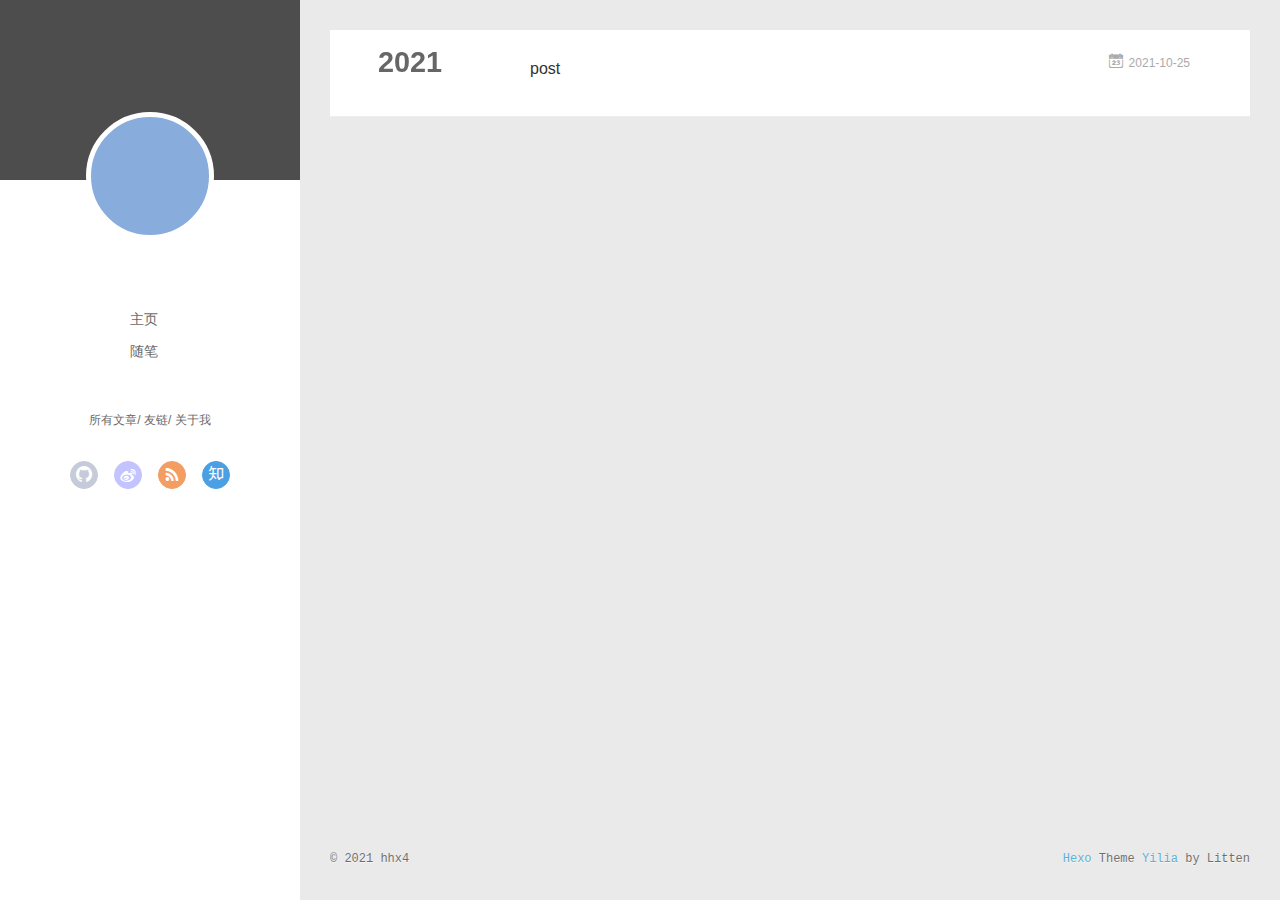
==== archives/index.html @ 65793339 "Site updated: 2021-10-25 23:15:45" ====
<!DOCTYPE html>
<html>
<head>
  <meta charset="utf-8">
  
  <meta name="renderer" content="webkit">
  <meta http-equiv="X-UA-Compatible" content="IE=edge" >
  <link rel="dns-prefetch" href="http://example.com">
  <title>Archives | 航行</title>
  <meta name="viewport" content="width=device-width, initial-scale=1, maximum-scale=1">
  <meta name="description" content="我喜欢挑战">
<meta property="og:type" content="website">
<meta property="og:title" content="航行">
<meta property="og:url" content="http://example.com/archives/index.html">
<meta property="og:site_name" content="航行">
<meta property="og:description" content="我喜欢挑战">
<meta property="og:locale">
<meta property="article:author" content="hhx4">
<meta name="twitter:card" content="summary">
  
    <link rel="alternative" href="/atom.xml" title="航行" type="application/atom+xml">
  
  
    <link rel="icon" href="/favicon.png">
  
  <link rel="stylesheet" type="text/css" href="/./main.0cf68a.css">
  <style type="text/css">
  
    #container.show {
      background: linear-gradient(200deg,#a0cfe4,#e8c37e);
    }
  </style>
  

  

<meta name="generator" content="Hexo 5.4.0"></head>

<body>
  <div id="container" q-class="show:isCtnShow">
    <canvas id="anm-canvas" class="anm-canvas"></canvas>
    <div class="left-col" q-class="show:isShow">
      
<div class="overlay" style="background: #4d4d4d"></div>
<div class="intrude-less">
	<header id="header" class="inner">
		<a href="/" class="profilepic">
			<img src="" class="js-avatar">
		</a>
		<hgroup>
		  <h1 class="header-author"><a href="/"></a></h1>
		</hgroup>
		

		<nav class="header-menu">
			<ul>
			
				<li><a href="/">主页</a></li>
	        
				<li><a href="/tags/%E9%9A%8F%E7%AC%94/">随笔</a></li>
	        
			</ul>
		</nav>
		<nav class="header-smart-menu">
    		
    			
    			<a q-on="click: openSlider(e, 'innerArchive')" href="javascript:void(0)">所有文章</a>
    			
            
    			
    			<a q-on="click: openSlider(e, 'friends')" href="javascript:void(0)">友链</a>
    			
            
    			
    			<a q-on="click: openSlider(e, 'aboutme')" href="javascript:void(0)">关于我</a>
    			
            
		</nav>
		<nav class="header-nav">
			<div class="social">
				
					<a class="github" target="_blank" href="#" title="github"><i class="icon-github"></i></a>
		        
					<a class="weibo" target="_blank" href="#" title="weibo"><i class="icon-weibo"></i></a>
		        
					<a class="rss" target="_blank" href="#" title="rss"><i class="icon-rss"></i></a>
		        
					<a class="zhihu" target="_blank" href="#" title="zhihu"><i class="icon-zhihu"></i></a>
		        
			</div>
		</nav>
	</header>		
</div>

    </div>
    <div class="mid-col" q-class="show:isShow,hide:isShow|isFalse">
      
<nav id="mobile-nav">
  	<div class="overlay js-overlay" style="background: #4d4d4d"></div>
	<div class="btnctn js-mobile-btnctn">
  		<div class="slider-trigger list" q-on="click: openSlider(e)"><i class="icon icon-sort"></i></div>
	</div>
	<div class="intrude-less">
		<header id="header" class="inner">
			<div class="profilepic">
				<img src="" class="js-avatar">
			</div>
			<hgroup>
			  <h1 class="header-author js-header-author"></h1>
			</hgroup>
			
			
			
				
			
				
			
			
			
			<nav class="header-nav">
				<div class="social">
					
						<a class="github" target="_blank" href="#" title="github"><i class="icon-github"></i></a>
			        
						<a class="weibo" target="_blank" href="#" title="weibo"><i class="icon-weibo"></i></a>
			        
						<a class="rss" target="_blank" href="#" title="rss"><i class="icon-rss"></i></a>
			        
						<a class="zhihu" target="_blank" href="#" title="zhihu"><i class="icon-zhihu"></i></a>
			        
				</div>
			</nav>

			<nav class="header-menu js-header-menu">
				<ul style="width: 50%">
				
				
					<li style="width: 50%"><a href="/">主页</a></li>
		        
					<li style="width: 50%"><a href="/tags/%E9%9A%8F%E7%AC%94/">随笔</a></li>
		        
				</ul>
			</nav>
		</header>				
	</div>
	<div class="mobile-mask" style="display:none" q-show="isShow"></div>
</nav>

      <div id="wrapper" class="body-wrap">
        <div class="menu-l">
          <div class="canvas-wrap">
            <canvas data-colors="#eaeaea" data-sectionHeight="100" data-contentId="js-content" id="myCanvas1" class="anm-canvas"></canvas>
          </div>
          <div id="js-content" class="content-ll">
            
  
  
    
    
      
      
      <section class="archives-wrap">
        <div class="archive-year-wrap">
          <a href="/archives/2021" class="archive-year">2021</a>
        </div>
        <div class="archives">
    
    <article class="archive-article archive-type-post">
  <div class="archive-article-inner">
    <header class="archive-article-header">
      	<div class="article-meta">
	      	<a href="/2021/10/25/post/" class="archive-article-date">
  	<time datetime="2021-10-25T15:10:28.000Z" itemprop="datePublished"><i class="icon-calendar icon"></i>2021-10-25</time>
</a>
        </div>
    	 
  
    <h1 itemprop="name">
      <a class="archive-article-title" href="/2021/10/25/post/">post</a>
    </h1>
  

        <div class="article-info info-on-right">
          
          

        </div>
        <div class="clearfix"></div>
    </header>
  </div>
</article>
  
  
    </div></section>
  

    


          </div>
        </div>
      </div>
      <footer id="footer">
  <div class="outer">
    <div id="footer-info">
    	<div class="footer-left">
    		&copy; 2021 hhx4
    	</div>
      	<div class="footer-right">
      		<a href="http://hexo.io/" target="_blank">Hexo</a>  Theme <a href="https://github.com/litten/hexo-theme-yilia" target="_blank">Yilia</a> by Litten
      	</div>
    </div>
  </div>
</footer>
    </div>
    <script>
	var yiliaConfig = {
		mathjax: false,
		isHome: false,
		isPost: false,
		isArchive: true,
		isTag: false,
		isCategory: false,
		open_in_new: false,
		toc_hide_index: true,
		root: "/",
		innerArchive: true,
		showTags: false
	}
</script>

<script>!function(t){function n(e){if(r[e])return r[e].exports;var i=r[e]={exports:{},id:e,loaded:!1};return t[e].call(i.exports,i,i.exports,n),i.loaded=!0,i.exports}var r={};n.m=t,n.c=r,n.p="./",n(0)}([function(t,n,r){r(195),t.exports=r(191)},function(t,n,r){var e=r(3),i=r(52),o=r(27),u=r(28),c=r(53),f="prototype",a=function(t,n,r){var s,l,h,v,p=t&a.F,d=t&a.G,y=t&a.S,g=t&a.P,b=t&a.B,m=d?e:y?e[n]||(e[n]={}):(e[n]||{})[f],x=d?i:i[n]||(i[n]={}),w=x[f]||(x[f]={});d&&(r=n);for(s in r)l=!p&&m&&void 0!==m[s],h=(l?m:r)[s],v=b&&l?c(h,e):g&&"function"==typeof h?c(Function.call,h):h,m&&u(m,s,h,t&a.U),x[s]!=h&&o(x,s,v),g&&w[s]!=h&&(w[s]=h)};e.core=i,a.F=1,a.G=2,a.S=4,a.P=8,a.B=16,a.W=32,a.U=64,a.R=128,t.exports=a},function(t,n,r){var e=r(6);t.exports=function(t){if(!e(t))throw TypeError(t+" is not an object!");return t}},function(t,n){var r=t.exports="undefined"!=typeof window&&window.Math==Math?window:"undefined"!=typeof self&&self.Math==Math?self:Function("return this")();"number"==typeof __g&&(__g=r)},function(t,n){t.exports=function(t){try{return!!t()}catch(t){return!0}}},function(t,n){var r=t.exports="undefined"!=typeof window&&window.Math==Math?window:"undefined"!=typeof self&&self.Math==Math?self:Function("return this")();"number"==typeof __g&&(__g=r)},function(t,n){t.exports=function(t){return"object"==typeof t?null!==t:"function"==typeof t}},function(t,n,r){var e=r(126)("wks"),i=r(76),o=r(3).Symbol,u="function"==typeof o;(t.exports=function(t){return e[t]||(e[t]=u&&o[t]||(u?o:i)("Symbol."+t))}).store=e},function(t,n){var r={}.hasOwnProperty;t.exports=function(t,n){return r.call(t,n)}},function(t,n,r){var e=r(94),i=r(33);t.exports=function(t){return e(i(t))}},function(t,n,r){t.exports=!r(4)(function(){return 7!=Object.defineProperty({},"a",{get:function(){return 7}}).a})},function(t,n,r){var e=r(2),i=r(167),o=r(50),u=Object.defineProperty;n.f=r(10)?Object.defineProperty:function(t,n,r){if(e(t),n=o(n,!0),e(r),i)try{return u(t,n,r)}catch(t){}if("get"in r||"set"in r)throw TypeError("Accessors not supported!");return"value"in r&&(t[n]=r.value),t}},function(t,n,r){t.exports=!r(18)(function(){return 7!=Object.defineProperty({},"a",{get:function(){return 7}}).a})},function(t,n,r){var e=r(14),i=r(22);t.exports=r(12)?function(t,n,r){return e.f(t,n,i(1,r))}:function(t,n,r){return t[n]=r,t}},function(t,n,r){var e=r(20),i=r(58),o=r(42),u=Object.defineProperty;n.f=r(12)?Object.defineProperty:function(t,n,r){if(e(t),n=o(n,!0),e(r),i)try{return u(t,n,r)}catch(t){}if("get"in r||"set"in r)throw TypeError("Accessors not supported!");return"value"in r&&(t[n]=r.value),t}},function(t,n,r){var e=r(40)("wks"),i=r(23),o=r(5).Symbol,u="function"==typeof o;(t.exports=function(t){return e[t]||(e[t]=u&&o[t]||(u?o:i)("Symbol."+t))}).store=e},function(t,n,r){var e=r(67),i=Math.min;t.exports=function(t){return t>0?i(e(t),9007199254740991):0}},function(t,n,r){var e=r(46);t.exports=function(t){return Object(e(t))}},function(t,n){t.exports=function(t){try{return!!t()}catch(t){return!0}}},function(t,n,r){var e=r(63),i=r(34);t.exports=Object.keys||function(t){return e(t,i)}},function(t,n,r){var e=r(21);t.exports=function(t){if(!e(t))throw TypeError(t+" is not an object!");return t}},function(t,n){t.exports=function(t){return"object"==typeof t?null!==t:"function"==typeof t}},function(t,n){t.exports=function(t,n){return{enumerable:!(1&t),configurable:!(2&t),writable:!(4&t),value:n}}},function(t,n){var r=0,e=Math.random();t.exports=function(t){return"Symbol(".concat(void 0===t?"":t,")_",(++r+e).toString(36))}},function(t,n){var r={}.hasOwnProperty;t.exports=function(t,n){return r.call(t,n)}},function(t,n){var r=t.exports={version:"2.4.0"};"number"==typeof __e&&(__e=r)},function(t,n){t.exports=function(t){if("function"!=typeof t)throw TypeError(t+" is not a function!");return t}},function(t,n,r){var e=r(11),i=r(66);t.exports=r(10)?function(t,n,r){return e.f(t,n,i(1,r))}:function(t,n,r){return t[n]=r,t}},function(t,n,r){var e=r(3),i=r(27),o=r(24),u=r(76)("src"),c="toString",f=Function[c],a=(""+f).split(c);r(52).inspectSource=function(t){return f.call(t)},(t.exports=function(t,n,r,c){var f="function"==typeof r;f&&(o(r,"name")||i(r,"name",n)),t[n]!==r&&(f&&(o(r,u)||i(r,u,t[n]?""+t[n]:a.join(String(n)))),t===e?t[n]=r:c?t[n]?t[n]=r:i(t,n,r):(delete t[n],i(t,n,r)))})(Function.prototype,c,function(){return"function"==typeof this&&this[u]||f.call(this)})},function(t,n,r){var e=r(1),i=r(4),o=r(46),u=function(t,n,r,e){var i=String(o(t)),u="<"+n;return""!==r&&(u+=" "+r+'="'+String(e).replace(/"/g,"&quot;")+'"'),u+">"+i+"</"+n+">"};t.exports=function(t,n){var r={};r[t]=n(u),e(e.P+e.F*i(function(){var n=""[t]('"');return n!==n.toLowerCase()||n.split('"').length>3}),"String",r)}},function(t,n,r){var e=r(115),i=r(46);t.exports=function(t){return e(i(t))}},function(t,n,r){var e=r(116),i=r(66),o=r(30),u=r(50),c=r(24),f=r(167),a=Object.getOwnPropertyDescriptor;n.f=r(10)?a:function(t,n){if(t=o(t),n=u(n,!0),f)try{return a(t,n)}catch(t){}if(c(t,n))return i(!e.f.call(t,n),t[n])}},function(t,n,r){var e=r(24),i=r(17),o=r(145)("IE_PROTO"),u=Object.prototype;t.exports=Object.getPrototypeOf||function(t){return t=i(t),e(t,o)?t[o]:"function"==typeof t.constructor&&t instanceof t.constructor?t.constructor.prototype:t instanceof Object?u:null}},function(t,n){t.exports=function(t){if(void 0==t)throw TypeError("Can't call method on  "+t);return t}},function(t,n){t.exports="constructor,hasOwnProperty,isPrototypeOf,propertyIsEnumerable,toLocaleString,toString,valueOf".split(",")},function(t,n){t.exports={}},function(t,n){t.exports=!0},function(t,n){n.f={}.propertyIsEnumerable},function(t,n,r){var e=r(14).f,i=r(8),o=r(15)("toStringTag");t.exports=function(t,n,r){t&&!i(t=r?t:t.prototype,o)&&e(t,o,{configurable:!0,value:n})}},function(t,n,r){var e=r(40)("keys"),i=r(23);t.exports=function(t){return e[t]||(e[t]=i(t))}},function(t,n,r){var e=r(5),i="__core-js_shared__",o=e[i]||(e[i]={});t.exports=function(t){return o[t]||(o[t]={})}},function(t,n){var r=Math.ceil,e=Math.floor;t.exports=function(t){return isNaN(t=+t)?0:(t>0?e:r)(t)}},function(t,n,r){var e=r(21);t.exports=function(t,n){if(!e(t))return t;var r,i;if(n&&"function"==typeof(r=t.toString)&&!e(i=r.call(t)))return i;if("function"==typeof(r=t.valueOf)&&!e(i=r.call(t)))return i;if(!n&&"function"==typeof(r=t.toString)&&!e(i=r.call(t)))return i;throw TypeError("Can't convert object to primitive value")}},function(t,n,r){var e=r(5),i=r(25),o=r(36),u=r(44),c=r(14).f;t.exports=function(t){var n=i.Symbol||(i.Symbol=o?{}:e.Symbol||{});"_"==t.charAt(0)||t in n||c(n,t,{value:u.f(t)})}},function(t,n,r){n.f=r(15)},function(t,n){var r={}.toString;t.exports=function(t){return r.call(t).slice(8,-1)}},function(t,n){t.exports=function(t){if(void 0==t)throw TypeError("Can't call method on  "+t);return t}},function(t,n,r){var e=r(4);t.exports=function(t,n){return!!t&&e(function(){n?t.call(null,function(){},1):t.call(null)})}},function(t,n,r){var e=r(53),i=r(115),o=r(17),u=r(16),c=r(203);t.exports=function(t,n){var r=1==t,f=2==t,a=3==t,s=4==t,l=6==t,h=5==t||l,v=n||c;return function(n,c,p){for(var d,y,g=o(n),b=i(g),m=e(c,p,3),x=u(b.length),w=0,S=r?v(n,x):f?v(n,0):void 0;x>w;w++)if((h||w in b)&&(d=b[w],y=m(d,w,g),t))if(r)S[w]=y;else if(y)switch(t){case 3:return!0;case 5:return d;case 6:return w;case 2:S.push(d)}else if(s)return!1;return l?-1:a||s?s:S}}},function(t,n,r){var e=r(1),i=r(52),o=r(4);t.exports=function(t,n){var r=(i.Object||{})[t]||Object[t],u={};u[t]=n(r),e(e.S+e.F*o(function(){r(1)}),"Object",u)}},function(t,n,r){var e=r(6);t.exports=function(t,n){if(!e(t))return t;var r,i;if(n&&"function"==typeof(r=t.toString)&&!e(i=r.call(t)))return i;if("function"==typeof(r=t.valueOf)&&!e(i=r.call(t)))return i;if(!n&&"function"==typeof(r=t.toString)&&!e(i=r.call(t)))return i;throw TypeError("Can't convert object to primitive value")}},function(t,n,r){var e=r(5),i=r(25),o=r(91),u=r(13),c="prototype",f=function(t,n,r){var a,s,l,h=t&f.F,v=t&f.G,p=t&f.S,d=t&f.P,y=t&f.B,g=t&f.W,b=v?i:i[n]||(i[n]={}),m=b[c],x=v?e:p?e[n]:(e[n]||{})[c];v&&(r=n);for(a in r)(s=!h&&x&&void 0!==x[a])&&a in b||(l=s?x[a]:r[a],b[a]=v&&"function"!=typeof x[a]?r[a]:y&&s?o(l,e):g&&x[a]==l?function(t){var n=function(n,r,e){if(this instanceof t){switch(arguments.length){case 0:return new t;case 1:return new t(n);case 2:return new t(n,r)}return new t(n,r,e)}return t.apply(this,arguments)};return n[c]=t[c],n}(l):d&&"function"==typeof l?o(Function.call,l):l,d&&((b.virtual||(b.virtual={}))[a]=l,t&f.R&&m&&!m[a]&&u(m,a,l)))};f.F=1,f.G=2,f.S=4,f.P=8,f.B=16,f.W=32,f.U=64,f.R=128,t.exports=f},function(t,n){var r=t.exports={version:"2.4.0"};"number"==typeof __e&&(__e=r)},function(t,n,r){var e=r(26);t.exports=function(t,n,r){if(e(t),void 0===n)return t;switch(r){case 1:return function(r){return t.call(n,r)};case 2:return function(r,e){return t.call(n,r,e)};case 3:return function(r,e,i){return t.call(n,r,e,i)}}return function(){return t.apply(n,arguments)}}},function(t,n,r){var e=r(183),i=r(1),o=r(126)("metadata"),u=o.store||(o.store=new(r(186))),c=function(t,n,r){var i=u.get(t);if(!i){if(!r)return;u.set(t,i=new e)}var o=i.get(n);if(!o){if(!r)return;i.set(n,o=new e)}return o},f=function(t,n,r){var e=c(n,r,!1);return void 0!==e&&e.has(t)},a=function(t,n,r){var e=c(n,r,!1);return void 0===e?void 0:e.get(t)},s=function(t,n,r,e){c(r,e,!0).set(t,n)},l=function(t,n){var r=c(t,n,!1),e=[];return r&&r.forEach(function(t,n){e.push(n)}),e},h=function(t){return void 0===t||"symbol"==typeof t?t:String(t)},v=function(t){i(i.S,"Reflect",t)};t.exports={store:u,map:c,has:f,get:a,set:s,keys:l,key:h,exp:v}},function(t,n,r){"use strict";if(r(10)){var e=r(69),i=r(3),o=r(4),u=r(1),c=r(127),f=r(152),a=r(53),s=r(68),l=r(66),h=r(27),v=r(73),p=r(67),d=r(16),y=r(75),g=r(50),b=r(24),m=r(180),x=r(114),w=r(6),S=r(17),_=r(137),O=r(70),E=r(32),P=r(71).f,j=r(154),F=r(76),M=r(7),A=r(48),N=r(117),T=r(146),I=r(155),k=r(80),L=r(123),R=r(74),C=r(130),D=r(160),U=r(11),W=r(31),G=U.f,B=W.f,V=i.RangeError,z=i.TypeError,q=i.Uint8Array,K="ArrayBuffer",J="Shared"+K,Y="BYTES_PER_ELEMENT",H="prototype",$=Array[H],X=f.ArrayBuffer,Q=f.DataView,Z=A(0),tt=A(2),nt=A(3),rt=A(4),et=A(5),it=A(6),ot=N(!0),ut=N(!1),ct=I.values,ft=I.keys,at=I.entries,st=$.lastIndexOf,lt=$.reduce,ht=$.reduceRight,vt=$.join,pt=$.sort,dt=$.slice,yt=$.toString,gt=$.toLocaleString,bt=M("iterator"),mt=M("toStringTag"),xt=F("typed_constructor"),wt=F("def_constructor"),St=c.CONSTR,_t=c.TYPED,Ot=c.VIEW,Et="Wrong length!",Pt=A(1,function(t,n){return Tt(T(t,t[wt]),n)}),jt=o(function(){return 1===new q(new Uint16Array([1]).buffer)[0]}),Ft=!!q&&!!q[H].set&&o(function(){new q(1).set({})}),Mt=function(t,n){if(void 0===t)throw z(Et);var r=+t,e=d(t);if(n&&!m(r,e))throw V(Et);return e},At=function(t,n){var r=p(t);if(r<0||r%n)throw V("Wrong offset!");return r},Nt=function(t){if(w(t)&&_t in t)return t;throw z(t+" is not a typed array!")},Tt=function(t,n){if(!(w(t)&&xt in t))throw z("It is not a typed array constructor!");return new t(n)},It=function(t,n){return kt(T(t,t[wt]),n)},kt=function(t,n){for(var r=0,e=n.length,i=Tt(t,e);e>r;)i[r]=n[r++];return i},Lt=function(t,n,r){G(t,n,{get:function(){return this._d[r]}})},Rt=function(t){var n,r,e,i,o,u,c=S(t),f=arguments.length,s=f>1?arguments[1]:void 0,l=void 0!==s,h=j(c);if(void 0!=h&&!_(h)){for(u=h.call(c),e=[],n=0;!(o=u.next()).done;n++)e.push(o.value);c=e}for(l&&f>2&&(s=a(s,arguments[2],2)),n=0,r=d(c.length),i=Tt(this,r);r>n;n++)i[n]=l?s(c[n],n):c[n];return i},Ct=function(){for(var t=0,n=arguments.length,r=Tt(this,n);n>t;)r[t]=arguments[t++];return r},Dt=!!q&&o(function(){gt.call(new q(1))}),Ut=function(){return gt.apply(Dt?dt.call(Nt(this)):Nt(this),arguments)},Wt={copyWithin:function(t,n){return D.call(Nt(this),t,n,arguments.length>2?arguments[2]:void 0)},every:function(t){return rt(Nt(this),t,arguments.length>1?arguments[1]:void 0)},fill:function(t){return C.apply(Nt(this),arguments)},filter:function(t){return It(this,tt(Nt(this),t,arguments.length>1?arguments[1]:void 0))},find:function(t){return et(Nt(this),t,arguments.length>1?arguments[1]:void 0)},findIndex:function(t){return it(Nt(this),t,arguments.length>1?arguments[1]:void 0)},forEach:function(t){Z(Nt(this),t,arguments.length>1?arguments[1]:void 0)},indexOf:function(t){return ut(Nt(this),t,arguments.length>1?arguments[1]:void 0)},includes:function(t){return ot(Nt(this),t,arguments.length>1?arguments[1]:void 0)},join:function(t){return vt.apply(Nt(this),arguments)},lastIndexOf:function(t){return st.apply(Nt(this),arguments)},map:function(t){return Pt(Nt(this),t,arguments.length>1?arguments[1]:void 0)},reduce:function(t){return lt.apply(Nt(this),arguments)},reduceRight:function(t){return ht.apply(Nt(this),arguments)},reverse:function(){for(var t,n=this,r=Nt(n).length,e=Math.floor(r/2),i=0;i<e;)t=n[i],n[i++]=n[--r],n[r]=t;return n},some:function(t){return nt(Nt(this),t,arguments.length>1?arguments[1]:void 0)},sort:function(t){return pt.call(Nt(this),t)},subarray:function(t,n){var r=Nt(this),e=r.length,i=y(t,e);return new(T(r,r[wt]))(r.buffer,r.byteOffset+i*r.BYTES_PER_ELEMENT,d((void 0===n?e:y(n,e))-i))}},Gt=function(t,n){return It(this,dt.call(Nt(this),t,n))},Bt=function(t){Nt(this);var n=At(arguments[1],1),r=this.length,e=S(t),i=d(e.length),o=0;if(i+n>r)throw V(Et);for(;o<i;)this[n+o]=e[o++]},Vt={entries:function(){return at.call(Nt(this))},keys:function(){return ft.call(Nt(this))},values:function(){return ct.call(Nt(this))}},zt=function(t,n){return w(t)&&t[_t]&&"symbol"!=typeof n&&n in t&&String(+n)==String(n)},qt=function(t,n){return zt(t,n=g(n,!0))?l(2,t[n]):B(t,n)},Kt=function(t,n,r){return!(zt(t,n=g(n,!0))&&w(r)&&b(r,"value"))||b(r,"get")||b(r,"set")||r.configurable||b(r,"writable")&&!r.writable||b(r,"enumerable")&&!r.enumerable?G(t,n,r):(t[n]=r.value,t)};St||(W.f=qt,U.f=Kt),u(u.S+u.F*!St,"Object",{getOwnPropertyDescriptor:qt,defineProperty:Kt}),o(function(){yt.call({})})&&(yt=gt=function(){return vt.call(this)});var Jt=v({},Wt);v(Jt,Vt),h(Jt,bt,Vt.values),v(Jt,{slice:Gt,set:Bt,constructor:function(){},toString:yt,toLocaleString:Ut}),Lt(Jt,"buffer","b"),Lt(Jt,"byteOffset","o"),Lt(Jt,"byteLength","l"),Lt(Jt,"length","e"),G(Jt,mt,{get:function(){return this[_t]}}),t.exports=function(t,n,r,f){f=!!f;var a=t+(f?"Clamped":"")+"Array",l="Uint8Array"!=a,v="get"+t,p="set"+t,y=i[a],g=y||{},b=y&&E(y),m=!y||!c.ABV,S={},_=y&&y[H],j=function(t,r){var e=t._d;return e.v[v](r*n+e.o,jt)},F=function(t,r,e){var i=t._d;f&&(e=(e=Math.round(e))<0?0:e>255?255:255&e),i.v[p](r*n+i.o,e,jt)},M=function(t,n){G(t,n,{get:function(){return j(this,n)},set:function(t){return F(this,n,t)},enumerable:!0})};m?(y=r(function(t,r,e,i){s(t,y,a,"_d");var o,u,c,f,l=0,v=0;if(w(r)){if(!(r instanceof X||(f=x(r))==K||f==J))return _t in r?kt(y,r):Rt.call(y,r);o=r,v=At(e,n);var p=r.byteLength;if(void 0===i){if(p%n)throw V(Et);if((u=p-v)<0)throw V(Et)}else if((u=d(i)*n)+v>p)throw V(Et);c=u/n}else c=Mt(r,!0),u=c*n,o=new X(u);for(h(t,"_d",{b:o,o:v,l:u,e:c,v:new Q(o)});l<c;)M(t,l++)}),_=y[H]=O(Jt),h(_,"constructor",y)):L(function(t){new y(null),new y(t)},!0)||(y=r(function(t,r,e,i){s(t,y,a);var o;return w(r)?r instanceof X||(o=x(r))==K||o==J?void 0!==i?new g(r,At(e,n),i):void 0!==e?new g(r,At(e,n)):new g(r):_t in r?kt(y,r):Rt.call(y,r):new g(Mt(r,l))}),Z(b!==Function.prototype?P(g).concat(P(b)):P(g),function(t){t in y||h(y,t,g[t])}),y[H]=_,e||(_.constructor=y));var A=_[bt],N=!!A&&("values"==A.name||void 0==A.name),T=Vt.values;h(y,xt,!0),h(_,_t,a),h(_,Ot,!0),h(_,wt,y),(f?new y(1)[mt]==a:mt in _)||G(_,mt,{get:function(){return a}}),S[a]=y,u(u.G+u.W+u.F*(y!=g),S),u(u.S,a,{BYTES_PER_ELEMENT:n,from:Rt,of:Ct}),Y in _||h(_,Y,n),u(u.P,a,Wt),R(a),u(u.P+u.F*Ft,a,{set:Bt}),u(u.P+u.F*!N,a,Vt),u(u.P+u.F*(_.toString!=yt),a,{toString:yt}),u(u.P+u.F*o(function(){new y(1).slice()}),a,{slice:Gt}),u(u.P+u.F*(o(function(){return[1,2].toLocaleString()!=new y([1,2]).toLocaleString()})||!o(function(){_.toLocaleString.call([1,2])})),a,{toLocaleString:Ut}),k[a]=N?A:T,e||N||h(_,bt,T)}}else t.exports=function(){}},function(t,n){var r={}.toString;t.exports=function(t){return r.call(t).slice(8,-1)}},function(t,n,r){var e=r(21),i=r(5).document,o=e(i)&&e(i.createElement);t.exports=function(t){return o?i.createElement(t):{}}},function(t,n,r){t.exports=!r(12)&&!r(18)(function(){return 7!=Object.defineProperty(r(57)("div"),"a",{get:function(){return 7}}).a})},function(t,n,r){"use strict";var e=r(36),i=r(51),o=r(64),u=r(13),c=r(8),f=r(35),a=r(96),s=r(38),l=r(103),h=r(15)("iterator"),v=!([].keys&&"next"in[].keys()),p="keys",d="values",y=function(){return this};t.exports=function(t,n,r,g,b,m,x){a(r,n,g);var w,S,_,O=function(t){if(!v&&t in F)return F[t];switch(t){case p:case d:return function(){return new r(this,t)}}return function(){return new r(this,t)}},E=n+" Iterator",P=b==d,j=!1,F=t.prototype,M=F[h]||F["@@iterator"]||b&&F[b],A=M||O(b),N=b?P?O("entries"):A:void 0,T="Array"==n?F.entries||M:M;if(T&&(_=l(T.call(new t)))!==Object.prototype&&(s(_,E,!0),e||c(_,h)||u(_,h,y)),P&&M&&M.name!==d&&(j=!0,A=function(){return M.call(this)}),e&&!x||!v&&!j&&F[h]||u(F,h,A),f[n]=A,f[E]=y,b)if(w={values:P?A:O(d),keys:m?A:O(p),entries:N},x)for(S in w)S in F||o(F,S,w[S]);else i(i.P+i.F*(v||j),n,w);return w}},function(t,n,r){var e=r(20),i=r(100),o=r(34),u=r(39)("IE_PROTO"),c=function(){},f="prototype",a=function(){var t,n=r(57)("iframe"),e=o.length;for(n.style.display="none",r(93).appendChild(n),n.src="javascript:",t=n.contentWindow.document,t.open(),t.write("<script>document.F=Object<\/script>"),t.close(),a=t.F;e--;)delete a[f][o[e]];return a()};t.exports=Object.create||function(t,n){var r;return null!==t?(c[f]=e(t),r=new c,c[f]=null,r[u]=t):r=a(),void 0===n?r:i(r,n)}},function(t,n,r){var e=r(63),i=r(34).concat("length","prototype");n.f=Object.getOwnPropertyNames||function(t){return e(t,i)}},function(t,n){n.f=Object.getOwnPropertySymbols},function(t,n,r){var e=r(8),i=r(9),o=r(90)(!1),u=r(39)("IE_PROTO");t.exports=function(t,n){var r,c=i(t),f=0,a=[];for(r in c)r!=u&&e(c,r)&&a.push(r);for(;n.length>f;)e(c,r=n[f++])&&(~o(a,r)||a.push(r));return a}},function(t,n,r){t.exports=r(13)},function(t,n,r){var e=r(76)("meta"),i=r(6),o=r(24),u=r(11).f,c=0,f=Object.isExtensible||function(){return!0},a=!r(4)(function(){return f(Object.preventExtensions({}))}),s=function(t){u(t,e,{value:{i:"O"+ ++c,w:{}}})},l=function(t,n){if(!i(t))return"symbol"==typeof t?t:("string"==typeof t?"S":"P")+t;if(!o(t,e)){if(!f(t))return"F";if(!n)return"E";s(t)}return t[e].i},h=function(t,n){if(!o(t,e)){if(!f(t))return!0;if(!n)return!1;s(t)}return t[e].w},v=function(t){return a&&p.NEED&&f(t)&&!o(t,e)&&s(t),t},p=t.exports={KEY:e,NEED:!1,fastKey:l,getWeak:h,onFreeze:v}},function(t,n){t.exports=function(t,n){return{enumerable:!(1&t),configurable:!(2&t),writable:!(4&t),value:n}}},function(t,n){var r=Math.ceil,e=Math.floor;t.exports=function(t){return isNaN(t=+t)?0:(t>0?e:r)(t)}},function(t,n){t.exports=function(t,n,r,e){if(!(t instanceof n)||void 0!==e&&e in t)throw TypeError(r+": incorrect invocation!");return t}},function(t,n){t.exports=!1},function(t,n,r){var e=r(2),i=r(173),o=r(133),u=r(145)("IE_PROTO"),c=function(){},f="prototype",a=function(){var t,n=r(132)("iframe"),e=o.length;for(n.style.display="none",r(135).appendChild(n),n.src="javascript:",t=n.contentWindow.document,t.open(),t.write("<script>document.F=Object<\/script>"),t.close(),a=t.F;e--;)delete a[f][o[e]];return a()};t.exports=Object.create||function(t,n){var r;return null!==t?(c[f]=e(t),r=new c,c[f]=null,r[u]=t):r=a(),void 0===n?r:i(r,n)}},function(t,n,r){var e=r(175),i=r(133).concat("length","prototype");n.f=Object.getOwnPropertyNames||function(t){return e(t,i)}},function(t,n,r){var e=r(175),i=r(133);t.exports=Object.keys||function(t){return e(t,i)}},function(t,n,r){var e=r(28);t.exports=function(t,n,r){for(var i in n)e(t,i,n[i],r);return t}},function(t,n,r){"use strict";var e=r(3),i=r(11),o=r(10),u=r(7)("species");t.exports=function(t){var n=e[t];o&&n&&!n[u]&&i.f(n,u,{configurable:!0,get:function(){return this}})}},function(t,n,r){var e=r(67),i=Math.max,o=Math.min;t.exports=function(t,n){return t=e(t),t<0?i(t+n,0):o(t,n)}},function(t,n){var r=0,e=Math.random();t.exports=function(t){return"Symbol(".concat(void 0===t?"":t,")_",(++r+e).toString(36))}},function(t,n,r){var e=r(33);t.exports=function(t){return Object(e(t))}},function(t,n,r){var e=r(7)("unscopables"),i=Array.prototype;void 0==i[e]&&r(27)(i,e,{}),t.exports=function(t){i[e][t]=!0}},function(t,n,r){var e=r(53),i=r(169),o=r(137),u=r(2),c=r(16),f=r(154),a={},s={},n=t.exports=function(t,n,r,l,h){var v,p,d,y,g=h?function(){return t}:f(t),b=e(r,l,n?2:1),m=0;if("function"!=typeof g)throw TypeError(t+" is not iterable!");if(o(g)){for(v=c(t.length);v>m;m++)if((y=n?b(u(p=t[m])[0],p[1]):b(t[m]))===a||y===s)return y}else for(d=g.call(t);!(p=d.next()).done;)if((y=i(d,b,p.value,n))===a||y===s)return y};n.BREAK=a,n.RETURN=s},function(t,n){t.exports={}},function(t,n,r){var e=r(11).f,i=r(24),o=r(7)("toStringTag");t.exports=function(t,n,r){t&&!i(t=r?t:t.prototype,o)&&e(t,o,{configurable:!0,value:n})}},function(t,n,r){var e=r(1),i=r(46),o=r(4),u=r(150),c="["+u+"]",f="​",a=RegExp("^"+c+c+"*"),s=RegExp(c+c+"*$"),l=function(t,n,r){var i={},c=o(function(){return!!u[t]()||f[t]()!=f}),a=i[t]=c?n(h):u[t];r&&(i[r]=a),e(e.P+e.F*c,"String",i)},h=l.trim=function(t,n){return t=String(i(t)),1&n&&(t=t.replace(a,"")),2&n&&(t=t.replace(s,"")),t};t.exports=l},function(t,n,r){t.exports={default:r(86),__esModule:!0}},function(t,n,r){t.exports={default:r(87),__esModule:!0}},function(t,n,r){"use strict";function e(t){return t&&t.__esModule?t:{default:t}}n.__esModule=!0;var i=r(84),o=e(i),u=r(83),c=e(u),f="function"==typeof c.default&&"symbol"==typeof o.default?function(t){return typeof t}:function(t){return t&&"function"==typeof c.default&&t.constructor===c.default&&t!==c.default.prototype?"symbol":typeof t};n.default="function"==typeof c.default&&"symbol"===f(o.default)?function(t){return void 0===t?"undefined":f(t)}:function(t){return t&&"function"==typeof c.default&&t.constructor===c.default&&t!==c.default.prototype?"symbol":void 0===t?"undefined":f(t)}},function(t,n,r){r(110),r(108),r(111),r(112),t.exports=r(25).Symbol},function(t,n,r){r(109),r(113),t.exports=r(44).f("iterator")},function(t,n){t.exports=function(t){if("function"!=typeof t)throw TypeError(t+" is not a function!");return t}},function(t,n){t.exports=function(){}},function(t,n,r){var e=r(9),i=r(106),o=r(105);t.exports=function(t){return function(n,r,u){var c,f=e(n),a=i(f.length),s=o(u,a);if(t&&r!=r){for(;a>s;)if((c=f[s++])!=c)return!0}else for(;a>s;s++)if((t||s in f)&&f[s]===r)return t||s||0;return!t&&-1}}},function(t,n,r){var e=r(88);t.exports=function(t,n,r){if(e(t),void 0===n)return t;switch(r){case 1:return function(r){return t.call(n,r)};case 2:return function(r,e){return t.call(n,r,e)};case 3:return function(r,e,i){return t.call(n,r,e,i)}}return function(){return t.apply(n,arguments)}}},function(t,n,r){var e=r(19),i=r(62),o=r(37);t.exports=function(t){var n=e(t),r=i.f;if(r)for(var u,c=r(t),f=o.f,a=0;c.length>a;)f.call(t,u=c[a++])&&n.push(u);return n}},function(t,n,r){t.exports=r(5).document&&document.documentElement},function(t,n,r){var e=r(56);t.exports=Object("z").propertyIsEnumerable(0)?Object:function(t){return"String"==e(t)?t.split(""):Object(t)}},function(t,n,r){var e=r(56);t.exports=Array.isArray||function(t){return"Array"==e(t)}},function(t,n,r){"use strict";var e=r(60),i=r(22),o=r(38),u={};r(13)(u,r(15)("iterator"),function(){return this}),t.exports=function(t,n,r){t.prototype=e(u,{next:i(1,r)}),o(t,n+" Iterator")}},function(t,n){t.exports=function(t,n){return{value:n,done:!!t}}},function(t,n,r){var e=r(19),i=r(9);t.exports=function(t,n){for(var r,o=i(t),u=e(o),c=u.length,f=0;c>f;)if(o[r=u[f++]]===n)return r}},function(t,n,r){var e=r(23)("meta"),i=r(21),o=r(8),u=r(14).f,c=0,f=Object.isExtensible||function(){return!0},a=!r(18)(function(){return f(Object.preventExtensions({}))}),s=function(t){u(t,e,{value:{i:"O"+ ++c,w:{}}})},l=function(t,n){if(!i(t))return"symbol"==typeof t?t:("string"==typeof t?"S":"P")+t;if(!o(t,e)){if(!f(t))return"F";if(!n)return"E";s(t)}return t[e].i},h=function(t,n){if(!o(t,e)){if(!f(t))return!0;if(!n)return!1;s(t)}return t[e].w},v=function(t){return a&&p.NEED&&f(t)&&!o(t,e)&&s(t),t},p=t.exports={KEY:e,NEED:!1,fastKey:l,getWeak:h,onFreeze:v}},function(t,n,r){var e=r(14),i=r(20),o=r(19);t.exports=r(12)?Object.defineProperties:function(t,n){i(t);for(var r,u=o(n),c=u.length,f=0;c>f;)e.f(t,r=u[f++],n[r]);return t}},function(t,n,r){var e=r(37),i=r(22),o=r(9),u=r(42),c=r(8),f=r(58),a=Object.getOwnPropertyDescriptor;n.f=r(12)?a:function(t,n){if(t=o(t),n=u(n,!0),f)try{return a(t,n)}catch(t){}if(c(t,n))return i(!e.f.call(t,n),t[n])}},function(t,n,r){var e=r(9),i=r(61).f,o={}.toString,u="object"==typeof window&&window&&Object.getOwnPropertyNames?Object.getOwnPropertyNames(window):[],c=function(t){try{return i(t)}catch(t){return u.slice()}};t.exports.f=function(t){return u&&"[object Window]"==o.call(t)?c(t):i(e(t))}},function(t,n,r){var e=r(8),i=r(77),o=r(39)("IE_PROTO"),u=Object.prototype;t.exports=Object.getPrototypeOf||function(t){return t=i(t),e(t,o)?t[o]:"function"==typeof t.constructor&&t instanceof t.constructor?t.constructor.prototype:t instanceof Object?u:null}},function(t,n,r){var e=r(41),i=r(33);t.exports=function(t){return function(n,r){var o,u,c=String(i(n)),f=e(r),a=c.length;return f<0||f>=a?t?"":void 0:(o=c.charCodeAt(f),o<55296||o>56319||f+1===a||(u=c.charCodeAt(f+1))<56320||u>57343?t?c.charAt(f):o:t?c.slice(f,f+2):u-56320+(o-55296<<10)+65536)}}},function(t,n,r){var e=r(41),i=Math.max,o=Math.min;t.exports=function(t,n){return t=e(t),t<0?i(t+n,0):o(t,n)}},function(t,n,r){var e=r(41),i=Math.min;t.exports=function(t){return t>0?i(e(t),9007199254740991):0}},function(t,n,r){"use strict";var e=r(89),i=r(97),o=r(35),u=r(9);t.exports=r(59)(Array,"Array",function(t,n){this._t=u(t),this._i=0,this._k=n},function(){var t=this._t,n=this._k,r=this._i++;return!t||r>=t.length?(this._t=void 0,i(1)):"keys"==n?i(0,r):"values"==n?i(0,t[r]):i(0,[r,t[r]])},"values"),o.Arguments=o.Array,e("keys"),e("values"),e("entries")},function(t,n){},function(t,n,r){"use strict";var e=r(104)(!0);r(59)(String,"String",function(t){this._t=String(t),this._i=0},function(){var t,n=this._t,r=this._i;return r>=n.length?{value:void 0,done:!0}:(t=e(n,r),this._i+=t.length,{value:t,done:!1})})},function(t,n,r){"use strict";var e=r(5),i=r(8),o=r(12),u=r(51),c=r(64),f=r(99).KEY,a=r(18),s=r(40),l=r(38),h=r(23),v=r(15),p=r(44),d=r(43),y=r(98),g=r(92),b=r(95),m=r(20),x=r(9),w=r(42),S=r(22),_=r(60),O=r(102),E=r(101),P=r(14),j=r(19),F=E.f,M=P.f,A=O.f,N=e.Symbol,T=e.JSON,I=T&&T.stringify,k="prototype",L=v("_hidden"),R=v("toPrimitive"),C={}.propertyIsEnumerable,D=s("symbol-registry"),U=s("symbols"),W=s("op-symbols"),G=Object[k],B="function"==typeof N,V=e.QObject,z=!V||!V[k]||!V[k].findChild,q=o&&a(function(){return 7!=_(M({},"a",{get:function(){return M(this,"a",{value:7}).a}})).a})?function(t,n,r){var e=F(G,n);e&&delete G[n],M(t,n,r),e&&t!==G&&M(G,n,e)}:M,K=function(t){var n=U[t]=_(N[k]);return n._k=t,n},J=B&&"symbol"==typeof N.iterator?function(t){return"symbol"==typeof t}:function(t){return t instanceof N},Y=function(t,n,r){return t===G&&Y(W,n,r),m(t),n=w(n,!0),m(r),i(U,n)?(r.enumerable?(i(t,L)&&t[L][n]&&(t[L][n]=!1),r=_(r,{enumerable:S(0,!1)})):(i(t,L)||M(t,L,S(1,{})),t[L][n]=!0),q(t,n,r)):M(t,n,r)},H=function(t,n){m(t);for(var r,e=g(n=x(n)),i=0,o=e.length;o>i;)Y(t,r=e[i++],n[r]);return t},$=function(t,n){return void 0===n?_(t):H(_(t),n)},X=function(t){var n=C.call(this,t=w(t,!0));return!(this===G&&i(U,t)&&!i(W,t))&&(!(n||!i(this,t)||!i(U,t)||i(this,L)&&this[L][t])||n)},Q=function(t,n){if(t=x(t),n=w(n,!0),t!==G||!i(U,n)||i(W,n)){var r=F(t,n);return!r||!i(U,n)||i(t,L)&&t[L][n]||(r.enumerable=!0),r}},Z=function(t){for(var n,r=A(x(t)),e=[],o=0;r.length>o;)i(U,n=r[o++])||n==L||n==f||e.push(n);return e},tt=function(t){for(var n,r=t===G,e=A(r?W:x(t)),o=[],u=0;e.length>u;)!i(U,n=e[u++])||r&&!i(G,n)||o.push(U[n]);return o};B||(N=function(){if(this instanceof N)throw TypeError("Symbol is not a constructor!");var t=h(arguments.length>0?arguments[0]:void 0),n=function(r){this===G&&n.call(W,r),i(this,L)&&i(this[L],t)&&(this[L][t]=!1),q(this,t,S(1,r))};return o&&z&&q(G,t,{configurable:!0,set:n}),K(t)},c(N[k],"toString",function(){return this._k}),E.f=Q,P.f=Y,r(61).f=O.f=Z,r(37).f=X,r(62).f=tt,o&&!r(36)&&c(G,"propertyIsEnumerable",X,!0),p.f=function(t){return K(v(t))}),u(u.G+u.W+u.F*!B,{Symbol:N});for(var nt="hasInstance,isConcatSpreadable,iterator,match,replace,search,species,split,toPrimitive,toStringTag,unscopables".split(","),rt=0;nt.length>rt;)v(nt[rt++]);for(var nt=j(v.store),rt=0;nt.length>rt;)d(nt[rt++]);u(u.S+u.F*!B,"Symbol",{for:function(t){return i(D,t+="")?D[t]:D[t]=N(t)},keyFor:function(t){if(J(t))return y(D,t);throw TypeError(t+" is not a symbol!")},useSetter:function(){z=!0},useSimple:function(){z=!1}}),u(u.S+u.F*!B,"Object",{create:$,defineProperty:Y,defineProperties:H,getOwnPropertyDescriptor:Q,getOwnPropertyNames:Z,getOwnPropertySymbols:tt}),T&&u(u.S+u.F*(!B||a(function(){var t=N();return"[null]"!=I([t])||"{}"!=I({a:t})||"{}"!=I(Object(t))})),"JSON",{stringify:function(t){if(void 0!==t&&!J(t)){for(var n,r,e=[t],i=1;arguments.length>i;)e.push(arguments[i++]);return n=e[1],"function"==typeof n&&(r=n),!r&&b(n)||(n=function(t,n){if(r&&(n=r.call(this,t,n)),!J(n))return n}),e[1]=n,I.apply(T,e)}}}),N[k][R]||r(13)(N[k],R,N[k].valueOf),l(N,"Symbol"),l(Math,"Math",!0),l(e.JSON,"JSON",!0)},function(t,n,r){r(43)("asyncIterator")},function(t,n,r){r(43)("observable")},function(t,n,r){r(107);for(var e=r(5),i=r(13),o=r(35),u=r(15)("toStringTag"),c=["NodeList","DOMTokenList","MediaList","StyleSheetList","CSSRuleList"],f=0;f<5;f++){var a=c[f],s=e[a],l=s&&s.prototype;l&&!l[u]&&i(l,u,a),o[a]=o.Array}},function(t,n,r){var e=r(45),i=r(7)("toStringTag"),o="Arguments"==e(function(){return arguments}()),u=function(t,n){try{return t[n]}catch(t){}};t.exports=function(t){var n,r,c;return void 0===t?"Undefined":null===t?"Null":"string"==typeof(r=u(n=Object(t),i))?r:o?e(n):"Object"==(c=e(n))&&"function"==typeof n.callee?"Arguments":c}},function(t,n,r){var e=r(45);t.exports=Object("z").propertyIsEnumerable(0)?Object:function(t){return"String"==e(t)?t.split(""):Object(t)}},function(t,n){n.f={}.propertyIsEnumerable},function(t,n,r){var e=r(30),i=r(16),o=r(75);t.exports=function(t){return function(n,r,u){var c,f=e(n),a=i(f.length),s=o(u,a);if(t&&r!=r){for(;a>s;)if((c=f[s++])!=c)return!0}else for(;a>s;s++)if((t||s in f)&&f[s]===r)return t||s||0;return!t&&-1}}},function(t,n,r){"use strict";var e=r(3),i=r(1),o=r(28),u=r(73),c=r(65),f=r(79),a=r(68),s=r(6),l=r(4),h=r(123),v=r(81),p=r(136);t.exports=function(t,n,r,d,y,g){var b=e[t],m=b,x=y?"set":"add",w=m&&m.prototype,S={},_=function(t){var n=w[t];o(w,t,"delete"==t?function(t){return!(g&&!s(t))&&n.call(this,0===t?0:t)}:"has"==t?function(t){return!(g&&!s(t))&&n.call(this,0===t?0:t)}:"get"==t?function(t){return g&&!s(t)?void 0:n.call(this,0===t?0:t)}:"add"==t?function(t){return n.call(this,0===t?0:t),this}:function(t,r){return n.call(this,0===t?0:t,r),this})};if("function"==typeof m&&(g||w.forEach&&!l(function(){(new m).entries().next()}))){var O=new m,E=O[x](g?{}:-0,1)!=O,P=l(function(){O.has(1)}),j=h(function(t){new m(t)}),F=!g&&l(function(){for(var t=new m,n=5;n--;)t[x](n,n);return!t.has(-0)});j||(m=n(function(n,r){a(n,m,t);var e=p(new b,n,m);return void 0!=r&&f(r,y,e[x],e),e}),m.prototype=w,w.constructor=m),(P||F)&&(_("delete"),_("has"),y&&_("get")),(F||E)&&_(x),g&&w.clear&&delete w.clear}else m=d.getConstructor(n,t,y,x),u(m.prototype,r),c.NEED=!0;return v(m,t),S[t]=m,i(i.G+i.W+i.F*(m!=b),S),g||d.setStrong(m,t,y),m}},function(t,n,r){"use strict";var e=r(27),i=r(28),o=r(4),u=r(46),c=r(7);t.exports=function(t,n,r){var f=c(t),a=r(u,f,""[t]),s=a[0],l=a[1];o(function(){var n={};return n[f]=function(){return 7},7!=""[t](n)})&&(i(String.prototype,t,s),e(RegExp.prototype,f,2==n?function(t,n){return l.call(t,this,n)}:function(t){return l.call(t,this)}))}
},function(t,n,r){"use strict";var e=r(2);t.exports=function(){var t=e(this),n="";return t.global&&(n+="g"),t.ignoreCase&&(n+="i"),t.multiline&&(n+="m"),t.unicode&&(n+="u"),t.sticky&&(n+="y"),n}},function(t,n){t.exports=function(t,n,r){var e=void 0===r;switch(n.length){case 0:return e?t():t.call(r);case 1:return e?t(n[0]):t.call(r,n[0]);case 2:return e?t(n[0],n[1]):t.call(r,n[0],n[1]);case 3:return e?t(n[0],n[1],n[2]):t.call(r,n[0],n[1],n[2]);case 4:return e?t(n[0],n[1],n[2],n[3]):t.call(r,n[0],n[1],n[2],n[3])}return t.apply(r,n)}},function(t,n,r){var e=r(6),i=r(45),o=r(7)("match");t.exports=function(t){var n;return e(t)&&(void 0!==(n=t[o])?!!n:"RegExp"==i(t))}},function(t,n,r){var e=r(7)("iterator"),i=!1;try{var o=[7][e]();o.return=function(){i=!0},Array.from(o,function(){throw 2})}catch(t){}t.exports=function(t,n){if(!n&&!i)return!1;var r=!1;try{var o=[7],u=o[e]();u.next=function(){return{done:r=!0}},o[e]=function(){return u},t(o)}catch(t){}return r}},function(t,n,r){t.exports=r(69)||!r(4)(function(){var t=Math.random();__defineSetter__.call(null,t,function(){}),delete r(3)[t]})},function(t,n){n.f=Object.getOwnPropertySymbols},function(t,n,r){var e=r(3),i="__core-js_shared__",o=e[i]||(e[i]={});t.exports=function(t){return o[t]||(o[t]={})}},function(t,n,r){for(var e,i=r(3),o=r(27),u=r(76),c=u("typed_array"),f=u("view"),a=!(!i.ArrayBuffer||!i.DataView),s=a,l=0,h="Int8Array,Uint8Array,Uint8ClampedArray,Int16Array,Uint16Array,Int32Array,Uint32Array,Float32Array,Float64Array".split(",");l<9;)(e=i[h[l++]])?(o(e.prototype,c,!0),o(e.prototype,f,!0)):s=!1;t.exports={ABV:a,CONSTR:s,TYPED:c,VIEW:f}},function(t,n){"use strict";var r={versions:function(){var t=window.navigator.userAgent;return{trident:t.indexOf("Trident")>-1,presto:t.indexOf("Presto")>-1,webKit:t.indexOf("AppleWebKit")>-1,gecko:t.indexOf("Gecko")>-1&&-1==t.indexOf("KHTML"),mobile:!!t.match(/AppleWebKit.*Mobile.*/),ios:!!t.match(/\(i[^;]+;( U;)? CPU.+Mac OS X/),android:t.indexOf("Android")>-1||t.indexOf("Linux")>-1,iPhone:t.indexOf("iPhone")>-1||t.indexOf("Mac")>-1,iPad:t.indexOf("iPad")>-1,webApp:-1==t.indexOf("Safari"),weixin:-1==t.indexOf("MicroMessenger")}}()};t.exports=r},function(t,n,r){"use strict";var e=r(85),i=function(t){return t&&t.__esModule?t:{default:t}}(e),o=function(){function t(t,n,e){return n||e?String.fromCharCode(n||e):r[t]||t}function n(t){return e[t]}var r={"&quot;":'"',"&lt;":"<","&gt;":">","&amp;":"&","&nbsp;":" "},e={};for(var u in r)e[r[u]]=u;return r["&apos;"]="'",e["'"]="&#39;",{encode:function(t){return t?(""+t).replace(/['<> "&]/g,n).replace(/\r?\n/g,"<br/>").replace(/\s/g,"&nbsp;"):""},decode:function(n){return n?(""+n).replace(/<br\s*\/?>/gi,"\n").replace(/&quot;|&lt;|&gt;|&amp;|&nbsp;|&apos;|&#(\d+);|&#(\d+)/g,t).replace(/\u00a0/g," "):""},encodeBase16:function(t){if(!t)return t;t+="";for(var n=[],r=0,e=t.length;e>r;r++)n.push(t.charCodeAt(r).toString(16).toUpperCase());return n.join("")},encodeBase16forJSON:function(t){if(!t)return t;t=t.replace(/[\u4E00-\u9FBF]/gi,function(t){return escape(t).replace("%u","\\u")});for(var n=[],r=0,e=t.length;e>r;r++)n.push(t.charCodeAt(r).toString(16).toUpperCase());return n.join("")},decodeBase16:function(t){if(!t)return t;t+="";for(var n=[],r=0,e=t.length;e>r;r+=2)n.push(String.fromCharCode("0x"+t.slice(r,r+2)));return n.join("")},encodeObject:function(t){if(t instanceof Array)for(var n=0,r=t.length;r>n;n++)t[n]=o.encodeObject(t[n]);else if("object"==(void 0===t?"undefined":(0,i.default)(t)))for(var e in t)t[e]=o.encodeObject(t[e]);else if("string"==typeof t)return o.encode(t);return t},loadScript:function(t){var n=document.createElement("script");document.getElementsByTagName("body")[0].appendChild(n),n.setAttribute("src",t)},addLoadEvent:function(t){var n=window.onload;"function"!=typeof window.onload?window.onload=t:window.onload=function(){n(),t()}}}}();t.exports=o},function(t,n,r){"use strict";var e=r(17),i=r(75),o=r(16);t.exports=function(t){for(var n=e(this),r=o(n.length),u=arguments.length,c=i(u>1?arguments[1]:void 0,r),f=u>2?arguments[2]:void 0,a=void 0===f?r:i(f,r);a>c;)n[c++]=t;return n}},function(t,n,r){"use strict";var e=r(11),i=r(66);t.exports=function(t,n,r){n in t?e.f(t,n,i(0,r)):t[n]=r}},function(t,n,r){var e=r(6),i=r(3).document,o=e(i)&&e(i.createElement);t.exports=function(t){return o?i.createElement(t):{}}},function(t,n){t.exports="constructor,hasOwnProperty,isPrototypeOf,propertyIsEnumerable,toLocaleString,toString,valueOf".split(",")},function(t,n,r){var e=r(7)("match");t.exports=function(t){var n=/./;try{"/./"[t](n)}catch(r){try{return n[e]=!1,!"/./"[t](n)}catch(t){}}return!0}},function(t,n,r){t.exports=r(3).document&&document.documentElement},function(t,n,r){var e=r(6),i=r(144).set;t.exports=function(t,n,r){var o,u=n.constructor;return u!==r&&"function"==typeof u&&(o=u.prototype)!==r.prototype&&e(o)&&i&&i(t,o),t}},function(t,n,r){var e=r(80),i=r(7)("iterator"),o=Array.prototype;t.exports=function(t){return void 0!==t&&(e.Array===t||o[i]===t)}},function(t,n,r){var e=r(45);t.exports=Array.isArray||function(t){return"Array"==e(t)}},function(t,n,r){"use strict";var e=r(70),i=r(66),o=r(81),u={};r(27)(u,r(7)("iterator"),function(){return this}),t.exports=function(t,n,r){t.prototype=e(u,{next:i(1,r)}),o(t,n+" Iterator")}},function(t,n,r){"use strict";var e=r(69),i=r(1),o=r(28),u=r(27),c=r(24),f=r(80),a=r(139),s=r(81),l=r(32),h=r(7)("iterator"),v=!([].keys&&"next"in[].keys()),p="keys",d="values",y=function(){return this};t.exports=function(t,n,r,g,b,m,x){a(r,n,g);var w,S,_,O=function(t){if(!v&&t in F)return F[t];switch(t){case p:case d:return function(){return new r(this,t)}}return function(){return new r(this,t)}},E=n+" Iterator",P=b==d,j=!1,F=t.prototype,M=F[h]||F["@@iterator"]||b&&F[b],A=M||O(b),N=b?P?O("entries"):A:void 0,T="Array"==n?F.entries||M:M;if(T&&(_=l(T.call(new t)))!==Object.prototype&&(s(_,E,!0),e||c(_,h)||u(_,h,y)),P&&M&&M.name!==d&&(j=!0,A=function(){return M.call(this)}),e&&!x||!v&&!j&&F[h]||u(F,h,A),f[n]=A,f[E]=y,b)if(w={values:P?A:O(d),keys:m?A:O(p),entries:N},x)for(S in w)S in F||o(F,S,w[S]);else i(i.P+i.F*(v||j),n,w);return w}},function(t,n){var r=Math.expm1;t.exports=!r||r(10)>22025.465794806718||r(10)<22025.465794806718||-2e-17!=r(-2e-17)?function(t){return 0==(t=+t)?t:t>-1e-6&&t<1e-6?t+t*t/2:Math.exp(t)-1}:r},function(t,n){t.exports=Math.sign||function(t){return 0==(t=+t)||t!=t?t:t<0?-1:1}},function(t,n,r){var e=r(3),i=r(151).set,o=e.MutationObserver||e.WebKitMutationObserver,u=e.process,c=e.Promise,f="process"==r(45)(u);t.exports=function(){var t,n,r,a=function(){var e,i;for(f&&(e=u.domain)&&e.exit();t;){i=t.fn,t=t.next;try{i()}catch(e){throw t?r():n=void 0,e}}n=void 0,e&&e.enter()};if(f)r=function(){u.nextTick(a)};else if(o){var s=!0,l=document.createTextNode("");new o(a).observe(l,{characterData:!0}),r=function(){l.data=s=!s}}else if(c&&c.resolve){var h=c.resolve();r=function(){h.then(a)}}else r=function(){i.call(e,a)};return function(e){var i={fn:e,next:void 0};n&&(n.next=i),t||(t=i,r()),n=i}}},function(t,n,r){var e=r(6),i=r(2),o=function(t,n){if(i(t),!e(n)&&null!==n)throw TypeError(n+": can't set as prototype!")};t.exports={set:Object.setPrototypeOf||("__proto__"in{}?function(t,n,e){try{e=r(53)(Function.call,r(31).f(Object.prototype,"__proto__").set,2),e(t,[]),n=!(t instanceof Array)}catch(t){n=!0}return function(t,r){return o(t,r),n?t.__proto__=r:e(t,r),t}}({},!1):void 0),check:o}},function(t,n,r){var e=r(126)("keys"),i=r(76);t.exports=function(t){return e[t]||(e[t]=i(t))}},function(t,n,r){var e=r(2),i=r(26),o=r(7)("species");t.exports=function(t,n){var r,u=e(t).constructor;return void 0===u||void 0==(r=e(u)[o])?n:i(r)}},function(t,n,r){var e=r(67),i=r(46);t.exports=function(t){return function(n,r){var o,u,c=String(i(n)),f=e(r),a=c.length;return f<0||f>=a?t?"":void 0:(o=c.charCodeAt(f),o<55296||o>56319||f+1===a||(u=c.charCodeAt(f+1))<56320||u>57343?t?c.charAt(f):o:t?c.slice(f,f+2):u-56320+(o-55296<<10)+65536)}}},function(t,n,r){var e=r(122),i=r(46);t.exports=function(t,n,r){if(e(n))throw TypeError("String#"+r+" doesn't accept regex!");return String(i(t))}},function(t,n,r){"use strict";var e=r(67),i=r(46);t.exports=function(t){var n=String(i(this)),r="",o=e(t);if(o<0||o==1/0)throw RangeError("Count can't be negative");for(;o>0;(o>>>=1)&&(n+=n))1&o&&(r+=n);return r}},function(t,n){t.exports="\t\n\v\f\r   ᠎             　\u2028\u2029\ufeff"},function(t,n,r){var e,i,o,u=r(53),c=r(121),f=r(135),a=r(132),s=r(3),l=s.process,h=s.setImmediate,v=s.clearImmediate,p=s.MessageChannel,d=0,y={},g="onreadystatechange",b=function(){var t=+this;if(y.hasOwnProperty(t)){var n=y[t];delete y[t],n()}},m=function(t){b.call(t.data)};h&&v||(h=function(t){for(var n=[],r=1;arguments.length>r;)n.push(arguments[r++]);return y[++d]=function(){c("function"==typeof t?t:Function(t),n)},e(d),d},v=function(t){delete y[t]},"process"==r(45)(l)?e=function(t){l.nextTick(u(b,t,1))}:p?(i=new p,o=i.port2,i.port1.onmessage=m,e=u(o.postMessage,o,1)):s.addEventListener&&"function"==typeof postMessage&&!s.importScripts?(e=function(t){s.postMessage(t+"","*")},s.addEventListener("message",m,!1)):e=g in a("script")?function(t){f.appendChild(a("script"))[g]=function(){f.removeChild(this),b.call(t)}}:function(t){setTimeout(u(b,t,1),0)}),t.exports={set:h,clear:v}},function(t,n,r){"use strict";var e=r(3),i=r(10),o=r(69),u=r(127),c=r(27),f=r(73),a=r(4),s=r(68),l=r(67),h=r(16),v=r(71).f,p=r(11).f,d=r(130),y=r(81),g="ArrayBuffer",b="DataView",m="prototype",x="Wrong length!",w="Wrong index!",S=e[g],_=e[b],O=e.Math,E=e.RangeError,P=e.Infinity,j=S,F=O.abs,M=O.pow,A=O.floor,N=O.log,T=O.LN2,I="buffer",k="byteLength",L="byteOffset",R=i?"_b":I,C=i?"_l":k,D=i?"_o":L,U=function(t,n,r){var e,i,o,u=Array(r),c=8*r-n-1,f=(1<<c)-1,a=f>>1,s=23===n?M(2,-24)-M(2,-77):0,l=0,h=t<0||0===t&&1/t<0?1:0;for(t=F(t),t!=t||t===P?(i=t!=t?1:0,e=f):(e=A(N(t)/T),t*(o=M(2,-e))<1&&(e--,o*=2),t+=e+a>=1?s/o:s*M(2,1-a),t*o>=2&&(e++,o/=2),e+a>=f?(i=0,e=f):e+a>=1?(i=(t*o-1)*M(2,n),e+=a):(i=t*M(2,a-1)*M(2,n),e=0));n>=8;u[l++]=255&i,i/=256,n-=8);for(e=e<<n|i,c+=n;c>0;u[l++]=255&e,e/=256,c-=8);return u[--l]|=128*h,u},W=function(t,n,r){var e,i=8*r-n-1,o=(1<<i)-1,u=o>>1,c=i-7,f=r-1,a=t[f--],s=127&a;for(a>>=7;c>0;s=256*s+t[f],f--,c-=8);for(e=s&(1<<-c)-1,s>>=-c,c+=n;c>0;e=256*e+t[f],f--,c-=8);if(0===s)s=1-u;else{if(s===o)return e?NaN:a?-P:P;e+=M(2,n),s-=u}return(a?-1:1)*e*M(2,s-n)},G=function(t){return t[3]<<24|t[2]<<16|t[1]<<8|t[0]},B=function(t){return[255&t]},V=function(t){return[255&t,t>>8&255]},z=function(t){return[255&t,t>>8&255,t>>16&255,t>>24&255]},q=function(t){return U(t,52,8)},K=function(t){return U(t,23,4)},J=function(t,n,r){p(t[m],n,{get:function(){return this[r]}})},Y=function(t,n,r,e){var i=+r,o=l(i);if(i!=o||o<0||o+n>t[C])throw E(w);var u=t[R]._b,c=o+t[D],f=u.slice(c,c+n);return e?f:f.reverse()},H=function(t,n,r,e,i,o){var u=+r,c=l(u);if(u!=c||c<0||c+n>t[C])throw E(w);for(var f=t[R]._b,a=c+t[D],s=e(+i),h=0;h<n;h++)f[a+h]=s[o?h:n-h-1]},$=function(t,n){s(t,S,g);var r=+n,e=h(r);if(r!=e)throw E(x);return e};if(u.ABV){if(!a(function(){new S})||!a(function(){new S(.5)})){S=function(t){return new j($(this,t))};for(var X,Q=S[m]=j[m],Z=v(j),tt=0;Z.length>tt;)(X=Z[tt++])in S||c(S,X,j[X]);o||(Q.constructor=S)}var nt=new _(new S(2)),rt=_[m].setInt8;nt.setInt8(0,2147483648),nt.setInt8(1,2147483649),!nt.getInt8(0)&&nt.getInt8(1)||f(_[m],{setInt8:function(t,n){rt.call(this,t,n<<24>>24)},setUint8:function(t,n){rt.call(this,t,n<<24>>24)}},!0)}else S=function(t){var n=$(this,t);this._b=d.call(Array(n),0),this[C]=n},_=function(t,n,r){s(this,_,b),s(t,S,b);var e=t[C],i=l(n);if(i<0||i>e)throw E("Wrong offset!");if(r=void 0===r?e-i:h(r),i+r>e)throw E(x);this[R]=t,this[D]=i,this[C]=r},i&&(J(S,k,"_l"),J(_,I,"_b"),J(_,k,"_l"),J(_,L,"_o")),f(_[m],{getInt8:function(t){return Y(this,1,t)[0]<<24>>24},getUint8:function(t){return Y(this,1,t)[0]},getInt16:function(t){var n=Y(this,2,t,arguments[1]);return(n[1]<<8|n[0])<<16>>16},getUint16:function(t){var n=Y(this,2,t,arguments[1]);return n[1]<<8|n[0]},getInt32:function(t){return G(Y(this,4,t,arguments[1]))},getUint32:function(t){return G(Y(this,4,t,arguments[1]))>>>0},getFloat32:function(t){return W(Y(this,4,t,arguments[1]),23,4)},getFloat64:function(t){return W(Y(this,8,t,arguments[1]),52,8)},setInt8:function(t,n){H(this,1,t,B,n)},setUint8:function(t,n){H(this,1,t,B,n)},setInt16:function(t,n){H(this,2,t,V,n,arguments[2])},setUint16:function(t,n){H(this,2,t,V,n,arguments[2])},setInt32:function(t,n){H(this,4,t,z,n,arguments[2])},setUint32:function(t,n){H(this,4,t,z,n,arguments[2])},setFloat32:function(t,n){H(this,4,t,K,n,arguments[2])},setFloat64:function(t,n){H(this,8,t,q,n,arguments[2])}});y(S,g),y(_,b),c(_[m],u.VIEW,!0),n[g]=S,n[b]=_},function(t,n,r){var e=r(3),i=r(52),o=r(69),u=r(182),c=r(11).f;t.exports=function(t){var n=i.Symbol||(i.Symbol=o?{}:e.Symbol||{});"_"==t.charAt(0)||t in n||c(n,t,{value:u.f(t)})}},function(t,n,r){var e=r(114),i=r(7)("iterator"),o=r(80);t.exports=r(52).getIteratorMethod=function(t){if(void 0!=t)return t[i]||t["@@iterator"]||o[e(t)]}},function(t,n,r){"use strict";var e=r(78),i=r(170),o=r(80),u=r(30);t.exports=r(140)(Array,"Array",function(t,n){this._t=u(t),this._i=0,this._k=n},function(){var t=this._t,n=this._k,r=this._i++;return!t||r>=t.length?(this._t=void 0,i(1)):"keys"==n?i(0,r):"values"==n?i(0,t[r]):i(0,[r,t[r]])},"values"),o.Arguments=o.Array,e("keys"),e("values"),e("entries")},function(t,n){function r(t,n){t.classList?t.classList.add(n):t.className+=" "+n}t.exports=r},function(t,n){function r(t,n){if(t.classList)t.classList.remove(n);else{var r=new RegExp("(^|\\b)"+n.split(" ").join("|")+"(\\b|$)","gi");t.className=t.className.replace(r," ")}}t.exports=r},function(t,n){function r(){throw new Error("setTimeout has not been defined")}function e(){throw new Error("clearTimeout has not been defined")}function i(t){if(s===setTimeout)return setTimeout(t,0);if((s===r||!s)&&setTimeout)return s=setTimeout,setTimeout(t,0);try{return s(t,0)}catch(n){try{return s.call(null,t,0)}catch(n){return s.call(this,t,0)}}}function o(t){if(l===clearTimeout)return clearTimeout(t);if((l===e||!l)&&clearTimeout)return l=clearTimeout,clearTimeout(t);try{return l(t)}catch(n){try{return l.call(null,t)}catch(n){return l.call(this,t)}}}function u(){d&&v&&(d=!1,v.length?p=v.concat(p):y=-1,p.length&&c())}function c(){if(!d){var t=i(u);d=!0;for(var n=p.length;n;){for(v=p,p=[];++y<n;)v&&v[y].run();y=-1,n=p.length}v=null,d=!1,o(t)}}function f(t,n){this.fun=t,this.array=n}function a(){}var s,l,h=t.exports={};!function(){try{s="function"==typeof setTimeout?setTimeout:r}catch(t){s=r}try{l="function"==typeof clearTimeout?clearTimeout:e}catch(t){l=e}}();var v,p=[],d=!1,y=-1;h.nextTick=function(t){var n=new Array(arguments.length-1);if(arguments.length>1)for(var r=1;r<arguments.length;r++)n[r-1]=arguments[r];p.push(new f(t,n)),1!==p.length||d||i(c)},f.prototype.run=function(){this.fun.apply(null,this.array)},h.title="browser",h.browser=!0,h.env={},h.argv=[],h.version="",h.versions={},h.on=a,h.addListener=a,h.once=a,h.off=a,h.removeListener=a,h.removeAllListeners=a,h.emit=a,h.prependListener=a,h.prependOnceListener=a,h.listeners=function(t){return[]},h.binding=function(t){throw new Error("process.binding is not supported")},h.cwd=function(){return"/"},h.chdir=function(t){throw new Error("process.chdir is not supported")},h.umask=function(){return 0}},function(t,n,r){var e=r(45);t.exports=function(t,n){if("number"!=typeof t&&"Number"!=e(t))throw TypeError(n);return+t}},function(t,n,r){"use strict";var e=r(17),i=r(75),o=r(16);t.exports=[].copyWithin||function(t,n){var r=e(this),u=o(r.length),c=i(t,u),f=i(n,u),a=arguments.length>2?arguments[2]:void 0,s=Math.min((void 0===a?u:i(a,u))-f,u-c),l=1;for(f<c&&c<f+s&&(l=-1,f+=s-1,c+=s-1);s-- >0;)f in r?r[c]=r[f]:delete r[c],c+=l,f+=l;return r}},function(t,n,r){var e=r(79);t.exports=function(t,n){var r=[];return e(t,!1,r.push,r,n),r}},function(t,n,r){var e=r(26),i=r(17),o=r(115),u=r(16);t.exports=function(t,n,r,c,f){e(n);var a=i(t),s=o(a),l=u(a.length),h=f?l-1:0,v=f?-1:1;if(r<2)for(;;){if(h in s){c=s[h],h+=v;break}if(h+=v,f?h<0:l<=h)throw TypeError("Reduce of empty array with no initial value")}for(;f?h>=0:l>h;h+=v)h in s&&(c=n(c,s[h],h,a));return c}},function(t,n,r){"use strict";var e=r(26),i=r(6),o=r(121),u=[].slice,c={},f=function(t,n,r){if(!(n in c)){for(var e=[],i=0;i<n;i++)e[i]="a["+i+"]";c[n]=Function("F,a","return new F("+e.join(",")+")")}return c[n](t,r)};t.exports=Function.bind||function(t){var n=e(this),r=u.call(arguments,1),c=function(){var e=r.concat(u.call(arguments));return this instanceof c?f(n,e.length,e):o(n,e,t)};return i(n.prototype)&&(c.prototype=n.prototype),c}},function(t,n,r){"use strict";var e=r(11).f,i=r(70),o=r(73),u=r(53),c=r(68),f=r(46),a=r(79),s=r(140),l=r(170),h=r(74),v=r(10),p=r(65).fastKey,d=v?"_s":"size",y=function(t,n){var r,e=p(n);if("F"!==e)return t._i[e];for(r=t._f;r;r=r.n)if(r.k==n)return r};t.exports={getConstructor:function(t,n,r,s){var l=t(function(t,e){c(t,l,n,"_i"),t._i=i(null),t._f=void 0,t._l=void 0,t[d]=0,void 0!=e&&a(e,r,t[s],t)});return o(l.prototype,{clear:function(){for(var t=this,n=t._i,r=t._f;r;r=r.n)r.r=!0,r.p&&(r.p=r.p.n=void 0),delete n[r.i];t._f=t._l=void 0,t[d]=0},delete:function(t){var n=this,r=y(n,t);if(r){var e=r.n,i=r.p;delete n._i[r.i],r.r=!0,i&&(i.n=e),e&&(e.p=i),n._f==r&&(n._f=e),n._l==r&&(n._l=i),n[d]--}return!!r},forEach:function(t){c(this,l,"forEach");for(var n,r=u(t,arguments.length>1?arguments[1]:void 0,3);n=n?n.n:this._f;)for(r(n.v,n.k,this);n&&n.r;)n=n.p},has:function(t){return!!y(this,t)}}),v&&e(l.prototype,"size",{get:function(){return f(this[d])}}),l},def:function(t,n,r){var e,i,o=y(t,n);return o?o.v=r:(t._l=o={i:i=p(n,!0),k:n,v:r,p:e=t._l,n:void 0,r:!1},t._f||(t._f=o),e&&(e.n=o),t[d]++,"F"!==i&&(t._i[i]=o)),t},getEntry:y,setStrong:function(t,n,r){s(t,n,function(t,n){this._t=t,this._k=n,this._l=void 0},function(){for(var t=this,n=t._k,r=t._l;r&&r.r;)r=r.p;return t._t&&(t._l=r=r?r.n:t._t._f)?"keys"==n?l(0,r.k):"values"==n?l(0,r.v):l(0,[r.k,r.v]):(t._t=void 0,l(1))},r?"entries":"values",!r,!0),h(n)}}},function(t,n,r){var e=r(114),i=r(161);t.exports=function(t){return function(){if(e(this)!=t)throw TypeError(t+"#toJSON isn't generic");return i(this)}}},function(t,n,r){"use strict";var e=r(73),i=r(65).getWeak,o=r(2),u=r(6),c=r(68),f=r(79),a=r(48),s=r(24),l=a(5),h=a(6),v=0,p=function(t){return t._l||(t._l=new d)},d=function(){this.a=[]},y=function(t,n){return l(t.a,function(t){return t[0]===n})};d.prototype={get:function(t){var n=y(this,t);if(n)return n[1]},has:function(t){return!!y(this,t)},set:function(t,n){var r=y(this,t);r?r[1]=n:this.a.push([t,n])},delete:function(t){var n=h(this.a,function(n){return n[0]===t});return~n&&this.a.splice(n,1),!!~n}},t.exports={getConstructor:function(t,n,r,o){var a=t(function(t,e){c(t,a,n,"_i"),t._i=v++,t._l=void 0,void 0!=e&&f(e,r,t[o],t)});return e(a.prototype,{delete:function(t){if(!u(t))return!1;var n=i(t);return!0===n?p(this).delete(t):n&&s(n,this._i)&&delete n[this._i]},has:function(t){if(!u(t))return!1;var n=i(t);return!0===n?p(this).has(t):n&&s(n,this._i)}}),a},def:function(t,n,r){var e=i(o(n),!0);return!0===e?p(t).set(n,r):e[t._i]=r,t},ufstore:p}},function(t,n,r){t.exports=!r(10)&&!r(4)(function(){return 7!=Object.defineProperty(r(132)("div"),"a",{get:function(){return 7}}).a})},function(t,n,r){var e=r(6),i=Math.floor;t.exports=function(t){return!e(t)&&isFinite(t)&&i(t)===t}},function(t,n,r){var e=r(2);t.exports=function(t,n,r,i){try{return i?n(e(r)[0],r[1]):n(r)}catch(n){var o=t.return;throw void 0!==o&&e(o.call(t)),n}}},function(t,n){t.exports=function(t,n){return{value:n,done:!!t}}},function(t,n){t.exports=Math.log1p||function(t){return(t=+t)>-1e-8&&t<1e-8?t-t*t/2:Math.log(1+t)}},function(t,n,r){"use strict";var e=r(72),i=r(125),o=r(116),u=r(17),c=r(115),f=Object.assign;t.exports=!f||r(4)(function(){var t={},n={},r=Symbol(),e="abcdefghijklmnopqrst";return t[r]=7,e.split("").forEach(function(t){n[t]=t}),7!=f({},t)[r]||Object.keys(f({},n)).join("")!=e})?function(t,n){for(var r=u(t),f=arguments.length,a=1,s=i.f,l=o.f;f>a;)for(var h,v=c(arguments[a++]),p=s?e(v).concat(s(v)):e(v),d=p.length,y=0;d>y;)l.call(v,h=p[y++])&&(r[h]=v[h]);return r}:f},function(t,n,r){var e=r(11),i=r(2),o=r(72);t.exports=r(10)?Object.defineProperties:function(t,n){i(t);for(var r,u=o(n),c=u.length,f=0;c>f;)e.f(t,r=u[f++],n[r]);return t}},function(t,n,r){var e=r(30),i=r(71).f,o={}.toString,u="object"==typeof window&&window&&Object.getOwnPropertyNames?Object.getOwnPropertyNames(window):[],c=function(t){try{return i(t)}catch(t){return u.slice()}};t.exports.f=function(t){return u&&"[object Window]"==o.call(t)?c(t):i(e(t))}},function(t,n,r){var e=r(24),i=r(30),o=r(117)(!1),u=r(145)("IE_PROTO");t.exports=function(t,n){var r,c=i(t),f=0,a=[];for(r in c)r!=u&&e(c,r)&&a.push(r);for(;n.length>f;)e(c,r=n[f++])&&(~o(a,r)||a.push(r));return a}},function(t,n,r){var e=r(72),i=r(30),o=r(116).f;t.exports=function(t){return function(n){for(var r,u=i(n),c=e(u),f=c.length,a=0,s=[];f>a;)o.call(u,r=c[a++])&&s.push(t?[r,u[r]]:u[r]);return s}}},function(t,n,r){var e=r(71),i=r(125),o=r(2),u=r(3).Reflect;t.exports=u&&u.ownKeys||function(t){var n=e.f(o(t)),r=i.f;return r?n.concat(r(t)):n}},function(t,n,r){var e=r(3).parseFloat,i=r(82).trim;t.exports=1/e(r(150)+"-0")!=-1/0?function(t){var n=i(String(t),3),r=e(n);return 0===r&&"-"==n.charAt(0)?-0:r}:e},function(t,n,r){var e=r(3).parseInt,i=r(82).trim,o=r(150),u=/^[\-+]?0[xX]/;t.exports=8!==e(o+"08")||22!==e(o+"0x16")?function(t,n){var r=i(String(t),3);return e(r,n>>>0||(u.test(r)?16:10))}:e},function(t,n){t.exports=Object.is||function(t,n){return t===n?0!==t||1/t==1/n:t!=t&&n!=n}},function(t,n,r){var e=r(16),i=r(149),o=r(46);t.exports=function(t,n,r,u){var c=String(o(t)),f=c.length,a=void 0===r?" ":String(r),s=e(n);if(s<=f||""==a)return c;var l=s-f,h=i.call(a,Math.ceil(l/a.length));return h.length>l&&(h=h.slice(0,l)),u?h+c:c+h}},function(t,n,r){n.f=r(7)},function(t,n,r){"use strict";var e=r(164);t.exports=r(118)("Map",function(t){return function(){return t(this,arguments.length>0?arguments[0]:void 0)}},{get:function(t){var n=e.getEntry(this,t);return n&&n.v},set:function(t,n){return e.def(this,0===t?0:t,n)}},e,!0)},function(t,n,r){r(10)&&"g"!=/./g.flags&&r(11).f(RegExp.prototype,"flags",{configurable:!0,get:r(120)})},function(t,n,r){"use strict";var e=r(164);t.exports=r(118)("Set",function(t){return function(){return t(this,arguments.length>0?arguments[0]:void 0)}},{add:function(t){return e.def(this,t=0===t?0:t,t)}},e)},function(t,n,r){"use strict";var e,i=r(48)(0),o=r(28),u=r(65),c=r(172),f=r(166),a=r(6),s=u.getWeak,l=Object.isExtensible,h=f.ufstore,v={},p=function(t){return function(){return t(this,arguments.length>0?arguments[0]:void 0)}},d={get:function(t){if(a(t)){var n=s(t);return!0===n?h(this).get(t):n?n[this._i]:void 0}},set:function(t,n){return f.def(this,t,n)}},y=t.exports=r(118)("WeakMap",p,d,f,!0,!0);7!=(new y).set((Object.freeze||Object)(v),7).get(v)&&(e=f.getConstructor(p),c(e.prototype,d),u.NEED=!0,i(["delete","has","get","set"],function(t){var n=y.prototype,r=n[t];o(n,t,function(n,i){if(a(n)&&!l(n)){this._f||(this._f=new e);var o=this._f[t](n,i);return"set"==t?this:o}return r.call(this,n,i)})}))},,,,function(t,n){"use strict";function r(){var t=document.querySelector("#page-nav");if(t&&!document.querySelector("#page-nav .extend.prev")&&(t.innerHTML='<a class="extend prev disabled" rel="prev">&laquo; Prev</a>'+t.innerHTML),t&&!document.querySelector("#page-nav .extend.next")&&(t.innerHTML=t.innerHTML+'<a class="extend next disabled" rel="next">Next &raquo;</a>'),yiliaConfig&&yiliaConfig.open_in_new){document.querySelectorAll(".article-entry a:not(.article-more-a)").forEach(function(t){var n=t.getAttribute("target");n&&""!==n||t.setAttribute("target","_blank")})}if(yiliaConfig&&yiliaConfig.toc_hide_index){document.querySelectorAll(".toc-number").forEach(function(t){t.style.display="none"})}var n=document.querySelector("#js-aboutme");n&&0!==n.length&&(n.innerHTML=n.innerText)}t.exports={init:r}},function(t,n,r){"use strict";function e(t){return t&&t.__esModule?t:{default:t}}function i(t,n){var r=/\/|index.html/g;return t.replace(r,"")===n.replace(r,"")}function o(){for(var t=document.querySelectorAll(".js-header-menu li a"),n=window.location.pathname,r=0,e=t.length;r<e;r++){var o=t[r];i(n,o.getAttribute("href"))&&(0,h.default)(o,"active")}}function u(t){for(var n=t.offsetLeft,r=t.offsetParent;null!==r;)n+=r.offsetLeft,r=r.offsetParent;return n}function c(t){for(var n=t.offsetTop,r=t.offsetParent;null!==r;)n+=r.offsetTop,r=r.offsetParent;return n}function f(t,n,r,e,i){var o=u(t),f=c(t)-n;if(f-r<=i){var a=t.$newDom;a||(a=t.cloneNode(!0),(0,d.default)(t,a),t.$newDom=a,a.style.position="fixed",a.style.top=(r||f)+"px",a.style.left=o+"px",a.style.zIndex=e||2,a.style.width="100%",a.style.color="#fff"),a.style.visibility="visible",t.style.visibility="hidden"}else{t.style.visibility="visible";var s=t.$newDom;s&&(s.style.visibility="hidden")}}function a(){var t=document.querySelector(".js-overlay"),n=document.querySelector(".js-header-menu");f(t,document.body.scrollTop,-63,2,0),f(n,document.body.scrollTop,1,3,0)}function s(){document.querySelector("#container").addEventListener("scroll",function(t){a()}),window.addEventListener("scroll",function(t){a()}),a()}var l=r(156),h=e(l),v=r(157),p=(e(v),r(382)),d=e(p),y=r(128),g=e(y),b=r(190),m=e(b),x=r(129);(function(){g.default.versions.mobile&&window.screen.width<800&&(o(),s())})(),(0,x.addLoadEvent)(function(){m.default.init()}),t.exports={}},,,,function(t,n,r){(function(t){"use strict";function n(t,n,r){t[n]||Object[e](t,n,{writable:!0,configurable:!0,value:r})}if(r(381),r(391),r(198),t._babelPolyfill)throw new Error("only one instance of babel-polyfill is allowed");t._babelPolyfill=!0;var e="defineProperty";n(String.prototype,"padLeft","".padStart),n(String.prototype,"padRight","".padEnd),"pop,reverse,shift,keys,values,entries,indexOf,every,some,forEach,map,filter,find,findIndex,includes,join,slice,concat,push,splice,unshift,sort,lastIndexOf,reduce,reduceRight,copyWithin,fill".split(",").forEach(function(t){[][t]&&n(Array,t,Function.call.bind([][t]))})}).call(n,function(){return this}())},,,function(t,n,r){r(210),t.exports=r(52).RegExp.escape},,,,function(t,n,r){var e=r(6),i=r(138),o=r(7)("species");t.exports=function(t){var n;return i(t)&&(n=t.constructor,"function"!=typeof n||n!==Array&&!i(n.prototype)||(n=void 0),e(n)&&null===(n=n[o])&&(n=void 0)),void 0===n?Array:n}},function(t,n,r){var e=r(202);t.exports=function(t,n){return new(e(t))(n)}},function(t,n,r){"use strict";var e=r(2),i=r(50),o="number";t.exports=function(t){if("string"!==t&&t!==o&&"default"!==t)throw TypeError("Incorrect hint");return i(e(this),t!=o)}},function(t,n,r){var e=r(72),i=r(125),o=r(116);t.exports=function(t){var n=e(t),r=i.f;if(r)for(var u,c=r(t),f=o.f,a=0;c.length>a;)f.call(t,u=c[a++])&&n.push(u);return n}},function(t,n,r){var e=r(72),i=r(30);t.exports=function(t,n){for(var r,o=i(t),u=e(o),c=u.length,f=0;c>f;)if(o[r=u[f++]]===n)return r}},function(t,n,r){"use strict";var e=r(208),i=r(121),o=r(26);t.exports=function(){for(var t=o(this),n=arguments.length,r=Array(n),u=0,c=e._,f=!1;n>u;)(r[u]=arguments[u++])===c&&(f=!0);return function(){var e,o=this,u=arguments.length,a=0,s=0;if(!f&&!u)return i(t,r,o);if(e=r.slice(),f)for(;n>a;a++)e[a]===c&&(e[a]=arguments[s++]);for(;u>s;)e.push(arguments[s++]);return i(t,e,o)}}},function(t,n,r){t.exports=r(3)},function(t,n){t.exports=function(t,n){var r=n===Object(n)?function(t){return n[t]}:n;return function(n){return String(n).replace(t,r)}}},function(t,n,r){var e=r(1),i=r(209)(/[\\^$*+?.()|[\]{}]/g,"\\$&");e(e.S,"RegExp",{escape:function(t){return i(t)}})},function(t,n,r){var e=r(1);e(e.P,"Array",{copyWithin:r(160)}),r(78)("copyWithin")},function(t,n,r){"use strict";var e=r(1),i=r(48)(4);e(e.P+e.F*!r(47)([].every,!0),"Array",{every:function(t){return i(this,t,arguments[1])}})},function(t,n,r){var e=r(1);e(e.P,"Array",{fill:r(130)}),r(78)("fill")},function(t,n,r){"use strict";var e=r(1),i=r(48)(2);e(e.P+e.F*!r(47)([].filter,!0),"Array",{filter:function(t){return i(this,t,arguments[1])}})},function(t,n,r){"use strict";var e=r(1),i=r(48)(6),o="findIndex",u=!0;o in[]&&Array(1)[o](function(){u=!1}),e(e.P+e.F*u,"Array",{findIndex:function(t){return i(this,t,arguments.length>1?arguments[1]:void 0)}}),r(78)(o)},function(t,n,r){"use strict";var e=r(1),i=r(48)(5),o="find",u=!0;o in[]&&Array(1)[o](function(){u=!1}),e(e.P+e.F*u,"Array",{find:function(t){return i(this,t,arguments.length>1?arguments[1]:void 0)}}),r(78)(o)},function(t,n,r){"use strict";var e=r(1),i=r(48)(0),o=r(47)([].forEach,!0);e(e.P+e.F*!o,"Array",{forEach:function(t){return i(this,t,arguments[1])}})},function(t,n,r){"use strict";var e=r(53),i=r(1),o=r(17),u=r(169),c=r(137),f=r(16),a=r(131),s=r(154);i(i.S+i.F*!r(123)(function(t){Array.from(t)}),"Array",{from:function(t){var n,r,i,l,h=o(t),v="function"==typeof this?this:Array,p=arguments.length,d=p>1?arguments[1]:void 0,y=void 0!==d,g=0,b=s(h);if(y&&(d=e(d,p>2?arguments[2]:void 0,2)),void 0==b||v==Array&&c(b))for(n=f(h.length),r=new v(n);n>g;g++)a(r,g,y?d(h[g],g):h[g]);else for(l=b.call(h),r=new v;!(i=l.next()).done;g++)a(r,g,y?u(l,d,[i.value,g],!0):i.value);return r.length=g,r}})},function(t,n,r){"use strict";var e=r(1),i=r(117)(!1),o=[].indexOf,u=!!o&&1/[1].indexOf(1,-0)<0;e(e.P+e.F*(u||!r(47)(o)),"Array",{indexOf:function(t){return u?o.apply(this,arguments)||0:i(this,t,arguments[1])}})},function(t,n,r){var e=r(1);e(e.S,"Array",{isArray:r(138)})},function(t,n,r){"use strict";var e=r(1),i=r(30),o=[].join;e(e.P+e.F*(r(115)!=Object||!r(47)(o)),"Array",{join:function(t){return o.call(i(this),void 0===t?",":t)}})},function(t,n,r){"use strict";var e=r(1),i=r(30),o=r(67),u=r(16),c=[].lastIndexOf,f=!!c&&1/[1].lastIndexOf(1,-0)<0;e(e.P+e.F*(f||!r(47)(c)),"Array",{lastIndexOf:function(t){if(f)return c.apply(this,arguments)||0;var n=i(this),r=u(n.length),e=r-1;for(arguments.length>1&&(e=Math.min(e,o(arguments[1]))),e<0&&(e=r+e);e>=0;e--)if(e in n&&n[e]===t)return e||0;return-1}})},function(t,n,r){"use strict";var e=r(1),i=r(48)(1);e(e.P+e.F*!r(47)([].map,!0),"Array",{map:function(t){return i(this,t,arguments[1])}})},function(t,n,r){"use strict";var e=r(1),i=r(131);e(e.S+e.F*r(4)(function(){function t(){}return!(Array.of.call(t)instanceof t)}),"Array",{of:function(){for(var t=0,n=arguments.length,r=new("function"==typeof this?this:Array)(n);n>t;)i(r,t,arguments[t++]);return r.length=n,r}})},function(t,n,r){"use strict";var e=r(1),i=r(162);e(e.P+e.F*!r(47)([].reduceRight,!0),"Array",{reduceRight:function(t){return i(this,t,arguments.length,arguments[1],!0)}})},function(t,n,r){"use strict";var e=r(1),i=r(162);e(e.P+e.F*!r(47)([].reduce,!0),"Array",{reduce:function(t){return i(this,t,arguments.length,arguments[1],!1)}})},function(t,n,r){"use strict";var e=r(1),i=r(135),o=r(45),u=r(75),c=r(16),f=[].slice;e(e.P+e.F*r(4)(function(){i&&f.call(i)}),"Array",{slice:function(t,n){var r=c(this.length),e=o(this);if(n=void 0===n?r:n,"Array"==e)return f.call(this,t,n);for(var i=u(t,r),a=u(n,r),s=c(a-i),l=Array(s),h=0;h<s;h++)l[h]="String"==e?this.charAt(i+h):this[i+h];return l}})},function(t,n,r){"use strict";var e=r(1),i=r(48)(3);e(e.P+e.F*!r(47)([].some,!0),"Array",{some:function(t){return i(this,t,arguments[1])}})},function(t,n,r){"use strict";var e=r(1),i=r(26),o=r(17),u=r(4),c=[].sort,f=[1,2,3];e(e.P+e.F*(u(function(){f.sort(void 0)})||!u(function(){f.sort(null)})||!r(47)(c)),"Array",{sort:function(t){return void 0===t?c.call(o(this)):c.call(o(this),i(t))}})},function(t,n,r){r(74)("Array")},function(t,n,r){var e=r(1);e(e.S,"Date",{now:function(){return(new Date).getTime()}})},function(t,n,r){"use strict";var e=r(1),i=r(4),o=Date.prototype.getTime,u=function(t){return t>9?t:"0"+t};e(e.P+e.F*(i(function(){return"0385-07-25T07:06:39.999Z"!=new Date(-5e13-1).toISOString()})||!i(function(){new Date(NaN).toISOString()})),"Date",{toISOString:function(){
if(!isFinite(o.call(this)))throw RangeError("Invalid time value");var t=this,n=t.getUTCFullYear(),r=t.getUTCMilliseconds(),e=n<0?"-":n>9999?"+":"";return e+("00000"+Math.abs(n)).slice(e?-6:-4)+"-"+u(t.getUTCMonth()+1)+"-"+u(t.getUTCDate())+"T"+u(t.getUTCHours())+":"+u(t.getUTCMinutes())+":"+u(t.getUTCSeconds())+"."+(r>99?r:"0"+u(r))+"Z"}})},function(t,n,r){"use strict";var e=r(1),i=r(17),o=r(50);e(e.P+e.F*r(4)(function(){return null!==new Date(NaN).toJSON()||1!==Date.prototype.toJSON.call({toISOString:function(){return 1}})}),"Date",{toJSON:function(t){var n=i(this),r=o(n);return"number"!=typeof r||isFinite(r)?n.toISOString():null}})},function(t,n,r){var e=r(7)("toPrimitive"),i=Date.prototype;e in i||r(27)(i,e,r(204))},function(t,n,r){var e=Date.prototype,i="Invalid Date",o="toString",u=e[o],c=e.getTime;new Date(NaN)+""!=i&&r(28)(e,o,function(){var t=c.call(this);return t===t?u.call(this):i})},function(t,n,r){var e=r(1);e(e.P,"Function",{bind:r(163)})},function(t,n,r){"use strict";var e=r(6),i=r(32),o=r(7)("hasInstance"),u=Function.prototype;o in u||r(11).f(u,o,{value:function(t){if("function"!=typeof this||!e(t))return!1;if(!e(this.prototype))return t instanceof this;for(;t=i(t);)if(this.prototype===t)return!0;return!1}})},function(t,n,r){var e=r(11).f,i=r(66),o=r(24),u=Function.prototype,c="name",f=Object.isExtensible||function(){return!0};c in u||r(10)&&e(u,c,{configurable:!0,get:function(){try{var t=this,n=(""+t).match(/^\s*function ([^ (]*)/)[1];return o(t,c)||!f(t)||e(t,c,i(5,n)),n}catch(t){return""}}})},function(t,n,r){var e=r(1),i=r(171),o=Math.sqrt,u=Math.acosh;e(e.S+e.F*!(u&&710==Math.floor(u(Number.MAX_VALUE))&&u(1/0)==1/0),"Math",{acosh:function(t){return(t=+t)<1?NaN:t>94906265.62425156?Math.log(t)+Math.LN2:i(t-1+o(t-1)*o(t+1))}})},function(t,n,r){function e(t){return isFinite(t=+t)&&0!=t?t<0?-e(-t):Math.log(t+Math.sqrt(t*t+1)):t}var i=r(1),o=Math.asinh;i(i.S+i.F*!(o&&1/o(0)>0),"Math",{asinh:e})},function(t,n,r){var e=r(1),i=Math.atanh;e(e.S+e.F*!(i&&1/i(-0)<0),"Math",{atanh:function(t){return 0==(t=+t)?t:Math.log((1+t)/(1-t))/2}})},function(t,n,r){var e=r(1),i=r(142);e(e.S,"Math",{cbrt:function(t){return i(t=+t)*Math.pow(Math.abs(t),1/3)}})},function(t,n,r){var e=r(1);e(e.S,"Math",{clz32:function(t){return(t>>>=0)?31-Math.floor(Math.log(t+.5)*Math.LOG2E):32}})},function(t,n,r){var e=r(1),i=Math.exp;e(e.S,"Math",{cosh:function(t){return(i(t=+t)+i(-t))/2}})},function(t,n,r){var e=r(1),i=r(141);e(e.S+e.F*(i!=Math.expm1),"Math",{expm1:i})},function(t,n,r){var e=r(1),i=r(142),o=Math.pow,u=o(2,-52),c=o(2,-23),f=o(2,127)*(2-c),a=o(2,-126),s=function(t){return t+1/u-1/u};e(e.S,"Math",{fround:function(t){var n,r,e=Math.abs(t),o=i(t);return e<a?o*s(e/a/c)*a*c:(n=(1+c/u)*e,r=n-(n-e),r>f||r!=r?o*(1/0):o*r)}})},function(t,n,r){var e=r(1),i=Math.abs;e(e.S,"Math",{hypot:function(t,n){for(var r,e,o=0,u=0,c=arguments.length,f=0;u<c;)r=i(arguments[u++]),f<r?(e=f/r,o=o*e*e+1,f=r):r>0?(e=r/f,o+=e*e):o+=r;return f===1/0?1/0:f*Math.sqrt(o)}})},function(t,n,r){var e=r(1),i=Math.imul;e(e.S+e.F*r(4)(function(){return-5!=i(4294967295,5)||2!=i.length}),"Math",{imul:function(t,n){var r=65535,e=+t,i=+n,o=r&e,u=r&i;return 0|o*u+((r&e>>>16)*u+o*(r&i>>>16)<<16>>>0)}})},function(t,n,r){var e=r(1);e(e.S,"Math",{log10:function(t){return Math.log(t)/Math.LN10}})},function(t,n,r){var e=r(1);e(e.S,"Math",{log1p:r(171)})},function(t,n,r){var e=r(1);e(e.S,"Math",{log2:function(t){return Math.log(t)/Math.LN2}})},function(t,n,r){var e=r(1);e(e.S,"Math",{sign:r(142)})},function(t,n,r){var e=r(1),i=r(141),o=Math.exp;e(e.S+e.F*r(4)(function(){return-2e-17!=!Math.sinh(-2e-17)}),"Math",{sinh:function(t){return Math.abs(t=+t)<1?(i(t)-i(-t))/2:(o(t-1)-o(-t-1))*(Math.E/2)}})},function(t,n,r){var e=r(1),i=r(141),o=Math.exp;e(e.S,"Math",{tanh:function(t){var n=i(t=+t),r=i(-t);return n==1/0?1:r==1/0?-1:(n-r)/(o(t)+o(-t))}})},function(t,n,r){var e=r(1);e(e.S,"Math",{trunc:function(t){return(t>0?Math.floor:Math.ceil)(t)}})},function(t,n,r){"use strict";var e=r(3),i=r(24),o=r(45),u=r(136),c=r(50),f=r(4),a=r(71).f,s=r(31).f,l=r(11).f,h=r(82).trim,v="Number",p=e[v],d=p,y=p.prototype,g=o(r(70)(y))==v,b="trim"in String.prototype,m=function(t){var n=c(t,!1);if("string"==typeof n&&n.length>2){n=b?n.trim():h(n,3);var r,e,i,o=n.charCodeAt(0);if(43===o||45===o){if(88===(r=n.charCodeAt(2))||120===r)return NaN}else if(48===o){switch(n.charCodeAt(1)){case 66:case 98:e=2,i=49;break;case 79:case 111:e=8,i=55;break;default:return+n}for(var u,f=n.slice(2),a=0,s=f.length;a<s;a++)if((u=f.charCodeAt(a))<48||u>i)return NaN;return parseInt(f,e)}}return+n};if(!p(" 0o1")||!p("0b1")||p("+0x1")){p=function(t){var n=arguments.length<1?0:t,r=this;return r instanceof p&&(g?f(function(){y.valueOf.call(r)}):o(r)!=v)?u(new d(m(n)),r,p):m(n)};for(var x,w=r(10)?a(d):"MAX_VALUE,MIN_VALUE,NaN,NEGATIVE_INFINITY,POSITIVE_INFINITY,EPSILON,isFinite,isInteger,isNaN,isSafeInteger,MAX_SAFE_INTEGER,MIN_SAFE_INTEGER,parseFloat,parseInt,isInteger".split(","),S=0;w.length>S;S++)i(d,x=w[S])&&!i(p,x)&&l(p,x,s(d,x));p.prototype=y,y.constructor=p,r(28)(e,v,p)}},function(t,n,r){var e=r(1);e(e.S,"Number",{EPSILON:Math.pow(2,-52)})},function(t,n,r){var e=r(1),i=r(3).isFinite;e(e.S,"Number",{isFinite:function(t){return"number"==typeof t&&i(t)}})},function(t,n,r){var e=r(1);e(e.S,"Number",{isInteger:r(168)})},function(t,n,r){var e=r(1);e(e.S,"Number",{isNaN:function(t){return t!=t}})},function(t,n,r){var e=r(1),i=r(168),o=Math.abs;e(e.S,"Number",{isSafeInteger:function(t){return i(t)&&o(t)<=9007199254740991}})},function(t,n,r){var e=r(1);e(e.S,"Number",{MAX_SAFE_INTEGER:9007199254740991})},function(t,n,r){var e=r(1);e(e.S,"Number",{MIN_SAFE_INTEGER:-9007199254740991})},function(t,n,r){var e=r(1),i=r(178);e(e.S+e.F*(Number.parseFloat!=i),"Number",{parseFloat:i})},function(t,n,r){var e=r(1),i=r(179);e(e.S+e.F*(Number.parseInt!=i),"Number",{parseInt:i})},function(t,n,r){"use strict";var e=r(1),i=r(67),o=r(159),u=r(149),c=1..toFixed,f=Math.floor,a=[0,0,0,0,0,0],s="Number.toFixed: incorrect invocation!",l="0",h=function(t,n){for(var r=-1,e=n;++r<6;)e+=t*a[r],a[r]=e%1e7,e=f(e/1e7)},v=function(t){for(var n=6,r=0;--n>=0;)r+=a[n],a[n]=f(r/t),r=r%t*1e7},p=function(){for(var t=6,n="";--t>=0;)if(""!==n||0===t||0!==a[t]){var r=String(a[t]);n=""===n?r:n+u.call(l,7-r.length)+r}return n},d=function(t,n,r){return 0===n?r:n%2==1?d(t,n-1,r*t):d(t*t,n/2,r)},y=function(t){for(var n=0,r=t;r>=4096;)n+=12,r/=4096;for(;r>=2;)n+=1,r/=2;return n};e(e.P+e.F*(!!c&&("0.000"!==8e-5.toFixed(3)||"1"!==.9.toFixed(0)||"1.25"!==1.255.toFixed(2)||"1000000000000000128"!==(0xde0b6b3a7640080).toFixed(0))||!r(4)(function(){c.call({})})),"Number",{toFixed:function(t){var n,r,e,c,f=o(this,s),a=i(t),g="",b=l;if(a<0||a>20)throw RangeError(s);if(f!=f)return"NaN";if(f<=-1e21||f>=1e21)return String(f);if(f<0&&(g="-",f=-f),f>1e-21)if(n=y(f*d(2,69,1))-69,r=n<0?f*d(2,-n,1):f/d(2,n,1),r*=4503599627370496,(n=52-n)>0){for(h(0,r),e=a;e>=7;)h(1e7,0),e-=7;for(h(d(10,e,1),0),e=n-1;e>=23;)v(1<<23),e-=23;v(1<<e),h(1,1),v(2),b=p()}else h(0,r),h(1<<-n,0),b=p()+u.call(l,a);return a>0?(c=b.length,b=g+(c<=a?"0."+u.call(l,a-c)+b:b.slice(0,c-a)+"."+b.slice(c-a))):b=g+b,b}})},function(t,n,r){"use strict";var e=r(1),i=r(4),o=r(159),u=1..toPrecision;e(e.P+e.F*(i(function(){return"1"!==u.call(1,void 0)})||!i(function(){u.call({})})),"Number",{toPrecision:function(t){var n=o(this,"Number#toPrecision: incorrect invocation!");return void 0===t?u.call(n):u.call(n,t)}})},function(t,n,r){var e=r(1);e(e.S+e.F,"Object",{assign:r(172)})},function(t,n,r){var e=r(1);e(e.S,"Object",{create:r(70)})},function(t,n,r){var e=r(1);e(e.S+e.F*!r(10),"Object",{defineProperties:r(173)})},function(t,n,r){var e=r(1);e(e.S+e.F*!r(10),"Object",{defineProperty:r(11).f})},function(t,n,r){var e=r(6),i=r(65).onFreeze;r(49)("freeze",function(t){return function(n){return t&&e(n)?t(i(n)):n}})},function(t,n,r){var e=r(30),i=r(31).f;r(49)("getOwnPropertyDescriptor",function(){return function(t,n){return i(e(t),n)}})},function(t,n,r){r(49)("getOwnPropertyNames",function(){return r(174).f})},function(t,n,r){var e=r(17),i=r(32);r(49)("getPrototypeOf",function(){return function(t){return i(e(t))}})},function(t,n,r){var e=r(6);r(49)("isExtensible",function(t){return function(n){return!!e(n)&&(!t||t(n))}})},function(t,n,r){var e=r(6);r(49)("isFrozen",function(t){return function(n){return!e(n)||!!t&&t(n)}})},function(t,n,r){var e=r(6);r(49)("isSealed",function(t){return function(n){return!e(n)||!!t&&t(n)}})},function(t,n,r){var e=r(1);e(e.S,"Object",{is:r(180)})},function(t,n,r){var e=r(17),i=r(72);r(49)("keys",function(){return function(t){return i(e(t))}})},function(t,n,r){var e=r(6),i=r(65).onFreeze;r(49)("preventExtensions",function(t){return function(n){return t&&e(n)?t(i(n)):n}})},function(t,n,r){var e=r(6),i=r(65).onFreeze;r(49)("seal",function(t){return function(n){return t&&e(n)?t(i(n)):n}})},function(t,n,r){var e=r(1);e(e.S,"Object",{setPrototypeOf:r(144).set})},function(t,n,r){"use strict";var e=r(114),i={};i[r(7)("toStringTag")]="z",i+""!="[object z]"&&r(28)(Object.prototype,"toString",function(){return"[object "+e(this)+"]"},!0)},function(t,n,r){var e=r(1),i=r(178);e(e.G+e.F*(parseFloat!=i),{parseFloat:i})},function(t,n,r){var e=r(1),i=r(179);e(e.G+e.F*(parseInt!=i),{parseInt:i})},function(t,n,r){"use strict";var e,i,o,u=r(69),c=r(3),f=r(53),a=r(114),s=r(1),l=r(6),h=r(26),v=r(68),p=r(79),d=r(146),y=r(151).set,g=r(143)(),b="Promise",m=c.TypeError,x=c.process,w=c[b],x=c.process,S="process"==a(x),_=function(){},O=!!function(){try{var t=w.resolve(1),n=(t.constructor={})[r(7)("species")]=function(t){t(_,_)};return(S||"function"==typeof PromiseRejectionEvent)&&t.then(_)instanceof n}catch(t){}}(),E=function(t,n){return t===n||t===w&&n===o},P=function(t){var n;return!(!l(t)||"function"!=typeof(n=t.then))&&n},j=function(t){return E(w,t)?new F(t):new i(t)},F=i=function(t){var n,r;this.promise=new t(function(t,e){if(void 0!==n||void 0!==r)throw m("Bad Promise constructor");n=t,r=e}),this.resolve=h(n),this.reject=h(r)},M=function(t){try{t()}catch(t){return{error:t}}},A=function(t,n){if(!t._n){t._n=!0;var r=t._c;g(function(){for(var e=t._v,i=1==t._s,o=0;r.length>o;)!function(n){var r,o,u=i?n.ok:n.fail,c=n.resolve,f=n.reject,a=n.domain;try{u?(i||(2==t._h&&I(t),t._h=1),!0===u?r=e:(a&&a.enter(),r=u(e),a&&a.exit()),r===n.promise?f(m("Promise-chain cycle")):(o=P(r))?o.call(r,c,f):c(r)):f(e)}catch(t){f(t)}}(r[o++]);t._c=[],t._n=!1,n&&!t._h&&N(t)})}},N=function(t){y.call(c,function(){var n,r,e,i=t._v;if(T(t)&&(n=M(function(){S?x.emit("unhandledRejection",i,t):(r=c.onunhandledrejection)?r({promise:t,reason:i}):(e=c.console)&&e.error&&e.error("Unhandled promise rejection",i)}),t._h=S||T(t)?2:1),t._a=void 0,n)throw n.error})},T=function(t){if(1==t._h)return!1;for(var n,r=t._a||t._c,e=0;r.length>e;)if(n=r[e++],n.fail||!T(n.promise))return!1;return!0},I=function(t){y.call(c,function(){var n;S?x.emit("rejectionHandled",t):(n=c.onrejectionhandled)&&n({promise:t,reason:t._v})})},k=function(t){var n=this;n._d||(n._d=!0,n=n._w||n,n._v=t,n._s=2,n._a||(n._a=n._c.slice()),A(n,!0))},L=function(t){var n,r=this;if(!r._d){r._d=!0,r=r._w||r;try{if(r===t)throw m("Promise can't be resolved itself");(n=P(t))?g(function(){var e={_w:r,_d:!1};try{n.call(t,f(L,e,1),f(k,e,1))}catch(t){k.call(e,t)}}):(r._v=t,r._s=1,A(r,!1))}catch(t){k.call({_w:r,_d:!1},t)}}};O||(w=function(t){v(this,w,b,"_h"),h(t),e.call(this);try{t(f(L,this,1),f(k,this,1))}catch(t){k.call(this,t)}},e=function(t){this._c=[],this._a=void 0,this._s=0,this._d=!1,this._v=void 0,this._h=0,this._n=!1},e.prototype=r(73)(w.prototype,{then:function(t,n){var r=j(d(this,w));return r.ok="function"!=typeof t||t,r.fail="function"==typeof n&&n,r.domain=S?x.domain:void 0,this._c.push(r),this._a&&this._a.push(r),this._s&&A(this,!1),r.promise},catch:function(t){return this.then(void 0,t)}}),F=function(){var t=new e;this.promise=t,this.resolve=f(L,t,1),this.reject=f(k,t,1)}),s(s.G+s.W+s.F*!O,{Promise:w}),r(81)(w,b),r(74)(b),o=r(52)[b],s(s.S+s.F*!O,b,{reject:function(t){var n=j(this);return(0,n.reject)(t),n.promise}}),s(s.S+s.F*(u||!O),b,{resolve:function(t){if(t instanceof w&&E(t.constructor,this))return t;var n=j(this);return(0,n.resolve)(t),n.promise}}),s(s.S+s.F*!(O&&r(123)(function(t){w.all(t).catch(_)})),b,{all:function(t){var n=this,r=j(n),e=r.resolve,i=r.reject,o=M(function(){var r=[],o=0,u=1;p(t,!1,function(t){var c=o++,f=!1;r.push(void 0),u++,n.resolve(t).then(function(t){f||(f=!0,r[c]=t,--u||e(r))},i)}),--u||e(r)});return o&&i(o.error),r.promise},race:function(t){var n=this,r=j(n),e=r.reject,i=M(function(){p(t,!1,function(t){n.resolve(t).then(r.resolve,e)})});return i&&e(i.error),r.promise}})},function(t,n,r){var e=r(1),i=r(26),o=r(2),u=(r(3).Reflect||{}).apply,c=Function.apply;e(e.S+e.F*!r(4)(function(){u(function(){})}),"Reflect",{apply:function(t,n,r){var e=i(t),f=o(r);return u?u(e,n,f):c.call(e,n,f)}})},function(t,n,r){var e=r(1),i=r(70),o=r(26),u=r(2),c=r(6),f=r(4),a=r(163),s=(r(3).Reflect||{}).construct,l=f(function(){function t(){}return!(s(function(){},[],t)instanceof t)}),h=!f(function(){s(function(){})});e(e.S+e.F*(l||h),"Reflect",{construct:function(t,n){o(t),u(n);var r=arguments.length<3?t:o(arguments[2]);if(h&&!l)return s(t,n,r);if(t==r){switch(n.length){case 0:return new t;case 1:return new t(n[0]);case 2:return new t(n[0],n[1]);case 3:return new t(n[0],n[1],n[2]);case 4:return new t(n[0],n[1],n[2],n[3])}var e=[null];return e.push.apply(e,n),new(a.apply(t,e))}var f=r.prototype,v=i(c(f)?f:Object.prototype),p=Function.apply.call(t,v,n);return c(p)?p:v}})},function(t,n,r){var e=r(11),i=r(1),o=r(2),u=r(50);i(i.S+i.F*r(4)(function(){Reflect.defineProperty(e.f({},1,{value:1}),1,{value:2})}),"Reflect",{defineProperty:function(t,n,r){o(t),n=u(n,!0),o(r);try{return e.f(t,n,r),!0}catch(t){return!1}}})},function(t,n,r){var e=r(1),i=r(31).f,o=r(2);e(e.S,"Reflect",{deleteProperty:function(t,n){var r=i(o(t),n);return!(r&&!r.configurable)&&delete t[n]}})},function(t,n,r){"use strict";var e=r(1),i=r(2),o=function(t){this._t=i(t),this._i=0;var n,r=this._k=[];for(n in t)r.push(n)};r(139)(o,"Object",function(){var t,n=this,r=n._k;do{if(n._i>=r.length)return{value:void 0,done:!0}}while(!((t=r[n._i++])in n._t));return{value:t,done:!1}}),e(e.S,"Reflect",{enumerate:function(t){return new o(t)}})},function(t,n,r){var e=r(31),i=r(1),o=r(2);i(i.S,"Reflect",{getOwnPropertyDescriptor:function(t,n){return e.f(o(t),n)}})},function(t,n,r){var e=r(1),i=r(32),o=r(2);e(e.S,"Reflect",{getPrototypeOf:function(t){return i(o(t))}})},function(t,n,r){function e(t,n){var r,c,s=arguments.length<3?t:arguments[2];return a(t)===s?t[n]:(r=i.f(t,n))?u(r,"value")?r.value:void 0!==r.get?r.get.call(s):void 0:f(c=o(t))?e(c,n,s):void 0}var i=r(31),o=r(32),u=r(24),c=r(1),f=r(6),a=r(2);c(c.S,"Reflect",{get:e})},function(t,n,r){var e=r(1);e(e.S,"Reflect",{has:function(t,n){return n in t}})},function(t,n,r){var e=r(1),i=r(2),o=Object.isExtensible;e(e.S,"Reflect",{isExtensible:function(t){return i(t),!o||o(t)}})},function(t,n,r){var e=r(1);e(e.S,"Reflect",{ownKeys:r(177)})},function(t,n,r){var e=r(1),i=r(2),o=Object.preventExtensions;e(e.S,"Reflect",{preventExtensions:function(t){i(t);try{return o&&o(t),!0}catch(t){return!1}}})},function(t,n,r){var e=r(1),i=r(144);i&&e(e.S,"Reflect",{setPrototypeOf:function(t,n){i.check(t,n);try{return i.set(t,n),!0}catch(t){return!1}}})},function(t,n,r){function e(t,n,r){var f,h,v=arguments.length<4?t:arguments[3],p=o.f(s(t),n);if(!p){if(l(h=u(t)))return e(h,n,r,v);p=a(0)}return c(p,"value")?!(!1===p.writable||!l(v)||(f=o.f(v,n)||a(0),f.value=r,i.f(v,n,f),0)):void 0!==p.set&&(p.set.call(v,r),!0)}var i=r(11),o=r(31),u=r(32),c=r(24),f=r(1),a=r(66),s=r(2),l=r(6);f(f.S,"Reflect",{set:e})},function(t,n,r){var e=r(3),i=r(136),o=r(11).f,u=r(71).f,c=r(122),f=r(120),a=e.RegExp,s=a,l=a.prototype,h=/a/g,v=/a/g,p=new a(h)!==h;if(r(10)&&(!p||r(4)(function(){return v[r(7)("match")]=!1,a(h)!=h||a(v)==v||"/a/i"!=a(h,"i")}))){a=function(t,n){var r=this instanceof a,e=c(t),o=void 0===n;return!r&&e&&t.constructor===a&&o?t:i(p?new s(e&&!o?t.source:t,n):s((e=t instanceof a)?t.source:t,e&&o?f.call(t):n),r?this:l,a)};for(var d=u(s),y=0;d.length>y;)!function(t){t in a||o(a,t,{configurable:!0,get:function(){return s[t]},set:function(n){s[t]=n}})}(d[y++]);l.constructor=a,a.prototype=l,r(28)(e,"RegExp",a)}r(74)("RegExp")},function(t,n,r){r(119)("match",1,function(t,n,r){return[function(r){"use strict";var e=t(this),i=void 0==r?void 0:r[n];return void 0!==i?i.call(r,e):new RegExp(r)[n](String(e))},r]})},function(t,n,r){r(119)("replace",2,function(t,n,r){return[function(e,i){"use strict";var o=t(this),u=void 0==e?void 0:e[n];return void 0!==u?u.call(e,o,i):r.call(String(o),e,i)},r]})},function(t,n,r){r(119)("search",1,function(t,n,r){return[function(r){"use strict";var e=t(this),i=void 0==r?void 0:r[n];return void 0!==i?i.call(r,e):new RegExp(r)[n](String(e))},r]})},function(t,n,r){r(119)("split",2,function(t,n,e){"use strict";var i=r(122),o=e,u=[].push,c="split",f="length",a="lastIndex";if("c"=="abbc"[c](/(b)*/)[1]||4!="test"[c](/(?:)/,-1)[f]||2!="ab"[c](/(?:ab)*/)[f]||4!="."[c](/(.?)(.?)/)[f]||"."[c](/()()/)[f]>1||""[c](/.?/)[f]){var s=void 0===/()??/.exec("")[1];e=function(t,n){var r=String(this);if(void 0===t&&0===n)return[];if(!i(t))return o.call(r,t,n);var e,c,l,h,v,p=[],d=(t.ignoreCase?"i":"")+(t.multiline?"m":"")+(t.unicode?"u":"")+(t.sticky?"y":""),y=0,g=void 0===n?4294967295:n>>>0,b=new RegExp(t.source,d+"g");for(s||(e=new RegExp("^"+b.source+"$(?!\\s)",d));(c=b.exec(r))&&!((l=c.index+c[0][f])>y&&(p.push(r.slice(y,c.index)),!s&&c[f]>1&&c[0].replace(e,function(){for(v=1;v<arguments[f]-2;v++)void 0===arguments[v]&&(c[v]=void 0)}),c[f]>1&&c.index<r[f]&&u.apply(p,c.slice(1)),h=c[0][f],y=l,p[f]>=g));)b[a]===c.index&&b[a]++;return y===r[f]?!h&&b.test("")||p.push(""):p.push(r.slice(y)),p[f]>g?p.slice(0,g):p}}else"0"[c](void 0,0)[f]&&(e=function(t,n){return void 0===t&&0===n?[]:o.call(this,t,n)});return[function(r,i){var o=t(this),u=void 0==r?void 0:r[n];return void 0!==u?u.call(r,o,i):e.call(String(o),r,i)},e]})},function(t,n,r){"use strict";r(184);var e=r(2),i=r(120),o=r(10),u="toString",c=/./[u],f=function(t){r(28)(RegExp.prototype,u,t,!0)};r(4)(function(){return"/a/b"!=c.call({source:"a",flags:"b"})})?f(function(){var t=e(this);return"/".concat(t.source,"/","flags"in t?t.flags:!o&&t instanceof RegExp?i.call(t):void 0)}):c.name!=u&&f(function(){return c.call(this)})},function(t,n,r){"use strict";r(29)("anchor",function(t){return function(n){return t(this,"a","name",n)}})},function(t,n,r){"use strict";r(29)("big",function(t){return function(){return t(this,"big","","")}})},function(t,n,r){"use strict";r(29)("blink",function(t){return function(){return t(this,"blink","","")}})},function(t,n,r){"use strict";r(29)("bold",function(t){return function(){return t(this,"b","","")}})},function(t,n,r){"use strict";var e=r(1),i=r(147)(!1);e(e.P,"String",{codePointAt:function(t){return i(this,t)}})},function(t,n,r){"use strict";var e=r(1),i=r(16),o=r(148),u="endsWith",c=""[u];e(e.P+e.F*r(134)(u),"String",{endsWith:function(t){var n=o(this,t,u),r=arguments.length>1?arguments[1]:void 0,e=i(n.length),f=void 0===r?e:Math.min(i(r),e),a=String(t);return c?c.call(n,a,f):n.slice(f-a.length,f)===a}})},function(t,n,r){"use strict";r(29)("fixed",function(t){return function(){return t(this,"tt","","")}})},function(t,n,r){"use strict";r(29)("fontcolor",function(t){return function(n){return t(this,"font","color",n)}})},function(t,n,r){"use strict";r(29)("fontsize",function(t){return function(n){return t(this,"font","size",n)}})},function(t,n,r){var e=r(1),i=r(75),o=String.fromCharCode,u=String.fromCodePoint;e(e.S+e.F*(!!u&&1!=u.length),"String",{fromCodePoint:function(t){for(var n,r=[],e=arguments.length,u=0;e>u;){if(n=+arguments[u++],i(n,1114111)!==n)throw RangeError(n+" is not a valid code point");r.push(n<65536?o(n):o(55296+((n-=65536)>>10),n%1024+56320))}return r.join("")}})},function(t,n,r){"use strict";var e=r(1),i=r(148),o="includes";e(e.P+e.F*r(134)(o),"String",{includes:function(t){return!!~i(this,t,o).indexOf(t,arguments.length>1?arguments[1]:void 0)}})},function(t,n,r){"use strict";r(29)("italics",function(t){return function(){return t(this,"i","","")}})},function(t,n,r){"use strict";var e=r(147)(!0);r(140)(String,"String",function(t){this._t=String(t),this._i=0},function(){var t,n=this._t,r=this._i;return r>=n.length?{value:void 0,done:!0}:(t=e(n,r),this._i+=t.length,{value:t,done:!1})})},function(t,n,r){"use strict";r(29)("link",function(t){return function(n){return t(this,"a","href",n)}})},function(t,n,r){var e=r(1),i=r(30),o=r(16);e(e.S,"String",{raw:function(t){for(var n=i(t.raw),r=o(n.length),e=arguments.length,u=[],c=0;r>c;)u.push(String(n[c++])),c<e&&u.push(String(arguments[c]));return u.join("")}})},function(t,n,r){var e=r(1);e(e.P,"String",{repeat:r(149)})},function(t,n,r){"use strict";r(29)("small",function(t){return function(){return t(this,"small","","")}})},function(t,n,r){"use strict";var e=r(1),i=r(16),o=r(148),u="startsWith",c=""[u];e(e.P+e.F*r(134)(u),"String",{startsWith:function(t){var n=o(this,t,u),r=i(Math.min(arguments.length>1?arguments[1]:void 0,n.length)),e=String(t);return c?c.call(n,e,r):n.slice(r,r+e.length)===e}})},function(t,n,r){"use strict";r(29)("strike",function(t){return function(){return t(this,"strike","","")}})},function(t,n,r){"use strict";r(29)("sub",function(t){return function(){return t(this,"sub","","")}})},function(t,n,r){"use strict";r(29)("sup",function(t){return function(){return t(this,"sup","","")}})},function(t,n,r){"use strict";r(82)("trim",function(t){return function(){return t(this,3)}})},function(t,n,r){"use strict";var e=r(3),i=r(24),o=r(10),u=r(1),c=r(28),f=r(65).KEY,a=r(4),s=r(126),l=r(81),h=r(76),v=r(7),p=r(182),d=r(153),y=r(206),g=r(205),b=r(138),m=r(2),x=r(30),w=r(50),S=r(66),_=r(70),O=r(174),E=r(31),P=r(11),j=r(72),F=E.f,M=P.f,A=O.f,N=e.Symbol,T=e.JSON,I=T&&T.stringify,k="prototype",L=v("_hidden"),R=v("toPrimitive"),C={}.propertyIsEnumerable,D=s("symbol-registry"),U=s("symbols"),W=s("op-symbols"),G=Object[k],B="function"==typeof N,V=e.QObject,z=!V||!V[k]||!V[k].findChild,q=o&&a(function(){return 7!=_(M({},"a",{get:function(){return M(this,"a",{value:7}).a}})).a})?function(t,n,r){var e=F(G,n);e&&delete G[n],M(t,n,r),e&&t!==G&&M(G,n,e)}:M,K=function(t){var n=U[t]=_(N[k]);return n._k=t,n},J=B&&"symbol"==typeof N.iterator?function(t){return"symbol"==typeof t}:function(t){return t instanceof N},Y=function(t,n,r){return t===G&&Y(W,n,r),m(t),n=w(n,!0),m(r),i(U,n)?(r.enumerable?(i(t,L)&&t[L][n]&&(t[L][n]=!1),r=_(r,{enumerable:S(0,!1)})):(i(t,L)||M(t,L,S(1,{})),t[L][n]=!0),q(t,n,r)):M(t,n,r)},H=function(t,n){m(t);for(var r,e=g(n=x(n)),i=0,o=e.length;o>i;)Y(t,r=e[i++],n[r]);return t},$=function(t,n){return void 0===n?_(t):H(_(t),n)},X=function(t){var n=C.call(this,t=w(t,!0));return!(this===G&&i(U,t)&&!i(W,t))&&(!(n||!i(this,t)||!i(U,t)||i(this,L)&&this[L][t])||n)},Q=function(t,n){if(t=x(t),n=w(n,!0),t!==G||!i(U,n)||i(W,n)){var r=F(t,n);return!r||!i(U,n)||i(t,L)&&t[L][n]||(r.enumerable=!0),r}},Z=function(t){for(var n,r=A(x(t)),e=[],o=0;r.length>o;)i(U,n=r[o++])||n==L||n==f||e.push(n);return e},tt=function(t){for(var n,r=t===G,e=A(r?W:x(t)),o=[],u=0;e.length>u;)!i(U,n=e[u++])||r&&!i(G,n)||o.push(U[n]);return o};B||(N=function(){if(this instanceof N)throw TypeError("Symbol is not a constructor!");var t=h(arguments.length>0?arguments[0]:void 0),n=function(r){this===G&&n.call(W,r),i(this,L)&&i(this[L],t)&&(this[L][t]=!1),q(this,t,S(1,r))};return o&&z&&q(G,t,{configurable:!0,set:n}),K(t)},c(N[k],"toString",function(){return this._k}),E.f=Q,P.f=Y,r(71).f=O.f=Z,r(116).f=X,r(125).f=tt,o&&!r(69)&&c(G,"propertyIsEnumerable",X,!0),p.f=function(t){return K(v(t))}),u(u.G+u.W+u.F*!B,{Symbol:N});for(var nt="hasInstance,isConcatSpreadable,iterator,match,replace,search,species,split,toPrimitive,toStringTag,unscopables".split(","),rt=0;nt.length>rt;)v(nt[rt++]);for(var nt=j(v.store),rt=0;nt.length>rt;)d(nt[rt++]);u(u.S+u.F*!B,"Symbol",{for:function(t){return i(D,t+="")?D[t]:D[t]=N(t)},keyFor:function(t){if(J(t))return y(D,t);throw TypeError(t+" is not a symbol!")},useSetter:function(){z=!0},useSimple:function(){z=!1}}),u(u.S+u.F*!B,"Object",{create:$,defineProperty:Y,defineProperties:H,getOwnPropertyDescriptor:Q,getOwnPropertyNames:Z,getOwnPropertySymbols:tt}),T&&u(u.S+u.F*(!B||a(function(){var t=N();return"[null]"!=I([t])||"{}"!=I({a:t})||"{}"!=I(Object(t))})),"JSON",{stringify:function(t){if(void 0!==t&&!J(t)){for(var n,r,e=[t],i=1;arguments.length>i;)e.push(arguments[i++]);return n=e[1],"function"==typeof n&&(r=n),!r&&b(n)||(n=function(t,n){if(r&&(n=r.call(this,t,n)),!J(n))return n}),e[1]=n,I.apply(T,e)}}}),N[k][R]||r(27)(N[k],R,N[k].valueOf),l(N,"Symbol"),l(Math,"Math",!0),l(e.JSON,"JSON",!0)},function(t,n,r){"use strict";var e=r(1),i=r(127),o=r(152),u=r(2),c=r(75),f=r(16),a=r(6),s=r(3).ArrayBuffer,l=r(146),h=o.ArrayBuffer,v=o.DataView,p=i.ABV&&s.isView,d=h.prototype.slice,y=i.VIEW,g="ArrayBuffer";e(e.G+e.W+e.F*(s!==h),{ArrayBuffer:h}),e(e.S+e.F*!i.CONSTR,g,{isView:function(t){return p&&p(t)||a(t)&&y in t}}),e(e.P+e.U+e.F*r(4)(function(){return!new h(2).slice(1,void 0).byteLength}),g,{slice:function(t,n){if(void 0!==d&&void 0===n)return d.call(u(this),t);for(var r=u(this).byteLength,e=c(t,r),i=c(void 0===n?r:n,r),o=new(l(this,h))(f(i-e)),a=new v(this),s=new v(o),p=0;e<i;)s.setUint8(p++,a.getUint8(e++));return o}}),r(74)(g)},function(t,n,r){var e=r(1);e(e.G+e.W+e.F*!r(127).ABV,{DataView:r(152).DataView})},function(t,n,r){r(55)("Float32",4,function(t){return function(n,r,e){return t(this,n,r,e)}})},function(t,n,r){r(55)("Float64",8,function(t){return function(n,r,e){return t(this,n,r,e)}})},function(t,n,r){r(55)("Int16",2,function(t){return function(n,r,e){return t(this,n,r,e)}})},function(t,n,r){r(55)("Int32",4,function(t){return function(n,r,e){return t(this,n,r,e)}})},function(t,n,r){r(55)("Int8",1,function(t){return function(n,r,e){return t(this,n,r,e)}})},function(t,n,r){r(55)("Uint16",2,function(t){return function(n,r,e){return t(this,n,r,e)}})},function(t,n,r){r(55)("Uint32",4,function(t){return function(n,r,e){return t(this,n,r,e)}})},function(t,n,r){r(55)("Uint8",1,function(t){return function(n,r,e){return t(this,n,r,e)}})},function(t,n,r){r(55)("Uint8",1,function(t){return function(n,r,e){return t(this,n,r,e)}},!0)},function(t,n,r){"use strict";var e=r(166);r(118)("WeakSet",function(t){return function(){return t(this,arguments.length>0?arguments[0]:void 0)}},{add:function(t){return e.def(this,t,!0)}},e,!1,!0)},function(t,n,r){"use strict";var e=r(1),i=r(117)(!0);e(e.P,"Array",{includes:function(t){return i(this,t,arguments.length>1?arguments[1]:void 0)}}),r(78)("includes")},function(t,n,r){var e=r(1),i=r(143)(),o=r(3).process,u="process"==r(45)(o);e(e.G,{asap:function(t){var n=u&&o.domain;i(n?n.bind(t):t)}})},function(t,n,r){var e=r(1),i=r(45);e(e.S,"Error",{isError:function(t){return"Error"===i(t)}})},function(t,n,r){var e=r(1);e(e.P+e.R,"Map",{toJSON:r(165)("Map")})},function(t,n,r){var e=r(1);e(e.S,"Math",{iaddh:function(t,n,r,e){var i=t>>>0,o=n>>>0,u=r>>>0;return o+(e>>>0)+((i&u|(i|u)&~(i+u>>>0))>>>31)|0}})},function(t,n,r){var e=r(1);e(e.S,"Math",{imulh:function(t,n){var r=65535,e=+t,i=+n,o=e&r,u=i&r,c=e>>16,f=i>>16,a=(c*u>>>0)+(o*u>>>16);return c*f+(a>>16)+((o*f>>>0)+(a&r)>>16)}})},function(t,n,r){var e=r(1);e(e.S,"Math",{isubh:function(t,n,r,e){var i=t>>>0,o=n>>>0,u=r>>>0;return o-(e>>>0)-((~i&u|~(i^u)&i-u>>>0)>>>31)|0}})},function(t,n,r){var e=r(1);e(e.S,"Math",{umulh:function(t,n){var r=65535,e=+t,i=+n,o=e&r,u=i&r,c=e>>>16,f=i>>>16,a=(c*u>>>0)+(o*u>>>16);return c*f+(a>>>16)+((o*f>>>0)+(a&r)>>>16)}})},function(t,n,r){"use strict";var e=r(1),i=r(17),o=r(26),u=r(11);r(10)&&e(e.P+r(124),"Object",{__defineGetter__:function(t,n){u.f(i(this),t,{get:o(n),enumerable:!0,configurable:!0})}})},function(t,n,r){"use strict";var e=r(1),i=r(17),o=r(26),u=r(11);r(10)&&e(e.P+r(124),"Object",{__defineSetter__:function(t,n){u.f(i(this),t,{set:o(n),enumerable:!0,configurable:!0})}})},function(t,n,r){var e=r(1),i=r(176)(!0);e(e.S,"Object",{entries:function(t){return i(t)}})},function(t,n,r){var e=r(1),i=r(177),o=r(30),u=r(31),c=r(131);e(e.S,"Object",{getOwnPropertyDescriptors:function(t){for(var n,r=o(t),e=u.f,f=i(r),a={},s=0;f.length>s;)c(a,n=f[s++],e(r,n));return a}})},function(t,n,r){"use strict";var e=r(1),i=r(17),o=r(50),u=r(32),c=r(31).f;r(10)&&e(e.P+r(124),"Object",{__lookupGetter__:function(t){var n,r=i(this),e=o(t,!0);do{if(n=c(r,e))return n.get}while(r=u(r))}})},function(t,n,r){"use strict";var e=r(1),i=r(17),o=r(50),u=r(32),c=r(31).f;r(10)&&e(e.P+r(124),"Object",{__lookupSetter__:function(t){var n,r=i(this),e=o(t,!0);do{if(n=c(r,e))return n.set}while(r=u(r))}})},function(t,n,r){var e=r(1),i=r(176)(!1);e(e.S,"Object",{values:function(t){return i(t)}})},function(t,n,r){"use strict";var e=r(1),i=r(3),o=r(52),u=r(143)(),c=r(7)("observable"),f=r(26),a=r(2),s=r(68),l=r(73),h=r(27),v=r(79),p=v.RETURN,d=function(t){return null==t?void 0:f(t)},y=function(t){var n=t._c;n&&(t._c=void 0,n())},g=function(t){return void 0===t._o},b=function(t){g(t)||(t._o=void 0,y(t))},m=function(t,n){a(t),this._c=void 0,this._o=t,t=new x(this);try{var r=n(t),e=r;null!=r&&("function"==typeof r.unsubscribe?r=function(){e.unsubscribe()}:f(r),this._c=r)}catch(n){return void t.error(n)}g(this)&&y(this)};m.prototype=l({},{unsubscribe:function(){b(this)}});var x=function(t){this._s=t};x.prototype=l({},{next:function(t){var n=this._s;if(!g(n)){var r=n._o;try{var e=d(r.next);if(e)return e.call(r,t)}catch(t){try{b(n)}finally{throw t}}}},error:function(t){var n=this._s;if(g(n))throw t;var r=n._o;n._o=void 0;try{var e=d(r.error);if(!e)throw t;t=e.call(r,t)}catch(t){try{y(n)}finally{throw t}}return y(n),t},complete:function(t){var n=this._s;if(!g(n)){var r=n._o;n._o=void 0;try{var e=d(r.complete);t=e?e.call(r,t):void 0}catch(t){try{y(n)}finally{throw t}}return y(n),t}}});var w=function(t){s(this,w,"Observable","_f")._f=f(t)};l(w.prototype,{subscribe:function(t){return new m(t,this._f)},forEach:function(t){var n=this;return new(o.Promise||i.Promise)(function(r,e){f(t);var i=n.subscribe({next:function(n){try{return t(n)}catch(t){e(t),i.unsubscribe()}},error:e,complete:r})})}}),l(w,{from:function(t){var n="function"==typeof this?this:w,r=d(a(t)[c]);if(r){var e=a(r.call(t));return e.constructor===n?e:new n(function(t){return e.subscribe(t)})}return new n(function(n){var r=!1;return u(function(){if(!r){try{if(v(t,!1,function(t){if(n.next(t),r)return p})===p)return}catch(t){if(r)throw t;return void n.error(t)}n.complete()}}),function(){r=!0}})},of:function(){for(var t=0,n=arguments.length,r=Array(n);t<n;)r[t]=arguments[t++];return new("function"==typeof this?this:w)(function(t){var n=!1;return u(function(){if(!n){for(var e=0;e<r.length;++e)if(t.next(r[e]),n)return;t.complete()}}),function(){n=!0}})}}),h(w.prototype,c,function(){return this}),e(e.G,{Observable:w}),r(74)("Observable")},function(t,n,r){var e=r(54),i=r(2),o=e.key,u=e.set;e.exp({defineMetadata:function(t,n,r,e){u(t,n,i(r),o(e))}})},function(t,n,r){var e=r(54),i=r(2),o=e.key,u=e.map,c=e.store;e.exp({deleteMetadata:function(t,n){var r=arguments.length<3?void 0:o(arguments[2]),e=u(i(n),r,!1);if(void 0===e||!e.delete(t))return!1;if(e.size)return!0;var f=c.get(n);return f.delete(r),!!f.size||c.delete(n)}})},function(t,n,r){var e=r(185),i=r(161),o=r(54),u=r(2),c=r(32),f=o.keys,a=o.key,s=function(t,n){var r=f(t,n),o=c(t);if(null===o)return r;var u=s(o,n);return u.length?r.length?i(new e(r.concat(u))):u:r};o.exp({getMetadataKeys:function(t){return s(u(t),arguments.length<2?void 0:a(arguments[1]))}})},function(t,n,r){var e=r(54),i=r(2),o=r(32),u=e.has,c=e.get,f=e.key,a=function(t,n,r){if(u(t,n,r))return c(t,n,r);var e=o(n);return null!==e?a(t,e,r):void 0};e.exp({getMetadata:function(t,n){return a(t,i(n),arguments.length<3?void 0:f(arguments[2]))}})},function(t,n,r){var e=r(54),i=r(2),o=e.keys,u=e.key;e.exp({getOwnMetadataKeys:function(t){
return o(i(t),arguments.length<2?void 0:u(arguments[1]))}})},function(t,n,r){var e=r(54),i=r(2),o=e.get,u=e.key;e.exp({getOwnMetadata:function(t,n){return o(t,i(n),arguments.length<3?void 0:u(arguments[2]))}})},function(t,n,r){var e=r(54),i=r(2),o=r(32),u=e.has,c=e.key,f=function(t,n,r){if(u(t,n,r))return!0;var e=o(n);return null!==e&&f(t,e,r)};e.exp({hasMetadata:function(t,n){return f(t,i(n),arguments.length<3?void 0:c(arguments[2]))}})},function(t,n,r){var e=r(54),i=r(2),o=e.has,u=e.key;e.exp({hasOwnMetadata:function(t,n){return o(t,i(n),arguments.length<3?void 0:u(arguments[2]))}})},function(t,n,r){var e=r(54),i=r(2),o=r(26),u=e.key,c=e.set;e.exp({metadata:function(t,n){return function(r,e){c(t,n,(void 0!==e?i:o)(r),u(e))}}})},function(t,n,r){var e=r(1);e(e.P+e.R,"Set",{toJSON:r(165)("Set")})},function(t,n,r){"use strict";var e=r(1),i=r(147)(!0);e(e.P,"String",{at:function(t){return i(this,t)}})},function(t,n,r){"use strict";var e=r(1),i=r(46),o=r(16),u=r(122),c=r(120),f=RegExp.prototype,a=function(t,n){this._r=t,this._s=n};r(139)(a,"RegExp String",function(){var t=this._r.exec(this._s);return{value:t,done:null===t}}),e(e.P,"String",{matchAll:function(t){if(i(this),!u(t))throw TypeError(t+" is not a regexp!");var n=String(this),r="flags"in f?String(t.flags):c.call(t),e=new RegExp(t.source,~r.indexOf("g")?r:"g"+r);return e.lastIndex=o(t.lastIndex),new a(e,n)}})},function(t,n,r){"use strict";var e=r(1),i=r(181);e(e.P,"String",{padEnd:function(t){return i(this,t,arguments.length>1?arguments[1]:void 0,!1)}})},function(t,n,r){"use strict";var e=r(1),i=r(181);e(e.P,"String",{padStart:function(t){return i(this,t,arguments.length>1?arguments[1]:void 0,!0)}})},function(t,n,r){"use strict";r(82)("trimLeft",function(t){return function(){return t(this,1)}},"trimStart")},function(t,n,r){"use strict";r(82)("trimRight",function(t){return function(){return t(this,2)}},"trimEnd")},function(t,n,r){r(153)("asyncIterator")},function(t,n,r){r(153)("observable")},function(t,n,r){var e=r(1);e(e.S,"System",{global:r(3)})},function(t,n,r){for(var e=r(155),i=r(28),o=r(3),u=r(27),c=r(80),f=r(7),a=f("iterator"),s=f("toStringTag"),l=c.Array,h=["NodeList","DOMTokenList","MediaList","StyleSheetList","CSSRuleList"],v=0;v<5;v++){var p,d=h[v],y=o[d],g=y&&y.prototype;if(g){g[a]||u(g,a,l),g[s]||u(g,s,d),c[d]=l;for(p in e)g[p]||i(g,p,e[p],!0)}}},function(t,n,r){var e=r(1),i=r(151);e(e.G+e.B,{setImmediate:i.set,clearImmediate:i.clear})},function(t,n,r){var e=r(3),i=r(1),o=r(121),u=r(207),c=e.navigator,f=!!c&&/MSIE .\./.test(c.userAgent),a=function(t){return f?function(n,r){return t(o(u,[].slice.call(arguments,2),"function"==typeof n?n:Function(n)),r)}:t};i(i.G+i.B+i.F*f,{setTimeout:a(e.setTimeout),setInterval:a(e.setInterval)})},function(t,n,r){r(330),r(269),r(271),r(270),r(273),r(275),r(280),r(274),r(272),r(282),r(281),r(277),r(278),r(276),r(268),r(279),r(283),r(284),r(236),r(238),r(237),r(286),r(285),r(256),r(266),r(267),r(257),r(258),r(259),r(260),r(261),r(262),r(263),r(264),r(265),r(239),r(240),r(241),r(242),r(243),r(244),r(245),r(246),r(247),r(248),r(249),r(250),r(251),r(252),r(253),r(254),r(255),r(317),r(322),r(329),r(320),r(312),r(313),r(318),r(323),r(325),r(308),r(309),r(310),r(311),r(314),r(315),r(316),r(319),r(321),r(324),r(326),r(327),r(328),r(231),r(233),r(232),r(235),r(234),r(220),r(218),r(224),r(221),r(227),r(229),r(217),r(223),r(214),r(228),r(212),r(226),r(225),r(219),r(222),r(211),r(213),r(216),r(215),r(230),r(155),r(302),r(307),r(184),r(303),r(304),r(305),r(306),r(287),r(183),r(185),r(186),r(342),r(331),r(332),r(337),r(340),r(341),r(335),r(338),r(336),r(339),r(333),r(334),r(288),r(289),r(290),r(291),r(292),r(295),r(293),r(294),r(296),r(297),r(298),r(299),r(301),r(300),r(343),r(369),r(372),r(371),r(373),r(374),r(370),r(375),r(376),r(354),r(357),r(353),r(351),r(352),r(355),r(356),r(346),r(368),r(377),r(345),r(347),r(349),r(348),r(350),r(359),r(360),r(362),r(361),r(364),r(363),r(365),r(366),r(367),r(344),r(358),r(380),r(379),r(378),t.exports=r(52)},function(t,n){function r(t,n){if("string"==typeof n)return t.insertAdjacentHTML("afterend",n);var r=t.nextSibling;return r?t.parentNode.insertBefore(n,r):t.parentNode.appendChild(n)}t.exports=r},,,,,,,,,function(t,n,r){(function(n,r){!function(n){"use strict";function e(t,n,r,e){var i=n&&n.prototype instanceof o?n:o,u=Object.create(i.prototype),c=new p(e||[]);return u._invoke=s(t,r,c),u}function i(t,n,r){try{return{type:"normal",arg:t.call(n,r)}}catch(t){return{type:"throw",arg:t}}}function o(){}function u(){}function c(){}function f(t){["next","throw","return"].forEach(function(n){t[n]=function(t){return this._invoke(n,t)}})}function a(t){function n(r,e,o,u){var c=i(t[r],t,e);if("throw"!==c.type){var f=c.arg,a=f.value;return a&&"object"==typeof a&&m.call(a,"__await")?Promise.resolve(a.__await).then(function(t){n("next",t,o,u)},function(t){n("throw",t,o,u)}):Promise.resolve(a).then(function(t){f.value=t,o(f)},u)}u(c.arg)}function e(t,r){function e(){return new Promise(function(e,i){n(t,r,e,i)})}return o=o?o.then(e,e):e()}"object"==typeof r&&r.domain&&(n=r.domain.bind(n));var o;this._invoke=e}function s(t,n,r){var e=P;return function(o,u){if(e===F)throw new Error("Generator is already running");if(e===M){if("throw"===o)throw u;return y()}for(r.method=o,r.arg=u;;){var c=r.delegate;if(c){var f=l(c,r);if(f){if(f===A)continue;return f}}if("next"===r.method)r.sent=r._sent=r.arg;else if("throw"===r.method){if(e===P)throw e=M,r.arg;r.dispatchException(r.arg)}else"return"===r.method&&r.abrupt("return",r.arg);e=F;var a=i(t,n,r);if("normal"===a.type){if(e=r.done?M:j,a.arg===A)continue;return{value:a.arg,done:r.done}}"throw"===a.type&&(e=M,r.method="throw",r.arg=a.arg)}}}function l(t,n){var r=t.iterator[n.method];if(r===g){if(n.delegate=null,"throw"===n.method){if(t.iterator.return&&(n.method="return",n.arg=g,l(t,n),"throw"===n.method))return A;n.method="throw",n.arg=new TypeError("The iterator does not provide a 'throw' method")}return A}var e=i(r,t.iterator,n.arg);if("throw"===e.type)return n.method="throw",n.arg=e.arg,n.delegate=null,A;var o=e.arg;return o?o.done?(n[t.resultName]=o.value,n.next=t.nextLoc,"return"!==n.method&&(n.method="next",n.arg=g),n.delegate=null,A):o:(n.method="throw",n.arg=new TypeError("iterator result is not an object"),n.delegate=null,A)}function h(t){var n={tryLoc:t[0]};1 in t&&(n.catchLoc=t[1]),2 in t&&(n.finallyLoc=t[2],n.afterLoc=t[3]),this.tryEntries.push(n)}function v(t){var n=t.completion||{};n.type="normal",delete n.arg,t.completion=n}function p(t){this.tryEntries=[{tryLoc:"root"}],t.forEach(h,this),this.reset(!0)}function d(t){if(t){var n=t[w];if(n)return n.call(t);if("function"==typeof t.next)return t;if(!isNaN(t.length)){var r=-1,e=function n(){for(;++r<t.length;)if(m.call(t,r))return n.value=t[r],n.done=!1,n;return n.value=g,n.done=!0,n};return e.next=e}}return{next:y}}function y(){return{value:g,done:!0}}var g,b=Object.prototype,m=b.hasOwnProperty,x="function"==typeof Symbol?Symbol:{},w=x.iterator||"@@iterator",S=x.asyncIterator||"@@asyncIterator",_=x.toStringTag||"@@toStringTag",O="object"==typeof t,E=n.regeneratorRuntime;if(E)return void(O&&(t.exports=E));E=n.regeneratorRuntime=O?t.exports:{},E.wrap=e;var P="suspendedStart",j="suspendedYield",F="executing",M="completed",A={},N={};N[w]=function(){return this};var T=Object.getPrototypeOf,I=T&&T(T(d([])));I&&I!==b&&m.call(I,w)&&(N=I);var k=c.prototype=o.prototype=Object.create(N);u.prototype=k.constructor=c,c.constructor=u,c[_]=u.displayName="GeneratorFunction",E.isGeneratorFunction=function(t){var n="function"==typeof t&&t.constructor;return!!n&&(n===u||"GeneratorFunction"===(n.displayName||n.name))},E.mark=function(t){return Object.setPrototypeOf?Object.setPrototypeOf(t,c):(t.__proto__=c,_ in t||(t[_]="GeneratorFunction")),t.prototype=Object.create(k),t},E.awrap=function(t){return{__await:t}},f(a.prototype),a.prototype[S]=function(){return this},E.AsyncIterator=a,E.async=function(t,n,r,i){var o=new a(e(t,n,r,i));return E.isGeneratorFunction(n)?o:o.next().then(function(t){return t.done?t.value:o.next()})},f(k),k[_]="Generator",k.toString=function(){return"[object Generator]"},E.keys=function(t){var n=[];for(var r in t)n.push(r);return n.reverse(),function r(){for(;n.length;){var e=n.pop();if(e in t)return r.value=e,r.done=!1,r}return r.done=!0,r}},E.values=d,p.prototype={constructor:p,reset:function(t){if(this.prev=0,this.next=0,this.sent=this._sent=g,this.done=!1,this.delegate=null,this.method="next",this.arg=g,this.tryEntries.forEach(v),!t)for(var n in this)"t"===n.charAt(0)&&m.call(this,n)&&!isNaN(+n.slice(1))&&(this[n]=g)},stop:function(){this.done=!0;var t=this.tryEntries[0],n=t.completion;if("throw"===n.type)throw n.arg;return this.rval},dispatchException:function(t){function n(n,e){return o.type="throw",o.arg=t,r.next=n,e&&(r.method="next",r.arg=g),!!e}if(this.done)throw t;for(var r=this,e=this.tryEntries.length-1;e>=0;--e){var i=this.tryEntries[e],o=i.completion;if("root"===i.tryLoc)return n("end");if(i.tryLoc<=this.prev){var u=m.call(i,"catchLoc"),c=m.call(i,"finallyLoc");if(u&&c){if(this.prev<i.catchLoc)return n(i.catchLoc,!0);if(this.prev<i.finallyLoc)return n(i.finallyLoc)}else if(u){if(this.prev<i.catchLoc)return n(i.catchLoc,!0)}else{if(!c)throw new Error("try statement without catch or finally");if(this.prev<i.finallyLoc)return n(i.finallyLoc)}}}},abrupt:function(t,n){for(var r=this.tryEntries.length-1;r>=0;--r){var e=this.tryEntries[r];if(e.tryLoc<=this.prev&&m.call(e,"finallyLoc")&&this.prev<e.finallyLoc){var i=e;break}}i&&("break"===t||"continue"===t)&&i.tryLoc<=n&&n<=i.finallyLoc&&(i=null);var o=i?i.completion:{};return o.type=t,o.arg=n,i?(this.method="next",this.next=i.finallyLoc,A):this.complete(o)},complete:function(t,n){if("throw"===t.type)throw t.arg;return"break"===t.type||"continue"===t.type?this.next=t.arg:"return"===t.type?(this.rval=this.arg=t.arg,this.method="return",this.next="end"):"normal"===t.type&&n&&(this.next=n),A},finish:function(t){for(var n=this.tryEntries.length-1;n>=0;--n){var r=this.tryEntries[n];if(r.finallyLoc===t)return this.complete(r.completion,r.afterLoc),v(r),A}},catch:function(t){for(var n=this.tryEntries.length-1;n>=0;--n){var r=this.tryEntries[n];if(r.tryLoc===t){var e=r.completion;if("throw"===e.type){var i=e.arg;v(r)}return i}}throw new Error("illegal catch attempt")},delegateYield:function(t,n,r){return this.delegate={iterator:d(t),resultName:n,nextLoc:r},"next"===this.method&&(this.arg=g),A}}}("object"==typeof n?n:"object"==typeof window?window:"object"==typeof self?self:this)}).call(n,function(){return this}(),r(158))}])</script><script src="/./main.0cf68a.js"></script><script>!function(){!function(e){var t=document.createElement("script");document.getElementsByTagName("body")[0].appendChild(t),t.setAttribute("src",e)}("/slider.e37972.js")}()</script>


    
<div class="tools-col" q-class="show:isShow,hide:isShow|isFalse" q-on="click:stop(e)">
  <div class="tools-nav header-menu">
    
    
      
      
      
    
      
      
      
    
      
      
      
    
    

    <ul style="width: 70%">
    
    
      
      <li style="width: 33.333333333333336%" q-on="click: openSlider(e, 'innerArchive')"><a href="javascript:void(0)" q-class="active:innerArchive">所有文章</a></li>
      
        
      
      <li style="width: 33.333333333333336%" q-on="click: openSlider(e, 'friends')"><a href="javascript:void(0)" q-class="active:friends">友链</a></li>
      
        
      
      <li style="width: 33.333333333333336%" q-on="click: openSlider(e, 'aboutme')"><a href="javascript:void(0)" q-class="active:aboutme">关于我</a></li>
      
        
    </ul>
  </div>
  <div class="tools-wrap">
    
    	<section class="tools-section tools-section-all" q-show="innerArchive">
        <div class="search-wrap">
          <input class="search-ipt" q-model="search" type="text" placeholder="find something…">
          <i class="icon-search icon" q-show="search|isEmptyStr"></i>
          <i class="icon-close icon" q-show="search|isNotEmptyStr" q-on="click:clearChose(e)"></i>
        </div>
        <div class="widget tagcloud search-tag">
          <p class="search-tag-wording">tag:</p>
          <label class="search-switch">
            <input type="checkbox" q-on="click:toggleTag(e)" q-attr="checked:showTags">
          </label>
          <ul class="article-tag-list" q-show="showTags">
            
            <div class="clearfix"></div>
          </ul>
        </div>
        <ul class="search-ul">
          <p q-show="jsonFail" style="padding: 20px; font-size: 12px;">
            缺失模块。<br/>1、请确保node版本大于6.2<br/>2、在博客根目录（注意不是yilia根目录）执行以下命令：<br/> npm i hexo-generator-json-content --save<br/><br/>
            3、在根目录_config.yml里添加配置：
<pre style="font-size: 12px;" q-show="jsonFail">
  jsonContent:
    meta: false
    pages: false
    posts:
      title: true
      date: true
      path: true
      text: false
      raw: false
      content: false
      slug: false
      updated: false
      comments: false
      link: false
      permalink: false
      excerpt: false
      categories: false
      tags: true
</pre>
          </p>
          <li class="search-li" q-repeat="items" q-show="isShow">
            <a q-attr="href:path|urlformat" class="search-title"><i class="icon-quo-left icon"></i><span q-text="title"></span></a>
            <p class="search-time">
              <i class="icon-calendar icon"></i>
              <span q-text="date|dateformat"></span>
            </p>
            <p class="search-tag">
              <i class="icon-price-tags icon"></i>
              <span q-repeat="tags" q-on="click:choseTag(e, name)" q-text="name|tagformat"></span>
            </p>
          </li>
        </ul>
    	</section>
    

    
    	<section class="tools-section tools-section-friends" q-show="friends">
  		
        <ul class="search-ul">
          
            <li class="search-li">
              <a href="http://localhost:4000/" target="_blank" class="search-title"><i class="icon-quo-left icon"></i>友情链接1</a>
            </li>
          
            <li class="search-li">
              <a href="http://localhost:4000/" target="_blank" class="search-title"><i class="icon-quo-left icon"></i>友情链接2</a>
            </li>
          
            <li class="search-li">
              <a href="http://localhost:4000/" target="_blank" class="search-title"><i class="icon-quo-left icon"></i>友情链接3</a>
            </li>
          
            <li class="search-li">
              <a href="http://localhost:4000/" target="_blank" class="search-title"><i class="icon-quo-left icon"></i>友情链接4</a>
            </li>
          
            <li class="search-li">
              <a href="http://localhost:4000/" target="_blank" class="search-title"><i class="icon-quo-left icon"></i>友情链接5</a>
            </li>
          
            <li class="search-li">
              <a href="http://localhost:4000/" target="_blank" class="search-title"><i class="icon-quo-left icon"></i>友情链接6</a>
            </li>
          
        </ul>
  		
    	</section>
    

    
    	<section class="tools-section tools-section-me" q-show="aboutme">
  	  	
  	  		<div class="aboutme-wrap" id="js-aboutme">很惭愧&lt;br&gt;&lt;br&gt;只做了一点微小的工作&lt;br&gt;谢谢大家</div>
  	  	
    	</section>
    
  </div>
  
</div>
    <!-- Root element of PhotoSwipe. Must have class pswp. -->
<div class="pswp" tabindex="-1" role="dialog" aria-hidden="true">

    <!-- Background of PhotoSwipe. 
         It's a separate element as animating opacity is faster than rgba(). -->
    <div class="pswp__bg"></div>

    <!-- Slides wrapper with overflow:hidden. -->
    <div class="pswp__scroll-wrap">

        <!-- Container that holds slides. 
            PhotoSwipe keeps only 3 of them in the DOM to save memory.
            Don't modify these 3 pswp__item elements, data is added later on. -->
        <div class="pswp__container">
            <div class="pswp__item"></div>
            <div class="pswp__item"></div>
            <div class="pswp__item"></div>
        </div>

        <!-- Default (PhotoSwipeUI_Default) interface on top of sliding area. Can be changed. -->
        <div class="pswp__ui pswp__ui--hidden">

            <div class="pswp__top-bar">

                <!--  Controls are self-explanatory. Order can be changed. -->

                <div class="pswp__counter"></div>

                <button class="pswp__button pswp__button--close" title="Close (Esc)"></button>

                <button class="pswp__button pswp__button--share" style="display:none" title="Share"></button>

                <button class="pswp__button pswp__button--fs" title="Toggle fullscreen"></button>

                <button class="pswp__button pswp__button--zoom" title="Zoom in/out"></button>

                <!-- Preloader demo http://codepen.io/dimsemenov/pen/yyBWoR -->
                <!-- element will get class pswp__preloader--active when preloader is running -->
                <div class="pswp__preloader">
                    <div class="pswp__preloader__icn">
                      <div class="pswp__preloader__cut">
                        <div class="pswp__preloader__donut"></div>
                      </div>
                    </div>
                </div>
            </div>

            <div class="pswp__share-modal pswp__share-modal--hidden pswp__single-tap">
                <div class="pswp__share-tooltip"></div> 
            </div>

            <button class="pswp__button pswp__button--arrow--left" title="Previous (arrow left)">
            </button>

            <button class="pswp__button pswp__button--arrow--right" title="Next (arrow right)">
            </button>

            <div class="pswp__caption">
                <div class="pswp__caption__center"></div>
            </div>

        </div>

    </div>

</div>
  </div>
</body>
</html>
---- main.0cf68a.css ----
.clearfix:after,.clearfix:before{content:"";display:table}.clearfix:after{clear:both}.left-col.show{box-shadow:0 0 6px 0 rgba(0,0,0,.75)}.mid-col,.mid-col.show .article,.tools-col,.tools-col .tools-section .search-tag.tagcloud .article-tag-list,.tools-col .tools-section .search-ul .search-tag span:hover,.tools-col .tools-section .search-ul .search-time span:hover,.tools-col .tools-section .search-ul .search-title:hover,.tools-col .tools-section .search-wrap .icon{transition:all .2s ease-in;-ms-transition:all .2s ease-in}@-webkit-keyframes leftIn{0%,60%,75%,90%,to{-webkit-animation-timing-function:cubic-bezier(.215,.61,.355,1);animation-timing-function:cubic-bezier(.215,.61,.355,1)}0%{-webkit-transform:translateZ(0);transform:translateZ(0)}60%{-webkit-transform:translate3d(358px,0,0);transform:translate3d(358px,0,0)}75%{-webkit-transform:translate3d(323px,0,0);transform:translate3d(323px,0,0)}90%{-webkit-transform:translate3d(338px,0,0);transform:translate3d(338px,0,0)}to{-webkit-transform:translate3d(333px,0,0);transform:translate3d(333px,0,0)}}@keyframes leftIn{0%,60%,75%,90%,to{-webkit-animation-timing-function:cubic-bezier(.215,.61,.355,1);animation-timing-function:cubic-bezier(.215,.61,.355,1)}0%{-webkit-transform:translateZ(0);transform:translateZ(0)}60%{-webkit-transform:translate3d(358px,0,0);transform:translate3d(358px,0,0)}75%{-webkit-transform:translate3d(323px,0,0);transform:translate3d(323px,0,0)}90%{-webkit-transform:translate3d(338px,0,0);transform:translate3d(338px,0,0)}to{-webkit-transform:translate3d(333px,0,0);transform:translate3d(333px,0,0)}}.mid-col.show{-webkit-animation-duration:.8s;animation-duration:.8s;-webkit-animation-fill-mode:both;animation-fill-mode:both;-webkit-animation-name:leftIn;animation-name:leftIn}@-webkit-keyframes leftOut{0%,60%,75%,90%,to{-webkit-animation-timing-function:cubic-bezier(.215,.61,.355,1);animation-timing-function:cubic-bezier(.215,.61,.355,1)}0%{-webkit-transform:translate3d(333px,0,0);transform:translate3d(333px,0,0)}60%{-webkit-transform:translate3d(-25px,0,0);transform:translate3d(-25px,0,0)}75%{-webkit-transform:translate3d(10px,0,0);transform:translate3d(10px,0,0)}90%{-webkit-transform:translate3d(-5px,0,0);transform:translate3d(-5px,0,0)}to{-webkit-transform:translateZ(0);transform:translateZ(0)}}@keyframes leftOut{0%,60%,75%,90%,to{-webkit-animation-timing-function:cubic-bezier(.215,.61,.355,1);animation-timing-function:cubic-bezier(.215,.61,.355,1)}0%{-webkit-transform:translate3d(333px,0,0);transform:translate3d(333px,0,0)}60%{-webkit-transform:translate3d(-25px,0,0);transform:translate3d(-25px,0,0)}75%{-webkit-transform:translate3d(10px,0,0);transform:translate3d(10px,0,0)}90%{-webkit-transform:translate3d(-5px,0,0);transform:translate3d(-5px,0,0)}to{-webkit-transform:translateZ(0);transform:translateZ(0)}}.mid-col.hide{-webkit-animation-duration:.8s;animation-duration:.8s;-webkit-animation-name:leftOut;animation-name:leftOut}@-webkit-keyframes smallLeftIn{0%,60%,75%,90%,to{-webkit-animation-timing-function:cubic-bezier(.215,.61,.355,1);animation-timing-function:cubic-bezier(.215,.61,.355,1)}0%{-webkit-transform:translateZ(0);transform:translateZ(0)}60%{-webkit-transform:translate3d(325px,0,0);transform:translate3d(325px,0,0)}75%{-webkit-transform:translate3d(290px,0,0);transform:translate3d(290px,0,0)}90%{-webkit-transform:translate3d(305px,0,0);transform:translate3d(305px,0,0)}to{-webkit-transform:translate3d(300px,0,0);transform:translate3d(300px,0,0)}}@keyframes smallLeftIn{0%,60%,75%,90%,to{-webkit-animation-timing-function:cubic-bezier(.215,.61,.355,1);animation-timing-function:cubic-bezier(.215,.61,.355,1)}0%{-webkit-transform:translateZ(0);transform:translateZ(0)}60%{-webkit-transform:translate3d(325px,0,0);transform:translate3d(325px,0,0)}75%{-webkit-transform:translate3d(290px,0,0);transform:translate3d(290px,0,0)}90%{-webkit-transform:translate3d(305px,0,0);transform:translate3d(305px,0,0)}to{-webkit-transform:translate3d(300px,0,0);transform:translate3d(300px,0,0)}}.tools-col.show{-webkit-animation-duration:.8s;animation-duration:.8s;-webkit-animation-fill-mode:both;animation-fill-mode:both;-webkit-animation-name:smallLeftIn;animation-name:smallLeftIn}@-webkit-keyframes smallleftOut{0%,60%,75%,90%,to{-webkit-animation-timing-function:cubic-bezier(.215,.61,.355,1);animation-timing-function:cubic-bezier(.215,.61,.355,1)}0%{-webkit-transform:translate3d(333px,0,0);transform:translate3d(333px,0,0)}60%{-webkit-transform:translate3d(-25px,0,0);transform:translate3d(-25px,0,0)}75%{-webkit-transform:translate3d(10px,0,0);transform:translate3d(10px,0,0)}90%{-webkit-transform:translate3d(-5px,0,0);transform:translate3d(-5px,0,0)}to{-webkit-transform:translateZ(0);transform:translateZ(0)}}@keyframes smallleftOut{0%,60%,75%,90%,to{-webkit-animation-timing-function:cubic-bezier(.215,.61,.355,1);animation-timing-function:cubic-bezier(.215,.61,.355,1)}0%{-webkit-transform:translate3d(333px,0,0);transform:translate3d(333px,0,0)}60%{-webkit-transform:translate3d(-25px,0,0);transform:translate3d(-25px,0,0)}75%{-webkit-transform:translate3d(10px,0,0);transform:translate3d(10px,0,0)}90%{-webkit-transform:translate3d(-5px,0,0);transform:translate3d(-5px,0,0)}to{-webkit-transform:translateZ(0);transform:translateZ(0)}}.tools-col.hide{-webkit-animation-duration:.8s;animation-duration:.8s;-webkit-animation-fill-mode:both;animation-fill-mode:both;-webkit-animation-name:smallleftOut;animation-name:smallleftOut}html{-ms-text-size-adjust:100%;-webkit-text-size-adjust:100%;-webkit-tap-highlight-color:transparent;height:100%}body{margin:0;font-size:14px;font-family:Helvetica Neue,Helvetica,STHeiTi,Arial,sans-serif;line-height:1.5;color:#333;background-color:#fff;min-height:100%}article,aside,details,figcaption,figure,footer,header,hgroup,main,menu,nav,section,summary{display:block}audio,canvas,progress,video{display:inline-block}audio:not([controls]){display:none;height:0}progress{vertical-align:baseline}[hidden],template{display:none}a{background:transparent;text-decoration:none;color:#08c}a:active{outline:0}abbr[title]{border-bottom:1px dotted}b,strong{font-weight:700}dfn{font-style:italic}mark{background:#ff0;color:#000}small{font-size:80%}sub,sup{font-size:75%;line-height:0;position:relative;vertical-align:baseline}sup{top:-.5em}sub{bottom:-.25em}img{border:0;vertical-align:middle;max-width:100%}svg:not(:root){overflow:hidden}pre{overflow:auto;white-space:pre;white-space:pre-wrap;word-wrap:break-word}code,kbd,pre,samp{font-family:monospace,monospace;font-size:1em}button,input,optgroup,select,textarea{color:inherit;font:inherit;margin:0;vertical-align:middle}button,input,select{overflow:visible}button,select{text-transform:none}button,html input[type=button],input[type=reset],input[type=submit]{-webkit-appearance:button;cursor:pointer}[disabled]{cursor:default}button::-moz-focus-inner,input::-moz-focus-inner{border:0;padding:0}input{line-height:normal}input[type=checkbox],input[type=radio]{box-sizing:border-box;padding:0}input[type=number]::-webkit-inner-spin-button,input[type=number]::-webkit-outer-spin-button{height:auto}input[type=search]{-webkit-appearance:textfield;box-sizing:border-box}input[type=search]::-webkit-search-cancel-button,input[type=search]::-webkit-search-decoration{-webkit-appearance:none}fieldset{border:1px solid silver;margin:0 2px;padding:.35em .625em .75em}legend{border:0;padding:0}textarea{overflow:auto;resize:vertical;vertical-align:top}optgroup{font-weight:700}button,input,select,textarea{outline:0}input,textarea{-webkit-user-modify:read-write-plaintext-only}input::-ms-clear,input::-ms-reveal{display:none}input::-moz-placeholder,textarea::-moz-placeholder{color:#999}input:-ms-input-placeholder,textarea:-ms-input-placeholder{color:#999}input::-webkit-input-placeholder,textarea::-webkit-input-placeholder{color:#999}.placeholder{color:#999}table{border-collapse:collapse;border-spacing:0}td,th{padding:0}blockquote,figure,form,h1,h2,h3,h4,h5,h6,p{margin:0}dd,dl,li,ol,ul{margin:0;padding:0}ol,ul{list-style:none outside none}h1,h2,h3{line-height:2;font-weight:400}h1{font-size:18px}h2{font-size:16px}h3{font-size:14px}i{font-style:normal}*{box-sizing:border-box}@font-face{font-family:iconfont;src:url(./fonts/iconfont.b322fa.eot);src:url(./fonts/iconfont.b322fa.eot#iefix) format("embedded-opentype"),url(./fonts/iconfont.8c627f.woff) format("woff"),url(./fonts/iconfont.16acc2.ttf) format("truetype"),url(./fonts/iconfont.45d7ee.svg#iconfont) format("svg")}[class*=" icon-"],[class^=icon-]{font-family:iconfont!important;speak:none;font-size:16px;font-style:normal;font-weight:400;font-variant:normal;text-transform:none;line-height:1;-webkit-font-smoothing:antialiased;-moz-osx-font-smoothing:grayscale}.icon-twitter:before{content:"\E600"}.icon-facebook:before{content:"\E601"}.icon-clock:before{content:"\E602"}.icon-mail:before{content:"\E609"}.icon-link:before{content:"\E6AB"}.icon-search:before{content:"\E65B"}.icon-smile:before{content:"\E64A"}.icon-roundrightfill:before{content:"\E65A"}.icon-list:before{content:"\E682"}.icon-book:before{content:"\E6FE"}.icon-home:before{content:"\E6BB"}.icon-share:before{content:"\E618"}.icon-back:before{content:"\E625"}.icon-qq:before{content:"\E62D"}.icon-weibo:before{content:"\E619"}.icon-segmentfault:before{content:"\E603"}.icon-sort:before{content:"\E700"}.icon-jianshu:before{content:"\E613"}.icon-circle-left:before{content:"\E71F"}.icon-circle-right:before{content:"\E720"}.icon-loading:before{content:"\E614"}.icon-acfun:before{content:"\E604"}.icon-close:before{content:"\E60C"}.icon-tumblr:before{content:"\E6B0"}.icon-calendar:before{content:"\E667"}.icon-rss:before{content:"\E877"}.icon-price-tags:before{content:"\E6F9"}.icon-quo-left:before{content:"\E7F5"}.icon-quo-right:before{content:"\E7F6"}.icon-back1:before{content:"\E64E"}.icon-github:before{content:"\E735"}.icon-film:before{content:"\E7B7"}.icon-weixin:before{content:"\E61F"}.icon-qzone:before{content:"\E680"}.icon-category:before{content:"\E605"}.icon-douban:before{content:"\E64C"}.icon-roundleftfill:before{content:"\E799"}.icon-tuding:before{content:"\E651"}.icon-zhihu:before{content:"\E61B"}.icon-linkedin:before{content:"\E6D4"}.icon-google:before{content:"\E635"}.icon-plane:before{content:"\E62F"}.icon-bilibili:before{content:"\E622"}.icon-psn:before{content:"\E6C7"}body,button,input,select,textarea{color:#1a1a1a;font-family:lucida grande,lucida sans unicode,lucida,helvetica,Hiragino Sans GB,Microsoft YaHei,WenQuanYi Micro Hei,sans-serif;font-size:16px;font-size:1rem;line-height:1.75}body{overflow-y:hidden;background:#eaeaea}#container,body,html{height:100%;overflow-x:hidden;overflow-y:auto}#mobile-nav{display:none}#container{position:relative;min-height:100%}#container .anm-canvas{display:none}#container.show .anm-canvas{display:block;position:fixed}.body-wrap{margin-bottom:80px}.mid-col{position:absolute;right:0;min-height:100%;background:#eaeaea;left:300px;width:auto}.mid-col.show{background:none;opacity:.9}.mid-col.show .article{background:hsla(0,0%,100%,.3)}.left-col{background:#fff;width:300px;position:fixed;opacity:1;transition:all .2s ease-in;height:100%;z-index:999}.left-col .overlay{width:100%;height:180px;position:absolute}.left-col .intrude-less{width:76%;text-align:center;margin:112px auto 0}.left-col #header{width:100%;height:300px;position:relative;border-bottom:1px solid color-border}.left-col #header a{color:#696969}.left-col #header a:hover{color:#b0a0aa}.left-col #header .header-subtitle{text-align:center;color:#999;font-size:14px;line-height:25px;overflow:hidden;text-overflow:ellipsis;display:-webkit-box;-webkit-line-clamp:2;-webkit-box-orient:vertical}.left-col #header .header-menu{font-weight:300;line-height:31px;text-transform:uppercase;float:none;min-height:150px;margin-left:-12px;text-align:center;display:-webkit-box;-webkit-box-orient:horizontal;-webkit-box-pack:center;-webkit-box-align:center}.left-col #header .header-menu li{cursor:default}.left-col #header .header-menu li a{font-size:14px;min-width:300px}.left-col #header .header-smart-menu{font-size:12px;margin-bottom:20px}.left-col #header .header-smart-menu a:after{content:"/"}.left-col #header .header-smart-menu a:last-child:after{content:""}.left-col #header .profilepic{display:block;border:5px solid #fff;border-radius:300px;width:128px;height:128px;margin:0 auto;position:relative;overflow:hidden;background:#88acdb;-webkit-transition:all .2s ease-in;display:-webkit-box;-webkit-box-orient:horizontal;-webkit-box-pack:center;-webkit-box-align:center;text-align:center}.left-col #header .profilepic img{border-radius:300px;opacity:1;-webkit-transition:all .2s ease-in}.left-col #header .profilepic img.show{width:100%;height:100%;opacity:1}.left-col #header .header-author{text-align:center;margin:.67em 0;font-family:Roboto,serif;font-size:30px;transition:.3s}::-webkit-scrollbar{width:10px;height:10px}::-webkit-scrollbar-button{width:0;height:0}::-webkit-scrollbar-button:end:decrement,::-webkit-scrollbar-button:start:increment{display:none}::-webkit-scrollbar-corner{display:block}::-webkit-scrollbar-thumb{border-radius:8px;background-color:rgba(0,0,0,.2)}::-webkit-scrollbar-thumb:hover{border-radius:8px;background-color:rgba(0,0,0,.5)}::-webkit-scrollbar-thumb,::-webkit-scrollbar-track{border-right:1px solid transparent;border-left:1px solid transparent}::-webkit-scrollbar-track:hover{background-color:rgba(0,0,0,.15)}::-webkit-scrollbar-button:start{width:10px;height:10px;background:url(./img/scrollbar_arrow.png) no-repeat 0 0}::-webkit-scrollbar-button:start:hover{background:url(./img/scrollbar_arrow.png) no-repeat -15px 0}::-webkit-scrollbar-button:start:active{background:url(./img/scrollbar_arrow.png) no-repeat -30px 0}::-webkit-scrollbar-button:end{width:10px;height:10px;background:url(./img/scrollbar_arrow.png) no-repeat 0 -18px}::-webkit-scrollbar-button:end:hover{background:url(./img/scrollbar_arrow.png) no-repeat -15px -18px}::-webkit-scrollbar-button:end:active{background:url(./img/scrollbar_arrow.png) no-repeat -30px -18px}.article-entry .highlight,.article-entry pre{background:#272822;margin:10px 0;padding:10px;overflow:auto;color:#fff;font-size:.9em;line-height:22.400000000000002px}.article-entry .gist .gist-file .gist-data .line-numbers,.article-entry .highlight .gutter pre,.article-entry .highlight .gutter pre .line{color:#666}.article-entry code,.article-entry pre{font-family:Source Code Pro,Consolas,Monaco,Menlo,monospace}.article-entry code{background:#eee;padding:0 .3em;border:none}.article-entry pre code{background:none;text-shadow:none;padding:0;color:#fff}.article-entry .highlight{border-radius:4px}.article-entry .highlight pre{border:none;margin:0;padding:0}.article-entry .highlight table{margin:0;width:auto}.article-entry .highlight td{border:none;padding:0}.article-entry .highlight figcaption{color:highlight-comment;line-height:1em;margin-bottom:1em}.article-entry .highlight figcaption:after,.article-entry .highlight figcaption:before{content:"";display:table}.article-entry .highlight figcaption:after{clear:both}.article-entry .highlight figcaption a{float:right}.article-entry .highlight .gutter pre{text-align:right;padding-right:20px}.article-entry .highlight .gutter pre .line{text-shadow:none}.article-entry .highlight .line{color:#fff;min-height:19px}.article-entry .gist{margin:0 -20px;border-style:solid;border-color:#ddd;border-width:1px 0;background:#272822;padding:15px 20px 15px 0}.article-entry .gist .gist-file{border:none;font-family:Source Code Pro,Consolas,Monaco,Menlo,monospace;margin:0}.article-entry .gist .gist-file .gist-data{background:none;border:none}.article-entry .gist .gist-file .gist-data .line-numbers{background:none;border:none;padding:0 20px 0 0}.article-entry .gist .gist-file .gist-data .line-data{padding:0!important}.article-entry .gist .gist-file .highlight{margin:0;padding:0;border:none}.article-entry .gist .gist-file .gist-meta{background:#272822;color:highlight-comment;font:.85em Helvetica Neue,Helvetica,Arial,sans-serif;text-shadow:0 0;padding:0;margin-top:1em;margin-left:20px}.article-entry .gist .gist-file .gist-meta a{color:#258fb8;font-weight:400}.article-entry .gist .gist-file .gist-meta a:hover{text-decoration:underline}pre .comment{color:#75715e}pre .class .params,pre .function .keyword,pre .keyword{color:#66d9ef}pre .css .value,pre .doctype,pre .function,pre .params,pre .tag{color:#fff}pre .at_rule,pre .at_rule .keyword,pre .css~* .tag,pre .preprocessor,pre .preprocessor .keyword,pre .title{color:#f92672}pre .attribute,pre .built_in,pre .class,pre .css~* .class,pre .function .title{color:#a6e22e}pre .string,pre .value{color:#e6db74}pre .number{color:#7163d7}pre .css~* .id,pre .id{color:#fd971f}#header .tagcloud a{color:#fff}.tagcloud a{display:inline-block;text-decoration:none;font-weight:400;font-size:10px;color:#fff;height:18px;line-height:18px;float:left;padding:0 5px 0 10px;position:relative;border-radius:0 5px 5px 0;margin:5px 9px 5px 8px;font-family:Menlo,Monaco,Andale Mono,lucida console,Courier New,monospace}.tagcloud a:hover{opacity:.8}.tagcloud a:before{content:" ";width:0;height:0;position:absolute;top:0;left:-18px;border:9px solid transparent}.tagcloud a:after{content:" ";width:4px;height:4px;background-color:#fff;border-radius:4px;box-shadow:0 0 0 1px rgba(0,0,0,.3);position:absolute;top:7px;left:2px}.tagcloud a.color1{background:#ff945c}.tagcloud a.color1:before{border-right-color:#ff945c}.tagcloud a.color2{background:#cc8167}.tagcloud a.color2:before{border-right-color:#cc8167}.tagcloud a.color3{background:#ba8f6c}.tagcloud a.color3:before{border-right-color:#ba8f6c}.tagcloud a.color4{background:#94635c}.tagcloud a.color4:before{border-right-color:#94635c}.tagcloud a.color5{background:#7b5d5f}.tagcloud a.color5:before{border-right-color:#7b5d5f}.article-tag-list .article-tag-list-item{float:left}.article-pop-out .icon-tuding{color:#999;float:left;margin-right:10px;margin-top:6px}.article-category,.article-category .article-tag-list,.article-tag,.article-tag .article-tag-list{float:left}.article-category .icon,.article-tag .icon{color:#999;float:left;margin-right:10px;margin-top:6px}.article-pop-out{float:left}.archive-article-date{color:#999;margin-right:7.6923%;float:right}.archive-article-date .icon{margin:5px 5px 5px 0}.glass{background-color:rgba(54,70,93,.9);z-index:998;transition:opacity .15s;width:100%;height:100%;display:none}.glass,.tagcloud-ctn{left:0;opacity:1;bottom:0;position:fixed;right:0;top:0}.tagcloud-ctn{z-index:90120;background-size:100% 100%}.tagcloud-ctn .tagcloud-global{position:fixed;top:50%;left:50%;margin-top:-115px;margin-left:-315px;width:630px}.tagcloud-ctn .tagcloud-global a{width:80px;height:80px;border-radius:50%;background:#f2992e;color:#fff;display:block;float:left;line-height:80px;text-align:center}.tagcloud-ctn .tagcloud-global .tab-post-types .tab-post-type:first-child .post-type-icon{background:#f2992e}.tagcloud-ctn .tagcloud-global .tab-post-types .tab-post-type:nth-child(2) .post-type-icon{background:#56bc8a}.tagcloud-ctn .tagcloud-global .tab-post-types .tab-post-type:nth-child(3) .post-type-icon{background:#4aa8d8}.tagcloud-ctn .tagcloud-global .tab-post-types .tab-post-type:nth-child(4) .post-type-icon{background:#a77dc2}.tagcloud-ctn .tagcloud-global .tab-post-types .tab-post-type:nth-child(5) .post-type-icon{background:#dd765d}#header .header-nav{width:100%;position:absolute;transition:-webkit-transform .3s ease-in;transition:transform .3s ease-in;transition:transform .3s ease-in,-webkit-transform .3s ease-in}#header .header-nav .social{margin-top:10px;text-align:center;display:-webkit-box;display:-ms-flexbox;display:flex;-ms-flex-wrap:wrap;flex-wrap:wrap;-webkit-box-pack:center;-ms-flex-pack:center;justify-content:center}#header .header-nav .social a{border-radius:50%;display:-moz-inline-stack;display:inline-block;vertical-align:middle;*vertical-align:auto;zoom:1;*display:inline;margin:0 8px 15px;transition:.3s;text-align:center;color:#fff;opacity:.7;width:28px;height:28px;line-height:26px}#header .header-nav .social a:hover{opacity:1}#header .header-nav .social a.weibo{background:#aaf;border:1px solid #aaf}#header .header-nav .social a.weibo:hover{border:1px solid #aaf}#header .header-nav .social a.segmentfault{background:#009a61;border:1px solid #009a61}#header .header-nav .social a.segmentfault:hover{border:1px solid #009a61}#header .header-nav .social a.rss{background:#ef7522;border:1px solid #ef7522}#header .header-nav .social a.rss:hover{border:1px solid #cf5d0f}#header .header-nav .social a.github{background:#afb6ca;border:1px solid #afb6ca}#header .header-nav .social a.github:hover{border:1px solid #909ab6}#header .header-nav .social a.facebook{background:#3b5998;border:1px solid #3b5998}#header .header-nav .social a.facebook:hover{border:1px solid #2d4373}#header .header-nav .social a.google{background:#c83d20;border:1px solid #c83d20}#header .header-nav .social a.google:hover{border:1px solid #9c3019}#header .header-nav .social a.twitter{background:#55cff8;border:1px solid #55cff8}#header .header-nav .social a.twitter:hover{border:1px solid #24c1f6}#header .header-nav .social a.linkedin{background:#005a87;border:1px solid #005a87}#header .header-nav .social a.linkedin:hover{border:1px solid #006b98}#header .header-nav .social a.acfun{background:#fd4c5d;border:1px solid #fd4c5d}#header .header-nav .social a.acfun:hover{border:1px solid #fd4c5d}#header .header-nav .social a.bilibili{background:#e15280;border:1px solid #e15280}#header .header-nav .social a.bilibili:hover{border:1px solid #e15280}#header .header-nav .social a.zhihu{background:#0078d8;border:1px solid #0078d8}#header .header-nav .social a.zhihu:hover{border:1px solid #0078d8}#header .header-nav .social a.douban{background:#06c611;border:1px solid #06c611}#header .header-nav .social a.douban:hover{border:1px solid #06c611}#header .header-nav .social a.mail{background:#005a87;border:1px solid #005a87}#header .header-nav .social a.mail:hover{border:1px solid #006b98}#header .header-nav .social a.jianshu{background:#ff5722;border:1px solid #ff5722}#header .header-nav .social a.jianshu:hover{border:1px solid #ff5722}#header .header-nav .social a.weixin{background:#4caf50;border:1px solid #4caf50}#header .header-nav .social a.weixin:hover{border:1px solid #4caf50}#header .header-nav .social a.qq{background:#34baad;border:1px solid #34baad}#header .header-nav .social a.qq:hover{border:1px solid #34baad}#header .header-nav .social a.psn{background:#086ef6;border:1px solid #086ef6}#header .header-nav .social a.psn:hover{border:1px solid #086ef6}#page-nav{text-align:center;margin-top:30px}#page-nav .page-number{width:20px;height:25px;background:#4d4d4d;display:inline-block;color:#fff;line-height:25px;font-size:12px;margin:0 5px 30px;border-radius:2px}#page-nav .page-number:hover{background:#5e5e5e}#page-nav .current{background:#88acdb;cursor:default}#page-nav .current:hover{background:#88acdb}#page-nav .extend{color:#4d4d4d;margin:0 27px;opacity:1}#page-nav .extend:hover{color:#5e5e5e}#page-nav:hover .extend{opacity:1}.archives-wrap{position:relative;margin:0 30px;padding-right:60px;border-bottom:1px solid #eee;background:#fff}.archives-wrap:first-child{margin-top:30px}.archives-wrap:last-child{margin-bottom:80px}.archives-wrap .archive-year-wrap{line-height:35px;width:200px;position:absolute;padding-top:15px;font-size:1.8em;z-index:1}.archives-wrap .archive-year-wrap a{color:#666;font-weight:700;padding-left:48px}.archives{position:relative}.archives .article-info{border:none}.archives .archive-article{margin-left:200px;padding:20px 0;border-bottom:1px solid #eee;border-top:1px solid #fff;position:relative}.archives .archive-article:first-child{border-top:none}.archives .archive-article:last-child{border-bottom:none}.archives .archive-article-title{font-size:16px;color:#333;transition:color .3s}.archives .archive-article-title:hover{color:#657b83}.archives .archive-article-title span{display:block;color:#a8a8a8;font-size:12px;line-height:14px;height:7px;padding-left:2px}.archives .archive-article-title span:before{display:inline-block;content:"\201C";font-family:serif;font-size:30px;float:left;margin:4px 4px 0 -12px;color:#c8c8c8}.archive-article-inner .icon-clock{margin-right:5px}.archive-article-inner .archive-article-header{position:relative;min-height:36px}.archive-article-inner .article-meta{position:relative;float:right;margin-top:-10px;color:#555;background:none;text-align:right;width:auto}.archive-article-inner .article-meta .article-date time{color:#aaa}.archive-article-inner .article-meta .archive-article-date,.archive-article-inner .article-meta .article-tag-list{margin-right:30px;display:-moz-inline-stack;display:inline-block;vertical-align:middle;zoom:1;color:#666;font-size:14px}.archive-article-inner .article-meta .archive-article-date{cursor:default;font-size:12px;margin-bottom:5px;margin-top:-10px;margin-right:0}.archive-article-inner .article-meta .article-category:before{float:left;margin-top:1px;left:15px}.archive-article-inner .article-meta .article-category .article-category-link{width:auto;max-width:83px;padding-left:10px}.archive-article-inner .article-meta .article-tag-list{margin-top:0}.archive-article-inner .article-meta .article-tag-list:before{left:15px}.archive-article-inner .article-meta .article-tag-list .article-tag-list-item{display:inline-block;width:auto;max-width:83px;padding-left:8px;font-size:12px}.tools-col{width:300px;height:100%;position:fixed;left:0;top:0;z-index:0;padding:0;opacity:0;-webkit-overflow-scrolling:touch;overflow-scrolling:touch}.tools-col.show{opacity:1}.tools-col.hide{z-index:0}.tools-col .tools-nav{display:none}.tools-col .tools-section,.tools-col .tools-wrap{height:100%;color:#e5e5e5;width:360px;overflow:hidden;overflow-y:auto}.tools-col .tools-section ::-webkit-scrollbar,.tools-col .tools-wrap ::-webkit-scrollbar{display:none}.tools-col .tools-section .search-wrap{width:310px;margin:20px 20px 10px;position:relative}.tools-col .tools-section .search-wrap .search-ipt{width:310px;color:#fff;background:none;border:none;border-bottom:2px solid #fff;font-family:Roboto,serif}.tools-col .tools-section .search-wrap .icon{position:absolute;right:0;top:7px;color:#fff;cursor:pointer}.tools-col .tools-section .search-wrap .icon:hover{-webkit-transform:scale(1.2);transform:scale(1.2)}.tools-col .tools-section .search-wrap ::-webkit-input-placeholder{color:#ededed}.tools-col .tools-section .search-tag.tagcloud{text-align:center;position:relative}.tools-col .tools-section .search-tag.tagcloud .search-tag-wording{font-size:12px;float:right;margin:4px 75px 0 0}.tools-col .tools-section .search-tag.tagcloud .search-switch{width:40px;height:25px;display:block}.tools-col .tools-section .search-tag.tagcloud .search-switch input{width:40px;height:14px;position:absolute;top:0;right:30px;z-index:2;border:0;background:0 0;-webkit-appearance:none;outline:0}.tools-col .tools-section .search-tag.tagcloud .search-switch input:before{content:"";width:40px;height:14px;border:1px solid #bdcabc;background-color:#fdfdfd;border-radius:20px;cursor:pointer;display:inline-block;position:relative;vertical-align:middle;box-sizing:content-box;box-shadow:inset 0 0 0 0 #dfdfdf;transition:border .4s,box-shadow .4s;background-clip:content-box}.tools-col .tools-section .search-tag.tagcloud .search-switch input:checked:before{border-color:#64bd63;box-shadow:inset 0 0 0 .16rem #64bd63;background-color:#64bd63;transition:border .4s,box-shadow .4s,background-color 1.2s}.tools-col .tools-section .search-tag.tagcloud .search-switch input:checked:after{left:27px;background:#fff}.tools-col .tools-section .search-tag.tagcloud .search-switch input:after{content:"";width:14px;height:14px;position:absolute;top:16px;left:2px;-webkit-transform:translateY(-50%);border-radius:100%;background-color:#91c0f1;box-shadow:0 1px 1px rgba(0,0,0,.4);transition:left .2s;cursor:pointer}.tools-col .tools-section .search-tag.tagcloud .article-tag-list{display:none;margin:15px 10px 0;padding:10px;background:hsla(0,0%,100%,.2)}.tools-col .tools-section .search-tag.tagcloud .article-tag-list.show{display:block}.tools-col .tools-section .search-tag.tagcloud .a{float:none}.tools-col .tools-section .search-ul{margin-top:10px;color:rgba(77,77,77,.75);-webkit-overflow-scrolling:touch;overflow-scrolling:touch;overflow-y:auto}.tools-col .tools-section .search-ul .search-li{padding:10px 20px;border-bottom:1px dotted #dcdcdc}.tools-col .tools-section .search-ul .search-li:hover{background:hsla(0,0%,100%,.2)}.tools-col .tools-section .search-ul .search-title{overflow:hidden;white-space:nowrap;text-overflow:ellipsis;display:block;color:#fffff8;text-shadow:1px 1px rgba(77,77,77,.25)}.tools-col .tools-section .search-ul .search-title .icon{margin-right:10px;color:#fffdd8}.tools-col .tools-section .search-ul .search-title:hover{color:#fff}.tools-col .tools-section .search-ul .search-tag,.tools-col .tools-section .search-ul .search-time{font-size:12px;color:#fffdd8;margin-right:10px}.tools-col .tools-section .search-ul .search-tag .icon,.tools-col .tools-section .search-ul .search-time .icon{margin-right:0}.tools-col .tools-section .search-ul .search-tag span,.tools-col .tools-section .search-ul .search-time span{cursor:pointer}.tools-col .tools-section .search-ul .search-tag span:hover,.tools-col .tools-section .search-ul .search-time span:hover{color:#fff}.tools-col .tools-section .search-ul .search-time{float:left}.tools-col .tools-section .search-ul .search-tag span{margin-right:5px}.tools-col .tools-section-friends{padding-top:30px}.tools-col .aboutme-wrap{display:-webkit-box;display:-ms-flexbox;display:flex;-webkit-box-align:center;-ms-flex-align:center;align-items:center;-webkit-box-pack:center;-ms-flex-pack:center;justify-content:center;width:100%;height:100%;color:#fffdd8;text-shadow:1px 1px rgba(77,77,77,.45)}.body-wrap>article{position:relative}@-webkit-keyframes cd-bounce-1{0%{opacity:0;-webkit-transform:scale(1)}60%{opacity:1;-webkit-transform:scale(1.01)}to{-webkit-transform:scale(1)}}@keyframes cd-bounce-1{0%{opacity:0;-webkit-transform:scale(1);transform:scale(1)}60%{opacity:1;-webkit-transform:scale(1.01);transform:scale(1.01)}to{-webkit-transform:scale(1);transform:scale(1)}}.article{margin:30px;position:relative;border:1px solid #ddd;border-top:1px solid #fff;border-bottom:1px solid #fff;background:#fff;transition:all .2s ease-in}.article img{max-width:100%}.article-inner h1.article-title,.article-title{color:#696969;margin-left:0;font-weight:300;line-height:35px;margin-bottom:20px;font-size:26px;transition:color .3s}.article-header{border-left:5px solid #4d4d4d;padding:30px 0 15px 25px;padding-left:7.6923%}.article-meta{width:150px;font-size:14;text-align:right;position:absolute;right:0;top:23px;text-align:center;z-index:1}.article-meta time{color:#aaa}.article-meta time .icon-clock{margin-right:8px;font-size:16px}.article-more-link{margin-top:0;text-align:left;float:right}.article-more-link a{background:#4d4d4d;color:#fff;font-size:12px;padding:5px 8px;line-height:16px;border-radius:2px;transition:background .3s}.article-more-link a:hover{background:#3c3c3c}.article-more-link a.hidden{visibility:hidden}.article-info.info-on-right{margin:10px 0 0;float:right}.article-info-index.article-info{padding-top:20px;margin:30px 7.6923% 0;min-height:72px;border-top:1px solid #ddd}.article-info-post.article-info{padding:0;border:none;margin:-30px 0 20px 7.6923%}.article-inner p{margin:0 0 1.75em}.article-inner{border-color:#d1d1d1}.article-inner h1{font-size:28px;font-size:1.75rem;line-height:1.25;margin-top:2em;margin-bottom:1em}.article-inner h2{font-size:23px;font-size:1.4375rem;line-height:1.2173913043;margin-top:2.4347826087em;margin-bottom:1.2173913043em}.article-inner h3{font-size:19px;font-size:1.1875rem;line-height:1.1052631579;margin-top:2.9473684211em;margin-bottom:1.4736842105em}.article-inner h4,.article-inner h5,.article-inner h6{font-size:16px;font-size:1rem;line-height:1.3125;margin-top:3.5em;margin-bottom:1.75em}.article-inner h4{letter-spacing:.140625em;text-transform:uppercase}.article-inner h6{font-style:italic}.article-inner h1,.article-inner h2,.article-inner h3,.article-inner h4,.article-inner h5,.article-inner h6{font-weight:900}.article-inner h1:first-child,.article-inner h2:first-child,.article-inner h3:first-child,.article-inner h4:first-child,.article-inner h5:first-child,.article-inner h6:first-child{margin-top:0}.article-inner h1:first-child{margin-bottom:10px;display:inline}.article-entry{line-height:1.8em;padding-right:7.6923%;padding-left:7.6923%}.article-entry p{margin-top:10px}.article-entry li code,.article-entry p code{padding:1px 3px;margin:0 3px;background:#ddd;border:1px solid #ccc;font-family:Menlo,Monaco,Andale Mono,lucida console,Courier New,monospace;word-wrap:break-word;font-size:14px}.article-entry blockquote{background:#ddd;border-left:5px solid #ccc;padding:15px 20px;margin-top:10px;border-left:5px solid #657b83;background:#f6f6f6}.article-entry blockquote p{margin-top:0;margin-bottom:0}.article-entry em{font-style:italic}.article-entry ul li:before{content:"";width:6px;height:6px;border:1px solid #999;border-radius:10px;background:#aaa;display:inline-block;margin-right:10px;float:left;margin-top:10px}.article-entry ol{counter-reset:item}.article-entry ol li:before{counter-increment:item;content:counter(item) ".";margin-right:10px}.article-entry ol,.article-entry ul{font-size:14px;margin:10px 0}.article-entry li ol,.article-entry li ul{margin-left:30px}.article-entry li ol li:before,.article-entry li ul li:before{content:"";background:#dedede}.article-entry h1{margin-top:30px}.article-entry h2,.article-entry h3,.article-entry h4,.article-entry h5,.article-entry h6{margin-top:20px;font-weight:700;color:#574c4c;padding-bottom:5px;border-bottom:1px solid #ddd}.article-entry video{max-width:100%}.article-entry strong{font-weight:700}.article-entry .caption{display:block;font-size:.8em;color:#aaa}.article-entry hr{height:0;margin-top:20px;margin-bottom:20px;border-left:0;border-right:0;border-top:1px solid #ddd;border-bottom:1px solid #fff}.article-entry pre{line-height:1.5;margin-top:10px;padding:5px 15px;overflow-x:auto;color:#657b83;border:1px solid #ccc;text-shadow:0 1px #444;font-family:Menlo,Monaco,Andale Mono,lucida console,Courier New,monospace}.article-entry pre code{font-size:14px}.article-entry table{width:100%;border:1px solid #dedede;margin:15px 0;border-collapse:collapse}.article-entry table td,.article-entry table tr{height:35px}.article-entry table thead tr{background:#f8f8f8}.article-entry table tbody tr:hover{background:#efefef}.article-entry table td,.article-entry table th{border:1px solid #dedede;padding:0 10px}.article-entry figure table{border:none;width:auto;margin:0}.article-entry figure table tbody tr:hover{background:none}#article-nav{margin:0 0 20px;padding:0 32px 10px;min-height:30px}#article-nav .article-nav-link-wrap{font-size:14px}#article-nav .article-nav-link-wrap .article-nav-title{display:inline-block;font-size:16px;transition:color .3s}#article-nav .article-nav-link-wrap:hover .article-nav-title,#article-nav .article-nav-link-wrap:hover i{color:#4d4d4d}#article-nav #article-nav-older{float:right}#disqus_thread,#gitment-ctn,#SOHUCS,.cloud-tie-wrapper,.duoshuo{padding:0 30px!important;min-height:20px}#SOHUCS #SOHU_MAIN .module-cmt-list .block-cont-gw{border-bottom:1px dashed #c8c8c8!important}.share-wrap{min-height:20px}.share-btn{float:right;position:relative}.share-icons{display:-webkit-box;display:-ms-flexbox;display:flex;-webkit-box-pack:center;-ms-flex-pack:center;justify-content:center;-webkit-box-align:center;-ms-flex-align:center;align-items:center;-ms-flex-wrap:wrap;flex-wrap:wrap}.share-icons a{border:1px solid #fff;border-radius:50%;display:-moz-inline-stack;display:inline-block;vertical-align:middle;zoom:1;margin:10px;transition:.3s;text-align:center;color:#fff;opacity:.7;width:28px;height:28px;line-height:26px;text-shadow:1px 1px 1px #509eb7}.share-icons a:active{color:#fff}.share-icons a:hover{-webkit-transform:scale(1.2);transform:scale(1.2)}.share-icons a.share-outer{border:none;color:#fff;background:#4d4d4d;text-shadow:none}.page-modal{position:fixed;top:24%;left:50%;z-index:1001;padding:20px;text-align:center;color:#727272;background:#fff;border-radius:4px;box-shadow:0 2px 5px 0 rgba(0,0,0,.16),0 2px 10px 0 rgba(0,0,0,.12);opacity:0;-webkit-transform:translate(-50%,-200%);transform:translate(-50%,-200%)}.page-modal p{margin-bottom:10px}.page-modal.ready{visibility:hidden;display:block;-webkit-transform:translate(-50%,-100%);transform:translate(-50%,-100%);transition:.3s}.page-modal.in{visibility:visible;opacity:1;-webkit-transform:translate(-50%);transform:translate(-50%)}.page-modal .close{position:absolute;right:15px;top:15px;color:rgba(0,0,0,.2);font-size:16px;line-height:20px}.page-modal .close:active,.page-modal .close:hover{color:rgba(0,0,0,.4)}.mask{visibility:hidden;position:fixed;top:0;left:0;bottom:0;z-index:1000;width:100%;height:100%;background:#000;opacity:0;filter:alpha(opacity=0);pointer-events:none;transition:.3s ease-in-out}.mask.in{visibility:visible;pointer-events:auto;opacity:.3}.page-reward{margin:60px 0;text-align:center}.page-reward .page-reward-btn{position:relative;display:inline-block;width:56px;height:56px;line-height:56px;font-size:20px;color:#fff;background:#f44336;border-radius:50%;box-shadow:0 2px 5px 0 rgba(0,0,0,.16),0 2px 10px 0 rgba(0,0,0,.12);transition:.4s ease-in-out}.page-reward .page-reward-btn:active,.page-reward .page-reward-btn:hover{box-shadow:0 6px 12px rgba(0,0,0,.2),0 4px 15px rgba(0,0,0,.2)}.page-reward .page-reward-btn .tooltip-item{display:block;width:56px;height:56px}.page-reward .reward-box{display:-webkit-box;display:-ms-flexbox;display:flex;-ms-flex-pack:distribute;justify-content:space-around}.page-reward .reward-p{color:#fff;font-weight:700;text-shadow:1px 1px 1px #45b9e0}.page-reward .reward-p .icon{margin:0 10px;color:#ddd}.page-reward .reward-type{font-size:16px;display:block;color:#4d4d4d;margin:20px 0 0}.page-reward .reward-img{width:130px;height:130px;border:6px solid #fff;border-radius:3px}.wrap-side-operation{position:fixed;right:40px;bottom:50px;z-index:999;font-size:14px}.wrap-side-operation .icon-plane{color:#fff;text-shadow:1px 1px 1px #509eb7;opacity:.7;font-size:52px;line-height:40px;width:40px;text-align:center;display:block}.mod-side-operation{width:40px;text-align:center}.jump-container:hover .icon-back{background:rgba(36,193,246,.9)}.jump-container,.toc-container{position:relative;cursor:pointer;width:40px;height:40px;opacity:.8}.jump-plan-container{position:absolute;top:-11px;left:-4px;width:50px;height:61px;overflow:hidden}.jump-plan-container .jump-plane{display:block;position:absolute;width:42px;height:66px;-webkit-transform:translateY(68px);transform:translateY(68px);left:-2px}.mod-side-operation__jump-to-top .icon-back{transition:.3s;color:#fff;background:#ccc;-webkit-transform:rotate(90deg);transform:rotate(90deg);font-size:32px;line-height:40px;width:40px;text-align:center;display:block}.mod-side-operation__jump-to-top .icon-back:hover{background:#24c1f6;color:#24c1f6}.toc-container.tooltip-left{background:#ccc;margin-top:10px;transition:.3s}.toc-container.tooltip-left:hover{background:rgba(36,193,246,.9)}.toc-container.tooltip-left .icon-font{font-size:22px;line-height:40px;color:#fff}.toc-container.tooltip-left .tooltip{width:40px;height:40px;top:0;left:0}.toc-container.tooltip-left .tooltip-east .tooltip-content{min-height:100px;text-align:left;padding:5px 0 5px 20px;right:4.7em;min-width:200px;width:auto;font-size:14px;text-shadow:1px 1px 1px #398199;bottom:-10px;-webkit-transform-origin:100% 100%;transform-origin:100% 100%;-webkit-transform:translate3d(0,-10px,0) rotate3d(1,1,1,-30deg);transform:translate3d(0,-10px,0) rotate3d(1,1,1,-30deg)}.toc-container.tooltip-left .tooltip-east .tooltip-content a{color:#fff}.toc-container.tooltip-left .tooltip-east .tooltip-content:after{top:auto;bottom:23px}.toc-container.tooltip-left .tooltip-east .tooltip-content .toc-article{max-height:500px;overflow-x:hidden;overflow-y:auto}.toc-container.tooltip-left .tooltip-east .tooltip-content .toc-article li ol,.toc-container.tooltip-left .tooltip-east .tooltip-content .toc-article li ul{margin-left:30px}.toc-container.tooltip-left .tooltip-east .tooltip-content .toc-article li{white-space:nowrap}.toc-container.tooltip-left .tooltip:hover .tooltip-content{bottom:-10px;-webkit-transform:translate(0);transform:translate(0)}.tooltip-left .tooltip{position:absolute;z-index:999;cursor:pointer;width:28px;height:28px;top:-10px;right:10px}.tooltip-left .tooltip:hover a.share-outer{background:#24c1f6}@-webkit-keyframes pulse{0%{-webkit-transform:scale3d(.5,.5,1)}to{-webkit-transform:scaleX(1)}}@keyframes pulse{0%{-webkit-transform:scale3d(.5,.5,1);transform:scale3d(.5,.5,1)}to{-webkit-transform:scaleX(1);transform:scaleX(1)}}.tooltip-left .tooltip-content{position:absolute;background:rgba(36,193,246,.9);z-index:9999;width:200px;bottom:50%;margin-bottom:-10px;border-radius:20px;font-size:1.1em;text-align:center;color:#fff;opacity:0;cursor:default;pointer-events:none;-webkit-font-smoothing:antialiased;transition:opacity .3s,-webkit-transform .3s;transition:opacity .3s,transform .3s;transition:opacity .3s,transform .3s,-webkit-transform .3s}.tooltip-left .tooltip-west .tooltip-content{left:3.5em;-webkit-transform-origin:-2em 50%;transform-origin:-2em 50%;-webkit-transform:translate3d(0,50%,0) rotate3d(1,1,1,30deg);transform:translate3d(0,50%,0) rotate3d(1,1,1,30deg)}.tooltip-left .tooltip-east .tooltip-content{right:3.5em;-webkit-transform-origin:calc(100% + 2em) 50%;transform-origin:calc(100% + 2em) 50%;-webkit-transform:translate3d(0,50%,0) rotate3d(1,1,1,-30deg);transform:translate3d(0,50%,0) rotate3d(1,1,1,-30deg)}.tooltip-left .tooltip:hover .tooltip-content{opacity:1;-webkit-transform:translate3d(0,50%,0) rotate3d(0,0,0,0);transform:translate3d(0,50%,0) rotate3d(0,0,0,0);pointer-events:auto}.tooltip-left .tooltip-content:after,.tooltip-left .tooltip-content:before{content:"";position:absolute}.tooltip-left .tooltip-content:before{height:100%;width:3em}.tooltip-left .tooltip-content:after{width:2em;height:2em;top:50%;margin:-1em 0 0;background:url(./fonts/tooltip.4004ff.svg) no-repeat 50%;background-size:100%}.tooltip-left .tooltip-west .tooltip-content:after,.tooltip-left .tooltip-west .tooltip-content:before{right:99%}.tooltip-left .tooltip-east .tooltip-content:after,.tooltip-left .tooltip-east .tooltip-content:before{left:99%}.tooltip-left .tooltip-east .tooltip-content:after{-webkit-transform:scaleX(-1);transform:scaleX(-1)}.tooltip-top .tooltip{display:inline;position:relative;z-index:999}.tooltip-top .tooltip:after{content:"";position:absolute;width:100%;height:20px;bottom:100%;left:50%;pointer-events:none;-webkit-transform:translateX(-50%);transform:translateX(-50%)}.tooltip-top .tooltip:hover:after{pointer-events:auto}.tooltip-top .tooltip-content{position:absolute;z-index:9999;width:370px;left:50%;bottom:100%;font-size:20px;line-height:1.4;text-align:center;font-weight:400;color:#4d4d4d;background:transparent;opacity:0;margin:0 0 -10px -185px;cursor:default;pointer-events:none;font-family:Satisfy,cursive;-webkit-font-smoothing:antialiased;transition:opacity .3s .3s;padding-bottom:80px}.tooltip-top .tooltip:hover .tooltip-content{opacity:1;pointer-events:auto;transition-delay:0s}.tooltip-top .tooltip-content span{display:block}.tooltip-top .tooltip-text{border-bottom:10px solid #4d4d4d;overflow:hidden;-webkit-transform:scaleX(0);transform:scaleX(0);transition:-webkit-transform .3s .3s;transition:transform .3s .3s;transition:transform .3s .3s,-webkit-transform .3s .3s}.tooltip-top .tooltip:hover .tooltip-text{transition-delay:0s;-webkit-transform:scaleX(1);transform:scaleX(1)}.tooltip-top .tooltip-inner{background:rgba(36,193,246,.9);padding:40px;-webkit-transform:translate3d(0,100%,0);transform:translate3d(0,100%,0);webkit-transition:-webkit-transform .3s;transition:-webkit-transform .3s;transition:transform .3s;transition:transform .3s,-webkit-transform .3s}.tooltip-top .tooltip:hover .tooltip-inner{transition-delay:.3s;-webkit-transform:translateZ(0);transform:translateZ(0)}.tooltip-top .tooltip-content:after{content:"";left:50%;border:solid transparent;height:0;width:0;position:absolute;pointer-events:none;border-color:transparent;border-top-color:#4d4d4d;border-width:10px;margin-left:-10px}#footer{font-size:12px;font-family:Menlo,Monaco,Andale Mono,lucida console,Courier New,monospace;text-shadow:0 1px #fff;position:absolute;bottom:30px;opacity:.6;width:100%;text-align:center}#footer .outer{padding:0 30px}.footer-left{float:left}.footer-right{float:right}@media screen and (max-width:800px){#container,body,html{height:auto;overflow-x:hidden;overflow-y:auto}#mobile-nav{display:block}.body-wrap{margin-bottom:0}.left-col{display:none}.mid-col{left:0}#header .header-nav,.mid-col{position:relative}.wrap-side-operation{display:none}.cloud-tie-wrapper{padding:0;min-height:20px}.tools-col{left:-300px;width:300px}.tools-col .tools-wrap{padding-top:48px}.tools-col .tools-section,.tools-col .tools-wrap{width:300px}.tools-col .tools-section .search-wrap,.tools-col .tools-wrap .search-wrap{width:280px}.tools-col .tools-section .search-tag.tagcloud,.tools-col .tools-wrap .search-tag.tagcloud{margin-right:-30px}.tools-col .tools-section .search-ul .search-li,.tools-col .tools-wrap .search-ul .search-li{padding:5px 20px}.tools-col.show .header-menu.tools-nav{display:block}#container .header-author.fixed{position:fixed;top:-29px;width:100%;color:#ddd}.mobile-mask{width:100%;height:100%;position:fixed;top:0;left:0;background:rgba(0,0,0,.85);z-index:999}.btnctn{position:fixed;width:50px;height:50px;top:-5px;z-index:4}.btnctn .slider-trigger{position:absolute;z-index:101;width:42px;height:42px;text-align:center;line-height:50px}.btnctn .slider-trigger.back{top:0;left:0}.btnctn .slider-trigger.list{bottom:0;left:0}.btnctn .slider-trigger:hover{background:#444}.btnctn .slider-trigger .icon{font-size:24px;color:#fff}.article-header{border-left:none;padding:0;border-bottom:1px dotted #ddd}.article-header h1{margin-bottom:10px}.article-header .archive-article-date{float:none}.header-subtitle .icon{margin:0 10px;color:#d0d0d0}.article-info-index.article-info{min-height:40px;padding-top:10px;margin:0;border-top:1px solid #ddd}.article-info-post.article-info{margin:0;padding-top:10px;border:none}#viewer-box .viewer-box-l{font-size:14px}.article-nav-link-wrap{margin:5px 0;display:block;clear:both}.article-nav-link-wrap .icon-circle-right{float:left;margin:6px 4px 0 0}.article{padding:10px;margin:10px 0;border:0;font-size:16px;color:#555}.article .article-more-link{margin:0}.article .article-entry{padding:10px 0 30px}.article .article-inner h1.article-title,.article .article-title{font-size:18px;font-weight:300;display:block;margin:0}.article .article-meta{width:auto;height:30px;margin-top:-5px;position:ralative}.article .article-meta .article-date{font-size:12px;border-radius:0;color:#666;background:none;height:auto;padding:0;margin:0;width:100%;text-align:left;margin-left:10px}.article .article-meta .article-date time{width:auto;float:right;margin-right:10px}.article .article-meta .article-tag-list{margin-top:7px;position:absolute;right:10px;top:0}.article .article-meta .article-tag-list:before{float:left;margin-top:1px;left:0}.article .article-meta .article-tag-list .article-tag-list-item{float:left;padding-left:0;width:auto;max-width:83px}.article .article-meta .article-category{margin-top:7px;position:absolute;right:10px;top:-30px}.article .article-meta .article-category:before{float:left;margin-top:1px;left:15px}.article .article-meta .article-category .article-category-link{max-width:83px;width:auto;padding-left:10px}.article #article-nav-older{float:none;display:block}.share{padding:3px 10px}#disqus_thread,.duoshuo{padding:0 13px}#article-nav{margin:0;padding:5px 10px 10px}#article-nav #article-nav-older{float:none}#article-nav .article-nav-link-wrap .article-nav-title{font-size:16px}#page-nav .extend{opacity:1}.instagram .open-ins{left:2px;top:-30px;color:#aaa}.info-on-right{float:none}.archives-wrap{margin:10px 10px 0;padding:10px}.archives-wrap .archive-article-title{font-size:16px}.archives-wrap .archive-year-wrap{position:relative;padding:0}.archives-wrap .archive-year-wrap a{padding:0}.archives-wrap .article-meta .archive-article-date{font-size:12px;margin-right:10px;margin-top:-5px}.archives-wrap .article-meta .article-tag-list-link{font-size:12px}.archives .archive-article{padding:10px 0;margin-left:0}#footer{position:relative;bottom:0}#footer .footer-left{float:none;margin-bottom:10px}#footer .footer-right{float:none}#mobile-nav .header-author{margin:0;position:relative;z-index:2;color:#424242}#mobile-nav .overlay{height:110px;position:absolute;width:100%;z-index:2;background:#4d4d4d}#mobile-nav #header{padding:10px 0 0}#mobile-nav #header .profilepic{display:block;position:relative;z-index:100}.header-menu{height:auto;margin:10px 0 20px}.header-menu.tools-nav{display:none;position:fixed;left:0;width:100%;z-index:9999}.header-menu.tools-nav ul{margin-right:28px}.header-menu.tools-nav li,.header-menu.tools-nav ul{border-color:#fff}.header-menu.tools-nav li a,.header-menu.tools-nav ul a{color:#fff}.header-menu.tools-nav li a.active,.header-menu.tools-nav ul a.active{background:#81b5cc}.header-menu ul{text-align:center;cursor:default;display:-webkit-box;display:-ms-flexbox;display:flex;margin:0 auto;-webkit-box-align:center;-ms-flex-align:center;align-items:center;-ms-flex-pack:distribute;justify-content:space-around;position:relative;z-index:1;border:1px solid #a0a0a0;border-radius:3px}.header-menu li{border-left:1px solid #a0a0a0}.header-menu li:first-child{border-left:0}.header-menu li:last-child{border-right:0}.header-menu li a{font-size:14px;overflow:hidden;text-overflow:ellipsis;white-space:nowrap;display:block;color:#a0a0a0}.header-menu li a.active{color:#eaeaea;background:#a0a0a0}.profilepic{display:block;border:5px solid #fff;border-radius:300px;width:128px;height:128px;margin:0 auto;position:relative;overflow:hidden;background:#88acdb;-webkit-transition:all .2s ease-in;display:-webkit-box;-webkit-box-orient:horizontal;-webkit-box-pack:center;-webkit-box-align:center;text-align:center}.header-author{text-align:center;margin:.67em 0;font-family:Roboto,serif;font-size:30px;transition:.3s}.header-subtitle{text-align:center;color:#999;font-size:14px;line-height:25px;overflow:hidden;text-overflow:ellipsis;display:-webkit-box;-webkit-line-clamp:2;-webkit-box-orient:vertical;padding:0 24px}}/*! PhotoSwipe Default UI CSS by Dmitry Semenov | photoswipe.com | MIT license */.pswp__button{width:44px;height:44px;position:relative;background:none;cursor:pointer;overflow:visible;-webkit-appearance:none;display:block;border:0;padding:0;margin:0;float:right;opacity:.75;transition:opacity .2s;box-shadow:none}.pswp__button:focus,.pswp__button:hover{opacity:1}.pswp__button:active{outline:none;opacity:.9}.pswp__button::-moz-focus-inner{padding:0;border:0}.pswp__ui--over-close .pswp__button--close{opacity:1}.pswp__button,.pswp__button--arrow--left:before,.pswp__button--arrow--right:before{background:url(./img/default-skin.png) 0 0 no-repeat;background-size:264px 88px;width:44px;height:44px}@media (-webkit-min-device-pixel-ratio:1.1),(-webkit-min-device-pixel-ratio:1.09375),(min-resolution:1.1dppx),(min-resolution:105dpi){.pswp--svg .pswp__button,.pswp--svg .pswp__button--arrow--left:before,.pswp--svg .pswp__button--arrow--right:before{background-image:url(./fonts/default-skin.b257fa.svg)}.pswp--svg .pswp__button--arrow--left,.pswp--svg .pswp__button--arrow--right{background:none}}.pswp__button--close{background-position:0 -44px}.pswp__button--share{background-position:-44px -44px}.pswp__button--fs{display:none}.pswp--supports-fs .pswp__button--fs{display:block}.pswp--fs .pswp__button--fs{background-position:-44px 0}.pswp__button--zoom{display:none;background-position:-88px 0}.pswp--zoom-allowed .pswp__button--zoom{display:block}.pswp--zoomed-in .pswp__button--zoom{background-position:-132px 0}.pswp--touch .pswp__button--arrow--left,.pswp--touch .pswp__button--arrow--right{visibility:hidden}.pswp__button--arrow--left,.pswp__button--arrow--right{background:none;top:50%;margin-top:-50px;width:70px;height:100px;position:absolute}.pswp__button--arrow--left{left:0}.pswp__button--arrow--right{right:0}.pswp__button--arrow--left:before,.pswp__button--arrow--right:before{content:"";top:35px;background-color:rgba(0,0,0,.3);height:30px;width:32px;position:absolute}.pswp__button--arrow--left:before{left:6px;background-position:-138px -44px}.pswp__button--arrow--right:before{right:6px;background-position:-94px -44px}.pswp__counter,.pswp__share-modal{-webkit-user-select:none;-moz-user-select:none;-ms-user-select:none;user-select:none}.pswp__share-modal{display:block;background:rgba(0,0,0,.5);width:100%;height:100%;top:0;left:0;padding:10px;position:absolute;z-index:1600;opacity:0;transition:opacity .25s ease-out;-webkit-backface-visibility:hidden;will-change:opacity}.pswp__share-modal--hidden{display:none}.pswp__share-tooltip{z-index:1620;position:absolute;background:#fff;top:56px;border-radius:2px;display:block;width:auto;right:44px;box-shadow:0 2px 5px rgba(0,0,0,.25);-webkit-transform:translateY(6px);transform:translateY(6px);transition:-webkit-transform .25s;transition:transform .25s;transition:transform .25s,-webkit-transform .25s;-webkit-backface-visibility:hidden;will-change:transform}.pswp__share-tooltip a{display:block;padding:8px 12px;font-size:14px;line-height:18px}.pswp__share-tooltip a,.pswp__share-tooltip a:hover{color:#000;text-decoration:none}.pswp__share-tooltip a:first-child{border-radius:2px 2px 0 0}.pswp__share-tooltip a:last-child{border-radius:0 0 2px 2px}.pswp__share-modal--fade-in{opacity:1}.pswp__share-modal--fade-in .pswp__share-tooltip{-webkit-transform:translateY(0);transform:translateY(0)}.pswp--touch .pswp__share-tooltip a{padding:16px 12px}a.pswp__share--facebook:before{content:"";display:block;width:0;height:0;position:absolute;top:-12px;right:15px;border:6px solid transparent;border-bottom-color:#fff;-webkit-pointer-events:none;-moz-pointer-events:none;pointer-events:none}a.pswp__share--facebook:hover{background:#3e5c9a;color:#fff}a.pswp__share--facebook:hover:before{border-bottom-color:#3e5c9a}a.pswp__share--twitter:hover{background:#55acee;color:#fff}a.pswp__share--pinterest:hover{background:#ccc;color:#ce272d}a.pswp__share--download:hover{background:#ddd}.pswp__counter{position:absolute;left:0;top:0;height:44px;font-size:13px;line-height:44px;color:#fff;opacity:.75;padding:0 10px}.pswp__caption{position:absolute;left:0;bottom:0;width:100%;min-height:44px}.pswp__caption small{font-size:11px;color:#bbb}.pswp__caption__center{text-align:left;max-width:420px;margin:0 auto;font-size:13px;padding:10px;line-height:20px;color:#ccc}.pswp__caption--empty{display:none}.pswp__caption--fake{visibility:hidden}.pswp__preloader{width:44px;height:44px;position:absolute;top:0;left:50%;margin-left:-22px;opacity:0;transition:opacity .25s ease-out;will-change:opacity;direction:ltr}.pswp__preloader__icn{width:20px;height:20px;margin:12px}.pswp__preloader--active{opacity:1}.pswp__preloader--active .pswp__preloader__icn{background:url(./img/preloader.gif) 0 0 no-repeat}.pswp--css_animation .pswp__preloader--active{opacity:1}.pswp--css_animation .pswp__preloader--active .pswp__preloader__icn{-webkit-animation:clockwise .5s linear infinite;animation:clockwise .5s linear infinite}.pswp--css_animation .pswp__preloader--active .pswp__preloader__donut{-webkit-animation:donut-rotate 1s cubic-bezier(.4,0,.22,1) infinite;animation:donut-rotate 1s cubic-bezier(.4,0,.22,1) infinite}.pswp--css_animation .pswp__preloader__icn{background:none;opacity:.75;width:14px;height:14px;position:absolute;left:15px;top:15px;margin:0}.pswp--css_animation .pswp__preloader__cut{position:relative;width:7px;height:14px;overflow:hidden}.pswp--css_animation .pswp__preloader__donut{box-sizing:border-box;width:14px;height:14px;border:2px solid #fff;border-radius:50%;border-left-color:transparent;border-bottom-color:transparent;position:absolute;top:0;left:0;background:none;margin:0}@media screen and (max-width:1024px){.pswp__preloader{position:relative;left:auto;top:auto;margin:0;float:right}}@-webkit-keyframes clockwise{0%{-webkit-transform:rotate(0deg);transform:rotate(0deg)}to{-webkit-transform:rotate(1turn);transform:rotate(1turn)}}@keyframes clockwise{0%{-webkit-transform:rotate(0deg);transform:rotate(0deg)}to{-webkit-transform:rotate(1turn);transform:rotate(1turn)}}@-webkit-keyframes donut-rotate{0%{-webkit-transform:rotate(0);transform:rotate(0)}50%{-webkit-transform:rotate(-140deg);transform:rotate(-140deg)}to{-webkit-transform:rotate(0);transform:rotate(0)}}@keyframes donut-rotate{0%{-webkit-transform:rotate(0);transform:rotate(0)}50%{-webkit-transform:rotate(-140deg);transform:rotate(-140deg)}to{-webkit-transform:rotate(0);transform:rotate(0)}}.pswp__ui{-webkit-font-smoothing:auto;visibility:visible;opacity:1;z-index:1550}.pswp__top-bar{position:absolute;left:0;top:0;height:44px;width:100%}.pswp--has_mouse .pswp__button--arrow--left,.pswp--has_mouse .pswp__button--arrow--right,.pswp__caption,.pswp__top-bar{-webkit-backface-visibility:hidden;will-change:opacity;transition:opacity 333ms cubic-bezier(.4,0,.22,1)}.pswp--has_mouse .pswp__button--arrow--left,.pswp--has_mouse .pswp__button--arrow--right{visibility:visible}.pswp__caption,.pswp__top-bar{background-color:rgba(0,0,0,.5)}.pswp__ui--fit .pswp__caption,.pswp__ui--fit .pswp__top-bar{background-color:rgba(0,0,0,.3)}.pswp__ui--idle .pswp__button--arrow--left,.pswp__ui--idle .pswp__button--arrow--right,.pswp__ui--idle .pswp__top-bar{opacity:0}.pswp__ui--hidden .pswp__button--arrow--left,.pswp__ui--hidden .pswp__button--arrow--right,.pswp__ui--hidden .pswp__caption,.pswp__ui--hidden .pswp__top-bar{opacity:.001}.pswp__ui--one-slide .pswp__button--arrow--left,.pswp__ui--one-slide .pswp__button--arrow--right,.pswp__ui--one-slide .pswp__counter{display:none}.pswp__element--disabled{display:none!important}.pswp--minimal--dark .pswp__top-bar{background:none}/*! PhotoSwipe main CSS by Dmitry Semenov | photoswipe.com | MIT license */.pswp{display:none;position:absolute;width:100%;height:100%;left:0;top:0;overflow:hidden;-ms-touch-action:none;touch-action:none;z-index:1500;-webkit-text-size-adjust:100%;-webkit-backface-visibility:hidden;outline:none}.pswp *{box-sizing:border-box}.pswp img{max-width:none}.pswp--animate_opacity{opacity:.001;will-change:opacity;transition:opacity 333ms cubic-bezier(.4,0,.22,1)}.pswp--open{display:block}.pswp--zoom-allowed .pswp__img{cursor:zoom-in}.pswp--zoomed-in .pswp__img{cursor:-webkit-grab;cursor:grab}.pswp--dragging .pswp__img{cursor:-webkit-grabbing;cursor:grabbing}.pswp__bg{background:#000;opacity:0;-webkit-transform:translateZ(0);transform:translateZ(0);-webkit-backface-visibility:hidden}.pswp__bg,.pswp__scroll-wrap{position:absolute;left:0;top:0;width:100%;height:100%}.pswp__scroll-wrap{overflow:hidden}.pswp__container,.pswp__zoom-wrap{-ms-touch-action:none;touch-action:none;position:absolute;left:0;right:0;top:0;bottom:0}.pswp__container,.pswp__img{-webkit-user-select:none;-moz-user-select:none;-ms-user-select:none;user-select:none;-webkit-tap-highlight-color:transparent;-webkit-touch-callout:none}.pswp__zoom-wrap{position:absolute;width:100%;-webkit-transform-origin:left top;transform-origin:left top;transition:-webkit-transform 333ms cubic-bezier(.4,0,.22,1);transition:transform 333ms cubic-bezier(.4,0,.22,1);transition:transform 333ms cubic-bezier(.4,0,.22,1),-webkit-transform 333ms cubic-bezier(.4,0,.22,1)}.pswp__bg{will-change:opacity;transition:opacity 333ms cubic-bezier(.4,0,.22,1)}.pswp--animated-in .pswp__bg,.pswp--animated-in .pswp__zoom-wrap{transition:none}.pswp__container,.pswp__zoom-wrap{-webkit-backface-visibility:hidden}.pswp__item{right:0;bottom:0;overflow:hidden}.pswp__img,.pswp__item{position:absolute;left:0;top:0}.pswp__img{width:auto;height:auto}.pswp__img--placeholder{-webkit-backface-visibility:hidden}.pswp__img--placeholder--blank{background:#222}.pswp--ie .pswp__img{width:100%!important;height:auto!important;left:0;top:0}.pswp__error-msg{position:absolute;left:0;top:50%;width:100%;text-align:center;font-size:14px;line-height:16px;margin-top:-8px;color:#ccc}.pswp__error-msg a{color:#ccc;text-decoration:underline}
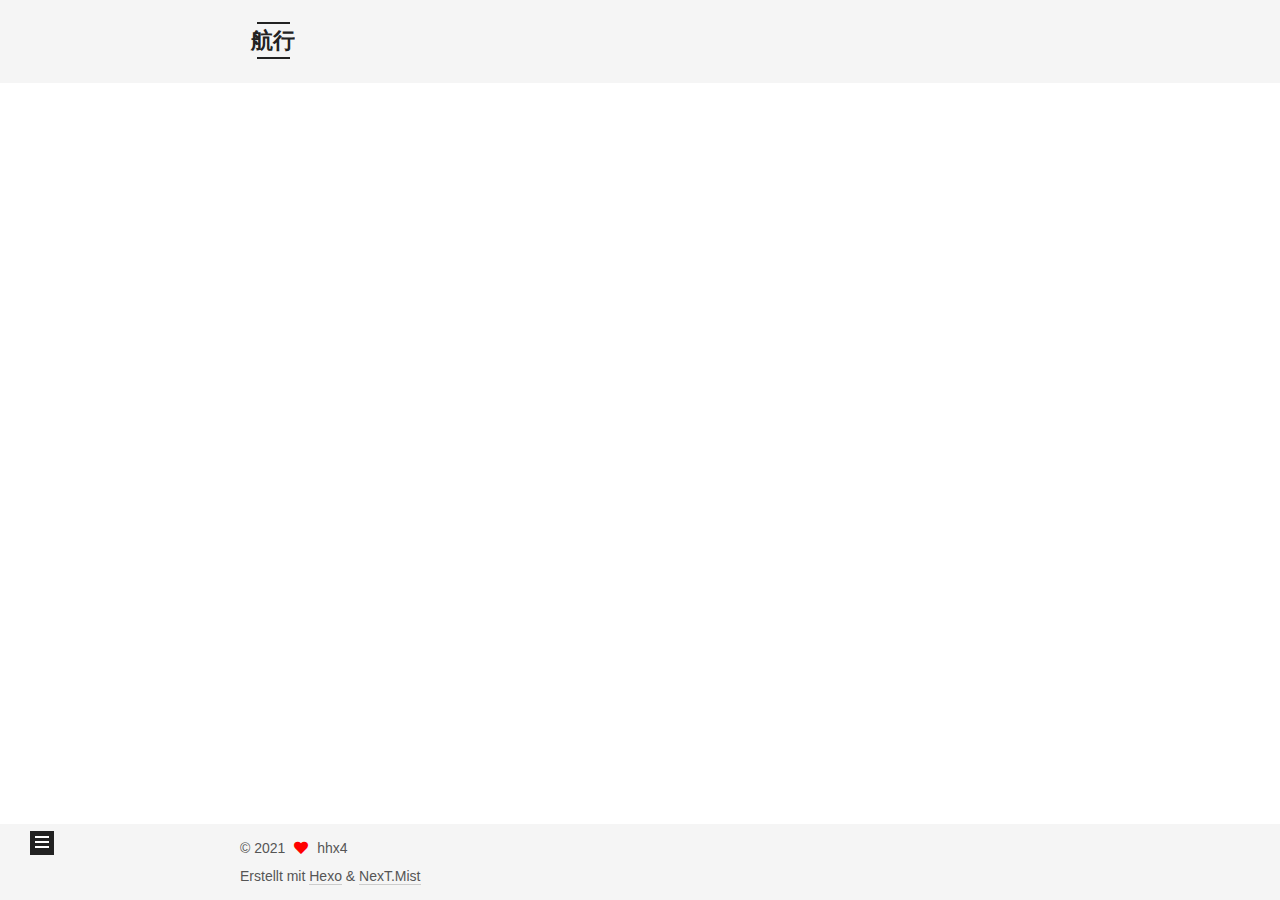
==== commit f6d2a4ac: "Site updated: 2021-10-26 12:14:40" ====
--- a/archives/index.html
+++ b/archives/index.html
@@ -1,13 +1,25 @@
 <!DOCTYPE html>
-<html>
+<html lang="zh-Hans">
 <head>
-  <meta charset="utf-8">
-  
-  <meta name="renderer" content="webkit">
-  <meta http-equiv="X-UA-Compatible" content="IE=edge" >
-  <link rel="dns-prefetch" href="http://example.com">
-  <title>Archives | 航行</title>
-  <meta name="viewport" content="width=device-width, initial-scale=1, maximum-scale=1">
+  <meta charset="UTF-8">
+<meta name="viewport" content="width=device-width, initial-scale=1, maximum-scale=2">
+<meta name="theme-color" content="#222">
+<meta name="generator" content="Hexo 5.4.0">
+  <link rel="apple-touch-icon" sizes="180x180" href="/images/apple-touch-icon-next.png">
+  <link rel="icon" type="image/png" sizes="32x32" href="/images/favicon-32x32-next.png">
+  <link rel="icon" type="image/png" sizes="16x16" href="/images/favicon-16x16-next.png">
+  <link rel="mask-icon" href="/images/logo.svg" color="#222">
+
+<link rel="stylesheet" href="/css/main.css">
+
+
+<link rel="stylesheet" href="/lib/font-awesome/css/all.min.css">
+
+<script id="hexo-configurations">
+    var NexT = window.NexT || {};
+    var CONFIG = {"hostname":"example.com","root":"/","scheme":"Mist","version":"7.8.0","exturl":false,"sidebar":{"position":"left","display":"post","padding":18,"offset":12,"onmobile":false},"copycode":{"enable":false,"show_result":false,"style":null},"back2top":{"enable":true,"sidebar":false,"scrollpercent":false},"bookmark":{"enable":false,"color":"#222","save":"auto"},"fancybox":false,"mediumzoom":false,"lazyload":false,"pangu":false,"comments":{"style":"tabs","active":null,"storage":true,"lazyload":false,"nav":null},"algolia":{"hits":{"per_page":10},"labels":{"input_placeholder":"Search for Posts","hits_empty":"We didn't find any results for the search: ${query}","hits_stats":"${hits} results found in ${time} ms"}},"localsearch":{"enable":false,"trigger":"auto","top_n_per_article":1,"unescape":false,"preload":false},"motion":{"enable":true,"async":false,"transition":{"post_block":"fadeIn","post_header":"slideDownIn","post_body":"slideDownIn","coll_header":"slideLeftIn","sidebar":"slideUpIn"}}};
+  </script>
+
   <meta name="description" content="我喜欢挑战">
 <meta property="og:type" content="website">
 <meta property="og:title" content="航行">
@@ -17,429 +29,314 @@
 <meta property="og:locale">
 <meta property="article:author" content="hhx4">
 <meta name="twitter:card" content="summary">
-  
-    <link rel="alternative" href="/atom.xml" title="航行" type="application/atom+xml">
-  
-  
-    <link rel="icon" href="/favicon.png">
-  
-  <link rel="stylesheet" type="text/css" href="/./main.0cf68a.css">
-  <style type="text/css">
-  
-    #container.show {
-      background: linear-gradient(200deg,#a0cfe4,#e8c37e);
+
+<link rel="canonical" href="http://example.com/archives/">
+
+
+<script id="page-configurations">
+  // https://hexo.io/docs/variables.html
+  CONFIG.page = {
+    sidebar: "",
+    isHome : false,
+    isPost : false,
+    lang   : 'zh-Hans'
+  };
+</script>
+
+  <title>Archiv | 航行</title>
+  
+
+
+
+
+
+
+  <noscript>
+  <style>
+  .use-motion .brand,
+  .use-motion .menu-item,
+  .sidebar-inner,
+  .use-motion .post-block,
+  .use-motion .pagination,
+  .use-motion .comments,
+  .use-motion .post-header,
+  .use-motion .post-body,
+  .use-motion .collection-header { opacity: initial; }
+
+  .use-motion .site-title,
+  .use-motion .site-subtitle {
+    opacity: initial;
+    top: initial;
+  }
+
+  .use-motion .logo-line-before i { left: initial; }
+  .use-motion .logo-line-after i { right: initial; }
+  </style>
+</noscript>
+
+</head>
+
+<body itemscope itemtype="http://schema.org/WebPage">
+  <div class="container use-motion">
+    <div class="headband"></div>
+
+    <header class="header" itemscope itemtype="http://schema.org/WPHeader">
+      <div class="header-inner"><div class="site-brand-container">
+  <div class="site-nav-toggle">
+    <div class="toggle" aria-label="Navigationsleiste an/ausschalten">
+      <span class="toggle-line toggle-line-first"></span>
+      <span class="toggle-line toggle-line-middle"></span>
+      <span class="toggle-line toggle-line-last"></span>
+    </div>
+  </div>
+
+  <div class="site-meta">
+
+    <a href="/" class="brand" rel="start">
+      <span class="logo-line-before"><i></i></span>
+      <h1 class="site-title">航行</h1>
+      <span class="logo-line-after"><i></i></span>
+    </a>
+  </div>
+
+  <div class="site-nav-right">
+    <div class="toggle popup-trigger">
+    </div>
+  </div>
+</div>
+
+
+
+
+<nav class="site-nav">
+  <ul id="menu" class="main-menu menu">
+        <li class="menu-item menu-item-home">
+
+    <a href="/" rel="section"><i class="fa fa-home fa-fw"></i>Startseite</a>
+
+  </li>
+        <li class="menu-item menu-item-archives">
+
+    <a href="/archives/" rel="section"><i class="fa fa-archive fa-fw"></i>Archiv</a>
+
+  </li>
+  </ul>
+</nav>
+
+
+
+
+</div>
+    </header>
+
+    
+  <div class="back-to-top">
+    <i class="fa fa-arrow-up"></i>
+    <span>0%</span>
+  </div>
+
+
+    <main class="main">
+      <div class="main-inner">
+        <div class="content-wrap">
+          
+
+          <div class="content archive">
+            
+
+  
+  
+  
+  <div class="post-block">
+    <div class="posts-collapse">
+      <div class="collection-title">
+        <span class="collection-header">Öhm..! Ein Artikel. Bleib dran.</span>
+      </div>
+
+      
+    <div class="collection-year">
+      <span class="collection-header">2021</span>
+    </div>
+
+  <article itemscope itemtype="http://schema.org/Article">
+    <header class="post-header">
+
+      <div class="post-meta">
+        <time itemprop="dateCreated"
+              datetime="2021-10-25T23:10:28+08:00"
+              content="2021-10-25">
+          10-25
+        </time>
+      </div>
+
+      <div class="post-title">
+          <a class="post-title-link" href="/2021/10/25/post/" itemprop="url">
+            <span itemprop="name">post</span>
+          </a>
+      </div>
+
+    </header>
+  </article>
+
+
+    </div>
+  </div>
+  
+  
+  
+
+  
+
+
+
+          </div>
+          
+
+<script>
+  window.addEventListener('tabs:register', () => {
+    let { activeClass } = CONFIG.comments;
+    if (CONFIG.comments.storage) {
+      activeClass = localStorage.getItem('comments_active') || activeClass;
     }
-  </style>
-  
-
-  
-
-<meta name="generator" content="Hexo 5.4.0"></head>
-
-<body>
-  <div id="container" q-class="show:isCtnShow">
-    <canvas id="anm-canvas" class="anm-canvas"></canvas>
-    <div class="left-col" q-class="show:isShow">
-      
-<div class="overlay" style="background: #4d4d4d"></div>
-<div class="intrude-less">
-	<header id="header" class="inner">
-		<a href="/" class="profilepic">
-			<img src="" class="js-avatar">
-		</a>
-		<hgroup>
-		  <h1 class="header-author"><a href="/"></a></h1>
-		</hgroup>
-		
-
-		<nav class="header-menu">
-			<ul>
-			
-				<li><a href="/">主页</a></li>
-	        
-				<li><a href="/tags/%E9%9A%8F%E7%AC%94/">随笔</a></li>
-	        
-			</ul>
-		</nav>
-		<nav class="header-smart-menu">
-    		
-    			
-    			<a q-on="click: openSlider(e, 'innerArchive')" href="javascript:void(0)">所有文章</a>
-    			
-            
-    			
-    			<a q-on="click: openSlider(e, 'friends')" href="javascript:void(0)">友链</a>
-    			
-            
-    			
-    			<a q-on="click: openSlider(e, 'aboutme')" href="javascript:void(0)">关于我</a>
-    			
-            
-		</nav>
-		<nav class="header-nav">
-			<div class="social">
-				
-					<a class="github" target="_blank" href="#" title="github"><i class="icon-github"></i></a>
-		        
-					<a class="weibo" target="_blank" href="#" title="weibo"><i class="icon-weibo"></i></a>
-		        
-					<a class="rss" target="_blank" href="#" title="rss"><i class="icon-rss"></i></a>
-		        
-					<a class="zhihu" target="_blank" href="#" title="zhihu"><i class="icon-zhihu"></i></a>
-		        
-			</div>
-		</nav>
-	</header>		
-</div>
-
-    </div>
-    <div class="mid-col" q-class="show:isShow,hide:isShow|isFalse">
-      
-<nav id="mobile-nav">
-  	<div class="overlay js-overlay" style="background: #4d4d4d"></div>
-	<div class="btnctn js-mobile-btnctn">
-  		<div class="slider-trigger list" q-on="click: openSlider(e)"><i class="icon icon-sort"></i></div>
-	</div>
-	<div class="intrude-less">
-		<header id="header" class="inner">
-			<div class="profilepic">
-				<img src="" class="js-avatar">
-			</div>
-			<hgroup>
-			  <h1 class="header-author js-header-author"></h1>
-			</hgroup>
-			
-			
-			
-				
-			
-				
-			
-			
-			
-			<nav class="header-nav">
-				<div class="social">
-					
-						<a class="github" target="_blank" href="#" title="github"><i class="icon-github"></i></a>
-			        
-						<a class="weibo" target="_blank" href="#" title="weibo"><i class="icon-weibo"></i></a>
-			        
-						<a class="rss" target="_blank" href="#" title="rss"><i class="icon-rss"></i></a>
-			        
-						<a class="zhihu" target="_blank" href="#" title="zhihu"><i class="icon-zhihu"></i></a>
-			        
-				</div>
-			</nav>
-
-			<nav class="header-menu js-header-menu">
-				<ul style="width: 50%">
-				
-				
-					<li style="width: 50%"><a href="/">主页</a></li>
-		        
-					<li style="width: 50%"><a href="/tags/%E9%9A%8F%E7%AC%94/">随笔</a></li>
-		        
-				</ul>
-			</nav>
-		</header>				
-	</div>
-	<div class="mobile-mask" style="display:none" q-show="isShow"></div>
-</nav>
-
-      <div id="wrapper" class="body-wrap">
-        <div class="menu-l">
-          <div class="canvas-wrap">
-            <canvas data-colors="#eaeaea" data-sectionHeight="100" data-contentId="js-content" id="myCanvas1" class="anm-canvas"></canvas>
-          </div>
-          <div id="js-content" class="content-ll">
-            
-  
-  
-    
-    
-      
-      
-      <section class="archives-wrap">
-        <div class="archive-year-wrap">
-          <a href="/archives/2021" class="archive-year">2021</a>
+    if (activeClass) {
+      let activeTab = document.querySelector(`a[href="#comment-${activeClass}"]`);
+      if (activeTab) {
+        activeTab.click();
+      }
+    }
+  });
+  if (CONFIG.comments.storage) {
+    window.addEventListener('tabs:click', event => {
+      if (!event.target.matches('.tabs-comment .tab-content .tab-pane')) return;
+      let commentClass = event.target.classList[1];
+      localStorage.setItem('comments_active', commentClass);
+    });
+  }
+</script>
+
         </div>
-        <div class="archives">
-    
-    <article class="archive-article archive-type-post">
-  <div class="archive-article-inner">
-    <header class="archive-article-header">
-      	<div class="article-meta">
-	      	<a href="/2021/10/25/post/" class="archive-article-date">
-  	<time datetime="2021-10-25T15:10:28.000Z" itemprop="datePublished"><i class="icon-calendar icon"></i>2021-10-25</time>
-</a>
-        </div>
-    	 
-  
-    <h1 itemprop="name">
-      <a class="archive-article-title" href="/2021/10/25/post/">post</a>
-    </h1>
-  
-
-        <div class="article-info info-on-right">
           
-          
-
-        </div>
-        <div class="clearfix"></div>
-    </header>
-  </div>
-</article>
-  
-  
-    </div></section>
-  
-
-    
-
-
-          </div>
-        </div>
-      </div>
-      <footer id="footer">
-  <div class="outer">
-    <div id="footer-info">
-    	<div class="footer-left">
-    		&copy; 2021 hhx4
-    	</div>
-      	<div class="footer-right">
-      		<a href="http://hexo.io/" target="_blank">Hexo</a>  Theme <a href="https://github.com/litten/hexo-theme-yilia" target="_blank">Yilia</a> by Litten
-      	</div>
-    </div>
-  </div>
-</footer>
-    </div>
-    <script>
-	var yiliaConfig = {
-		mathjax: false,
-		isHome: false,
-		isPost: false,
-		isArchive: true,
-		isTag: false,
-		isCategory: false,
-		open_in_new: false,
-		toc_hide_index: true,
-		root: "/",
-		innerArchive: true,
-		showTags: false
-	}
-</script>
-
-<script>!function(t){function n(e){if(r[e])return r[e].exports;var i=r[e]={exports:{},id:e,loaded:!1};return t[e].call(i.exports,i,i.exports,n),i.loaded=!0,i.exports}var r={};n.m=t,n.c=r,n.p="./",n(0)}([function(t,n,r){r(195),t.exports=r(191)},function(t,n,r){var e=r(3),i=r(52),o=r(27),u=r(28),c=r(53),f="prototype",a=function(t,n,r){var s,l,h,v,p=t&a.F,d=t&a.G,y=t&a.S,g=t&a.P,b=t&a.B,m=d?e:y?e[n]||(e[n]={}):(e[n]||{})[f],x=d?i:i[n]||(i[n]={}),w=x[f]||(x[f]={});d&&(r=n);for(s in r)l=!p&&m&&void 0!==m[s],h=(l?m:r)[s],v=b&&l?c(h,e):g&&"function"==typeof h?c(Function.call,h):h,m&&u(m,s,h,t&a.U),x[s]!=h&&o(x,s,v),g&&w[s]!=h&&(w[s]=h)};e.core=i,a.F=1,a.G=2,a.S=4,a.P=8,a.B=16,a.W=32,a.U=64,a.R=128,t.exports=a},function(t,n,r){var e=r(6);t.exports=function(t){if(!e(t))throw TypeError(t+" is not an object!");return t}},function(t,n){var r=t.exports="undefined"!=typeof window&&window.Math==Math?window:"undefined"!=typeof self&&self.Math==Math?self:Function("return this")();"number"==typeof __g&&(__g=r)},function(t,n){t.exports=function(t){try{return!!t()}catch(t){return!0}}},function(t,n){var r=t.exports="undefined"!=typeof window&&window.Math==Math?window:"undefined"!=typeof self&&self.Math==Math?self:Function("return this")();"number"==typeof __g&&(__g=r)},function(t,n){t.exports=function(t){return"object"==typeof t?null!==t:"function"==typeof t}},function(t,n,r){var e=r(126)("wks"),i=r(76),o=r(3).Symbol,u="function"==typeof o;(t.exports=function(t){return e[t]||(e[t]=u&&o[t]||(u?o:i)("Symbol."+t))}).store=e},function(t,n){var r={}.hasOwnProperty;t.exports=function(t,n){return r.call(t,n)}},function(t,n,r){var e=r(94),i=r(33);t.exports=function(t){return e(i(t))}},function(t,n,r){t.exports=!r(4)(function(){return 7!=Object.defineProperty({},"a",{get:function(){return 7}}).a})},function(t,n,r){var e=r(2),i=r(167),o=r(50),u=Object.defineProperty;n.f=r(10)?Object.defineProperty:function(t,n,r){if(e(t),n=o(n,!0),e(r),i)try{return u(t,n,r)}catch(t){}if("get"in r||"set"in r)throw TypeError("Accessors not supported!");return"value"in r&&(t[n]=r.value),t}},function(t,n,r){t.exports=!r(18)(function(){return 7!=Object.defineProperty({},"a",{get:function(){return 7}}).a})},function(t,n,r){var e=r(14),i=r(22);t.exports=r(12)?function(t,n,r){return e.f(t,n,i(1,r))}:function(t,n,r){return t[n]=r,t}},function(t,n,r){var e=r(20),i=r(58),o=r(42),u=Object.defineProperty;n.f=r(12)?Object.defineProperty:function(t,n,r){if(e(t),n=o(n,!0),e(r),i)try{return u(t,n,r)}catch(t){}if("get"in r||"set"in r)throw TypeError("Accessors not supported!");return"value"in r&&(t[n]=r.value),t}},function(t,n,r){var e=r(40)("wks"),i=r(23),o=r(5).Symbol,u="function"==typeof o;(t.exports=function(t){return e[t]||(e[t]=u&&o[t]||(u?o:i)("Symbol."+t))}).store=e},function(t,n,r){var e=r(67),i=Math.min;t.exports=function(t){return t>0?i(e(t),9007199254740991):0}},function(t,n,r){var e=r(46);t.exports=function(t){return Object(e(t))}},function(t,n){t.exports=function(t){try{return!!t()}catch(t){return!0}}},function(t,n,r){var e=r(63),i=r(34);t.exports=Object.keys||function(t){return e(t,i)}},function(t,n,r){var e=r(21);t.exports=function(t){if(!e(t))throw TypeError(t+" is not an object!");return t}},function(t,n){t.exports=function(t){return"object"==typeof t?null!==t:"function"==typeof t}},function(t,n){t.exports=function(t,n){return{enumerable:!(1&t),configurable:!(2&t),writable:!(4&t),value:n}}},function(t,n){var r=0,e=Math.random();t.exports=function(t){return"Symbol(".concat(void 0===t?"":t,")_",(++r+e).toString(36))}},function(t,n){var r={}.hasOwnProperty;t.exports=function(t,n){return r.call(t,n)}},function(t,n){var r=t.exports={version:"2.4.0"};"number"==typeof __e&&(__e=r)},function(t,n){t.exports=function(t){if("function"!=typeof t)throw TypeError(t+" is not a function!");return t}},function(t,n,r){var e=r(11),i=r(66);t.exports=r(10)?function(t,n,r){return e.f(t,n,i(1,r))}:function(t,n,r){return t[n]=r,t}},function(t,n,r){var e=r(3),i=r(27),o=r(24),u=r(76)("src"),c="toString",f=Function[c],a=(""+f).split(c);r(52).inspectSource=function(t){return f.call(t)},(t.exports=function(t,n,r,c){var f="function"==typeof r;f&&(o(r,"name")||i(r,"name",n)),t[n]!==r&&(f&&(o(r,u)||i(r,u,t[n]?""+t[n]:a.join(String(n)))),t===e?t[n]=r:c?t[n]?t[n]=r:i(t,n,r):(delete t[n],i(t,n,r)))})(Function.prototype,c,function(){return"function"==typeof this&&this[u]||f.call(this)})},function(t,n,r){var e=r(1),i=r(4),o=r(46),u=function(t,n,r,e){var i=String(o(t)),u="<"+n;return""!==r&&(u+=" "+r+'="'+String(e).replace(/"/g,"&quot;")+'"'),u+">"+i+"</"+n+">"};t.exports=function(t,n){var r={};r[t]=n(u),e(e.P+e.F*i(function(){var n=""[t]('"');return n!==n.toLowerCase()||n.split('"').length>3}),"String",r)}},function(t,n,r){var e=r(115),i=r(46);t.exports=function(t){return e(i(t))}},function(t,n,r){var e=r(116),i=r(66),o=r(30),u=r(50),c=r(24),f=r(167),a=Object.getOwnPropertyDescriptor;n.f=r(10)?a:function(t,n){if(t=o(t),n=u(n,!0),f)try{return a(t,n)}catch(t){}if(c(t,n))return i(!e.f.call(t,n),t[n])}},function(t,n,r){var e=r(24),i=r(17),o=r(145)("IE_PROTO"),u=Object.prototype;t.exports=Object.getPrototypeOf||function(t){return t=i(t),e(t,o)?t[o]:"function"==typeof t.constructor&&t instanceof t.constructor?t.constructor.prototype:t instanceof Object?u:null}},function(t,n){t.exports=function(t){if(void 0==t)throw TypeError("Can't call method on  "+t);return t}},function(t,n){t.exports="constructor,hasOwnProperty,isPrototypeOf,propertyIsEnumerable,toLocaleString,toString,valueOf".split(",")},function(t,n){t.exports={}},function(t,n){t.exports=!0},function(t,n){n.f={}.propertyIsEnumerable},function(t,n,r){var e=r(14).f,i=r(8),o=r(15)("toStringTag");t.exports=function(t,n,r){t&&!i(t=r?t:t.prototype,o)&&e(t,o,{configurable:!0,value:n})}},function(t,n,r){var e=r(40)("keys"),i=r(23);t.exports=function(t){return e[t]||(e[t]=i(t))}},function(t,n,r){var e=r(5),i="__core-js_shared__",o=e[i]||(e[i]={});t.exports=function(t){return o[t]||(o[t]={})}},function(t,n){var r=Math.ceil,e=Math.floor;t.exports=function(t){return isNaN(t=+t)?0:(t>0?e:r)(t)}},function(t,n,r){var e=r(21);t.exports=function(t,n){if(!e(t))return t;var r,i;if(n&&"function"==typeof(r=t.toString)&&!e(i=r.call(t)))return i;if("function"==typeof(r=t.valueOf)&&!e(i=r.call(t)))return i;if(!n&&"function"==typeof(r=t.toString)&&!e(i=r.call(t)))return i;throw TypeError("Can't convert object to primitive value")}},function(t,n,r){var e=r(5),i=r(25),o=r(36),u=r(44),c=r(14).f;t.exports=function(t){var n=i.Symbol||(i.Symbol=o?{}:e.Symbol||{});"_"==t.charAt(0)||t in n||c(n,t,{value:u.f(t)})}},function(t,n,r){n.f=r(15)},function(t,n){var r={}.toString;t.exports=function(t){return r.call(t).slice(8,-1)}},function(t,n){t.exports=function(t){if(void 0==t)throw TypeError("Can't call method on  "+t);return t}},function(t,n,r){var e=r(4);t.exports=function(t,n){return!!t&&e(function(){n?t.call(null,function(){},1):t.call(null)})}},function(t,n,r){var e=r(53),i=r(115),o=r(17),u=r(16),c=r(203);t.exports=function(t,n){var r=1==t,f=2==t,a=3==t,s=4==t,l=6==t,h=5==t||l,v=n||c;return function(n,c,p){for(var d,y,g=o(n),b=i(g),m=e(c,p,3),x=u(b.length),w=0,S=r?v(n,x):f?v(n,0):void 0;x>w;w++)if((h||w in b)&&(d=b[w],y=m(d,w,g),t))if(r)S[w]=y;else if(y)switch(t){case 3:return!0;case 5:return d;case 6:return w;case 2:S.push(d)}else if(s)return!1;return l?-1:a||s?s:S}}},function(t,n,r){var e=r(1),i=r(52),o=r(4);t.exports=function(t,n){var r=(i.Object||{})[t]||Object[t],u={};u[t]=n(r),e(e.S+e.F*o(function(){r(1)}),"Object",u)}},function(t,n,r){var e=r(6);t.exports=function(t,n){if(!e(t))return t;var r,i;if(n&&"function"==typeof(r=t.toString)&&!e(i=r.call(t)))return i;if("function"==typeof(r=t.valueOf)&&!e(i=r.call(t)))return i;if(!n&&"function"==typeof(r=t.toString)&&!e(i=r.call(t)))return i;throw TypeError("Can't convert object to primitive value")}},function(t,n,r){var e=r(5),i=r(25),o=r(91),u=r(13),c="prototype",f=function(t,n,r){var a,s,l,h=t&f.F,v=t&f.G,p=t&f.S,d=t&f.P,y=t&f.B,g=t&f.W,b=v?i:i[n]||(i[n]={}),m=b[c],x=v?e:p?e[n]:(e[n]||{})[c];v&&(r=n);for(a in r)(s=!h&&x&&void 0!==x[a])&&a in b||(l=s?x[a]:r[a],b[a]=v&&"function"!=typeof x[a]?r[a]:y&&s?o(l,e):g&&x[a]==l?function(t){var n=function(n,r,e){if(this instanceof t){switch(arguments.length){case 0:return new t;case 1:return new t(n);case 2:return new t(n,r)}return new t(n,r,e)}return t.apply(this,arguments)};return n[c]=t[c],n}(l):d&&"function"==typeof l?o(Function.call,l):l,d&&((b.virtual||(b.virtual={}))[a]=l,t&f.R&&m&&!m[a]&&u(m,a,l)))};f.F=1,f.G=2,f.S=4,f.P=8,f.B=16,f.W=32,f.U=64,f.R=128,t.exports=f},function(t,n){var r=t.exports={version:"2.4.0"};"number"==typeof __e&&(__e=r)},function(t,n,r){var e=r(26);t.exports=function(t,n,r){if(e(t),void 0===n)return t;switch(r){case 1:return function(r){return t.call(n,r)};case 2:return function(r,e){return t.call(n,r,e)};case 3:return function(r,e,i){return t.call(n,r,e,i)}}return function(){return t.apply(n,arguments)}}},function(t,n,r){var e=r(183),i=r(1),o=r(126)("metadata"),u=o.store||(o.store=new(r(186))),c=function(t,n,r){var i=u.get(t);if(!i){if(!r)return;u.set(t,i=new e)}var o=i.get(n);if(!o){if(!r)return;i.set(n,o=new e)}return o},f=function(t,n,r){var e=c(n,r,!1);return void 0!==e&&e.has(t)},a=function(t,n,r){var e=c(n,r,!1);return void 0===e?void 0:e.get(t)},s=function(t,n,r,e){c(r,e,!0).set(t,n)},l=function(t,n){var r=c(t,n,!1),e=[];return r&&r.forEach(function(t,n){e.push(n)}),e},h=function(t){return void 0===t||"symbol"==typeof t?t:String(t)},v=function(t){i(i.S,"Reflect",t)};t.exports={store:u,map:c,has:f,get:a,set:s,keys:l,key:h,exp:v}},function(t,n,r){"use strict";if(r(10)){var e=r(69),i=r(3),o=r(4),u=r(1),c=r(127),f=r(152),a=r(53),s=r(68),l=r(66),h=r(27),v=r(73),p=r(67),d=r(16),y=r(75),g=r(50),b=r(24),m=r(180),x=r(114),w=r(6),S=r(17),_=r(137),O=r(70),E=r(32),P=r(71).f,j=r(154),F=r(76),M=r(7),A=r(48),N=r(117),T=r(146),I=r(155),k=r(80),L=r(123),R=r(74),C=r(130),D=r(160),U=r(11),W=r(31),G=U.f,B=W.f,V=i.RangeError,z=i.TypeError,q=i.Uint8Array,K="ArrayBuffer",J="Shared"+K,Y="BYTES_PER_ELEMENT",H="prototype",$=Array[H],X=f.ArrayBuffer,Q=f.DataView,Z=A(0),tt=A(2),nt=A(3),rt=A(4),et=A(5),it=A(6),ot=N(!0),ut=N(!1),ct=I.values,ft=I.keys,at=I.entries,st=$.lastIndexOf,lt=$.reduce,ht=$.reduceRight,vt=$.join,pt=$.sort,dt=$.slice,yt=$.toString,gt=$.toLocaleString,bt=M("iterator"),mt=M("toStringTag"),xt=F("typed_constructor"),wt=F("def_constructor"),St=c.CONSTR,_t=c.TYPED,Ot=c.VIEW,Et="Wrong length!",Pt=A(1,function(t,n){return Tt(T(t,t[wt]),n)}),jt=o(function(){return 1===new q(new Uint16Array([1]).buffer)[0]}),Ft=!!q&&!!q[H].set&&o(function(){new q(1).set({})}),Mt=function(t,n){if(void 0===t)throw z(Et);var r=+t,e=d(t);if(n&&!m(r,e))throw V(Et);return e},At=function(t,n){var r=p(t);if(r<0||r%n)throw V("Wrong offset!");return r},Nt=function(t){if(w(t)&&_t in t)return t;throw z(t+" is not a typed array!")},Tt=function(t,n){if(!(w(t)&&xt in t))throw z("It is not a typed array constructor!");return new t(n)},It=function(t,n){return kt(T(t,t[wt]),n)},kt=function(t,n){for(var r=0,e=n.length,i=Tt(t,e);e>r;)i[r]=n[r++];return i},Lt=function(t,n,r){G(t,n,{get:function(){return this._d[r]}})},Rt=function(t){var n,r,e,i,o,u,c=S(t),f=arguments.length,s=f>1?arguments[1]:void 0,l=void 0!==s,h=j(c);if(void 0!=h&&!_(h)){for(u=h.call(c),e=[],n=0;!(o=u.next()).done;n++)e.push(o.value);c=e}for(l&&f>2&&(s=a(s,arguments[2],2)),n=0,r=d(c.length),i=Tt(this,r);r>n;n++)i[n]=l?s(c[n],n):c[n];return i},Ct=function(){for(var t=0,n=arguments.length,r=Tt(this,n);n>t;)r[t]=arguments[t++];return r},Dt=!!q&&o(function(){gt.call(new q(1))}),Ut=function(){return gt.apply(Dt?dt.call(Nt(this)):Nt(this),arguments)},Wt={copyWithin:function(t,n){return D.call(Nt(this),t,n,arguments.length>2?arguments[2]:void 0)},every:function(t){return rt(Nt(this),t,arguments.length>1?arguments[1]:void 0)},fill:function(t){return C.apply(Nt(this),arguments)},filter:function(t){return It(this,tt(Nt(this),t,arguments.length>1?arguments[1]:void 0))},find:function(t){return et(Nt(this),t,arguments.length>1?arguments[1]:void 0)},findIndex:function(t){return it(Nt(this),t,arguments.length>1?arguments[1]:void 0)},forEach:function(t){Z(Nt(this),t,arguments.length>1?arguments[1]:void 0)},indexOf:function(t){return ut(Nt(this),t,arguments.length>1?arguments[1]:void 0)},includes:function(t){return ot(Nt(this),t,arguments.length>1?arguments[1]:void 0)},join:function(t){return vt.apply(Nt(this),arguments)},lastIndexOf:function(t){return st.apply(Nt(this),arguments)},map:function(t){return Pt(Nt(this),t,arguments.length>1?arguments[1]:void 0)},reduce:function(t){return lt.apply(Nt(this),arguments)},reduceRight:function(t){return ht.apply(Nt(this),arguments)},reverse:function(){for(var t,n=this,r=Nt(n).length,e=Math.floor(r/2),i=0;i<e;)t=n[i],n[i++]=n[--r],n[r]=t;return n},some:function(t){return nt(Nt(this),t,arguments.length>1?arguments[1]:void 0)},sort:function(t){return pt.call(Nt(this),t)},subarray:function(t,n){var r=Nt(this),e=r.length,i=y(t,e);return new(T(r,r[wt]))(r.buffer,r.byteOffset+i*r.BYTES_PER_ELEMENT,d((void 0===n?e:y(n,e))-i))}},Gt=function(t,n){return It(this,dt.call(Nt(this),t,n))},Bt=function(t){Nt(this);var n=At(arguments[1],1),r=this.length,e=S(t),i=d(e.length),o=0;if(i+n>r)throw V(Et);for(;o<i;)this[n+o]=e[o++]},Vt={entries:function(){return at.call(Nt(this))},keys:function(){return ft.call(Nt(this))},values:function(){return ct.call(Nt(this))}},zt=function(t,n){return w(t)&&t[_t]&&"symbol"!=typeof n&&n in t&&String(+n)==String(n)},qt=function(t,n){return zt(t,n=g(n,!0))?l(2,t[n]):B(t,n)},Kt=function(t,n,r){return!(zt(t,n=g(n,!0))&&w(r)&&b(r,"value"))||b(r,"get")||b(r,"set")||r.configurable||b(r,"writable")&&!r.writable||b(r,"enumerable")&&!r.enumerable?G(t,n,r):(t[n]=r.value,t)};St||(W.f=qt,U.f=Kt),u(u.S+u.F*!St,"Object",{getOwnPropertyDescriptor:qt,defineProperty:Kt}),o(function(){yt.call({})})&&(yt=gt=function(){return vt.call(this)});var Jt=v({},Wt);v(Jt,Vt),h(Jt,bt,Vt.values),v(Jt,{slice:Gt,set:Bt,constructor:function(){},toString:yt,toLocaleString:Ut}),Lt(Jt,"buffer","b"),Lt(Jt,"byteOffset","o"),Lt(Jt,"byteLength","l"),Lt(Jt,"length","e"),G(Jt,mt,{get:function(){return this[_t]}}),t.exports=function(t,n,r,f){f=!!f;var a=t+(f?"Clamped":"")+"Array",l="Uint8Array"!=a,v="get"+t,p="set"+t,y=i[a],g=y||{},b=y&&E(y),m=!y||!c.ABV,S={},_=y&&y[H],j=function(t,r){var e=t._d;return e.v[v](r*n+e.o,jt)},F=function(t,r,e){var i=t._d;f&&(e=(e=Math.round(e))<0?0:e>255?255:255&e),i.v[p](r*n+i.o,e,jt)},M=function(t,n){G(t,n,{get:function(){return j(this,n)},set:function(t){return F(this,n,t)},enumerable:!0})};m?(y=r(function(t,r,e,i){s(t,y,a,"_d");var o,u,c,f,l=0,v=0;if(w(r)){if(!(r instanceof X||(f=x(r))==K||f==J))return _t in r?kt(y,r):Rt.call(y,r);o=r,v=At(e,n);var p=r.byteLength;if(void 0===i){if(p%n)throw V(Et);if((u=p-v)<0)throw V(Et)}else if((u=d(i)*n)+v>p)throw V(Et);c=u/n}else c=Mt(r,!0),u=c*n,o=new X(u);for(h(t,"_d",{b:o,o:v,l:u,e:c,v:new Q(o)});l<c;)M(t,l++)}),_=y[H]=O(Jt),h(_,"constructor",y)):L(function(t){new y(null),new y(t)},!0)||(y=r(function(t,r,e,i){s(t,y,a);var o;return w(r)?r instanceof X||(o=x(r))==K||o==J?void 0!==i?new g(r,At(e,n),i):void 0!==e?new g(r,At(e,n)):new g(r):_t in r?kt(y,r):Rt.call(y,r):new g(Mt(r,l))}),Z(b!==Function.prototype?P(g).concat(P(b)):P(g),function(t){t in y||h(y,t,g[t])}),y[H]=_,e||(_.constructor=y));var A=_[bt],N=!!A&&("values"==A.name||void 0==A.name),T=Vt.values;h(y,xt,!0),h(_,_t,a),h(_,Ot,!0),h(_,wt,y),(f?new y(1)[mt]==a:mt in _)||G(_,mt,{get:function(){return a}}),S[a]=y,u(u.G+u.W+u.F*(y!=g),S),u(u.S,a,{BYTES_PER_ELEMENT:n,from:Rt,of:Ct}),Y in _||h(_,Y,n),u(u.P,a,Wt),R(a),u(u.P+u.F*Ft,a,{set:Bt}),u(u.P+u.F*!N,a,Vt),u(u.P+u.F*(_.toString!=yt),a,{toString:yt}),u(u.P+u.F*o(function(){new y(1).slice()}),a,{slice:Gt}),u(u.P+u.F*(o(function(){return[1,2].toLocaleString()!=new y([1,2]).toLocaleString()})||!o(function(){_.toLocaleString.call([1,2])})),a,{toLocaleString:Ut}),k[a]=N?A:T,e||N||h(_,bt,T)}}else t.exports=function(){}},function(t,n){var r={}.toString;t.exports=function(t){return r.call(t).slice(8,-1)}},function(t,n,r){var e=r(21),i=r(5).document,o=e(i)&&e(i.createElement);t.exports=function(t){return o?i.createElement(t):{}}},function(t,n,r){t.exports=!r(12)&&!r(18)(function(){return 7!=Object.defineProperty(r(57)("div"),"a",{get:function(){return 7}}).a})},function(t,n,r){"use strict";var e=r(36),i=r(51),o=r(64),u=r(13),c=r(8),f=r(35),a=r(96),s=r(38),l=r(103),h=r(15)("iterator"),v=!([].keys&&"next"in[].keys()),p="keys",d="values",y=function(){return this};t.exports=function(t,n,r,g,b,m,x){a(r,n,g);var w,S,_,O=function(t){if(!v&&t in F)return F[t];switch(t){case p:case d:return function(){return new r(this,t)}}return function(){return new r(this,t)}},E=n+" Iterator",P=b==d,j=!1,F=t.prototype,M=F[h]||F["@@iterator"]||b&&F[b],A=M||O(b),N=b?P?O("entries"):A:void 0,T="Array"==n?F.entries||M:M;if(T&&(_=l(T.call(new t)))!==Object.prototype&&(s(_,E,!0),e||c(_,h)||u(_,h,y)),P&&M&&M.name!==d&&(j=!0,A=function(){return M.call(this)}),e&&!x||!v&&!j&&F[h]||u(F,h,A),f[n]=A,f[E]=y,b)if(w={values:P?A:O(d),keys:m?A:O(p),entries:N},x)for(S in w)S in F||o(F,S,w[S]);else i(i.P+i.F*(v||j),n,w);return w}},function(t,n,r){var e=r(20),i=r(100),o=r(34),u=r(39)("IE_PROTO"),c=function(){},f="prototype",a=function(){var t,n=r(57)("iframe"),e=o.length;for(n.style.display="none",r(93).appendChild(n),n.src="javascript:",t=n.contentWindow.document,t.open(),t.write("<script>document.F=Object<\/script>"),t.close(),a=t.F;e--;)delete a[f][o[e]];return a()};t.exports=Object.create||function(t,n){var r;return null!==t?(c[f]=e(t),r=new c,c[f]=null,r[u]=t):r=a(),void 0===n?r:i(r,n)}},function(t,n,r){var e=r(63),i=r(34).concat("length","prototype");n.f=Object.getOwnPropertyNames||function(t){return e(t,i)}},function(t,n){n.f=Object.getOwnPropertySymbols},function(t,n,r){var e=r(8),i=r(9),o=r(90)(!1),u=r(39)("IE_PROTO");t.exports=function(t,n){var r,c=i(t),f=0,a=[];for(r in c)r!=u&&e(c,r)&&a.push(r);for(;n.length>f;)e(c,r=n[f++])&&(~o(a,r)||a.push(r));return a}},function(t,n,r){t.exports=r(13)},function(t,n,r){var e=r(76)("meta"),i=r(6),o=r(24),u=r(11).f,c=0,f=Object.isExtensible||function(){return!0},a=!r(4)(function(){return f(Object.preventExtensions({}))}),s=function(t){u(t,e,{value:{i:"O"+ ++c,w:{}}})},l=function(t,n){if(!i(t))return"symbol"==typeof t?t:("string"==typeof t?"S":"P")+t;if(!o(t,e)){if(!f(t))return"F";if(!n)return"E";s(t)}return t[e].i},h=function(t,n){if(!o(t,e)){if(!f(t))return!0;if(!n)return!1;s(t)}return t[e].w},v=function(t){return a&&p.NEED&&f(t)&&!o(t,e)&&s(t),t},p=t.exports={KEY:e,NEED:!1,fastKey:l,getWeak:h,onFreeze:v}},function(t,n){t.exports=function(t,n){return{enumerable:!(1&t),configurable:!(2&t),writable:!(4&t),value:n}}},function(t,n){var r=Math.ceil,e=Math.floor;t.exports=function(t){return isNaN(t=+t)?0:(t>0?e:r)(t)}},function(t,n){t.exports=function(t,n,r,e){if(!(t instanceof n)||void 0!==e&&e in t)throw TypeError(r+": incorrect invocation!");return t}},function(t,n){t.exports=!1},function(t,n,r){var e=r(2),i=r(173),o=r(133),u=r(145)("IE_PROTO"),c=function(){},f="prototype",a=function(){var t,n=r(132)("iframe"),e=o.length;for(n.style.display="none",r(135).appendChild(n),n.src="javascript:",t=n.contentWindow.document,t.open(),t.write("<script>document.F=Object<\/script>"),t.close(),a=t.F;e--;)delete a[f][o[e]];return a()};t.exports=Object.create||function(t,n){var r;return null!==t?(c[f]=e(t),r=new c,c[f]=null,r[u]=t):r=a(),void 0===n?r:i(r,n)}},function(t,n,r){var e=r(175),i=r(133).concat("length","prototype");n.f=Object.getOwnPropertyNames||function(t){return e(t,i)}},function(t,n,r){var e=r(175),i=r(133);t.exports=Object.keys||function(t){return e(t,i)}},function(t,n,r){var e=r(28);t.exports=function(t,n,r){for(var i in n)e(t,i,n[i],r);return t}},function(t,n,r){"use strict";var e=r(3),i=r(11),o=r(10),u=r(7)("species");t.exports=function(t){var n=e[t];o&&n&&!n[u]&&i.f(n,u,{configurable:!0,get:function(){return this}})}},function(t,n,r){var e=r(67),i=Math.max,o=Math.min;t.exports=function(t,n){return t=e(t),t<0?i(t+n,0):o(t,n)}},function(t,n){var r=0,e=Math.random();t.exports=function(t){return"Symbol(".concat(void 0===t?"":t,")_",(++r+e).toString(36))}},function(t,n,r){var e=r(33);t.exports=function(t){return Object(e(t))}},function(t,n,r){var e=r(7)("unscopables"),i=Array.prototype;void 0==i[e]&&r(27)(i,e,{}),t.exports=function(t){i[e][t]=!0}},function(t,n,r){var e=r(53),i=r(169),o=r(137),u=r(2),c=r(16),f=r(154),a={},s={},n=t.exports=function(t,n,r,l,h){var v,p,d,y,g=h?function(){return t}:f(t),b=e(r,l,n?2:1),m=0;if("function"!=typeof g)throw TypeError(t+" is not iterable!");if(o(g)){for(v=c(t.length);v>m;m++)if((y=n?b(u(p=t[m])[0],p[1]):b(t[m]))===a||y===s)return y}else for(d=g.call(t);!(p=d.next()).done;)if((y=i(d,b,p.value,n))===a||y===s)return y};n.BREAK=a,n.RETURN=s},function(t,n){t.exports={}},function(t,n,r){var e=r(11).f,i=r(24),o=r(7)("toStringTag");t.exports=function(t,n,r){t&&!i(t=r?t:t.prototype,o)&&e(t,o,{configurable:!0,value:n})}},function(t,n,r){var e=r(1),i=r(46),o=r(4),u=r(150),c="["+u+"]",f="​-",a=RegExp("^"+c+c+"*"),s=RegExp(c+c+"*$"),l=function(t,n,r){var i={},c=o(function(){return!!u[t]()||f[t]()!=f}),a=i[t]=c?n(h):u[t];r&&(i[r]=a),e(e.P+e.F*c,"String",i)},h=l.trim=function(t,n){return t=String(i(t)),1&n&&(t=t.replace(a,"")),2&n&&(t=t.replace(s,"")),t};t.exports=l},function(t,n,r){t.exports={default:r(86),__esModule:!0}},function(t,n,r){t.exports={default:r(87),__esModule:!0}},function(t,n,r){"use strict";function e(t){return t&&t.__esModule?t:{default:t}}n.__esModule=!0;var i=r(84),o=e(i),u=r(83),c=e(u),f="function"==typeof c.default&&"symbol"==typeof o.default?function(t){return typeof t}:function(t){return t&&"function"==typeof c.default&&t.constructor===c.default&&t!==c.default.prototype?"symbol":typeof t};n.default="function"==typeof c.default&&"symbol"===f(o.default)?function(t){return void 0===t?"undefined":f(t)}:function(t){return t&&"function"==typeof c.default&&t.constructor===c.default&&t!==c.default.prototype?"symbol":void 0===t?"undefined":f(t)}},function(t,n,r){r(110),r(108),r(111),r(112),t.exports=r(25).Symbol},function(t,n,r){r(109),r(113),t.exports=r(44).f("iterator")},function(t,n){t.exports=function(t){if("function"!=typeof t)throw TypeError(t+" is not a function!");return t}},function(t,n){t.exports=function(){}},function(t,n,r){var e=r(9),i=r(106),o=r(105);t.exports=function(t){return function(n,r,u){var c,f=e(n),a=i(f.length),s=o(u,a);if(t&&r!=r){for(;a>s;)if((c=f[s++])!=c)return!0}else for(;a>s;s++)if((t||s in f)&&f[s]===r)return t||s||0;return!t&&-1}}},function(t,n,r){var e=r(88);t.exports=function(t,n,r){if(e(t),void 0===n)return t;switch(r){case 1:return function(r){return t.call(n,r)};case 2:return function(r,e){return t.call(n,r,e)};case 3:return function(r,e,i){return t.call(n,r,e,i)}}return function(){return t.apply(n,arguments)}}},function(t,n,r){var e=r(19),i=r(62),o=r(37);t.exports=function(t){var n=e(t),r=i.f;if(r)for(var u,c=r(t),f=o.f,a=0;c.length>a;)f.call(t,u=c[a++])&&n.push(u);return n}},function(t,n,r){t.exports=r(5).document&&document.documentElement},function(t,n,r){var e=r(56);t.exports=Object("z").propertyIsEnumerable(0)?Object:function(t){return"String"==e(t)?t.split(""):Object(t)}},function(t,n,r){var e=r(56);t.exports=Array.isArray||function(t){return"Array"==e(t)}},function(t,n,r){"use strict";var e=r(60),i=r(22),o=r(38),u={};r(13)(u,r(15)("iterator"),function(){return this}),t.exports=function(t,n,r){t.prototype=e(u,{next:i(1,r)}),o(t,n+" Iterator")}},function(t,n){t.exports=function(t,n){return{value:n,done:!!t}}},function(t,n,r){var e=r(19),i=r(9);t.exports=function(t,n){for(var r,o=i(t),u=e(o),c=u.length,f=0;c>f;)if(o[r=u[f++]]===n)return r}},function(t,n,r){var e=r(23)("meta"),i=r(21),o=r(8),u=r(14).f,c=0,f=Object.isExtensible||function(){return!0},a=!r(18)(function(){return f(Object.preventExtensions({}))}),s=function(t){u(t,e,{value:{i:"O"+ ++c,w:{}}})},l=function(t,n){if(!i(t))return"symbol"==typeof t?t:("string"==typeof t?"S":"P")+t;if(!o(t,e)){if(!f(t))return"F";if(!n)return"E";s(t)}return t[e].i},h=function(t,n){if(!o(t,e)){if(!f(t))return!0;if(!n)return!1;s(t)}return t[e].w},v=function(t){return a&&p.NEED&&f(t)&&!o(t,e)&&s(t),t},p=t.exports={KEY:e,NEED:!1,fastKey:l,getWeak:h,onFreeze:v}},function(t,n,r){var e=r(14),i=r(20),o=r(19);t.exports=r(12)?Object.defineProperties:function(t,n){i(t);for(var r,u=o(n),c=u.length,f=0;c>f;)e.f(t,r=u[f++],n[r]);return t}},function(t,n,r){var e=r(37),i=r(22),o=r(9),u=r(42),c=r(8),f=r(58),a=Object.getOwnPropertyDescriptor;n.f=r(12)?a:function(t,n){if(t=o(t),n=u(n,!0),f)try{return a(t,n)}catch(t){}if(c(t,n))return i(!e.f.call(t,n),t[n])}},function(t,n,r){var e=r(9),i=r(61).f,o={}.toString,u="object"==typeof window&&window&&Object.getOwnPropertyNames?Object.getOwnPropertyNames(window):[],c=function(t){try{return i(t)}catch(t){return u.slice()}};t.exports.f=function(t){return u&&"[object Window]"==o.call(t)?c(t):i(e(t))}},function(t,n,r){var e=r(8),i=r(77),o=r(39)("IE_PROTO"),u=Object.prototype;t.exports=Object.getPrototypeOf||function(t){return t=i(t),e(t,o)?t[o]:"function"==typeof t.constructor&&t instanceof t.constructor?t.constructor.prototype:t instanceof Object?u:null}},function(t,n,r){var e=r(41),i=r(33);t.exports=function(t){return function(n,r){var o,u,c=String(i(n)),f=e(r),a=c.length;return f<0||f>=a?t?"":void 0:(o=c.charCodeAt(f),o<55296||o>56319||f+1===a||(u=c.charCodeAt(f+1))<56320||u>57343?t?c.charAt(f):o:t?c.slice(f,f+2):u-56320+(o-55296<<10)+65536)}}},function(t,n,r){var e=r(41),i=Math.max,o=Math.min;t.exports=function(t,n){return t=e(t),t<0?i(t+n,0):o(t,n)}},function(t,n,r){var e=r(41),i=Math.min;t.exports=function(t){return t>0?i(e(t),9007199254740991):0}},function(t,n,r){"use strict";var e=r(89),i=r(97),o=r(35),u=r(9);t.exports=r(59)(Array,"Array",function(t,n){this._t=u(t),this._i=0,this._k=n},function(){var t=this._t,n=this._k,r=this._i++;return!t||r>=t.length?(this._t=void 0,i(1)):"keys"==n?i(0,r):"values"==n?i(0,t[r]):i(0,[r,t[r]])},"values"),o.Arguments=o.Array,e("keys"),e("values"),e("entries")},function(t,n){},function(t,n,r){"use strict";var e=r(104)(!0);r(59)(String,"String",function(t){this._t=String(t),this._i=0},function(){var t,n=this._t,r=this._i;return r>=n.length?{value:void 0,done:!0}:(t=e(n,r),this._i+=t.length,{value:t,done:!1})})},function(t,n,r){"use strict";var e=r(5),i=r(8),o=r(12),u=r(51),c=r(64),f=r(99).KEY,a=r(18),s=r(40),l=r(38),h=r(23),v=r(15),p=r(44),d=r(43),y=r(98),g=r(92),b=r(95),m=r(20),x=r(9),w=r(42),S=r(22),_=r(60),O=r(102),E=r(101),P=r(14),j=r(19),F=E.f,M=P.f,A=O.f,N=e.Symbol,T=e.JSON,I=T&&T.stringify,k="prototype",L=v("_hidden"),R=v("toPrimitive"),C={}.propertyIsEnumerable,D=s("symbol-registry"),U=s("symbols"),W=s("op-symbols"),G=Object[k],B="function"==typeof N,V=e.QObject,z=!V||!V[k]||!V[k].findChild,q=o&&a(function(){return 7!=_(M({},"a",{get:function(){return M(this,"a",{value:7}).a}})).a})?function(t,n,r){var e=F(G,n);e&&delete G[n],M(t,n,r),e&&t!==G&&M(G,n,e)}:M,K=function(t){var n=U[t]=_(N[k]);return n._k=t,n},J=B&&"symbol"==typeof N.iterator?function(t){return"symbol"==typeof t}:function(t){return t instanceof N},Y=function(t,n,r){return t===G&&Y(W,n,r),m(t),n=w(n,!0),m(r),i(U,n)?(r.enumerable?(i(t,L)&&t[L][n]&&(t[L][n]=!1),r=_(r,{enumerable:S(0,!1)})):(i(t,L)||M(t,L,S(1,{})),t[L][n]=!0),q(t,n,r)):M(t,n,r)},H=function(t,n){m(t);for(var r,e=g(n=x(n)),i=0,o=e.length;o>i;)Y(t,r=e[i++],n[r]);return t},$=function(t,n){return void 0===n?_(t):H(_(t),n)},X=function(t){var n=C.call(this,t=w(t,!0));return!(this===G&&i(U,t)&&!i(W,t))&&(!(n||!i(this,t)||!i(U,t)||i(this,L)&&this[L][t])||n)},Q=function(t,n){if(t=x(t),n=w(n,!0),t!==G||!i(U,n)||i(W,n)){var r=F(t,n);return!r||!i(U,n)||i(t,L)&&t[L][n]||(r.enumerable=!0),r}},Z=function(t){for(var n,r=A(x(t)),e=[],o=0;r.length>o;)i(U,n=r[o++])||n==L||n==f||e.push(n);return e},tt=function(t){for(var n,r=t===G,e=A(r?W:x(t)),o=[],u=0;e.length>u;)!i(U,n=e[u++])||r&&!i(G,n)||o.push(U[n]);return o};B||(N=function(){if(this instanceof N)throw TypeError("Symbol is not a constructor!");var t=h(arguments.length>0?arguments[0]:void 0),n=function(r){this===G&&n.call(W,r),i(this,L)&&i(this[L],t)&&(this[L][t]=!1),q(this,t,S(1,r))};return o&&z&&q(G,t,{configurable:!0,set:n}),K(t)},c(N[k],"toString",function(){return this._k}),E.f=Q,P.f=Y,r(61).f=O.f=Z,r(37).f=X,r(62).f=tt,o&&!r(36)&&c(G,"propertyIsEnumerable",X,!0),p.f=function(t){return K(v(t))}),u(u.G+u.W+u.F*!B,{Symbol:N});for(var nt="hasInstance,isConcatSpreadable,iterator,match,replace,search,species,split,toPrimitive,toStringTag,unscopables".split(","),rt=0;nt.length>rt;)v(nt[rt++]);for(var nt=j(v.store),rt=0;nt.length>rt;)d(nt[rt++]);u(u.S+u.F*!B,"Symbol",{for:function(t){return i(D,t+="")?D[t]:D[t]=N(t)},keyFor:function(t){if(J(t))return y(D,t);throw TypeError(t+" is not a symbol!")},useSetter:function(){z=!0},useSimple:function(){z=!1}}),u(u.S+u.F*!B,"Object",{create:$,defineProperty:Y,defineProperties:H,getOwnPropertyDescriptor:Q,getOwnPropertyNames:Z,getOwnPropertySymbols:tt}),T&&u(u.S+u.F*(!B||a(function(){var t=N();return"[null]"!=I([t])||"{}"!=I({a:t})||"{}"!=I(Object(t))})),"JSON",{stringify:function(t){if(void 0!==t&&!J(t)){for(var n,r,e=[t],i=1;arguments.length>i;)e.push(arguments[i++]);return n=e[1],"function"==typeof n&&(r=n),!r&&b(n)||(n=function(t,n){if(r&&(n=r.call(this,t,n)),!J(n))return n}),e[1]=n,I.apply(T,e)}}}),N[k][R]||r(13)(N[k],R,N[k].valueOf),l(N,"Symbol"),l(Math,"Math",!0),l(e.JSON,"JSON",!0)},function(t,n,r){r(43)("asyncIterator")},function(t,n,r){r(43)("observable")},function(t,n,r){r(107);for(var e=r(5),i=r(13),o=r(35),u=r(15)("toStringTag"),c=["NodeList","DOMTokenList","MediaList","StyleSheetList","CSSRuleList"],f=0;f<5;f++){var a=c[f],s=e[a],l=s&&s.prototype;l&&!l[u]&&i(l,u,a),o[a]=o.Array}},function(t,n,r){var e=r(45),i=r(7)("toStringTag"),o="Arguments"==e(function(){return arguments}()),u=function(t,n){try{return t[n]}catch(t){}};t.exports=function(t){var n,r,c;return void 0===t?"Undefined":null===t?"Null":"string"==typeof(r=u(n=Object(t),i))?r:o?e(n):"Object"==(c=e(n))&&"function"==typeof n.callee?"Arguments":c}},function(t,n,r){var e=r(45);t.exports=Object("z").propertyIsEnumerable(0)?Object:function(t){return"String"==e(t)?t.split(""):Object(t)}},function(t,n){n.f={}.propertyIsEnumerable},function(t,n,r){var e=r(30),i=r(16),o=r(75);t.exports=function(t){return function(n,r,u){var c,f=e(n),a=i(f.length),s=o(u,a);if(t&&r!=r){for(;a>s;)if((c=f[s++])!=c)return!0}else for(;a>s;s++)if((t||s in f)&&f[s]===r)return t||s||0;return!t&&-1}}},function(t,n,r){"use strict";var e=r(3),i=r(1),o=r(28),u=r(73),c=r(65),f=r(79),a=r(68),s=r(6),l=r(4),h=r(123),v=r(81),p=r(136);t.exports=function(t,n,r,d,y,g){var b=e[t],m=b,x=y?"set":"add",w=m&&m.prototype,S={},_=function(t){var n=w[t];o(w,t,"delete"==t?function(t){return!(g&&!s(t))&&n.call(this,0===t?0:t)}:"has"==t?function(t){return!(g&&!s(t))&&n.call(this,0===t?0:t)}:"get"==t?function(t){return g&&!s(t)?void 0:n.call(this,0===t?0:t)}:"add"==t?function(t){return n.call(this,0===t?0:t),this}:function(t,r){return n.call(this,0===t?0:t,r),this})};if("function"==typeof m&&(g||w.forEach&&!l(function(){(new m).entries().next()}))){var O=new m,E=O[x](g?{}:-0,1)!=O,P=l(function(){O.has(1)}),j=h(function(t){new m(t)}),F=!g&&l(function(){for(var t=new m,n=5;n--;)t[x](n,n);return!t.has(-0)});j||(m=n(function(n,r){a(n,m,t);var e=p(new b,n,m);return void 0!=r&&f(r,y,e[x],e),e}),m.prototype=w,w.constructor=m),(P||F)&&(_("delete"),_("has"),y&&_("get")),(F||E)&&_(x),g&&w.clear&&delete w.clear}else m=d.getConstructor(n,t,y,x),u(m.prototype,r),c.NEED=!0;return v(m,t),S[t]=m,i(i.G+i.W+i.F*(m!=b),S),g||d.setStrong(m,t,y),m}},function(t,n,r){"use strict";var e=r(27),i=r(28),o=r(4),u=r(46),c=r(7);t.exports=function(t,n,r){var f=c(t),a=r(u,f,""[t]),s=a[0],l=a[1];o(function(){var n={};return n[f]=function(){return 7},7!=""[t](n)})&&(i(String.prototype,t,s),e(RegExp.prototype,f,2==n?function(t,n){return l.call(t,this,n)}:function(t){return l.call(t,this)}))}
-},function(t,n,r){"use strict";var e=r(2);t.exports=function(){var t=e(this),n="";return t.global&&(n+="g"),t.ignoreCase&&(n+="i"),t.multiline&&(n+="m"),t.unicode&&(n+="u"),t.sticky&&(n+="y"),n}},function(t,n){t.exports=function(t,n,r){var e=void 0===r;switch(n.length){case 0:return e?t():t.call(r);case 1:return e?t(n[0]):t.call(r,n[0]);case 2:return e?t(n[0],n[1]):t.call(r,n[0],n[1]);case 3:return e?t(n[0],n[1],n[2]):t.call(r,n[0],n[1],n[2]);case 4:return e?t(n[0],n[1],n[2],n[3]):t.call(r,n[0],n[1],n[2],n[3])}return t.apply(r,n)}},function(t,n,r){var e=r(6),i=r(45),o=r(7)("match");t.exports=function(t){var n;return e(t)&&(void 0!==(n=t[o])?!!n:"RegExp"==i(t))}},function(t,n,r){var e=r(7)("iterator"),i=!1;try{var o=[7][e]();o.return=function(){i=!0},Array.from(o,function(){throw 2})}catch(t){}t.exports=function(t,n){if(!n&&!i)return!1;var r=!1;try{var o=[7],u=o[e]();u.next=function(){return{done:r=!0}},o[e]=function(){return u},t(o)}catch(t){}return r}},function(t,n,r){t.exports=r(69)||!r(4)(function(){var t=Math.random();__defineSetter__.call(null,t,function(){}),delete r(3)[t]})},function(t,n){n.f=Object.getOwnPropertySymbols},function(t,n,r){var e=r(3),i="__core-js_shared__",o=e[i]||(e[i]={});t.exports=function(t){return o[t]||(o[t]={})}},function(t,n,r){for(var e,i=r(3),o=r(27),u=r(76),c=u("typed_array"),f=u("view"),a=!(!i.ArrayBuffer||!i.DataView),s=a,l=0,h="Int8Array,Uint8Array,Uint8ClampedArray,Int16Array,Uint16Array,Int32Array,Uint32Array,Float32Array,Float64Array".split(",");l<9;)(e=i[h[l++]])?(o(e.prototype,c,!0),o(e.prototype,f,!0)):s=!1;t.exports={ABV:a,CONSTR:s,TYPED:c,VIEW:f}},function(t,n){"use strict";var r={versions:function(){var t=window.navigator.userAgent;return{trident:t.indexOf("Trident")>-1,presto:t.indexOf("Presto")>-1,webKit:t.indexOf("AppleWebKit")>-1,gecko:t.indexOf("Gecko")>-1&&-1==t.indexOf("KHTML"),mobile:!!t.match(/AppleWebKit.*Mobile.*/),ios:!!t.match(/\(i[^;]+;( U;)? CPU.+Mac OS X/),android:t.indexOf("Android")>-1||t.indexOf("Linux")>-1,iPhone:t.indexOf("iPhone")>-1||t.indexOf("Mac")>-1,iPad:t.indexOf("iPad")>-1,webApp:-1==t.indexOf("Safari"),weixin:-1==t.indexOf("MicroMessenger")}}()};t.exports=r},function(t,n,r){"use strict";var e=r(85),i=function(t){return t&&t.__esModule?t:{default:t}}(e),o=function(){function t(t,n,e){return n||e?String.fromCharCode(n||e):r[t]||t}function n(t){return e[t]}var r={"&quot;":'"',"&lt;":"<","&gt;":">","&amp;":"&","&nbsp;":" "},e={};for(var u in r)e[r[u]]=u;return r["&apos;"]="'",e["'"]="&#39;",{encode:function(t){return t?(""+t).replace(/['<> "&]/g,n).replace(/\r?\n/g,"<br/>").replace(/\s/g,"&nbsp;"):""},decode:function(n){return n?(""+n).replace(/<br\s*\/?>/gi,"\n").replace(/&quot;|&lt;|&gt;|&amp;|&nbsp;|&apos;|&#(\d+);|&#(\d+)/g,t).replace(/\u00a0/g," "):""},encodeBase16:function(t){if(!t)return t;t+="";for(var n=[],r=0,e=t.length;e>r;r++)n.push(t.charCodeAt(r).toString(16).toUpperCase());return n.join("")},encodeBase16forJSON:function(t){if(!t)return t;t=t.replace(/[\u4E00-\u9FBF]/gi,function(t){return escape(t).replace("%u","\\u")});for(var n=[],r=0,e=t.length;e>r;r++)n.push(t.charCodeAt(r).toString(16).toUpperCase());return n.join("")},decodeBase16:function(t){if(!t)return t;t+="";for(var n=[],r=0,e=t.length;e>r;r+=2)n.push(String.fromCharCode("0x"+t.slice(r,r+2)));return n.join("")},encodeObject:function(t){if(t instanceof Array)for(var n=0,r=t.length;r>n;n++)t[n]=o.encodeObject(t[n]);else if("object"==(void 0===t?"undefined":(0,i.default)(t)))for(var e in t)t[e]=o.encodeObject(t[e]);else if("string"==typeof t)return o.encode(t);return t},loadScript:function(t){var n=document.createElement("script");document.getElementsByTagName("body")[0].appendChild(n),n.setAttribute("src",t)},addLoadEvent:function(t){var n=window.onload;"function"!=typeof window.onload?window.onload=t:window.onload=function(){n(),t()}}}}();t.exports=o},function(t,n,r){"use strict";var e=r(17),i=r(75),o=r(16);t.exports=function(t){for(var n=e(this),r=o(n.length),u=arguments.length,c=i(u>1?arguments[1]:void 0,r),f=u>2?arguments[2]:void 0,a=void 0===f?r:i(f,r);a>c;)n[c++]=t;return n}},function(t,n,r){"use strict";var e=r(11),i=r(66);t.exports=function(t,n,r){n in t?e.f(t,n,i(0,r)):t[n]=r}},function(t,n,r){var e=r(6),i=r(3).document,o=e(i)&&e(i.createElement);t.exports=function(t){return o?i.createElement(t):{}}},function(t,n){t.exports="constructor,hasOwnProperty,isPrototypeOf,propertyIsEnumerable,toLocaleString,toString,valueOf".split(",")},function(t,n,r){var e=r(7)("match");t.exports=function(t){var n=/./;try{"/./"[t](n)}catch(r){try{return n[e]=!1,!"/./"[t](n)}catch(t){}}return!0}},function(t,n,r){t.exports=r(3).document&&document.documentElement},function(t,n,r){var e=r(6),i=r(144).set;t.exports=function(t,n,r){var o,u=n.constructor;return u!==r&&"function"==typeof u&&(o=u.prototype)!==r.prototype&&e(o)&&i&&i(t,o),t}},function(t,n,r){var e=r(80),i=r(7)("iterator"),o=Array.prototype;t.exports=function(t){return void 0!==t&&(e.Array===t||o[i]===t)}},function(t,n,r){var e=r(45);t.exports=Array.isArray||function(t){return"Array"==e(t)}},function(t,n,r){"use strict";var e=r(70),i=r(66),o=r(81),u={};r(27)(u,r(7)("iterator"),function(){return this}),t.exports=function(t,n,r){t.prototype=e(u,{next:i(1,r)}),o(t,n+" Iterator")}},function(t,n,r){"use strict";var e=r(69),i=r(1),o=r(28),u=r(27),c=r(24),f=r(80),a=r(139),s=r(81),l=r(32),h=r(7)("iterator"),v=!([].keys&&"next"in[].keys()),p="keys",d="values",y=function(){return this};t.exports=function(t,n,r,g,b,m,x){a(r,n,g);var w,S,_,O=function(t){if(!v&&t in F)return F[t];switch(t){case p:case d:return function(){return new r(this,t)}}return function(){return new r(this,t)}},E=n+" Iterator",P=b==d,j=!1,F=t.prototype,M=F[h]||F["@@iterator"]||b&&F[b],A=M||O(b),N=b?P?O("entries"):A:void 0,T="Array"==n?F.entries||M:M;if(T&&(_=l(T.call(new t)))!==Object.prototype&&(s(_,E,!0),e||c(_,h)||u(_,h,y)),P&&M&&M.name!==d&&(j=!0,A=function(){return M.call(this)}),e&&!x||!v&&!j&&F[h]||u(F,h,A),f[n]=A,f[E]=y,b)if(w={values:P?A:O(d),keys:m?A:O(p),entries:N},x)for(S in w)S in F||o(F,S,w[S]);else i(i.P+i.F*(v||j),n,w);return w}},function(t,n){var r=Math.expm1;t.exports=!r||r(10)>22025.465794806718||r(10)<22025.465794806718||-2e-17!=r(-2e-17)?function(t){return 0==(t=+t)?t:t>-1e-6&&t<1e-6?t+t*t/2:Math.exp(t)-1}:r},function(t,n){t.exports=Math.sign||function(t){return 0==(t=+t)||t!=t?t:t<0?-1:1}},function(t,n,r){var e=r(3),i=r(151).set,o=e.MutationObserver||e.WebKitMutationObserver,u=e.process,c=e.Promise,f="process"==r(45)(u);t.exports=function(){var t,n,r,a=function(){var e,i;for(f&&(e=u.domain)&&e.exit();t;){i=t.fn,t=t.next;try{i()}catch(e){throw t?r():n=void 0,e}}n=void 0,e&&e.enter()};if(f)r=function(){u.nextTick(a)};else if(o){var s=!0,l=document.createTextNode("");new o(a).observe(l,{characterData:!0}),r=function(){l.data=s=!s}}else if(c&&c.resolve){var h=c.resolve();r=function(){h.then(a)}}else r=function(){i.call(e,a)};return function(e){var i={fn:e,next:void 0};n&&(n.next=i),t||(t=i,r()),n=i}}},function(t,n,r){var e=r(6),i=r(2),o=function(t,n){if(i(t),!e(n)&&null!==n)throw TypeError(n+": can't set as prototype!")};t.exports={set:Object.setPrototypeOf||("__proto__"in{}?function(t,n,e){try{e=r(53)(Function.call,r(31).f(Object.prototype,"__proto__").set,2),e(t,[]),n=!(t instanceof Array)}catch(t){n=!0}return function(t,r){return o(t,r),n?t.__proto__=r:e(t,r),t}}({},!1):void 0),check:o}},function(t,n,r){var e=r(126)("keys"),i=r(76);t.exports=function(t){return e[t]||(e[t]=i(t))}},function(t,n,r){var e=r(2),i=r(26),o=r(7)("species");t.exports=function(t,n){var r,u=e(t).constructor;return void 0===u||void 0==(r=e(u)[o])?n:i(r)}},function(t,n,r){var e=r(67),i=r(46);t.exports=function(t){return function(n,r){var o,u,c=String(i(n)),f=e(r),a=c.length;return f<0||f>=a?t?"":void 0:(o=c.charCodeAt(f),o<55296||o>56319||f+1===a||(u=c.charCodeAt(f+1))<56320||u>57343?t?c.charAt(f):o:t?c.slice(f,f+2):u-56320+(o-55296<<10)+65536)}}},function(t,n,r){var e=r(122),i=r(46);t.exports=function(t,n,r){if(e(n))throw TypeError("String#"+r+" doesn't accept regex!");return String(i(t))}},function(t,n,r){"use strict";var e=r(67),i=r(46);t.exports=function(t){var n=String(i(this)),r="",o=e(t);if(o<0||o==1/0)throw RangeError("Count can't be negative");for(;o>0;(o>>>=1)&&(n+=n))1&o&&(r+=n);return r}},function(t,n){t.exports="\t\n\v\f\r   ᠎             　\u2028\u2029\ufeff"},function(t,n,r){var e,i,o,u=r(53),c=r(121),f=r(135),a=r(132),s=r(3),l=s.process,h=s.setImmediate,v=s.clearImmediate,p=s.MessageChannel,d=0,y={},g="onreadystatechange",b=function(){var t=+this;if(y.hasOwnProperty(t)){var n=y[t];delete y[t],n()}},m=function(t){b.call(t.data)};h&&v||(h=function(t){for(var n=[],r=1;arguments.length>r;)n.push(arguments[r++]);return y[++d]=function(){c("function"==typeof t?t:Function(t),n)},e(d),d},v=function(t){delete y[t]},"process"==r(45)(l)?e=function(t){l.nextTick(u(b,t,1))}:p?(i=new p,o=i.port2,i.port1.onmessage=m,e=u(o.postMessage,o,1)):s.addEventListener&&"function"==typeof postMessage&&!s.importScripts?(e=function(t){s.postMessage(t+"","*")},s.addEventListener("message",m,!1)):e=g in a("script")?function(t){f.appendChild(a("script"))[g]=function(){f.removeChild(this),b.call(t)}}:function(t){setTimeout(u(b,t,1),0)}),t.exports={set:h,clear:v}},function(t,n,r){"use strict";var e=r(3),i=r(10),o=r(69),u=r(127),c=r(27),f=r(73),a=r(4),s=r(68),l=r(67),h=r(16),v=r(71).f,p=r(11).f,d=r(130),y=r(81),g="ArrayBuffer",b="DataView",m="prototype",x="Wrong length!",w="Wrong index!",S=e[g],_=e[b],O=e.Math,E=e.RangeError,P=e.Infinity,j=S,F=O.abs,M=O.pow,A=O.floor,N=O.log,T=O.LN2,I="buffer",k="byteLength",L="byteOffset",R=i?"_b":I,C=i?"_l":k,D=i?"_o":L,U=function(t,n,r){var e,i,o,u=Array(r),c=8*r-n-1,f=(1<<c)-1,a=f>>1,s=23===n?M(2,-24)-M(2,-77):0,l=0,h=t<0||0===t&&1/t<0?1:0;for(t=F(t),t!=t||t===P?(i=t!=t?1:0,e=f):(e=A(N(t)/T),t*(o=M(2,-e))<1&&(e--,o*=2),t+=e+a>=1?s/o:s*M(2,1-a),t*o>=2&&(e++,o/=2),e+a>=f?(i=0,e=f):e+a>=1?(i=(t*o-1)*M(2,n),e+=a):(i=t*M(2,a-1)*M(2,n),e=0));n>=8;u[l++]=255&i,i/=256,n-=8);for(e=e<<n|i,c+=n;c>0;u[l++]=255&e,e/=256,c-=8);return u[--l]|=128*h,u},W=function(t,n,r){var e,i=8*r-n-1,o=(1<<i)-1,u=o>>1,c=i-7,f=r-1,a=t[f--],s=127&a;for(a>>=7;c>0;s=256*s+t[f],f--,c-=8);for(e=s&(1<<-c)-1,s>>=-c,c+=n;c>0;e=256*e+t[f],f--,c-=8);if(0===s)s=1-u;else{if(s===o)return e?NaN:a?-P:P;e+=M(2,n),s-=u}return(a?-1:1)*e*M(2,s-n)},G=function(t){return t[3]<<24|t[2]<<16|t[1]<<8|t[0]},B=function(t){return[255&t]},V=function(t){return[255&t,t>>8&255]},z=function(t){return[255&t,t>>8&255,t>>16&255,t>>24&255]},q=function(t){return U(t,52,8)},K=function(t){return U(t,23,4)},J=function(t,n,r){p(t[m],n,{get:function(){return this[r]}})},Y=function(t,n,r,e){var i=+r,o=l(i);if(i!=o||o<0||o+n>t[C])throw E(w);var u=t[R]._b,c=o+t[D],f=u.slice(c,c+n);return e?f:f.reverse()},H=function(t,n,r,e,i,o){var u=+r,c=l(u);if(u!=c||c<0||c+n>t[C])throw E(w);for(var f=t[R]._b,a=c+t[D],s=e(+i),h=0;h<n;h++)f[a+h]=s[o?h:n-h-1]},$=function(t,n){s(t,S,g);var r=+n,e=h(r);if(r!=e)throw E(x);return e};if(u.ABV){if(!a(function(){new S})||!a(function(){new S(.5)})){S=function(t){return new j($(this,t))};for(var X,Q=S[m]=j[m],Z=v(j),tt=0;Z.length>tt;)(X=Z[tt++])in S||c(S,X,j[X]);o||(Q.constructor=S)}var nt=new _(new S(2)),rt=_[m].setInt8;nt.setInt8(0,2147483648),nt.setInt8(1,2147483649),!nt.getInt8(0)&&nt.getInt8(1)||f(_[m],{setInt8:function(t,n){rt.call(this,t,n<<24>>24)},setUint8:function(t,n){rt.call(this,t,n<<24>>24)}},!0)}else S=function(t){var n=$(this,t);this._b=d.call(Array(n),0),this[C]=n},_=function(t,n,r){s(this,_,b),s(t,S,b);var e=t[C],i=l(n);if(i<0||i>e)throw E("Wrong offset!");if(r=void 0===r?e-i:h(r),i+r>e)throw E(x);this[R]=t,this[D]=i,this[C]=r},i&&(J(S,k,"_l"),J(_,I,"_b"),J(_,k,"_l"),J(_,L,"_o")),f(_[m],{getInt8:function(t){return Y(this,1,t)[0]<<24>>24},getUint8:function(t){return Y(this,1,t)[0]},getInt16:function(t){var n=Y(this,2,t,arguments[1]);return(n[1]<<8|n[0])<<16>>16},getUint16:function(t){var n=Y(this,2,t,arguments[1]);return n[1]<<8|n[0]},getInt32:function(t){return G(Y(this,4,t,arguments[1]))},getUint32:function(t){return G(Y(this,4,t,arguments[1]))>>>0},getFloat32:function(t){return W(Y(this,4,t,arguments[1]),23,4)},getFloat64:function(t){return W(Y(this,8,t,arguments[1]),52,8)},setInt8:function(t,n){H(this,1,t,B,n)},setUint8:function(t,n){H(this,1,t,B,n)},setInt16:function(t,n){H(this,2,t,V,n,arguments[2])},setUint16:function(t,n){H(this,2,t,V,n,arguments[2])},setInt32:function(t,n){H(this,4,t,z,n,arguments[2])},setUint32:function(t,n){H(this,4,t,z,n,arguments[2])},setFloat32:function(t,n){H(this,4,t,K,n,arguments[2])},setFloat64:function(t,n){H(this,8,t,q,n,arguments[2])}});y(S,g),y(_,b),c(_[m],u.VIEW,!0),n[g]=S,n[b]=_},function(t,n,r){var e=r(3),i=r(52),o=r(69),u=r(182),c=r(11).f;t.exports=function(t){var n=i.Symbol||(i.Symbol=o?{}:e.Symbol||{});"_"==t.charAt(0)||t in n||c(n,t,{value:u.f(t)})}},function(t,n,r){var e=r(114),i=r(7)("iterator"),o=r(80);t.exports=r(52).getIteratorMethod=function(t){if(void 0!=t)return t[i]||t["@@iterator"]||o[e(t)]}},function(t,n,r){"use strict";var e=r(78),i=r(170),o=r(80),u=r(30);t.exports=r(140)(Array,"Array",function(t,n){this._t=u(t),this._i=0,this._k=n},function(){var t=this._t,n=this._k,r=this._i++;return!t||r>=t.length?(this._t=void 0,i(1)):"keys"==n?i(0,r):"values"==n?i(0,t[r]):i(0,[r,t[r]])},"values"),o.Arguments=o.Array,e("keys"),e("values"),e("entries")},function(t,n){function r(t,n){t.classList?t.classList.add(n):t.className+=" "+n}t.exports=r},function(t,n){function r(t,n){if(t.classList)t.classList.remove(n);else{var r=new RegExp("(^|\\b)"+n.split(" ").join("|")+"(\\b|$)","gi");t.className=t.className.replace(r," ")}}t.exports=r},function(t,n){function r(){throw new Error("setTimeout has not been defined")}function e(){throw new Error("clearTimeout has not been defined")}function i(t){if(s===setTimeout)return setTimeout(t,0);if((s===r||!s)&&setTimeout)return s=setTimeout,setTimeout(t,0);try{return s(t,0)}catch(n){try{return s.call(null,t,0)}catch(n){return s.call(this,t,0)}}}function o(t){if(l===clearTimeout)return clearTimeout(t);if((l===e||!l)&&clearTimeout)return l=clearTimeout,clearTimeout(t);try{return l(t)}catch(n){try{return l.call(null,t)}catch(n){return l.call(this,t)}}}function u(){d&&v&&(d=!1,v.length?p=v.concat(p):y=-1,p.length&&c())}function c(){if(!d){var t=i(u);d=!0;for(var n=p.length;n;){for(v=p,p=[];++y<n;)v&&v[y].run();y=-1,n=p.length}v=null,d=!1,o(t)}}function f(t,n){this.fun=t,this.array=n}function a(){}var s,l,h=t.exports={};!function(){try{s="function"==typeof setTimeout?setTimeout:r}catch(t){s=r}try{l="function"==typeof clearTimeout?clearTimeout:e}catch(t){l=e}}();var v,p=[],d=!1,y=-1;h.nextTick=function(t){var n=new Array(arguments.length-1);if(arguments.length>1)for(var r=1;r<arguments.length;r++)n[r-1]=arguments[r];p.push(new f(t,n)),1!==p.length||d||i(c)},f.prototype.run=function(){this.fun.apply(null,this.array)},h.title="browser",h.browser=!0,h.env={},h.argv=[],h.version="",h.versions={},h.on=a,h.addListener=a,h.once=a,h.off=a,h.removeListener=a,h.removeAllListeners=a,h.emit=a,h.prependListener=a,h.prependOnceListener=a,h.listeners=function(t){return[]},h.binding=function(t){throw new Error("process.binding is not supported")},h.cwd=function(){return"/"},h.chdir=function(t){throw new Error("process.chdir is not supported")},h.umask=function(){return 0}},function(t,n,r){var e=r(45);t.exports=function(t,n){if("number"!=typeof t&&"Number"!=e(t))throw TypeError(n);return+t}},function(t,n,r){"use strict";var e=r(17),i=r(75),o=r(16);t.exports=[].copyWithin||function(t,n){var r=e(this),u=o(r.length),c=i(t,u),f=i(n,u),a=arguments.length>2?arguments[2]:void 0,s=Math.min((void 0===a?u:i(a,u))-f,u-c),l=1;for(f<c&&c<f+s&&(l=-1,f+=s-1,c+=s-1);s-- >0;)f in r?r[c]=r[f]:delete r[c],c+=l,f+=l;return r}},function(t,n,r){var e=r(79);t.exports=function(t,n){var r=[];return e(t,!1,r.push,r,n),r}},function(t,n,r){var e=r(26),i=r(17),o=r(115),u=r(16);t.exports=function(t,n,r,c,f){e(n);var a=i(t),s=o(a),l=u(a.length),h=f?l-1:0,v=f?-1:1;if(r<2)for(;;){if(h in s){c=s[h],h+=v;break}if(h+=v,f?h<0:l<=h)throw TypeError("Reduce of empty array with no initial value")}for(;f?h>=0:l>h;h+=v)h in s&&(c=n(c,s[h],h,a));return c}},function(t,n,r){"use strict";var e=r(26),i=r(6),o=r(121),u=[].slice,c={},f=function(t,n,r){if(!(n in c)){for(var e=[],i=0;i<n;i++)e[i]="a["+i+"]";c[n]=Function("F,a","return new F("+e.join(",")+")")}return c[n](t,r)};t.exports=Function.bind||function(t){var n=e(this),r=u.call(arguments,1),c=function(){var e=r.concat(u.call(arguments));return this instanceof c?f(n,e.length,e):o(n,e,t)};return i(n.prototype)&&(c.prototype=n.prototype),c}},function(t,n,r){"use strict";var e=r(11).f,i=r(70),o=r(73),u=r(53),c=r(68),f=r(46),a=r(79),s=r(140),l=r(170),h=r(74),v=r(10),p=r(65).fastKey,d=v?"_s":"size",y=function(t,n){var r,e=p(n);if("F"!==e)return t._i[e];for(r=t._f;r;r=r.n)if(r.k==n)return r};t.exports={getConstructor:function(t,n,r,s){var l=t(function(t,e){c(t,l,n,"_i"),t._i=i(null),t._f=void 0,t._l=void 0,t[d]=0,void 0!=e&&a(e,r,t[s],t)});return o(l.prototype,{clear:function(){for(var t=this,n=t._i,r=t._f;r;r=r.n)r.r=!0,r.p&&(r.p=r.p.n=void 0),delete n[r.i];t._f=t._l=void 0,t[d]=0},delete:function(t){var n=this,r=y(n,t);if(r){var e=r.n,i=r.p;delete n._i[r.i],r.r=!0,i&&(i.n=e),e&&(e.p=i),n._f==r&&(n._f=e),n._l==r&&(n._l=i),n[d]--}return!!r},forEach:function(t){c(this,l,"forEach");for(var n,r=u(t,arguments.length>1?arguments[1]:void 0,3);n=n?n.n:this._f;)for(r(n.v,n.k,this);n&&n.r;)n=n.p},has:function(t){return!!y(this,t)}}),v&&e(l.prototype,"size",{get:function(){return f(this[d])}}),l},def:function(t,n,r){var e,i,o=y(t,n);return o?o.v=r:(t._l=o={i:i=p(n,!0),k:n,v:r,p:e=t._l,n:void 0,r:!1},t._f||(t._f=o),e&&(e.n=o),t[d]++,"F"!==i&&(t._i[i]=o)),t},getEntry:y,setStrong:function(t,n,r){s(t,n,function(t,n){this._t=t,this._k=n,this._l=void 0},function(){for(var t=this,n=t._k,r=t._l;r&&r.r;)r=r.p;return t._t&&(t._l=r=r?r.n:t._t._f)?"keys"==n?l(0,r.k):"values"==n?l(0,r.v):l(0,[r.k,r.v]):(t._t=void 0,l(1))},r?"entries":"values",!r,!0),h(n)}}},function(t,n,r){var e=r(114),i=r(161);t.exports=function(t){return function(){if(e(this)!=t)throw TypeError(t+"#toJSON isn't generic");return i(this)}}},function(t,n,r){"use strict";var e=r(73),i=r(65).getWeak,o=r(2),u=r(6),c=r(68),f=r(79),a=r(48),s=r(24),l=a(5),h=a(6),v=0,p=function(t){return t._l||(t._l=new d)},d=function(){this.a=[]},y=function(t,n){return l(t.a,function(t){return t[0]===n})};d.prototype={get:function(t){var n=y(this,t);if(n)return n[1]},has:function(t){return!!y(this,t)},set:function(t,n){var r=y(this,t);r?r[1]=n:this.a.push([t,n])},delete:function(t){var n=h(this.a,function(n){return n[0]===t});return~n&&this.a.splice(n,1),!!~n}},t.exports={getConstructor:function(t,n,r,o){var a=t(function(t,e){c(t,a,n,"_i"),t._i=v++,t._l=void 0,void 0!=e&&f(e,r,t[o],t)});return e(a.prototype,{delete:function(t){if(!u(t))return!1;var n=i(t);return!0===n?p(this).delete(t):n&&s(n,this._i)&&delete n[this._i]},has:function(t){if(!u(t))return!1;var n=i(t);return!0===n?p(this).has(t):n&&s(n,this._i)}}),a},def:function(t,n,r){var e=i(o(n),!0);return!0===e?p(t).set(n,r):e[t._i]=r,t},ufstore:p}},function(t,n,r){t.exports=!r(10)&&!r(4)(function(){return 7!=Object.defineProperty(r(132)("div"),"a",{get:function(){return 7}}).a})},function(t,n,r){var e=r(6),i=Math.floor;t.exports=function(t){return!e(t)&&isFinite(t)&&i(t)===t}},function(t,n,r){var e=r(2);t.exports=function(t,n,r,i){try{return i?n(e(r)[0],r[1]):n(r)}catch(n){var o=t.return;throw void 0!==o&&e(o.call(t)),n}}},function(t,n){t.exports=function(t,n){return{value:n,done:!!t}}},function(t,n){t.exports=Math.log1p||function(t){return(t=+t)>-1e-8&&t<1e-8?t-t*t/2:Math.log(1+t)}},function(t,n,r){"use strict";var e=r(72),i=r(125),o=r(116),u=r(17),c=r(115),f=Object.assign;t.exports=!f||r(4)(function(){var t={},n={},r=Symbol(),e="abcdefghijklmnopqrst";return t[r]=7,e.split("").forEach(function(t){n[t]=t}),7!=f({},t)[r]||Object.keys(f({},n)).join("")!=e})?function(t,n){for(var r=u(t),f=arguments.length,a=1,s=i.f,l=o.f;f>a;)for(var h,v=c(arguments[a++]),p=s?e(v).concat(s(v)):e(v),d=p.length,y=0;d>y;)l.call(v,h=p[y++])&&(r[h]=v[h]);return r}:f},function(t,n,r){var e=r(11),i=r(2),o=r(72);t.exports=r(10)?Object.defineProperties:function(t,n){i(t);for(var r,u=o(n),c=u.length,f=0;c>f;)e.f(t,r=u[f++],n[r]);return t}},function(t,n,r){var e=r(30),i=r(71).f,o={}.toString,u="object"==typeof window&&window&&Object.getOwnPropertyNames?Object.getOwnPropertyNames(window):[],c=function(t){try{return i(t)}catch(t){return u.slice()}};t.exports.f=function(t){return u&&"[object Window]"==o.call(t)?c(t):i(e(t))}},function(t,n,r){var e=r(24),i=r(30),o=r(117)(!1),u=r(145)("IE_PROTO");t.exports=function(t,n){var r,c=i(t),f=0,a=[];for(r in c)r!=u&&e(c,r)&&a.push(r);for(;n.length>f;)e(c,r=n[f++])&&(~o(a,r)||a.push(r));return a}},function(t,n,r){var e=r(72),i=r(30),o=r(116).f;t.exports=function(t){return function(n){for(var r,u=i(n),c=e(u),f=c.length,a=0,s=[];f>a;)o.call(u,r=c[a++])&&s.push(t?[r,u[r]]:u[r]);return s}}},function(t,n,r){var e=r(71),i=r(125),o=r(2),u=r(3).Reflect;t.exports=u&&u.ownKeys||function(t){var n=e.f(o(t)),r=i.f;return r?n.concat(r(t)):n}},function(t,n,r){var e=r(3).parseFloat,i=r(82).trim;t.exports=1/e(r(150)+"-0")!=-1/0?function(t){var n=i(String(t),3),r=e(n);return 0===r&&"-"==n.charAt(0)?-0:r}:e},function(t,n,r){var e=r(3).parseInt,i=r(82).trim,o=r(150),u=/^[\-+]?0[xX]/;t.exports=8!==e(o+"08")||22!==e(o+"0x16")?function(t,n){var r=i(String(t),3);return e(r,n>>>0||(u.test(r)?16:10))}:e},function(t,n){t.exports=Object.is||function(t,n){return t===n?0!==t||1/t==1/n:t!=t&&n!=n}},function(t,n,r){var e=r(16),i=r(149),o=r(46);t.exports=function(t,n,r,u){var c=String(o(t)),f=c.length,a=void 0===r?" ":String(r),s=e(n);if(s<=f||""==a)return c;var l=s-f,h=i.call(a,Math.ceil(l/a.length));return h.length>l&&(h=h.slice(0,l)),u?h+c:c+h}},function(t,n,r){n.f=r(7)},function(t,n,r){"use strict";var e=r(164);t.exports=r(118)("Map",function(t){return function(){return t(this,arguments.length>0?arguments[0]:void 0)}},{get:function(t){var n=e.getEntry(this,t);return n&&n.v},set:function(t,n){return e.def(this,0===t?0:t,n)}},e,!0)},function(t,n,r){r(10)&&"g"!=/./g.flags&&r(11).f(RegExp.prototype,"flags",{configurable:!0,get:r(120)})},function(t,n,r){"use strict";var e=r(164);t.exports=r(118)("Set",function(t){return function(){return t(this,arguments.length>0?arguments[0]:void 0)}},{add:function(t){return e.def(this,t=0===t?0:t,t)}},e)},function(t,n,r){"use strict";var e,i=r(48)(0),o=r(28),u=r(65),c=r(172),f=r(166),a=r(6),s=u.getWeak,l=Object.isExtensible,h=f.ufstore,v={},p=function(t){return function(){return t(this,arguments.length>0?arguments[0]:void 0)}},d={get:function(t){if(a(t)){var n=s(t);return!0===n?h(this).get(t):n?n[this._i]:void 0}},set:function(t,n){return f.def(this,t,n)}},y=t.exports=r(118)("WeakMap",p,d,f,!0,!0);7!=(new y).set((Object.freeze||Object)(v),7).get(v)&&(e=f.getConstructor(p),c(e.prototype,d),u.NEED=!0,i(["delete","has","get","set"],function(t){var n=y.prototype,r=n[t];o(n,t,function(n,i){if(a(n)&&!l(n)){this._f||(this._f=new e);var o=this._f[t](n,i);return"set"==t?this:o}return r.call(this,n,i)})}))},,,,function(t,n){"use strict";function r(){var t=document.querySelector("#page-nav");if(t&&!document.querySelector("#page-nav .extend.prev")&&(t.innerHTML='<a class="extend prev disabled" rel="prev">&laquo; Prev</a>'+t.innerHTML),t&&!document.querySelector("#page-nav .extend.next")&&(t.innerHTML=t.innerHTML+'<a class="extend next disabled" rel="next">Next &raquo;</a>'),yiliaConfig&&yiliaConfig.open_in_new){document.querySelectorAll(".article-entry a:not(.article-more-a)").forEach(function(t){var n=t.getAttribute("target");n&&""!==n||t.setAttribute("target","_blank")})}if(yiliaConfig&&yiliaConfig.toc_hide_index){document.querySelectorAll(".toc-number").forEach(function(t){t.style.display="none"})}var n=document.querySelector("#js-aboutme");n&&0!==n.length&&(n.innerHTML=n.innerText)}t.exports={init:r}},function(t,n,r){"use strict";function e(t){return t&&t.__esModule?t:{default:t}}function i(t,n){var r=/\/|index.html/g;return t.replace(r,"")===n.replace(r,"")}function o(){for(var t=document.querySelectorAll(".js-header-menu li a"),n=window.location.pathname,r=0,e=t.length;r<e;r++){var o=t[r];i(n,o.getAttribute("href"))&&(0,h.default)(o,"active")}}function u(t){for(var n=t.offsetLeft,r=t.offsetParent;null!==r;)n+=r.offsetLeft,r=r.offsetParent;return n}function c(t){for(var n=t.offsetTop,r=t.offsetParent;null!==r;)n+=r.offsetTop,r=r.offsetParent;return n}function f(t,n,r,e,i){var o=u(t),f=c(t)-n;if(f-r<=i){var a=t.$newDom;a||(a=t.cloneNode(!0),(0,d.default)(t,a),t.$newDom=a,a.style.position="fixed",a.style.top=(r||f)+"px",a.style.left=o+"px",a.style.zIndex=e||2,a.style.width="100%",a.style.color="#fff"),a.style.visibility="visible",t.style.visibility="hidden"}else{t.style.visibility="visible";var s=t.$newDom;s&&(s.style.visibility="hidden")}}function a(){var t=document.querySelector(".js-overlay"),n=document.querySelector(".js-header-menu");f(t,document.body.scrollTop,-63,2,0),f(n,document.body.scrollTop,1,3,0)}function s(){document.querySelector("#container").addEventListener("scroll",function(t){a()}),window.addEventListener("scroll",function(t){a()}),a()}var l=r(156),h=e(l),v=r(157),p=(e(v),r(382)),d=e(p),y=r(128),g=e(y),b=r(190),m=e(b),x=r(129);(function(){g.default.versions.mobile&&window.screen.width<800&&(o(),s())})(),(0,x.addLoadEvent)(function(){m.default.init()}),t.exports={}},,,,function(t,n,r){(function(t){"use strict";function n(t,n,r){t[n]||Object[e](t,n,{writable:!0,configurable:!0,value:r})}if(r(381),r(391),r(198),t._babelPolyfill)throw new Error("only one instance of babel-polyfill is allowed");t._babelPolyfill=!0;var e="defineProperty";n(String.prototype,"padLeft","".padStart),n(String.prototype,"padRight","".padEnd),"pop,reverse,shift,keys,values,entries,indexOf,every,some,forEach,map,filter,find,findIndex,includes,join,slice,concat,push,splice,unshift,sort,lastIndexOf,reduce,reduceRight,copyWithin,fill".split(",").forEach(function(t){[][t]&&n(Array,t,Function.call.bind([][t]))})}).call(n,function(){return this}())},,,function(t,n,r){r(210),t.exports=r(52).RegExp.escape},,,,function(t,n,r){var e=r(6),i=r(138),o=r(7)("species");t.exports=function(t){var n;return i(t)&&(n=t.constructor,"function"!=typeof n||n!==Array&&!i(n.prototype)||(n=void 0),e(n)&&null===(n=n[o])&&(n=void 0)),void 0===n?Array:n}},function(t,n,r){var e=r(202);t.exports=function(t,n){return new(e(t))(n)}},function(t,n,r){"use strict";var e=r(2),i=r(50),o="number";t.exports=function(t){if("string"!==t&&t!==o&&"default"!==t)throw TypeError("Incorrect hint");return i(e(this),t!=o)}},function(t,n,r){var e=r(72),i=r(125),o=r(116);t.exports=function(t){var n=e(t),r=i.f;if(r)for(var u,c=r(t),f=o.f,a=0;c.length>a;)f.call(t,u=c[a++])&&n.push(u);return n}},function(t,n,r){var e=r(72),i=r(30);t.exports=function(t,n){for(var r,o=i(t),u=e(o),c=u.length,f=0;c>f;)if(o[r=u[f++]]===n)return r}},function(t,n,r){"use strict";var e=r(208),i=r(121),o=r(26);t.exports=function(){for(var t=o(this),n=arguments.length,r=Array(n),u=0,c=e._,f=!1;n>u;)(r[u]=arguments[u++])===c&&(f=!0);return function(){var e,o=this,u=arguments.length,a=0,s=0;if(!f&&!u)return i(t,r,o);if(e=r.slice(),f)for(;n>a;a++)e[a]===c&&(e[a]=arguments[s++]);for(;u>s;)e.push(arguments[s++]);return i(t,e,o)}}},function(t,n,r){t.exports=r(3)},function(t,n){t.exports=function(t,n){var r=n===Object(n)?function(t){return n[t]}:n;return function(n){return String(n).replace(t,r)}}},function(t,n,r){var e=r(1),i=r(209)(/[\\^$*+?.()|[\]{}]/g,"\\$&");e(e.S,"RegExp",{escape:function(t){return i(t)}})},function(t,n,r){var e=r(1);e(e.P,"Array",{copyWithin:r(160)}),r(78)("copyWithin")},function(t,n,r){"use strict";var e=r(1),i=r(48)(4);e(e.P+e.F*!r(47)([].every,!0),"Array",{every:function(t){return i(this,t,arguments[1])}})},function(t,n,r){var e=r(1);e(e.P,"Array",{fill:r(130)}),r(78)("fill")},function(t,n,r){"use strict";var e=r(1),i=r(48)(2);e(e.P+e.F*!r(47)([].filter,!0),"Array",{filter:function(t){return i(this,t,arguments[1])}})},function(t,n,r){"use strict";var e=r(1),i=r(48)(6),o="findIndex",u=!0;o in[]&&Array(1)[o](function(){u=!1}),e(e.P+e.F*u,"Array",{findIndex:function(t){return i(this,t,arguments.length>1?arguments[1]:void 0)}}),r(78)(o)},function(t,n,r){"use strict";var e=r(1),i=r(48)(5),o="find",u=!0;o in[]&&Array(1)[o](function(){u=!1}),e(e.P+e.F*u,"Array",{find:function(t){return i(this,t,arguments.length>1?arguments[1]:void 0)}}),r(78)(o)},function(t,n,r){"use strict";var e=r(1),i=r(48)(0),o=r(47)([].forEach,!0);e(e.P+e.F*!o,"Array",{forEach:function(t){return i(this,t,arguments[1])}})},function(t,n,r){"use strict";var e=r(53),i=r(1),o=r(17),u=r(169),c=r(137),f=r(16),a=r(131),s=r(154);i(i.S+i.F*!r(123)(function(t){Array.from(t)}),"Array",{from:function(t){var n,r,i,l,h=o(t),v="function"==typeof this?this:Array,p=arguments.length,d=p>1?arguments[1]:void 0,y=void 0!==d,g=0,b=s(h);if(y&&(d=e(d,p>2?arguments[2]:void 0,2)),void 0==b||v==Array&&c(b))for(n=f(h.length),r=new v(n);n>g;g++)a(r,g,y?d(h[g],g):h[g]);else for(l=b.call(h),r=new v;!(i=l.next()).done;g++)a(r,g,y?u(l,d,[i.value,g],!0):i.value);return r.length=g,r}})},function(t,n,r){"use strict";var e=r(1),i=r(117)(!1),o=[].indexOf,u=!!o&&1/[1].indexOf(1,-0)<0;e(e.P+e.F*(u||!r(47)(o)),"Array",{indexOf:function(t){return u?o.apply(this,arguments)||0:i(this,t,arguments[1])}})},function(t,n,r){var e=r(1);e(e.S,"Array",{isArray:r(138)})},function(t,n,r){"use strict";var e=r(1),i=r(30),o=[].join;e(e.P+e.F*(r(115)!=Object||!r(47)(o)),"Array",{join:function(t){return o.call(i(this),void 0===t?",":t)}})},function(t,n,r){"use strict";var e=r(1),i=r(30),o=r(67),u=r(16),c=[].lastIndexOf,f=!!c&&1/[1].lastIndexOf(1,-0)<0;e(e.P+e.F*(f||!r(47)(c)),"Array",{lastIndexOf:function(t){if(f)return c.apply(this,arguments)||0;var n=i(this),r=u(n.length),e=r-1;for(arguments.length>1&&(e=Math.min(e,o(arguments[1]))),e<0&&(e=r+e);e>=0;e--)if(e in n&&n[e]===t)return e||0;return-1}})},function(t,n,r){"use strict";var e=r(1),i=r(48)(1);e(e.P+e.F*!r(47)([].map,!0),"Array",{map:function(t){return i(this,t,arguments[1])}})},function(t,n,r){"use strict";var e=r(1),i=r(131);e(e.S+e.F*r(4)(function(){function t(){}return!(Array.of.call(t)instanceof t)}),"Array",{of:function(){for(var t=0,n=arguments.length,r=new("function"==typeof this?this:Array)(n);n>t;)i(r,t,arguments[t++]);return r.length=n,r}})},function(t,n,r){"use strict";var e=r(1),i=r(162);e(e.P+e.F*!r(47)([].reduceRight,!0),"Array",{reduceRight:function(t){return i(this,t,arguments.length,arguments[1],!0)}})},function(t,n,r){"use strict";var e=r(1),i=r(162);e(e.P+e.F*!r(47)([].reduce,!0),"Array",{reduce:function(t){return i(this,t,arguments.length,arguments[1],!1)}})},function(t,n,r){"use strict";var e=r(1),i=r(135),o=r(45),u=r(75),c=r(16),f=[].slice;e(e.P+e.F*r(4)(function(){i&&f.call(i)}),"Array",{slice:function(t,n){var r=c(this.length),e=o(this);if(n=void 0===n?r:n,"Array"==e)return f.call(this,t,n);for(var i=u(t,r),a=u(n,r),s=c(a-i),l=Array(s),h=0;h<s;h++)l[h]="String"==e?this.charAt(i+h):this[i+h];return l}})},function(t,n,r){"use strict";var e=r(1),i=r(48)(3);e(e.P+e.F*!r(47)([].some,!0),"Array",{some:function(t){return i(this,t,arguments[1])}})},function(t,n,r){"use strict";var e=r(1),i=r(26),o=r(17),u=r(4),c=[].sort,f=[1,2,3];e(e.P+e.F*(u(function(){f.sort(void 0)})||!u(function(){f.sort(null)})||!r(47)(c)),"Array",{sort:function(t){return void 0===t?c.call(o(this)):c.call(o(this),i(t))}})},function(t,n,r){r(74)("Array")},function(t,n,r){var e=r(1);e(e.S,"Date",{now:function(){return(new Date).getTime()}})},function(t,n,r){"use strict";var e=r(1),i=r(4),o=Date.prototype.getTime,u=function(t){return t>9?t:"0"+t};e(e.P+e.F*(i(function(){return"0385-07-25T07:06:39.999Z"!=new Date(-5e13-1).toISOString()})||!i(function(){new Date(NaN).toISOString()})),"Date",{toISOString:function(){
-if(!isFinite(o.call(this)))throw RangeError("Invalid time value");var t=this,n=t.getUTCFullYear(),r=t.getUTCMilliseconds(),e=n<0?"-":n>9999?"+":"";return e+("00000"+Math.abs(n)).slice(e?-6:-4)+"-"+u(t.getUTCMonth()+1)+"-"+u(t.getUTCDate())+"T"+u(t.getUTCHours())+":"+u(t.getUTCMinutes())+":"+u(t.getUTCSeconds())+"."+(r>99?r:"0"+u(r))+"Z"}})},function(t,n,r){"use strict";var e=r(1),i=r(17),o=r(50);e(e.P+e.F*r(4)(function(){return null!==new Date(NaN).toJSON()||1!==Date.prototype.toJSON.call({toISOString:function(){return 1}})}),"Date",{toJSON:function(t){var n=i(this),r=o(n);return"number"!=typeof r||isFinite(r)?n.toISOString():null}})},function(t,n,r){var e=r(7)("toPrimitive"),i=Date.prototype;e in i||r(27)(i,e,r(204))},function(t,n,r){var e=Date.prototype,i="Invalid Date",o="toString",u=e[o],c=e.getTime;new Date(NaN)+""!=i&&r(28)(e,o,function(){var t=c.call(this);return t===t?u.call(this):i})},function(t,n,r){var e=r(1);e(e.P,"Function",{bind:r(163)})},function(t,n,r){"use strict";var e=r(6),i=r(32),o=r(7)("hasInstance"),u=Function.prototype;o in u||r(11).f(u,o,{value:function(t){if("function"!=typeof this||!e(t))return!1;if(!e(this.prototype))return t instanceof this;for(;t=i(t);)if(this.prototype===t)return!0;return!1}})},function(t,n,r){var e=r(11).f,i=r(66),o=r(24),u=Function.prototype,c="name",f=Object.isExtensible||function(){return!0};c in u||r(10)&&e(u,c,{configurable:!0,get:function(){try{var t=this,n=(""+t).match(/^\s*function ([^ (]*)/)[1];return o(t,c)||!f(t)||e(t,c,i(5,n)),n}catch(t){return""}}})},function(t,n,r){var e=r(1),i=r(171),o=Math.sqrt,u=Math.acosh;e(e.S+e.F*!(u&&710==Math.floor(u(Number.MAX_VALUE))&&u(1/0)==1/0),"Math",{acosh:function(t){return(t=+t)<1?NaN:t>94906265.62425156?Math.log(t)+Math.LN2:i(t-1+o(t-1)*o(t+1))}})},function(t,n,r){function e(t){return isFinite(t=+t)&&0!=t?t<0?-e(-t):Math.log(t+Math.sqrt(t*t+1)):t}var i=r(1),o=Math.asinh;i(i.S+i.F*!(o&&1/o(0)>0),"Math",{asinh:e})},function(t,n,r){var e=r(1),i=Math.atanh;e(e.S+e.F*!(i&&1/i(-0)<0),"Math",{atanh:function(t){return 0==(t=+t)?t:Math.log((1+t)/(1-t))/2}})},function(t,n,r){var e=r(1),i=r(142);e(e.S,"Math",{cbrt:function(t){return i(t=+t)*Math.pow(Math.abs(t),1/3)}})},function(t,n,r){var e=r(1);e(e.S,"Math",{clz32:function(t){return(t>>>=0)?31-Math.floor(Math.log(t+.5)*Math.LOG2E):32}})},function(t,n,r){var e=r(1),i=Math.exp;e(e.S,"Math",{cosh:function(t){return(i(t=+t)+i(-t))/2}})},function(t,n,r){var e=r(1),i=r(141);e(e.S+e.F*(i!=Math.expm1),"Math",{expm1:i})},function(t,n,r){var e=r(1),i=r(142),o=Math.pow,u=o(2,-52),c=o(2,-23),f=o(2,127)*(2-c),a=o(2,-126),s=function(t){return t+1/u-1/u};e(e.S,"Math",{fround:function(t){var n,r,e=Math.abs(t),o=i(t);return e<a?o*s(e/a/c)*a*c:(n=(1+c/u)*e,r=n-(n-e),r>f||r!=r?o*(1/0):o*r)}})},function(t,n,r){var e=r(1),i=Math.abs;e(e.S,"Math",{hypot:function(t,n){for(var r,e,o=0,u=0,c=arguments.length,f=0;u<c;)r=i(arguments[u++]),f<r?(e=f/r,o=o*e*e+1,f=r):r>0?(e=r/f,o+=e*e):o+=r;return f===1/0?1/0:f*Math.sqrt(o)}})},function(t,n,r){var e=r(1),i=Math.imul;e(e.S+e.F*r(4)(function(){return-5!=i(4294967295,5)||2!=i.length}),"Math",{imul:function(t,n){var r=65535,e=+t,i=+n,o=r&e,u=r&i;return 0|o*u+((r&e>>>16)*u+o*(r&i>>>16)<<16>>>0)}})},function(t,n,r){var e=r(1);e(e.S,"Math",{log10:function(t){return Math.log(t)/Math.LN10}})},function(t,n,r){var e=r(1);e(e.S,"Math",{log1p:r(171)})},function(t,n,r){var e=r(1);e(e.S,"Math",{log2:function(t){return Math.log(t)/Math.LN2}})},function(t,n,r){var e=r(1);e(e.S,"Math",{sign:r(142)})},function(t,n,r){var e=r(1),i=r(141),o=Math.exp;e(e.S+e.F*r(4)(function(){return-2e-17!=!Math.sinh(-2e-17)}),"Math",{sinh:function(t){return Math.abs(t=+t)<1?(i(t)-i(-t))/2:(o(t-1)-o(-t-1))*(Math.E/2)}})},function(t,n,r){var e=r(1),i=r(141),o=Math.exp;e(e.S,"Math",{tanh:function(t){var n=i(t=+t),r=i(-t);return n==1/0?1:r==1/0?-1:(n-r)/(o(t)+o(-t))}})},function(t,n,r){var e=r(1);e(e.S,"Math",{trunc:function(t){return(t>0?Math.floor:Math.ceil)(t)}})},function(t,n,r){"use strict";var e=r(3),i=r(24),o=r(45),u=r(136),c=r(50),f=r(4),a=r(71).f,s=r(31).f,l=r(11).f,h=r(82).trim,v="Number",p=e[v],d=p,y=p.prototype,g=o(r(70)(y))==v,b="trim"in String.prototype,m=function(t){var n=c(t,!1);if("string"==typeof n&&n.length>2){n=b?n.trim():h(n,3);var r,e,i,o=n.charCodeAt(0);if(43===o||45===o){if(88===(r=n.charCodeAt(2))||120===r)return NaN}else if(48===o){switch(n.charCodeAt(1)){case 66:case 98:e=2,i=49;break;case 79:case 111:e=8,i=55;break;default:return+n}for(var u,f=n.slice(2),a=0,s=f.length;a<s;a++)if((u=f.charCodeAt(a))<48||u>i)return NaN;return parseInt(f,e)}}return+n};if(!p(" 0o1")||!p("0b1")||p("+0x1")){p=function(t){var n=arguments.length<1?0:t,r=this;return r instanceof p&&(g?f(function(){y.valueOf.call(r)}):o(r)!=v)?u(new d(m(n)),r,p):m(n)};for(var x,w=r(10)?a(d):"MAX_VALUE,MIN_VALUE,NaN,NEGATIVE_INFINITY,POSITIVE_INFINITY,EPSILON,isFinite,isInteger,isNaN,isSafeInteger,MAX_SAFE_INTEGER,MIN_SAFE_INTEGER,parseFloat,parseInt,isInteger".split(","),S=0;w.length>S;S++)i(d,x=w[S])&&!i(p,x)&&l(p,x,s(d,x));p.prototype=y,y.constructor=p,r(28)(e,v,p)}},function(t,n,r){var e=r(1);e(e.S,"Number",{EPSILON:Math.pow(2,-52)})},function(t,n,r){var e=r(1),i=r(3).isFinite;e(e.S,"Number",{isFinite:function(t){return"number"==typeof t&&i(t)}})},function(t,n,r){var e=r(1);e(e.S,"Number",{isInteger:r(168)})},function(t,n,r){var e=r(1);e(e.S,"Number",{isNaN:function(t){return t!=t}})},function(t,n,r){var e=r(1),i=r(168),o=Math.abs;e(e.S,"Number",{isSafeInteger:function(t){return i(t)&&o(t)<=9007199254740991}})},function(t,n,r){var e=r(1);e(e.S,"Number",{MAX_SAFE_INTEGER:9007199254740991})},function(t,n,r){var e=r(1);e(e.S,"Number",{MIN_SAFE_INTEGER:-9007199254740991})},function(t,n,r){var e=r(1),i=r(178);e(e.S+e.F*(Number.parseFloat!=i),"Number",{parseFloat:i})},function(t,n,r){var e=r(1),i=r(179);e(e.S+e.F*(Number.parseInt!=i),"Number",{parseInt:i})},function(t,n,r){"use strict";var e=r(1),i=r(67),o=r(159),u=r(149),c=1..toFixed,f=Math.floor,a=[0,0,0,0,0,0],s="Number.toFixed: incorrect invocation!",l="0",h=function(t,n){for(var r=-1,e=n;++r<6;)e+=t*a[r],a[r]=e%1e7,e=f(e/1e7)},v=function(t){for(var n=6,r=0;--n>=0;)r+=a[n],a[n]=f(r/t),r=r%t*1e7},p=function(){for(var t=6,n="";--t>=0;)if(""!==n||0===t||0!==a[t]){var r=String(a[t]);n=""===n?r:n+u.call(l,7-r.length)+r}return n},d=function(t,n,r){return 0===n?r:n%2==1?d(t,n-1,r*t):d(t*t,n/2,r)},y=function(t){for(var n=0,r=t;r>=4096;)n+=12,r/=4096;for(;r>=2;)n+=1,r/=2;return n};e(e.P+e.F*(!!c&&("0.000"!==8e-5.toFixed(3)||"1"!==.9.toFixed(0)||"1.25"!==1.255.toFixed(2)||"1000000000000000128"!==(0xde0b6b3a7640080).toFixed(0))||!r(4)(function(){c.call({})})),"Number",{toFixed:function(t){var n,r,e,c,f=o(this,s),a=i(t),g="",b=l;if(a<0||a>20)throw RangeError(s);if(f!=f)return"NaN";if(f<=-1e21||f>=1e21)return String(f);if(f<0&&(g="-",f=-f),f>1e-21)if(n=y(f*d(2,69,1))-69,r=n<0?f*d(2,-n,1):f/d(2,n,1),r*=4503599627370496,(n=52-n)>0){for(h(0,r),e=a;e>=7;)h(1e7,0),e-=7;for(h(d(10,e,1),0),e=n-1;e>=23;)v(1<<23),e-=23;v(1<<e),h(1,1),v(2),b=p()}else h(0,r),h(1<<-n,0),b=p()+u.call(l,a);return a>0?(c=b.length,b=g+(c<=a?"0."+u.call(l,a-c)+b:b.slice(0,c-a)+"."+b.slice(c-a))):b=g+b,b}})},function(t,n,r){"use strict";var e=r(1),i=r(4),o=r(159),u=1..toPrecision;e(e.P+e.F*(i(function(){return"1"!==u.call(1,void 0)})||!i(function(){u.call({})})),"Number",{toPrecision:function(t){var n=o(this,"Number#toPrecision: incorrect invocation!");return void 0===t?u.call(n):u.call(n,t)}})},function(t,n,r){var e=r(1);e(e.S+e.F,"Object",{assign:r(172)})},function(t,n,r){var e=r(1);e(e.S,"Object",{create:r(70)})},function(t,n,r){var e=r(1);e(e.S+e.F*!r(10),"Object",{defineProperties:r(173)})},function(t,n,r){var e=r(1);e(e.S+e.F*!r(10),"Object",{defineProperty:r(11).f})},function(t,n,r){var e=r(6),i=r(65).onFreeze;r(49)("freeze",function(t){return function(n){return t&&e(n)?t(i(n)):n}})},function(t,n,r){var e=r(30),i=r(31).f;r(49)("getOwnPropertyDescriptor",function(){return function(t,n){return i(e(t),n)}})},function(t,n,r){r(49)("getOwnPropertyNames",function(){return r(174).f})},function(t,n,r){var e=r(17),i=r(32);r(49)("getPrototypeOf",function(){return function(t){return i(e(t))}})},function(t,n,r){var e=r(6);r(49)("isExtensible",function(t){return function(n){return!!e(n)&&(!t||t(n))}})},function(t,n,r){var e=r(6);r(49)("isFrozen",function(t){return function(n){return!e(n)||!!t&&t(n)}})},function(t,n,r){var e=r(6);r(49)("isSealed",function(t){return function(n){return!e(n)||!!t&&t(n)}})},function(t,n,r){var e=r(1);e(e.S,"Object",{is:r(180)})},function(t,n,r){var e=r(17),i=r(72);r(49)("keys",function(){return function(t){return i(e(t))}})},function(t,n,r){var e=r(6),i=r(65).onFreeze;r(49)("preventExtensions",function(t){return function(n){return t&&e(n)?t(i(n)):n}})},function(t,n,r){var e=r(6),i=r(65).onFreeze;r(49)("seal",function(t){return function(n){return t&&e(n)?t(i(n)):n}})},function(t,n,r){var e=r(1);e(e.S,"Object",{setPrototypeOf:r(144).set})},function(t,n,r){"use strict";var e=r(114),i={};i[r(7)("toStringTag")]="z",i+""!="[object z]"&&r(28)(Object.prototype,"toString",function(){return"[object "+e(this)+"]"},!0)},function(t,n,r){var e=r(1),i=r(178);e(e.G+e.F*(parseFloat!=i),{parseFloat:i})},function(t,n,r){var e=r(1),i=r(179);e(e.G+e.F*(parseInt!=i),{parseInt:i})},function(t,n,r){"use strict";var e,i,o,u=r(69),c=r(3),f=r(53),a=r(114),s=r(1),l=r(6),h=r(26),v=r(68),p=r(79),d=r(146),y=r(151).set,g=r(143)(),b="Promise",m=c.TypeError,x=c.process,w=c[b],x=c.process,S="process"==a(x),_=function(){},O=!!function(){try{var t=w.resolve(1),n=(t.constructor={})[r(7)("species")]=function(t){t(_,_)};return(S||"function"==typeof PromiseRejectionEvent)&&t.then(_)instanceof n}catch(t){}}(),E=function(t,n){return t===n||t===w&&n===o},P=function(t){var n;return!(!l(t)||"function"!=typeof(n=t.then))&&n},j=function(t){return E(w,t)?new F(t):new i(t)},F=i=function(t){var n,r;this.promise=new t(function(t,e){if(void 0!==n||void 0!==r)throw m("Bad Promise constructor");n=t,r=e}),this.resolve=h(n),this.reject=h(r)},M=function(t){try{t()}catch(t){return{error:t}}},A=function(t,n){if(!t._n){t._n=!0;var r=t._c;g(function(){for(var e=t._v,i=1==t._s,o=0;r.length>o;)!function(n){var r,o,u=i?n.ok:n.fail,c=n.resolve,f=n.reject,a=n.domain;try{u?(i||(2==t._h&&I(t),t._h=1),!0===u?r=e:(a&&a.enter(),r=u(e),a&&a.exit()),r===n.promise?f(m("Promise-chain cycle")):(o=P(r))?o.call(r,c,f):c(r)):f(e)}catch(t){f(t)}}(r[o++]);t._c=[],t._n=!1,n&&!t._h&&N(t)})}},N=function(t){y.call(c,function(){var n,r,e,i=t._v;if(T(t)&&(n=M(function(){S?x.emit("unhandledRejection",i,t):(r=c.onunhandledrejection)?r({promise:t,reason:i}):(e=c.console)&&e.error&&e.error("Unhandled promise rejection",i)}),t._h=S||T(t)?2:1),t._a=void 0,n)throw n.error})},T=function(t){if(1==t._h)return!1;for(var n,r=t._a||t._c,e=0;r.length>e;)if(n=r[e++],n.fail||!T(n.promise))return!1;return!0},I=function(t){y.call(c,function(){var n;S?x.emit("rejectionHandled",t):(n=c.onrejectionhandled)&&n({promise:t,reason:t._v})})},k=function(t){var n=this;n._d||(n._d=!0,n=n._w||n,n._v=t,n._s=2,n._a||(n._a=n._c.slice()),A(n,!0))},L=function(t){var n,r=this;if(!r._d){r._d=!0,r=r._w||r;try{if(r===t)throw m("Promise can't be resolved itself");(n=P(t))?g(function(){var e={_w:r,_d:!1};try{n.call(t,f(L,e,1),f(k,e,1))}catch(t){k.call(e,t)}}):(r._v=t,r._s=1,A(r,!1))}catch(t){k.call({_w:r,_d:!1},t)}}};O||(w=function(t){v(this,w,b,"_h"),h(t),e.call(this);try{t(f(L,this,1),f(k,this,1))}catch(t){k.call(this,t)}},e=function(t){this._c=[],this._a=void 0,this._s=0,this._d=!1,this._v=void 0,this._h=0,this._n=!1},e.prototype=r(73)(w.prototype,{then:function(t,n){var r=j(d(this,w));return r.ok="function"!=typeof t||t,r.fail="function"==typeof n&&n,r.domain=S?x.domain:void 0,this._c.push(r),this._a&&this._a.push(r),this._s&&A(this,!1),r.promise},catch:function(t){return this.then(void 0,t)}}),F=function(){var t=new e;this.promise=t,this.resolve=f(L,t,1),this.reject=f(k,t,1)}),s(s.G+s.W+s.F*!O,{Promise:w}),r(81)(w,b),r(74)(b),o=r(52)[b],s(s.S+s.F*!O,b,{reject:function(t){var n=j(this);return(0,n.reject)(t),n.promise}}),s(s.S+s.F*(u||!O),b,{resolve:function(t){if(t instanceof w&&E(t.constructor,this))return t;var n=j(this);return(0,n.resolve)(t),n.promise}}),s(s.S+s.F*!(O&&r(123)(function(t){w.all(t).catch(_)})),b,{all:function(t){var n=this,r=j(n),e=r.resolve,i=r.reject,o=M(function(){var r=[],o=0,u=1;p(t,!1,function(t){var c=o++,f=!1;r.push(void 0),u++,n.resolve(t).then(function(t){f||(f=!0,r[c]=t,--u||e(r))},i)}),--u||e(r)});return o&&i(o.error),r.promise},race:function(t){var n=this,r=j(n),e=r.reject,i=M(function(){p(t,!1,function(t){n.resolve(t).then(r.resolve,e)})});return i&&e(i.error),r.promise}})},function(t,n,r){var e=r(1),i=r(26),o=r(2),u=(r(3).Reflect||{}).apply,c=Function.apply;e(e.S+e.F*!r(4)(function(){u(function(){})}),"Reflect",{apply:function(t,n,r){var e=i(t),f=o(r);return u?u(e,n,f):c.call(e,n,f)}})},function(t,n,r){var e=r(1),i=r(70),o=r(26),u=r(2),c=r(6),f=r(4),a=r(163),s=(r(3).Reflect||{}).construct,l=f(function(){function t(){}return!(s(function(){},[],t)instanceof t)}),h=!f(function(){s(function(){})});e(e.S+e.F*(l||h),"Reflect",{construct:function(t,n){o(t),u(n);var r=arguments.length<3?t:o(arguments[2]);if(h&&!l)return s(t,n,r);if(t==r){switch(n.length){case 0:return new t;case 1:return new t(n[0]);case 2:return new t(n[0],n[1]);case 3:return new t(n[0],n[1],n[2]);case 4:return new t(n[0],n[1],n[2],n[3])}var e=[null];return e.push.apply(e,n),new(a.apply(t,e))}var f=r.prototype,v=i(c(f)?f:Object.prototype),p=Function.apply.call(t,v,n);return c(p)?p:v}})},function(t,n,r){var e=r(11),i=r(1),o=r(2),u=r(50);i(i.S+i.F*r(4)(function(){Reflect.defineProperty(e.f({},1,{value:1}),1,{value:2})}),"Reflect",{defineProperty:function(t,n,r){o(t),n=u(n,!0),o(r);try{return e.f(t,n,r),!0}catch(t){return!1}}})},function(t,n,r){var e=r(1),i=r(31).f,o=r(2);e(e.S,"Reflect",{deleteProperty:function(t,n){var r=i(o(t),n);return!(r&&!r.configurable)&&delete t[n]}})},function(t,n,r){"use strict";var e=r(1),i=r(2),o=function(t){this._t=i(t),this._i=0;var n,r=this._k=[];for(n in t)r.push(n)};r(139)(o,"Object",function(){var t,n=this,r=n._k;do{if(n._i>=r.length)return{value:void 0,done:!0}}while(!((t=r[n._i++])in n._t));return{value:t,done:!1}}),e(e.S,"Reflect",{enumerate:function(t){return new o(t)}})},function(t,n,r){var e=r(31),i=r(1),o=r(2);i(i.S,"Reflect",{getOwnPropertyDescriptor:function(t,n){return e.f(o(t),n)}})},function(t,n,r){var e=r(1),i=r(32),o=r(2);e(e.S,"Reflect",{getPrototypeOf:function(t){return i(o(t))}})},function(t,n,r){function e(t,n){var r,c,s=arguments.length<3?t:arguments[2];return a(t)===s?t[n]:(r=i.f(t,n))?u(r,"value")?r.value:void 0!==r.get?r.get.call(s):void 0:f(c=o(t))?e(c,n,s):void 0}var i=r(31),o=r(32),u=r(24),c=r(1),f=r(6),a=r(2);c(c.S,"Reflect",{get:e})},function(t,n,r){var e=r(1);e(e.S,"Reflect",{has:function(t,n){return n in t}})},function(t,n,r){var e=r(1),i=r(2),o=Object.isExtensible;e(e.S,"Reflect",{isExtensible:function(t){return i(t),!o||o(t)}})},function(t,n,r){var e=r(1);e(e.S,"Reflect",{ownKeys:r(177)})},function(t,n,r){var e=r(1),i=r(2),o=Object.preventExtensions;e(e.S,"Reflect",{preventExtensions:function(t){i(t);try{return o&&o(t),!0}catch(t){return!1}}})},function(t,n,r){var e=r(1),i=r(144);i&&e(e.S,"Reflect",{setPrototypeOf:function(t,n){i.check(t,n);try{return i.set(t,n),!0}catch(t){return!1}}})},function(t,n,r){function e(t,n,r){var f,h,v=arguments.length<4?t:arguments[3],p=o.f(s(t),n);if(!p){if(l(h=u(t)))return e(h,n,r,v);p=a(0)}return c(p,"value")?!(!1===p.writable||!l(v)||(f=o.f(v,n)||a(0),f.value=r,i.f(v,n,f),0)):void 0!==p.set&&(p.set.call(v,r),!0)}var i=r(11),o=r(31),u=r(32),c=r(24),f=r(1),a=r(66),s=r(2),l=r(6);f(f.S,"Reflect",{set:e})},function(t,n,r){var e=r(3),i=r(136),o=r(11).f,u=r(71).f,c=r(122),f=r(120),a=e.RegExp,s=a,l=a.prototype,h=/a/g,v=/a/g,p=new a(h)!==h;if(r(10)&&(!p||r(4)(function(){return v[r(7)("match")]=!1,a(h)!=h||a(v)==v||"/a/i"!=a(h,"i")}))){a=function(t,n){var r=this instanceof a,e=c(t),o=void 0===n;return!r&&e&&t.constructor===a&&o?t:i(p?new s(e&&!o?t.source:t,n):s((e=t instanceof a)?t.source:t,e&&o?f.call(t):n),r?this:l,a)};for(var d=u(s),y=0;d.length>y;)!function(t){t in a||o(a,t,{configurable:!0,get:function(){return s[t]},set:function(n){s[t]=n}})}(d[y++]);l.constructor=a,a.prototype=l,r(28)(e,"RegExp",a)}r(74)("RegExp")},function(t,n,r){r(119)("match",1,function(t,n,r){return[function(r){"use strict";var e=t(this),i=void 0==r?void 0:r[n];return void 0!==i?i.call(r,e):new RegExp(r)[n](String(e))},r]})},function(t,n,r){r(119)("replace",2,function(t,n,r){return[function(e,i){"use strict";var o=t(this),u=void 0==e?void 0:e[n];return void 0!==u?u.call(e,o,i):r.call(String(o),e,i)},r]})},function(t,n,r){r(119)("search",1,function(t,n,r){return[function(r){"use strict";var e=t(this),i=void 0==r?void 0:r[n];return void 0!==i?i.call(r,e):new RegExp(r)[n](String(e))},r]})},function(t,n,r){r(119)("split",2,function(t,n,e){"use strict";var i=r(122),o=e,u=[].push,c="split",f="length",a="lastIndex";if("c"=="abbc"[c](/(b)*/)[1]||4!="test"[c](/(?:)/,-1)[f]||2!="ab"[c](/(?:ab)*/)[f]||4!="."[c](/(.?)(.?)/)[f]||"."[c](/()()/)[f]>1||""[c](/.?/)[f]){var s=void 0===/()??/.exec("")[1];e=function(t,n){var r=String(this);if(void 0===t&&0===n)return[];if(!i(t))return o.call(r,t,n);var e,c,l,h,v,p=[],d=(t.ignoreCase?"i":"")+(t.multiline?"m":"")+(t.unicode?"u":"")+(t.sticky?"y":""),y=0,g=void 0===n?4294967295:n>>>0,b=new RegExp(t.source,d+"g");for(s||(e=new RegExp("^"+b.source+"$(?!\\s)",d));(c=b.exec(r))&&!((l=c.index+c[0][f])>y&&(p.push(r.slice(y,c.index)),!s&&c[f]>1&&c[0].replace(e,function(){for(v=1;v<arguments[f]-2;v++)void 0===arguments[v]&&(c[v]=void 0)}),c[f]>1&&c.index<r[f]&&u.apply(p,c.slice(1)),h=c[0][f],y=l,p[f]>=g));)b[a]===c.index&&b[a]++;return y===r[f]?!h&&b.test("")||p.push(""):p.push(r.slice(y)),p[f]>g?p.slice(0,g):p}}else"0"[c](void 0,0)[f]&&(e=function(t,n){return void 0===t&&0===n?[]:o.call(this,t,n)});return[function(r,i){var o=t(this),u=void 0==r?void 0:r[n];return void 0!==u?u.call(r,o,i):e.call(String(o),r,i)},e]})},function(t,n,r){"use strict";r(184);var e=r(2),i=r(120),o=r(10),u="toString",c=/./[u],f=function(t){r(28)(RegExp.prototype,u,t,!0)};r(4)(function(){return"/a/b"!=c.call({source:"a",flags:"b"})})?f(function(){var t=e(this);return"/".concat(t.source,"/","flags"in t?t.flags:!o&&t instanceof RegExp?i.call(t):void 0)}):c.name!=u&&f(function(){return c.call(this)})},function(t,n,r){"use strict";r(29)("anchor",function(t){return function(n){return t(this,"a","name",n)}})},function(t,n,r){"use strict";r(29)("big",function(t){return function(){return t(this,"big","","")}})},function(t,n,r){"use strict";r(29)("blink",function(t){return function(){return t(this,"blink","","")}})},function(t,n,r){"use strict";r(29)("bold",function(t){return function(){return t(this,"b","","")}})},function(t,n,r){"use strict";var e=r(1),i=r(147)(!1);e(e.P,"String",{codePointAt:function(t){return i(this,t)}})},function(t,n,r){"use strict";var e=r(1),i=r(16),o=r(148),u="endsWith",c=""[u];e(e.P+e.F*r(134)(u),"String",{endsWith:function(t){var n=o(this,t,u),r=arguments.length>1?arguments[1]:void 0,e=i(n.length),f=void 0===r?e:Math.min(i(r),e),a=String(t);return c?c.call(n,a,f):n.slice(f-a.length,f)===a}})},function(t,n,r){"use strict";r(29)("fixed",function(t){return function(){return t(this,"tt","","")}})},function(t,n,r){"use strict";r(29)("fontcolor",function(t){return function(n){return t(this,"font","color",n)}})},function(t,n,r){"use strict";r(29)("fontsize",function(t){return function(n){return t(this,"font","size",n)}})},function(t,n,r){var e=r(1),i=r(75),o=String.fromCharCode,u=String.fromCodePoint;e(e.S+e.F*(!!u&&1!=u.length),"String",{fromCodePoint:function(t){for(var n,r=[],e=arguments.length,u=0;e>u;){if(n=+arguments[u++],i(n,1114111)!==n)throw RangeError(n+" is not a valid code point");r.push(n<65536?o(n):o(55296+((n-=65536)>>10),n%1024+56320))}return r.join("")}})},function(t,n,r){"use strict";var e=r(1),i=r(148),o="includes";e(e.P+e.F*r(134)(o),"String",{includes:function(t){return!!~i(this,t,o).indexOf(t,arguments.length>1?arguments[1]:void 0)}})},function(t,n,r){"use strict";r(29)("italics",function(t){return function(){return t(this,"i","","")}})},function(t,n,r){"use strict";var e=r(147)(!0);r(140)(String,"String",function(t){this._t=String(t),this._i=0},function(){var t,n=this._t,r=this._i;return r>=n.length?{value:void 0,done:!0}:(t=e(n,r),this._i+=t.length,{value:t,done:!1})})},function(t,n,r){"use strict";r(29)("link",function(t){return function(n){return t(this,"a","href",n)}})},function(t,n,r){var e=r(1),i=r(30),o=r(16);e(e.S,"String",{raw:function(t){for(var n=i(t.raw),r=o(n.length),e=arguments.length,u=[],c=0;r>c;)u.push(String(n[c++])),c<e&&u.push(String(arguments[c]));return u.join("")}})},function(t,n,r){var e=r(1);e(e.P,"String",{repeat:r(149)})},function(t,n,r){"use strict";r(29)("small",function(t){return function(){return t(this,"small","","")}})},function(t,n,r){"use strict";var e=r(1),i=r(16),o=r(148),u="startsWith",c=""[u];e(e.P+e.F*r(134)(u),"String",{startsWith:function(t){var n=o(this,t,u),r=i(Math.min(arguments.length>1?arguments[1]:void 0,n.length)),e=String(t);return c?c.call(n,e,r):n.slice(r,r+e.length)===e}})},function(t,n,r){"use strict";r(29)("strike",function(t){return function(){return t(this,"strike","","")}})},function(t,n,r){"use strict";r(29)("sub",function(t){return function(){return t(this,"sub","","")}})},function(t,n,r){"use strict";r(29)("sup",function(t){return function(){return t(this,"sup","","")}})},function(t,n,r){"use strict";r(82)("trim",function(t){return function(){return t(this,3)}})},function(t,n,r){"use strict";var e=r(3),i=r(24),o=r(10),u=r(1),c=r(28),f=r(65).KEY,a=r(4),s=r(126),l=r(81),h=r(76),v=r(7),p=r(182),d=r(153),y=r(206),g=r(205),b=r(138),m=r(2),x=r(30),w=r(50),S=r(66),_=r(70),O=r(174),E=r(31),P=r(11),j=r(72),F=E.f,M=P.f,A=O.f,N=e.Symbol,T=e.JSON,I=T&&T.stringify,k="prototype",L=v("_hidden"),R=v("toPrimitive"),C={}.propertyIsEnumerable,D=s("symbol-registry"),U=s("symbols"),W=s("op-symbols"),G=Object[k],B="function"==typeof N,V=e.QObject,z=!V||!V[k]||!V[k].findChild,q=o&&a(function(){return 7!=_(M({},"a",{get:function(){return M(this,"a",{value:7}).a}})).a})?function(t,n,r){var e=F(G,n);e&&delete G[n],M(t,n,r),e&&t!==G&&M(G,n,e)}:M,K=function(t){var n=U[t]=_(N[k]);return n._k=t,n},J=B&&"symbol"==typeof N.iterator?function(t){return"symbol"==typeof t}:function(t){return t instanceof N},Y=function(t,n,r){return t===G&&Y(W,n,r),m(t),n=w(n,!0),m(r),i(U,n)?(r.enumerable?(i(t,L)&&t[L][n]&&(t[L][n]=!1),r=_(r,{enumerable:S(0,!1)})):(i(t,L)||M(t,L,S(1,{})),t[L][n]=!0),q(t,n,r)):M(t,n,r)},H=function(t,n){m(t);for(var r,e=g(n=x(n)),i=0,o=e.length;o>i;)Y(t,r=e[i++],n[r]);return t},$=function(t,n){return void 0===n?_(t):H(_(t),n)},X=function(t){var n=C.call(this,t=w(t,!0));return!(this===G&&i(U,t)&&!i(W,t))&&(!(n||!i(this,t)||!i(U,t)||i(this,L)&&this[L][t])||n)},Q=function(t,n){if(t=x(t),n=w(n,!0),t!==G||!i(U,n)||i(W,n)){var r=F(t,n);return!r||!i(U,n)||i(t,L)&&t[L][n]||(r.enumerable=!0),r}},Z=function(t){for(var n,r=A(x(t)),e=[],o=0;r.length>o;)i(U,n=r[o++])||n==L||n==f||e.push(n);return e},tt=function(t){for(var n,r=t===G,e=A(r?W:x(t)),o=[],u=0;e.length>u;)!i(U,n=e[u++])||r&&!i(G,n)||o.push(U[n]);return o};B||(N=function(){if(this instanceof N)throw TypeError("Symbol is not a constructor!");var t=h(arguments.length>0?arguments[0]:void 0),n=function(r){this===G&&n.call(W,r),i(this,L)&&i(this[L],t)&&(this[L][t]=!1),q(this,t,S(1,r))};return o&&z&&q(G,t,{configurable:!0,set:n}),K(t)},c(N[k],"toString",function(){return this._k}),E.f=Q,P.f=Y,r(71).f=O.f=Z,r(116).f=X,r(125).f=tt,o&&!r(69)&&c(G,"propertyIsEnumerable",X,!0),p.f=function(t){return K(v(t))}),u(u.G+u.W+u.F*!B,{Symbol:N});for(var nt="hasInstance,isConcatSpreadable,iterator,match,replace,search,species,split,toPrimitive,toStringTag,unscopables".split(","),rt=0;nt.length>rt;)v(nt[rt++]);for(var nt=j(v.store),rt=0;nt.length>rt;)d(nt[rt++]);u(u.S+u.F*!B,"Symbol",{for:function(t){return i(D,t+="")?D[t]:D[t]=N(t)},keyFor:function(t){if(J(t))return y(D,t);throw TypeError(t+" is not a symbol!")},useSetter:function(){z=!0},useSimple:function(){z=!1}}),u(u.S+u.F*!B,"Object",{create:$,defineProperty:Y,defineProperties:H,getOwnPropertyDescriptor:Q,getOwnPropertyNames:Z,getOwnPropertySymbols:tt}),T&&u(u.S+u.F*(!B||a(function(){var t=N();return"[null]"!=I([t])||"{}"!=I({a:t})||"{}"!=I(Object(t))})),"JSON",{stringify:function(t){if(void 0!==t&&!J(t)){for(var n,r,e=[t],i=1;arguments.length>i;)e.push(arguments[i++]);return n=e[1],"function"==typeof n&&(r=n),!r&&b(n)||(n=function(t,n){if(r&&(n=r.call(this,t,n)),!J(n))return n}),e[1]=n,I.apply(T,e)}}}),N[k][R]||r(27)(N[k],R,N[k].valueOf),l(N,"Symbol"),l(Math,"Math",!0),l(e.JSON,"JSON",!0)},function(t,n,r){"use strict";var e=r(1),i=r(127),o=r(152),u=r(2),c=r(75),f=r(16),a=r(6),s=r(3).ArrayBuffer,l=r(146),h=o.ArrayBuffer,v=o.DataView,p=i.ABV&&s.isView,d=h.prototype.slice,y=i.VIEW,g="ArrayBuffer";e(e.G+e.W+e.F*(s!==h),{ArrayBuffer:h}),e(e.S+e.F*!i.CONSTR,g,{isView:function(t){return p&&p(t)||a(t)&&y in t}}),e(e.P+e.U+e.F*r(4)(function(){return!new h(2).slice(1,void 0).byteLength}),g,{slice:function(t,n){if(void 0!==d&&void 0===n)return d.call(u(this),t);for(var r=u(this).byteLength,e=c(t,r),i=c(void 0===n?r:n,r),o=new(l(this,h))(f(i-e)),a=new v(this),s=new v(o),p=0;e<i;)s.setUint8(p++,a.getUint8(e++));return o}}),r(74)(g)},function(t,n,r){var e=r(1);e(e.G+e.W+e.F*!r(127).ABV,{DataView:r(152).DataView})},function(t,n,r){r(55)("Float32",4,function(t){return function(n,r,e){return t(this,n,r,e)}})},function(t,n,r){r(55)("Float64",8,function(t){return function(n,r,e){return t(this,n,r,e)}})},function(t,n,r){r(55)("Int16",2,function(t){return function(n,r,e){return t(this,n,r,e)}})},function(t,n,r){r(55)("Int32",4,function(t){return function(n,r,e){return t(this,n,r,e)}})},function(t,n,r){r(55)("Int8",1,function(t){return function(n,r,e){return t(this,n,r,e)}})},function(t,n,r){r(55)("Uint16",2,function(t){return function(n,r,e){return t(this,n,r,e)}})},function(t,n,r){r(55)("Uint32",4,function(t){return function(n,r,e){return t(this,n,r,e)}})},function(t,n,r){r(55)("Uint8",1,function(t){return function(n,r,e){return t(this,n,r,e)}})},function(t,n,r){r(55)("Uint8",1,function(t){return function(n,r,e){return t(this,n,r,e)}},!0)},function(t,n,r){"use strict";var e=r(166);r(118)("WeakSet",function(t){return function(){return t(this,arguments.length>0?arguments[0]:void 0)}},{add:function(t){return e.def(this,t,!0)}},e,!1,!0)},function(t,n,r){"use strict";var e=r(1),i=r(117)(!0);e(e.P,"Array",{includes:function(t){return i(this,t,arguments.length>1?arguments[1]:void 0)}}),r(78)("includes")},function(t,n,r){var e=r(1),i=r(143)(),o=r(3).process,u="process"==r(45)(o);e(e.G,{asap:function(t){var n=u&&o.domain;i(n?n.bind(t):t)}})},function(t,n,r){var e=r(1),i=r(45);e(e.S,"Error",{isError:function(t){return"Error"===i(t)}})},function(t,n,r){var e=r(1);e(e.P+e.R,"Map",{toJSON:r(165)("Map")})},function(t,n,r){var e=r(1);e(e.S,"Math",{iaddh:function(t,n,r,e){var i=t>>>0,o=n>>>0,u=r>>>0;return o+(e>>>0)+((i&u|(i|u)&~(i+u>>>0))>>>31)|0}})},function(t,n,r){var e=r(1);e(e.S,"Math",{imulh:function(t,n){var r=65535,e=+t,i=+n,o=e&r,u=i&r,c=e>>16,f=i>>16,a=(c*u>>>0)+(o*u>>>16);return c*f+(a>>16)+((o*f>>>0)+(a&r)>>16)}})},function(t,n,r){var e=r(1);e(e.S,"Math",{isubh:function(t,n,r,e){var i=t>>>0,o=n>>>0,u=r>>>0;return o-(e>>>0)-((~i&u|~(i^u)&i-u>>>0)>>>31)|0}})},function(t,n,r){var e=r(1);e(e.S,"Math",{umulh:function(t,n){var r=65535,e=+t,i=+n,o=e&r,u=i&r,c=e>>>16,f=i>>>16,a=(c*u>>>0)+(o*u>>>16);return c*f+(a>>>16)+((o*f>>>0)+(a&r)>>>16)}})},function(t,n,r){"use strict";var e=r(1),i=r(17),o=r(26),u=r(11);r(10)&&e(e.P+r(124),"Object",{__defineGetter__:function(t,n){u.f(i(this),t,{get:o(n),enumerable:!0,configurable:!0})}})},function(t,n,r){"use strict";var e=r(1),i=r(17),o=r(26),u=r(11);r(10)&&e(e.P+r(124),"Object",{__defineSetter__:function(t,n){u.f(i(this),t,{set:o(n),enumerable:!0,configurable:!0})}})},function(t,n,r){var e=r(1),i=r(176)(!0);e(e.S,"Object",{entries:function(t){return i(t)}})},function(t,n,r){var e=r(1),i=r(177),o=r(30),u=r(31),c=r(131);e(e.S,"Object",{getOwnPropertyDescriptors:function(t){for(var n,r=o(t),e=u.f,f=i(r),a={},s=0;f.length>s;)c(a,n=f[s++],e(r,n));return a}})},function(t,n,r){"use strict";var e=r(1),i=r(17),o=r(50),u=r(32),c=r(31).f;r(10)&&e(e.P+r(124),"Object",{__lookupGetter__:function(t){var n,r=i(this),e=o(t,!0);do{if(n=c(r,e))return n.get}while(r=u(r))}})},function(t,n,r){"use strict";var e=r(1),i=r(17),o=r(50),u=r(32),c=r(31).f;r(10)&&e(e.P+r(124),"Object",{__lookupSetter__:function(t){var n,r=i(this),e=o(t,!0);do{if(n=c(r,e))return n.set}while(r=u(r))}})},function(t,n,r){var e=r(1),i=r(176)(!1);e(e.S,"Object",{values:function(t){return i(t)}})},function(t,n,r){"use strict";var e=r(1),i=r(3),o=r(52),u=r(143)(),c=r(7)("observable"),f=r(26),a=r(2),s=r(68),l=r(73),h=r(27),v=r(79),p=v.RETURN,d=function(t){return null==t?void 0:f(t)},y=function(t){var n=t._c;n&&(t._c=void 0,n())},g=function(t){return void 0===t._o},b=function(t){g(t)||(t._o=void 0,y(t))},m=function(t,n){a(t),this._c=void 0,this._o=t,t=new x(this);try{var r=n(t),e=r;null!=r&&("function"==typeof r.unsubscribe?r=function(){e.unsubscribe()}:f(r),this._c=r)}catch(n){return void t.error(n)}g(this)&&y(this)};m.prototype=l({},{unsubscribe:function(){b(this)}});var x=function(t){this._s=t};x.prototype=l({},{next:function(t){var n=this._s;if(!g(n)){var r=n._o;try{var e=d(r.next);if(e)return e.call(r,t)}catch(t){try{b(n)}finally{throw t}}}},error:function(t){var n=this._s;if(g(n))throw t;var r=n._o;n._o=void 0;try{var e=d(r.error);if(!e)throw t;t=e.call(r,t)}catch(t){try{y(n)}finally{throw t}}return y(n),t},complete:function(t){var n=this._s;if(!g(n)){var r=n._o;n._o=void 0;try{var e=d(r.complete);t=e?e.call(r,t):void 0}catch(t){try{y(n)}finally{throw t}}return y(n),t}}});var w=function(t){s(this,w,"Observable","_f")._f=f(t)};l(w.prototype,{subscribe:function(t){return new m(t,this._f)},forEach:function(t){var n=this;return new(o.Promise||i.Promise)(function(r,e){f(t);var i=n.subscribe({next:function(n){try{return t(n)}catch(t){e(t),i.unsubscribe()}},error:e,complete:r})})}}),l(w,{from:function(t){var n="function"==typeof this?this:w,r=d(a(t)[c]);if(r){var e=a(r.call(t));return e.constructor===n?e:new n(function(t){return e.subscribe(t)})}return new n(function(n){var r=!1;return u(function(){if(!r){try{if(v(t,!1,function(t){if(n.next(t),r)return p})===p)return}catch(t){if(r)throw t;return void n.error(t)}n.complete()}}),function(){r=!0}})},of:function(){for(var t=0,n=arguments.length,r=Array(n);t<n;)r[t]=arguments[t++];return new("function"==typeof this?this:w)(function(t){var n=!1;return u(function(){if(!n){for(var e=0;e<r.length;++e)if(t.next(r[e]),n)return;t.complete()}}),function(){n=!0}})}}),h(w.prototype,c,function(){return this}),e(e.G,{Observable:w}),r(74)("Observable")},function(t,n,r){var e=r(54),i=r(2),o=e.key,u=e.set;e.exp({defineMetadata:function(t,n,r,e){u(t,n,i(r),o(e))}})},function(t,n,r){var e=r(54),i=r(2),o=e.key,u=e.map,c=e.store;e.exp({deleteMetadata:function(t,n){var r=arguments.length<3?void 0:o(arguments[2]),e=u(i(n),r,!1);if(void 0===e||!e.delete(t))return!1;if(e.size)return!0;var f=c.get(n);return f.delete(r),!!f.size||c.delete(n)}})},function(t,n,r){var e=r(185),i=r(161),o=r(54),u=r(2),c=r(32),f=o.keys,a=o.key,s=function(t,n){var r=f(t,n),o=c(t);if(null===o)return r;var u=s(o,n);return u.length?r.length?i(new e(r.concat(u))):u:r};o.exp({getMetadataKeys:function(t){return s(u(t),arguments.length<2?void 0:a(arguments[1]))}})},function(t,n,r){var e=r(54),i=r(2),o=r(32),u=e.has,c=e.get,f=e.key,a=function(t,n,r){if(u(t,n,r))return c(t,n,r);var e=o(n);return null!==e?a(t,e,r):void 0};e.exp({getMetadata:function(t,n){return a(t,i(n),arguments.length<3?void 0:f(arguments[2]))}})},function(t,n,r){var e=r(54),i=r(2),o=e.keys,u=e.key;e.exp({getOwnMetadataKeys:function(t){
-return o(i(t),arguments.length<2?void 0:u(arguments[1]))}})},function(t,n,r){var e=r(54),i=r(2),o=e.get,u=e.key;e.exp({getOwnMetadata:function(t,n){return o(t,i(n),arguments.length<3?void 0:u(arguments[2]))}})},function(t,n,r){var e=r(54),i=r(2),o=r(32),u=e.has,c=e.key,f=function(t,n,r){if(u(t,n,r))return!0;var e=o(n);return null!==e&&f(t,e,r)};e.exp({hasMetadata:function(t,n){return f(t,i(n),arguments.length<3?void 0:c(arguments[2]))}})},function(t,n,r){var e=r(54),i=r(2),o=e.has,u=e.key;e.exp({hasOwnMetadata:function(t,n){return o(t,i(n),arguments.length<3?void 0:u(arguments[2]))}})},function(t,n,r){var e=r(54),i=r(2),o=r(26),u=e.key,c=e.set;e.exp({metadata:function(t,n){return function(r,e){c(t,n,(void 0!==e?i:o)(r),u(e))}}})},function(t,n,r){var e=r(1);e(e.P+e.R,"Set",{toJSON:r(165)("Set")})},function(t,n,r){"use strict";var e=r(1),i=r(147)(!0);e(e.P,"String",{at:function(t){return i(this,t)}})},function(t,n,r){"use strict";var e=r(1),i=r(46),o=r(16),u=r(122),c=r(120),f=RegExp.prototype,a=function(t,n){this._r=t,this._s=n};r(139)(a,"RegExp String",function(){var t=this._r.exec(this._s);return{value:t,done:null===t}}),e(e.P,"String",{matchAll:function(t){if(i(this),!u(t))throw TypeError(t+" is not a regexp!");var n=String(this),r="flags"in f?String(t.flags):c.call(t),e=new RegExp(t.source,~r.indexOf("g")?r:"g"+r);return e.lastIndex=o(t.lastIndex),new a(e,n)}})},function(t,n,r){"use strict";var e=r(1),i=r(181);e(e.P,"String",{padEnd:function(t){return i(this,t,arguments.length>1?arguments[1]:void 0,!1)}})},function(t,n,r){"use strict";var e=r(1),i=r(181);e(e.P,"String",{padStart:function(t){return i(this,t,arguments.length>1?arguments[1]:void 0,!0)}})},function(t,n,r){"use strict";r(82)("trimLeft",function(t){return function(){return t(this,1)}},"trimStart")},function(t,n,r){"use strict";r(82)("trimRight",function(t){return function(){return t(this,2)}},"trimEnd")},function(t,n,r){r(153)("asyncIterator")},function(t,n,r){r(153)("observable")},function(t,n,r){var e=r(1);e(e.S,"System",{global:r(3)})},function(t,n,r){for(var e=r(155),i=r(28),o=r(3),u=r(27),c=r(80),f=r(7),a=f("iterator"),s=f("toStringTag"),l=c.Array,h=["NodeList","DOMTokenList","MediaList","StyleSheetList","CSSRuleList"],v=0;v<5;v++){var p,d=h[v],y=o[d],g=y&&y.prototype;if(g){g[a]||u(g,a,l),g[s]||u(g,s,d),c[d]=l;for(p in e)g[p]||i(g,p,e[p],!0)}}},function(t,n,r){var e=r(1),i=r(151);e(e.G+e.B,{setImmediate:i.set,clearImmediate:i.clear})},function(t,n,r){var e=r(3),i=r(1),o=r(121),u=r(207),c=e.navigator,f=!!c&&/MSIE .\./.test(c.userAgent),a=function(t){return f?function(n,r){return t(o(u,[].slice.call(arguments,2),"function"==typeof n?n:Function(n)),r)}:t};i(i.G+i.B+i.F*f,{setTimeout:a(e.setTimeout),setInterval:a(e.setInterval)})},function(t,n,r){r(330),r(269),r(271),r(270),r(273),r(275),r(280),r(274),r(272),r(282),r(281),r(277),r(278),r(276),r(268),r(279),r(283),r(284),r(236),r(238),r(237),r(286),r(285),r(256),r(266),r(267),r(257),r(258),r(259),r(260),r(261),r(262),r(263),r(264),r(265),r(239),r(240),r(241),r(242),r(243),r(244),r(245),r(246),r(247),r(248),r(249),r(250),r(251),r(252),r(253),r(254),r(255),r(317),r(322),r(329),r(320),r(312),r(313),r(318),r(323),r(325),r(308),r(309),r(310),r(311),r(314),r(315),r(316),r(319),r(321),r(324),r(326),r(327),r(328),r(231),r(233),r(232),r(235),r(234),r(220),r(218),r(224),r(221),r(227),r(229),r(217),r(223),r(214),r(228),r(212),r(226),r(225),r(219),r(222),r(211),r(213),r(216),r(215),r(230),r(155),r(302),r(307),r(184),r(303),r(304),r(305),r(306),r(287),r(183),r(185),r(186),r(342),r(331),r(332),r(337),r(340),r(341),r(335),r(338),r(336),r(339),r(333),r(334),r(288),r(289),r(290),r(291),r(292),r(295),r(293),r(294),r(296),r(297),r(298),r(299),r(301),r(300),r(343),r(369),r(372),r(371),r(373),r(374),r(370),r(375),r(376),r(354),r(357),r(353),r(351),r(352),r(355),r(356),r(346),r(368),r(377),r(345),r(347),r(349),r(348),r(350),r(359),r(360),r(362),r(361),r(364),r(363),r(365),r(366),r(367),r(344),r(358),r(380),r(379),r(378),t.exports=r(52)},function(t,n){function r(t,n){if("string"==typeof n)return t.insertAdjacentHTML("afterend",n);var r=t.nextSibling;return r?t.parentNode.insertBefore(n,r):t.parentNode.appendChild(n)}t.exports=r},,,,,,,,,function(t,n,r){(function(n,r){!function(n){"use strict";function e(t,n,r,e){var i=n&&n.prototype instanceof o?n:o,u=Object.create(i.prototype),c=new p(e||[]);return u._invoke=s(t,r,c),u}function i(t,n,r){try{return{type:"normal",arg:t.call(n,r)}}catch(t){return{type:"throw",arg:t}}}function o(){}function u(){}function c(){}function f(t){["next","throw","return"].forEach(function(n){t[n]=function(t){return this._invoke(n,t)}})}function a(t){function n(r,e,o,u){var c=i(t[r],t,e);if("throw"!==c.type){var f=c.arg,a=f.value;return a&&"object"==typeof a&&m.call(a,"__await")?Promise.resolve(a.__await).then(function(t){n("next",t,o,u)},function(t){n("throw",t,o,u)}):Promise.resolve(a).then(function(t){f.value=t,o(f)},u)}u(c.arg)}function e(t,r){function e(){return new Promise(function(e,i){n(t,r,e,i)})}return o=o?o.then(e,e):e()}"object"==typeof r&&r.domain&&(n=r.domain.bind(n));var o;this._invoke=e}function s(t,n,r){var e=P;return function(o,u){if(e===F)throw new Error("Generator is already running");if(e===M){if("throw"===o)throw u;return y()}for(r.method=o,r.arg=u;;){var c=r.delegate;if(c){var f=l(c,r);if(f){if(f===A)continue;return f}}if("next"===r.method)r.sent=r._sent=r.arg;else if("throw"===r.method){if(e===P)throw e=M,r.arg;r.dispatchException(r.arg)}else"return"===r.method&&r.abrupt("return",r.arg);e=F;var a=i(t,n,r);if("normal"===a.type){if(e=r.done?M:j,a.arg===A)continue;return{value:a.arg,done:r.done}}"throw"===a.type&&(e=M,r.method="throw",r.arg=a.arg)}}}function l(t,n){var r=t.iterator[n.method];if(r===g){if(n.delegate=null,"throw"===n.method){if(t.iterator.return&&(n.method="return",n.arg=g,l(t,n),"throw"===n.method))return A;n.method="throw",n.arg=new TypeError("The iterator does not provide a 'throw' method")}return A}var e=i(r,t.iterator,n.arg);if("throw"===e.type)return n.method="throw",n.arg=e.arg,n.delegate=null,A;var o=e.arg;return o?o.done?(n[t.resultName]=o.value,n.next=t.nextLoc,"return"!==n.method&&(n.method="next",n.arg=g),n.delegate=null,A):o:(n.method="throw",n.arg=new TypeError("iterator result is not an object"),n.delegate=null,A)}function h(t){var n={tryLoc:t[0]};1 in t&&(n.catchLoc=t[1]),2 in t&&(n.finallyLoc=t[2],n.afterLoc=t[3]),this.tryEntries.push(n)}function v(t){var n=t.completion||{};n.type="normal",delete n.arg,t.completion=n}function p(t){this.tryEntries=[{tryLoc:"root"}],t.forEach(h,this),this.reset(!0)}function d(t){if(t){var n=t[w];if(n)return n.call(t);if("function"==typeof t.next)return t;if(!isNaN(t.length)){var r=-1,e=function n(){for(;++r<t.length;)if(m.call(t,r))return n.value=t[r],n.done=!1,n;return n.value=g,n.done=!0,n};return e.next=e}}return{next:y}}function y(){return{value:g,done:!0}}var g,b=Object.prototype,m=b.hasOwnProperty,x="function"==typeof Symbol?Symbol:{},w=x.iterator||"@@iterator",S=x.asyncIterator||"@@asyncIterator",_=x.toStringTag||"@@toStringTag",O="object"==typeof t,E=n.regeneratorRuntime;if(E)return void(O&&(t.exports=E));E=n.regeneratorRuntime=O?t.exports:{},E.wrap=e;var P="suspendedStart",j="suspendedYield",F="executing",M="completed",A={},N={};N[w]=function(){return this};var T=Object.getPrototypeOf,I=T&&T(T(d([])));I&&I!==b&&m.call(I,w)&&(N=I);var k=c.prototype=o.prototype=Object.create(N);u.prototype=k.constructor=c,c.constructor=u,c[_]=u.displayName="GeneratorFunction",E.isGeneratorFunction=function(t){var n="function"==typeof t&&t.constructor;return!!n&&(n===u||"GeneratorFunction"===(n.displayName||n.name))},E.mark=function(t){return Object.setPrototypeOf?Object.setPrototypeOf(t,c):(t.__proto__=c,_ in t||(t[_]="GeneratorFunction")),t.prototype=Object.create(k),t},E.awrap=function(t){return{__await:t}},f(a.prototype),a.prototype[S]=function(){return this},E.AsyncIterator=a,E.async=function(t,n,r,i){var o=new a(e(t,n,r,i));return E.isGeneratorFunction(n)?o:o.next().then(function(t){return t.done?t.value:o.next()})},f(k),k[_]="Generator",k.toString=function(){return"[object Generator]"},E.keys=function(t){var n=[];for(var r in t)n.push(r);return n.reverse(),function r(){for(;n.length;){var e=n.pop();if(e in t)return r.value=e,r.done=!1,r}return r.done=!0,r}},E.values=d,p.prototype={constructor:p,reset:function(t){if(this.prev=0,this.next=0,this.sent=this._sent=g,this.done=!1,this.delegate=null,this.method="next",this.arg=g,this.tryEntries.forEach(v),!t)for(var n in this)"t"===n.charAt(0)&&m.call(this,n)&&!isNaN(+n.slice(1))&&(this[n]=g)},stop:function(){this.done=!0;var t=this.tryEntries[0],n=t.completion;if("throw"===n.type)throw n.arg;return this.rval},dispatchException:function(t){function n(n,e){return o.type="throw",o.arg=t,r.next=n,e&&(r.method="next",r.arg=g),!!e}if(this.done)throw t;for(var r=this,e=this.tryEntries.length-1;e>=0;--e){var i=this.tryEntries[e],o=i.completion;if("root"===i.tryLoc)return n("end");if(i.tryLoc<=this.prev){var u=m.call(i,"catchLoc"),c=m.call(i,"finallyLoc");if(u&&c){if(this.prev<i.catchLoc)return n(i.catchLoc,!0);if(this.prev<i.finallyLoc)return n(i.finallyLoc)}else if(u){if(this.prev<i.catchLoc)return n(i.catchLoc,!0)}else{if(!c)throw new Error("try statement without catch or finally");if(this.prev<i.finallyLoc)return n(i.finallyLoc)}}}},abrupt:function(t,n){for(var r=this.tryEntries.length-1;r>=0;--r){var e=this.tryEntries[r];if(e.tryLoc<=this.prev&&m.call(e,"finallyLoc")&&this.prev<e.finallyLoc){var i=e;break}}i&&("break"===t||"continue"===t)&&i.tryLoc<=n&&n<=i.finallyLoc&&(i=null);var o=i?i.completion:{};return o.type=t,o.arg=n,i?(this.method="next",this.next=i.finallyLoc,A):this.complete(o)},complete:function(t,n){if("throw"===t.type)throw t.arg;return"break"===t.type||"continue"===t.type?this.next=t.arg:"return"===t.type?(this.rval=this.arg=t.arg,this.method="return",this.next="end"):"normal"===t.type&&n&&(this.next=n),A},finish:function(t){for(var n=this.tryEntries.length-1;n>=0;--n){var r=this.tryEntries[n];if(r.finallyLoc===t)return this.complete(r.completion,r.afterLoc),v(r),A}},catch:function(t){for(var n=this.tryEntries.length-1;n>=0;--n){var r=this.tryEntries[n];if(r.tryLoc===t){var e=r.completion;if("throw"===e.type){var i=e.arg;v(r)}return i}}throw new Error("illegal catch attempt")},delegateYield:function(t,n,r){return this.delegate={iterator:d(t),resultName:n,nextLoc:r},"next"===this.method&&(this.arg=g),A}}}("object"==typeof n?n:"object"==typeof window?window:"object"==typeof self?self:this)}).call(n,function(){return this}(),r(158))}])</script><script src="/./main.0cf68a.js"></script><script>!function(){!function(e){var t=document.createElement("script");document.getElementsByTagName("body")[0].appendChild(t),t.setAttribute("src",e)}("/slider.e37972.js")}()</script>
-
-
-    
-<div class="tools-col" q-class="show:isShow,hide:isShow|isFalse" q-on="click:stop(e)">
-  <div class="tools-nav header-menu">
-    
-    
-      
-      
-      
-    
-      
-      
-      
-    
-      
-      
-      
-    
-    
-
-    <ul style="width: 70%">
-    
-    
-      
-      <li style="width: 33.333333333333336%" q-on="click: openSlider(e, 'innerArchive')"><a href="javascript:void(0)" q-class="active:innerArchive">所有文章</a></li>
-      
+  
+  <div class="toggle sidebar-toggle">
+    <span class="toggle-line toggle-line-first"></span>
+    <span class="toggle-line toggle-line-middle"></span>
+    <span class="toggle-line toggle-line-last"></span>
+  </div>
+
+  <aside class="sidebar">
+    <div class="sidebar-inner">
+
+      <ul class="sidebar-nav motion-element">
+        <li class="sidebar-nav-toc">
+          Inhaltsverzeichnis
+        </li>
+        <li class="sidebar-nav-overview">
+          Übersicht
+        </li>
+      </ul>
+
+      <!--noindex-->
+      <div class="post-toc-wrap sidebar-panel">
+      </div>
+      <!--/noindex-->
+
+      <div class="site-overview-wrap sidebar-panel">
+        <div class="site-author motion-element" itemprop="author" itemscope itemtype="http://schema.org/Person">
+  <p class="site-author-name" itemprop="name">hhx4</p>
+  <div class="site-description" itemprop="description">我喜欢挑战</div>
+</div>
+<div class="site-state-wrap motion-element">
+  <nav class="site-state">
+      <div class="site-state-item site-state-posts">
+          <a href="/archives/">
         
-      
-      <li style="width: 33.333333333333336%" q-on="click: openSlider(e, 'friends')"><a href="javascript:void(0)" q-class="active:friends">友链</a></li>
-      
+          <span class="site-state-item-count">1</span>
+          <span class="site-state-item-name">Artikel</span>
+        </a>
+      </div>
+  </nav>
+</div>
+
+
+
+      </div>
+
+    </div>
+  </aside>
+  <div id="sidebar-dimmer"></div>
+
+
+      </div>
+    </main>
+
+    <footer class="footer">
+      <div class="footer-inner">
         
-      
-      <li style="width: 33.333333333333336%" q-on="click: openSlider(e, 'aboutme')"><a href="javascript:void(0)" q-class="active:aboutme">关于我</a></li>
-      
+
         
-    </ul>
-  </div>
-  <div class="tools-wrap">
-    
-    	<section class="tools-section tools-section-all" q-show="innerArchive">
-        <div class="search-wrap">
-          <input class="search-ipt" q-model="search" type="text" placeholder="find something…">
-          <i class="icon-search icon" q-show="search|isEmptyStr"></i>
-          <i class="icon-close icon" q-show="search|isNotEmptyStr" q-on="click:clearChose(e)"></i>
-        </div>
-        <div class="widget tagcloud search-tag">
-          <p class="search-tag-wording">tag:</p>
-          <label class="search-switch">
-            <input type="checkbox" q-on="click:toggleTag(e)" q-attr="checked:showTags">
-          </label>
-          <ul class="article-tag-list" q-show="showTags">
-            
-            <div class="clearfix"></div>
-          </ul>
-        </div>
-        <ul class="search-ul">
-          <p q-show="jsonFail" style="padding: 20px; font-size: 12px;">
-            缺失模块。<br/>1、请确保node版本大于6.2<br/>2、在博客根目录（注意不是yilia根目录）执行以下命令：<br/> npm i hexo-generator-json-content --save<br/><br/>
-            3、在根目录_config.yml里添加配置：
-<pre style="font-size: 12px;" q-show="jsonFail">
-  jsonContent:
-    meta: false
-    pages: false
-    posts:
-      title: true
-      date: true
-      path: true
-      text: false
-      raw: false
-      content: false
-      slug: false
-      updated: false
-      comments: false
-      link: false
-      permalink: false
-      excerpt: false
-      categories: false
-      tags: true
-</pre>
-          </p>
-          <li class="search-li" q-repeat="items" q-show="isShow">
-            <a q-attr="href:path|urlformat" class="search-title"><i class="icon-quo-left icon"></i><span q-text="title"></span></a>
-            <p class="search-time">
-              <i class="icon-calendar icon"></i>
-              <span q-text="date|dateformat"></span>
-            </p>
-            <p class="search-tag">
-              <i class="icon-price-tags icon"></i>
-              <span q-repeat="tags" q-on="click:choseTag(e, name)" q-text="name|tagformat"></span>
-            </p>
-          </li>
-        </ul>
-    	</section>
-    
-
-    
-    	<section class="tools-section tools-section-friends" q-show="friends">
-  		
-        <ul class="search-ul">
-          
-            <li class="search-li">
-              <a href="http://localhost:4000/" target="_blank" class="search-title"><i class="icon-quo-left icon"></i>友情链接1</a>
-            </li>
-          
-            <li class="search-li">
-              <a href="http://localhost:4000/" target="_blank" class="search-title"><i class="icon-quo-left icon"></i>友情链接2</a>
-            </li>
-          
-            <li class="search-li">
-              <a href="http://localhost:4000/" target="_blank" class="search-title"><i class="icon-quo-left icon"></i>友情链接3</a>
-            </li>
-          
-            <li class="search-li">
-              <a href="http://localhost:4000/" target="_blank" class="search-title"><i class="icon-quo-left icon"></i>友情链接4</a>
-            </li>
-          
-            <li class="search-li">
-              <a href="http://localhost:4000/" target="_blank" class="search-title"><i class="icon-quo-left icon"></i>友情链接5</a>
-            </li>
-          
-            <li class="search-li">
-              <a href="http://localhost:4000/" target="_blank" class="search-title"><i class="icon-quo-left icon"></i>友情链接6</a>
-            </li>
-          
-        </ul>
-  		
-    	</section>
-    
-
-    
-    	<section class="tools-section tools-section-me" q-show="aboutme">
-  	  	
-  	  		<div class="aboutme-wrap" id="js-aboutme">很惭愧&lt;br&gt;&lt;br&gt;只做了一点微小的工作&lt;br&gt;谢谢大家</div>
-  	  	
-    	</section>
-    
-  </div>
-  
-</div>
-    <!-- Root element of PhotoSwipe. Must have class pswp. -->
-<div class="pswp" tabindex="-1" role="dialog" aria-hidden="true">
-
-    <!-- Background of PhotoSwipe. 
-         It's a separate element as animating opacity is faster than rgba(). -->
-    <div class="pswp__bg"></div>
-
-    <!-- Slides wrapper with overflow:hidden. -->
-    <div class="pswp__scroll-wrap">
-
-        <!-- Container that holds slides. 
-            PhotoSwipe keeps only 3 of them in the DOM to save memory.
-            Don't modify these 3 pswp__item elements, data is added later on. -->
-        <div class="pswp__container">
-            <div class="pswp__item"></div>
-            <div class="pswp__item"></div>
-            <div class="pswp__item"></div>
-        </div>
-
-        <!-- Default (PhotoSwipeUI_Default) interface on top of sliding area. Can be changed. -->
-        <div class="pswp__ui pswp__ui--hidden">
-
-            <div class="pswp__top-bar">
-
-                <!--  Controls are self-explanatory. Order can be changed. -->
-
-                <div class="pswp__counter"></div>
-
-                <button class="pswp__button pswp__button--close" title="Close (Esc)"></button>
-
-                <button class="pswp__button pswp__button--share" style="display:none" title="Share"></button>
-
-                <button class="pswp__button pswp__button--fs" title="Toggle fullscreen"></button>
-
-                <button class="pswp__button pswp__button--zoom" title="Zoom in/out"></button>
-
-                <!-- Preloader demo http://codepen.io/dimsemenov/pen/yyBWoR -->
-                <!-- element will get class pswp__preloader--active when preloader is running -->
-                <div class="pswp__preloader">
-                    <div class="pswp__preloader__icn">
-                      <div class="pswp__preloader__cut">
-                        <div class="pswp__preloader__donut"></div>
-                      </div>
-                    </div>
-                </div>
-            </div>
-
-            <div class="pswp__share-modal pswp__share-modal--hidden pswp__single-tap">
-                <div class="pswp__share-tooltip"></div> 
-            </div>
-
-            <button class="pswp__button pswp__button--arrow--left" title="Previous (arrow left)">
-            </button>
-
-            <button class="pswp__button pswp__button--arrow--right" title="Next (arrow right)">
-            </button>
-
-            <div class="pswp__caption">
-                <div class="pswp__caption__center"></div>
-            </div>
-
-        </div>
-
-    </div>
-
-</div>
-  </div>
+
+<div class="copyright">
+  
+  &copy; 
+  <span itemprop="copyrightYear">2021</span>
+  <span class="with-love">
+    <i class="fa fa-heart"></i>
+  </span>
+  <span class="author" itemprop="copyrightHolder">hhx4</span>
+</div>
+  <div class="powered-by">Erstellt mit  <a href="https://hexo.io/" class="theme-link" rel="noopener" target="_blank">Hexo</a> & <a href="https://mist.theme-next.org/" class="theme-link" rel="noopener" target="_blank">NexT.Mist</a>
+  </div>
+
+        
+
+
+
+
+
+
+
+
+      </div>
+    </footer>
+  </div>
+
+  
+  <script src="/lib/anime.min.js"></script>
+  <script src="/lib/velocity/velocity.min.js"></script>
+  <script src="/lib/velocity/velocity.ui.min.js"></script>
+
+<script src="/js/utils.js"></script>
+
+<script src="/js/motion.js"></script>
+
+
+<script src="/js/schemes/muse.js"></script>
+
+
+<script src="/js/next-boot.js"></script>
+
+
+
+
+  
+
+
+
+
+
+
+
+
+
+
+
+
+
+
+
+  
+
+  
+
 </body>
-</html>+</html>
--- a/css/main.css
+++ b/css/main.css
@@ -0,0 +1,2384 @@
+:root {
+  --body-bg-color: #fff;
+  --content-bg-color: #f5f5f5;
+  --card-bg-color: #f5f5f5;
+  --text-color: #555;
+  --blockquote-color: #666;
+  --link-color: #555;
+  --link-hover-color: #222;
+  --brand-color: #222;
+  --brand-hover-color: #222;
+  --table-row-odd-bg-color: #f9f9f9;
+  --table-row-hover-bg-color: #f5f5f5;
+  --menu-item-bg-color: #ddd;
+  --btn-default-bg: transparent;
+  --btn-default-color: var(--link-color);
+  --btn-default-border-color: var(--link-color);
+  --btn-default-hover-bg: transparent;
+  --btn-default-hover-color: var(--link-hover-color);
+  --btn-default-hover-border-color: var(--link-hover-color);
+}
+html {
+  line-height: 1.15; /* 1 */
+  -webkit-text-size-adjust: 100%; /* 2 */
+}
+body {
+  margin: 0;
+}
+main {
+  display: block;
+}
+h1 {
+  font-size: 2em;
+  margin: 0.67em 0;
+}
+hr {
+  box-sizing: content-box; /* 1 */
+  height: 0; /* 1 */
+  overflow: visible; /* 2 */
+}
+pre {
+  font-family: monospace, monospace; /* 1 */
+  font-size: 1em; /* 2 */
+}
+a {
+  background: transparent;
+}
+abbr[title] {
+  border-bottom: none; /* 1 */
+  text-decoration: underline; /* 2 */
+  text-decoration: underline dotted; /* 2 */
+}
+b,
+strong {
+  font-weight: bolder;
+}
+code,
+kbd,
+samp {
+  font-family: monospace, monospace; /* 1 */
+  font-size: 1em; /* 2 */
+}
+small {
+  font-size: 80%;
+}
+sub,
+sup {
+  font-size: 75%;
+  line-height: 0;
+  position: relative;
+  vertical-align: baseline;
+}
+sub {
+  bottom: -0.25em;
+}
+sup {
+  top: -0.5em;
+}
+img {
+  border-style: none;
+}
+button,
+input,
+optgroup,
+select,
+textarea {
+  font-family: inherit; /* 1 */
+  font-size: 100%; /* 1 */
+  line-height: 1.15; /* 1 */
+  margin: 0; /* 2 */
+}
+button,
+input {
+/* 1 */
+  overflow: visible;
+}
+button,
+select {
+/* 1 */
+  text-transform: none;
+}
+button,
+[type='button'],
+[type='reset'],
+[type='submit'] {
+  -webkit-appearance: button;
+}
+button::-moz-focus-inner,
+[type='button']::-moz-focus-inner,
+[type='reset']::-moz-focus-inner,
+[type='submit']::-moz-focus-inner {
+  border-style: none;
+  padding: 0;
+}
+button:-moz-focusring,
+[type='button']:-moz-focusring,
+[type='reset']:-moz-focusring,
+[type='submit']:-moz-focusring {
+  outline: 1px dotted ButtonText;
+}
+fieldset {
+  padding: 0.35em 0.75em 0.625em;
+}
+legend {
+  box-sizing: border-box; /* 1 */
+  color: inherit; /* 2 */
+  display: table; /* 1 */
+  max-width: 100%; /* 1 */
+  padding: 0; /* 3 */
+  white-space: normal; /* 1 */
+}
+progress {
+  vertical-align: baseline;
+}
+textarea {
+  overflow: auto;
+}
+[type='checkbox'],
+[type='radio'] {
+  box-sizing: border-box; /* 1 */
+  padding: 0; /* 2 */
+}
+[type='number']::-webkit-inner-spin-button,
+[type='number']::-webkit-outer-spin-button {
+  height: auto;
+}
+[type='search'] {
+  outline-offset: -2px; /* 2 */
+  -webkit-appearance: textfield; /* 1 */
+}
+[type='search']::-webkit-search-decoration {
+  -webkit-appearance: none;
+}
+::-webkit-file-upload-button {
+  font: inherit; /* 2 */
+  -webkit-appearance: button; /* 1 */
+}
+details {
+  display: block;
+}
+summary {
+  display: list-item;
+}
+template {
+  display: none;
+}
+[hidden] {
+  display: none;
+}
+::selection {
+  background: #262a30;
+  color: #eee;
+}
+html,
+body {
+  height: 100%;
+}
+body {
+  background: var(--body-bg-color);
+  color: var(--text-color);
+  font-family: 'Lato', "PingFang SC", "Microsoft YaHei", sans-serif;
+  font-size: 1em;
+  line-height: 2;
+}
+@media (max-width: 991px) {
+  body {
+    padding-left: 0 !important;
+    padding-right: 0 !important;
+  }
+}
+h1,
+h2,
+h3,
+h4,
+h5,
+h6 {
+  font-family: 'Lato', "PingFang SC", "Microsoft YaHei", sans-serif;
+  font-weight: bold;
+  line-height: 1.5;
+  margin: 20px 0 15px;
+}
+h1 {
+  font-size: 1.5em;
+}
+h2 {
+  font-size: 1.375em;
+}
+h3 {
+  font-size: 1.25em;
+}
+h4 {
+  font-size: 1.125em;
+}
+h5 {
+  font-size: 1em;
+}
+h6 {
+  font-size: 0.875em;
+}
+p {
+  margin: 0 0 20px 0;
+}
+a,
+span.exturl {
+  border-bottom: 1px solid #ccc;
+  color: var(--link-color);
+  outline: 0;
+  text-decoration: none;
+  overflow-wrap: break-word;
+  word-wrap: break-word;
+  cursor: pointer;
+}
+a:hover,
+span.exturl:hover {
+  border-bottom-color: var(--link-hover-color);
+  color: var(--link-hover-color);
+}
+iframe,
+img,
+video {
+  display: block;
+  margin-left: auto;
+  margin-right: auto;
+  max-width: 100%;
+}
+hr {
+  background-image: repeating-linear-gradient(-45deg, #ddd, #ddd 4px, transparent 4px, transparent 8px);
+  border: 0;
+  height: 3px;
+  margin: 40px 0;
+}
+blockquote {
+  border-left: 4px solid #ddd;
+  color: var(--blockquote-color);
+  margin: 0;
+  padding: 0 15px;
+}
+blockquote cite::before {
+  content: '-';
+  padding: 0 5px;
+}
+dt {
+  font-weight: bold;
+}
+dd {
+  margin: 0;
+  padding: 0;
+}
+kbd {
+  background-color: #f5f5f5;
+  background-image: linear-gradient(#eee, #fff, #eee);
+  border: 1px solid #ccc;
+  border-radius: 0.2em;
+  box-shadow: 0.1em 0.1em 0.2em rgba(0,0,0,0.1);
+  color: #555;
+  font-family: inherit;
+  padding: 0.1em 0.3em;
+  white-space: nowrap;
+}
+.table-container {
+  overflow: auto;
+}
+table {
+  border-collapse: collapse;
+  border-spacing: 0;
+  font-size: 0.875em;
+  margin: 0 0 20px 0;
+  width: 100%;
+}
+tbody tr:nth-of-type(odd) {
+  background: var(--table-row-odd-bg-color);
+}
+tbody tr:hover {
+  background: var(--table-row-hover-bg-color);
+}
+caption,
+th,
+td {
+  font-weight: normal;
+  padding: 8px;
+  vertical-align: middle;
+}
+th,
+td {
+  border: 1px solid #ddd;
+  border-bottom: 3px solid #ddd;
+}
+th {
+  font-weight: 700;
+  padding-bottom: 10px;
+}
+td {
+  border-bottom-width: 1px;
+}
+.btn {
+  background: var(--btn-default-bg);
+  border: 2px solid var(--btn-default-border-color);
+  border-radius: 0;
+  color: var(--btn-default-color);
+  display: inline-block;
+  font-size: 0.875em;
+  line-height: 2;
+  padding: 0 20px;
+  text-decoration: none;
+  transition-property: background-color;
+  transition-delay: 0s;
+  transition-duration: 0.2s;
+  transition-timing-function: ease-in-out;
+}
+.btn:hover {
+  background: var(--btn-default-hover-bg);
+  border-color: var(--btn-default-hover-border-color);
+  color: var(--btn-default-hover-color);
+}
+.btn + .btn {
+  margin: 0 0 8px 8px;
+}
+.btn .fa-fw {
+  text-align: left;
+  width: 1.285714285714286em;
+}
+.toggle {
+  line-height: 0;
+}
+.toggle .toggle-line {
+  background: #fff;
+  display: inline-block;
+  height: 2px;
+  left: 0;
+  position: relative;
+  top: 0;
+  transition: all 0.4s;
+  vertical-align: top;
+  width: 100%;
+}
+.toggle .toggle-line:not(:first-child) {
+  margin-top: 3px;
+}
+.toggle.toggle-arrow .toggle-line-first {
+  left: 50%;
+  top: 2px;
+  transform: rotate(45deg);
+  width: 50%;
+}
+.toggle.toggle-arrow .toggle-line-middle {
+  left: 2px;
+  width: 90%;
+}
+.toggle.toggle-arrow .toggle-line-last {
+  left: 50%;
+  top: -2px;
+  transform: rotate(-45deg);
+  width: 50%;
+}
+.toggle.toggle-close .toggle-line-first {
+  transform: rotate(-45deg);
+  top: 5px;
+}
+.toggle.toggle-close .toggle-line-middle {
+  opacity: 0;
+}
+.toggle.toggle-close .toggle-line-last {
+  transform: rotate(45deg);
+  top: -5px;
+}
+.highlight,
+pre {
+  background: #f7f7f7;
+  color: #4d4d4c;
+  line-height: 1.6;
+  margin: 0 auto 20px;
+}
+pre,
+code {
+  font-family: consolas, Menlo, monospace, "PingFang SC", "Microsoft YaHei";
+}
+code {
+  background: #eee;
+  border-radius: 3px;
+  color: #555;
+  padding: 2px 4px;
+  overflow-wrap: break-word;
+  word-wrap: break-word;
+}
+.highlight *::selection {
+  background: #d6d6d6;
+}
+.highlight pre {
+  border: 0;
+  margin: 0;
+  padding: 10px 0;
+}
+.highlight table {
+  border: 0;
+  margin: 0;
+  width: auto;
+}
+.highlight td {
+  border: 0;
+  padding: 0;
+}
+.highlight figcaption {
+  background: #eff2f3;
+  color: #4d4d4c;
+  display: flex;
+  font-size: 0.875em;
+  justify-content: space-between;
+  line-height: 1.2;
+  padding: 0.5em;
+}
+.highlight figcaption a {
+  color: #4d4d4c;
+}
+.highlight figcaption a:hover {
+  border-bottom-color: #4d4d4c;
+}
+.highlight .gutter {
+  -moz-user-select: none;
+  -ms-user-select: none;
+  -webkit-user-select: none;
+  user-select: none;
+}
+.highlight .gutter pre {
+  background: #eff2f3;
+  color: #869194;
+  padding-left: 10px;
+  padding-right: 10px;
+  text-align: right;
+}
+.highlight .code pre {
+  background: #f7f7f7;
+  padding-left: 10px;
+  width: 100%;
+}
+.gist table {
+  width: auto;
+}
+.gist table td {
+  border: 0;
+}
+pre {
+  overflow: auto;
+  padding: 10px;
+}
+pre code {
+  background: none;
+  color: #4d4d4c;
+  font-size: 0.875em;
+  padding: 0;
+  text-shadow: none;
+}
+pre .deletion {
+  background: #fdd;
+}
+pre .addition {
+  background: #dfd;
+}
+pre .meta {
+  color: #eab700;
+  -moz-user-select: none;
+  -ms-user-select: none;
+  -webkit-user-select: none;
+  user-select: none;
+}
+pre .comment {
+  color: #8e908c;
+}
+pre .variable,
+pre .attribute,
+pre .tag,
+pre .name,
+pre .regexp,
+pre .ruby .constant,
+pre .xml .tag .title,
+pre .xml .pi,
+pre .xml .doctype,
+pre .html .doctype,
+pre .css .id,
+pre .css .class,
+pre .css .pseudo {
+  color: #c82829;
+}
+pre .number,
+pre .preprocessor,
+pre .built_in,
+pre .builtin-name,
+pre .literal,
+pre .params,
+pre .constant,
+pre .command {
+  color: #f5871f;
+}
+pre .ruby .class .title,
+pre .css .rules .attribute,
+pre .string,
+pre .symbol,
+pre .value,
+pre .inheritance,
+pre .header,
+pre .ruby .symbol,
+pre .xml .cdata,
+pre .special,
+pre .formula {
+  color: #718c00;
+}
+pre .title,
+pre .css .hexcolor {
+  color: #3e999f;
+}
+pre .function,
+pre .python .decorator,
+pre .python .title,
+pre .ruby .function .title,
+pre .ruby .title .keyword,
+pre .perl .sub,
+pre .javascript .title,
+pre .coffeescript .title {
+  color: #4271ae;
+}
+pre .keyword,
+pre .javascript .function {
+  color: #8959a8;
+}
+.blockquote-center {
+  border-left: none;
+  margin: 40px 0;
+  padding: 0;
+  position: relative;
+  text-align: center;
+}
+.blockquote-center .fa {
+  display: block;
+  opacity: 0.6;
+  position: absolute;
+  width: 100%;
+}
+.blockquote-center .fa-quote-left {
+  border-top: 1px solid #ccc;
+  text-align: left;
+  top: -20px;
+}
+.blockquote-center .fa-quote-right {
+  border-bottom: 1px solid #ccc;
+  text-align: right;
+  bottom: -20px;
+}
+.blockquote-center p,
+.blockquote-center div {
+  text-align: center;
+}
+.post-body .group-picture img {
+  margin: 0 auto;
+  padding: 0 3px;
+}
+.group-picture-row {
+  margin-bottom: 6px;
+  overflow: hidden;
+}
+.group-picture-column {
+  float: left;
+  margin-bottom: 10px;
+}
+.post-body .label {
+  color: #555;
+  display: inline;
+  padding: 0 2px;
+}
+.post-body .label.default {
+  background: #f0f0f0;
+}
+.post-body .label.primary {
+  background: #efe6f7;
+}
+.post-body .label.info {
+  background: #e5f2f8;
+}
+.post-body .label.success {
+  background: #e7f4e9;
+}
+.post-body .label.warning {
+  background: #fcf6e1;
+}
+.post-body .label.danger {
+  background: #fae8eb;
+}
+.post-body .tabs {
+  margin-bottom: 20px;
+}
+.post-body .tabs,
+.tabs-comment {
+  display: block;
+  padding-top: 10px;
+  position: relative;
+}
+.post-body .tabs ul.nav-tabs,
+.tabs-comment ul.nav-tabs {
+  display: flex;
+  flex-wrap: wrap;
+  margin: 0;
+  margin-bottom: -1px;
+  padding: 0;
+}
+@media (max-width: 413px) {
+  .post-body .tabs ul.nav-tabs,
+  .tabs-comment ul.nav-tabs {
+    display: block;
+    margin-bottom: 5px;
+  }
+}
+.post-body .tabs ul.nav-tabs li.tab,
+.tabs-comment ul.nav-tabs li.tab {
+  border-bottom: 1px solid #ddd;
+  border-left: 1px solid transparent;
+  border-right: 1px solid transparent;
+  border-top: 3px solid transparent;
+  flex-grow: 1;
+  list-style-type: none;
+  border-radius: 0 0 0 0;
+}
+@media (max-width: 413px) {
+  .post-body .tabs ul.nav-tabs li.tab,
+  .tabs-comment ul.nav-tabs li.tab {
+    border-bottom: 1px solid transparent;
+    border-left: 3px solid transparent;
+    border-right: 1px solid transparent;
+    border-top: 1px solid transparent;
+  }
+}
+@media (max-width: 413px) {
+  .post-body .tabs ul.nav-tabs li.tab,
+  .tabs-comment ul.nav-tabs li.tab {
+    border-radius: 0;
+  }
+}
+.post-body .tabs ul.nav-tabs li.tab a,
+.tabs-comment ul.nav-tabs li.tab a {
+  border-bottom: initial;
+  display: block;
+  line-height: 1.8;
+  outline: 0;
+  padding: 0.25em 0.75em;
+  text-align: center;
+  transition-delay: 0s;
+  transition-duration: 0.2s;
+  transition-timing-function: ease-out;
+}
+.post-body .tabs ul.nav-tabs li.tab a i,
+.tabs-comment ul.nav-tabs li.tab a i {
+  width: 1.285714285714286em;
+}
+.post-body .tabs ul.nav-tabs li.tab.active,
+.tabs-comment ul.nav-tabs li.tab.active {
+  border-bottom: 1px solid transparent;
+  border-left: 1px solid #ddd;
+  border-right: 1px solid #ddd;
+  border-top: 3px solid #fc6423;
+}
+@media (max-width: 413px) {
+  .post-body .tabs ul.nav-tabs li.tab.active,
+  .tabs-comment ul.nav-tabs li.tab.active {
+    border-bottom: 1px solid #ddd;
+    border-left: 3px solid #fc6423;
+    border-right: 1px solid #ddd;
+    border-top: 1px solid #ddd;
+  }
+}
+.post-body .tabs ul.nav-tabs li.tab.active a,
+.tabs-comment ul.nav-tabs li.tab.active a {
+  color: var(--link-color);
+  cursor: default;
+}
+.post-body .tabs .tab-content .tab-pane,
+.tabs-comment .tab-content .tab-pane {
+  border: 1px solid #ddd;
+  border-top: 0;
+  padding: 20px 20px 0 20px;
+  border-radius: 0;
+}
+.post-body .tabs .tab-content .tab-pane:not(.active),
+.tabs-comment .tab-content .tab-pane:not(.active) {
+  display: none;
+}
+.post-body .tabs .tab-content .tab-pane.active,
+.tabs-comment .tab-content .tab-pane.active {
+  display: block;
+}
+.post-body .tabs .tab-content .tab-pane.active:nth-of-type(1),
+.tabs-comment .tab-content .tab-pane.active:nth-of-type(1) {
+  border-radius: 0 0 0 0;
+}
+@media (max-width: 413px) {
+  .post-body .tabs .tab-content .tab-pane.active:nth-of-type(1),
+  .tabs-comment .tab-content .tab-pane.active:nth-of-type(1) {
+    border-radius: 0;
+  }
+}
+.post-body .note {
+  border-radius: 3px;
+  margin-bottom: 20px;
+  padding: 1em;
+  position: relative;
+  border: 1px solid #eee;
+  border-left-width: 5px;
+}
+.post-body .note h2,
+.post-body .note h3,
+.post-body .note h4,
+.post-body .note h5,
+.post-body .note h6 {
+  margin-top: 0;
+  border-bottom: initial;
+  margin-bottom: 0;
+  padding-top: 0;
+}
+.post-body .note p:first-child,
+.post-body .note ul:first-child,
+.post-body .note ol:first-child,
+.post-body .note table:first-child,
+.post-body .note pre:first-child,
+.post-body .note blockquote:first-child,
+.post-body .note img:first-child {
+  margin-top: 0;
+}
+.post-body .note p:last-child,
+.post-body .note ul:last-child,
+.post-body .note ol:last-child,
+.post-body .note table:last-child,
+.post-body .note pre:last-child,
+.post-body .note blockquote:last-child,
+.post-body .note img:last-child {
+  margin-bottom: 0;
+}
+.post-body .note.default {
+  border-left-color: #777;
+}
+.post-body .note.default h2,
+.post-body .note.default h3,
+.post-body .note.default h4,
+.post-body .note.default h5,
+.post-body .note.default h6 {
+  color: #777;
+}
+.post-body .note.primary {
+  border-left-color: #6f42c1;
+}
+.post-body .note.primary h2,
+.post-body .note.primary h3,
+.post-body .note.primary h4,
+.post-body .note.primary h5,
+.post-body .note.primary h6 {
+  color: #6f42c1;
+}
+.post-body .note.info {
+  border-left-color: #428bca;
+}
+.post-body .note.info h2,
+.post-body .note.info h3,
+.post-body .note.info h4,
+.post-body .note.info h5,
+.post-body .note.info h6 {
+  color: #428bca;
+}
+.post-body .note.success {
+  border-left-color: #5cb85c;
+}
+.post-body .note.success h2,
+.post-body .note.success h3,
+.post-body .note.success h4,
+.post-body .note.success h5,
+.post-body .note.success h6 {
+  color: #5cb85c;
+}
+.post-body .note.warning {
+  border-left-color: #f0ad4e;
+}
+.post-body .note.warning h2,
+.post-body .note.warning h3,
+.post-body .note.warning h4,
+.post-body .note.warning h5,
+.post-body .note.warning h6 {
+  color: #f0ad4e;
+}
+.post-body .note.danger {
+  border-left-color: #d9534f;
+}
+.post-body .note.danger h2,
+.post-body .note.danger h3,
+.post-body .note.danger h4,
+.post-body .note.danger h5,
+.post-body .note.danger h6 {
+  color: #d9534f;
+}
+.pagination .prev,
+.pagination .next,
+.pagination .page-number,
+.pagination .space {
+  display: inline-block;
+  margin: 0 10px;
+  padding: 0 11px;
+  position: relative;
+  top: -1px;
+}
+@media (max-width: 767px) {
+  .pagination .prev,
+  .pagination .next,
+  .pagination .page-number,
+  .pagination .space {
+    margin: 0 5px;
+  }
+}
+.pagination {
+  border-top: 1px solid #eee;
+  margin: 120px 0 0;
+  text-align: center;
+}
+.pagination .prev,
+.pagination .next,
+.pagination .page-number {
+  border-bottom: 0;
+  border-top: 1px solid #eee;
+  transition-property: border-color;
+  transition-delay: 0s;
+  transition-duration: 0.2s;
+  transition-timing-function: ease-in-out;
+}
+.pagination .prev:hover,
+.pagination .next:hover,
+.pagination .page-number:hover {
+  border-top-color: #222;
+}
+.pagination .space {
+  margin: 0;
+  padding: 0;
+}
+.pagination .prev {
+  margin-left: 0;
+}
+.pagination .next {
+  margin-right: 0;
+}
+.pagination .page-number.current {
+  background: #ccc;
+  border-top-color: #ccc;
+  color: #fff;
+}
+@media (max-width: 767px) {
+  .pagination {
+    border-top: none;
+  }
+  .pagination .prev,
+  .pagination .next,
+  .pagination .page-number {
+    border-bottom: 1px solid #eee;
+    border-top: 0;
+    margin-bottom: 10px;
+    padding: 0 10px;
+  }
+  .pagination .prev:hover,
+  .pagination .next:hover,
+  .pagination .page-number:hover {
+    border-bottom-color: #222;
+  }
+}
+.comments {
+  margin-top: 60px;
+  overflow: hidden;
+}
+.comment-button-group {
+  display: flex;
+  flex-wrap: wrap-reverse;
+  justify-content: center;
+  margin: 1em 0;
+}
+.comment-button-group .comment-button {
+  margin: 0.1em 0.2em;
+}
+.comment-button-group .comment-button.active {
+  background: var(--btn-default-hover-bg);
+  border-color: var(--btn-default-hover-border-color);
+  color: var(--btn-default-hover-color);
+}
+.comment-position {
+  display: none;
+}
+.comment-position.active {
+  display: block;
+}
+.tabs-comment {
+  background: var(--content-bg-color);
+  margin-top: 4em;
+  padding-top: 0;
+}
+.tabs-comment .comments {
+  border: 0;
+  box-shadow: none;
+  margin-top: 0;
+  padding-top: 0;
+}
+.container {
+  min-height: 100%;
+  position: relative;
+}
+.main-inner {
+  margin: 0 auto;
+  width: 700px;
+}
+@media (min-width: 1200px) {
+  .main-inner {
+    width: 800px;
+  }
+}
+@media (min-width: 1600px) {
+  .main-inner {
+    width: 900px;
+  }
+}
+@media (max-width: 767px) {
+  .content-wrap {
+    padding: 0 20px;
+  }
+}
+.header {
+  background: transparent;
+}
+.header-inner {
+  margin: 0 auto;
+  width: 700px;
+}
+@media (min-width: 1200px) {
+  .header-inner {
+    width: 800px;
+  }
+}
+@media (min-width: 1600px) {
+  .header-inner {
+    width: 900px;
+  }
+}
+.site-brand-container {
+  display: flex;
+  flex-shrink: 0;
+  padding: 0 10px;
+}
+.headband {
+  background: #222;
+  height: 3px;
+}
+.site-meta {
+  flex-grow: 1;
+  text-align: left;
+}
+@media (max-width: 767px) {
+  .site-meta {
+    text-align: center;
+  }
+}
+.brand {
+  border-bottom: none;
+  color: var(--brand-color);
+  display: inline-block;
+  line-height: 1.375em;
+  padding: 0 40px;
+  position: relative;
+}
+.brand:hover {
+  color: var(--brand-hover-color);
+}
+.site-title {
+  font-family: 'Lato', "PingFang SC", "Microsoft YaHei", sans-serif;
+  font-size: 1.375em;
+  font-weight: normal;
+  margin: 0;
+}
+.site-subtitle {
+  color: #999;
+  font-size: 0.8125em;
+  margin: 10px 0;
+}
+.use-motion .brand {
+  opacity: 0;
+}
+.use-motion .site-title,
+.use-motion .site-subtitle,
+.use-motion .custom-logo-image {
+  opacity: 0;
+  position: relative;
+  top: -10px;
+}
+.site-nav-toggle,
+.site-nav-right {
+  display: none;
+}
+@media (max-width: 767px) {
+  .site-nav-toggle,
+  .site-nav-right {
+    display: flex;
+    flex-direction: column;
+    justify-content: center;
+  }
+}
+.site-nav-toggle .toggle,
+.site-nav-right .toggle {
+  color: var(--text-color);
+  padding: 10px;
+  width: 22px;
+}
+.site-nav-toggle .toggle .toggle-line,
+.site-nav-right .toggle .toggle-line {
+  background: var(--text-color);
+  border-radius: 1px;
+}
+.site-nav {
+  display: block;
+}
+@media (max-width: 767px) {
+  .site-nav {
+    clear: both;
+    display: none;
+  }
+}
+.site-nav.site-nav-on {
+  display: block;
+}
+.menu {
+  margin-top: 20px;
+  padding-left: 0;
+  text-align: center;
+}
+.menu-item {
+  display: inline-block;
+  list-style: none;
+  margin: 0 10px;
+}
+@media (max-width: 767px) {
+  .menu-item {
+    display: block;
+    margin-top: 10px;
+  }
+  .menu-item.menu-item-search {
+    display: none;
+  }
+}
+.menu-item a,
+.menu-item span.exturl {
+  border-bottom: 0;
+  display: block;
+  font-size: 0.8125em;
+  transition-property: border-color;
+  transition-delay: 0s;
+  transition-duration: 0.2s;
+  transition-timing-function: ease-in-out;
+}
+@media (hover: none) {
+  .menu-item a:hover,
+  .menu-item span.exturl:hover {
+    border-bottom-color: transparent !important;
+  }
+}
+.menu-item .fa,
+.menu-item .fab,
+.menu-item .far,
+.menu-item .fas {
+  margin-right: 8px;
+}
+.menu-item .badge {
+  display: inline-block;
+  font-weight: bold;
+  line-height: 1;
+  margin-left: 0.35em;
+  margin-top: 0.35em;
+  text-align: center;
+  white-space: nowrap;
+}
+@media (max-width: 767px) {
+  .menu-item .badge {
+    float: right;
+    margin-left: 0;
+  }
+}
+.menu-item-active a,
+.menu .menu-item a:hover,
+.menu .menu-item span.exturl:hover {
+  background: var(--menu-item-bg-color);
+}
+.use-motion .menu-item {
+  opacity: 0;
+}
+.sidebar {
+  background: #222;
+  bottom: 0;
+  box-shadow: inset 0 2px 6px #000;
+  position: fixed;
+  top: 0;
+}
+@media (max-width: 991px) {
+  .sidebar {
+    display: none;
+  }
+}
+.sidebar-inner {
+  color: #999;
+  padding: 18px 10px;
+  text-align: center;
+}
+.cc-license {
+  margin-top: 10px;
+  text-align: center;
+}
+.cc-license .cc-opacity {
+  border-bottom: none;
+  opacity: 0.7;
+}
+.cc-license .cc-opacity:hover {
+  opacity: 0.9;
+}
+.cc-license img {
+  display: inline-block;
+}
+.site-author-image {
+  border: 2px solid #333;
+  display: block;
+  margin: 0 auto;
+  max-width: 96px;
+  padding: 2px;
+}
+.site-author-name {
+  color: #f5f5f5;
+  font-weight: normal;
+  margin: 5px 0 0;
+  text-align: center;
+}
+.site-description {
+  color: #999;
+  font-size: 1em;
+  margin-top: 5px;
+  text-align: center;
+}
+.links-of-author {
+  margin-top: 15px;
+}
+.links-of-author a,
+.links-of-author span.exturl {
+  border-bottom-color: #555;
+  display: inline-block;
+  font-size: 0.8125em;
+  margin-bottom: 10px;
+  margin-right: 10px;
+  vertical-align: middle;
+}
+.links-of-author a::before,
+.links-of-author span.exturl::before {
+  background: #0bffff;
+  border-radius: 50%;
+  content: ' ';
+  display: inline-block;
+  height: 4px;
+  margin-right: 3px;
+  vertical-align: middle;
+  width: 4px;
+}
+.sidebar-button {
+  margin-top: 15px;
+}
+.sidebar-button a {
+  border: 1px solid #fc6423;
+  border-radius: 4px;
+  color: #fc6423;
+  display: inline-block;
+  padding: 0 15px;
+}
+.sidebar-button a .fa,
+.sidebar-button a .fab,
+.sidebar-button a .far,
+.sidebar-button a .fas {
+  margin-right: 5px;
+}
+.sidebar-button a:hover {
+  background: #fc6423;
+  border: 1px solid #fc6423;
+  color: #fff;
+}
+.sidebar-button a:hover .fa,
+.sidebar-button a:hover .fab,
+.sidebar-button a:hover .far,
+.sidebar-button a:hover .fas {
+  color: #fff;
+}
+.links-of-blogroll {
+  font-size: 0.8125em;
+  margin-top: 10px;
+}
+.links-of-blogroll-title {
+  font-size: 0.875em;
+  font-weight: 600;
+  margin-top: 0;
+}
+.links-of-blogroll-list {
+  list-style: none;
+  margin: 0;
+  padding: 0;
+}
+#sidebar-dimmer {
+  display: none;
+}
+@media (max-width: 767px) {
+  #sidebar-dimmer {
+    background: #000;
+    display: block;
+    height: 100%;
+    left: 100%;
+    opacity: 0;
+    position: fixed;
+    top: 0;
+    width: 100%;
+    z-index: 1100;
+  }
+  .sidebar-active + #sidebar-dimmer {
+    opacity: 0.7;
+    transform: translateX(-100%);
+    transition: opacity 0.5s;
+  }
+}
+.sidebar-nav {
+  margin: 0;
+  padding-bottom: 20px;
+  padding-left: 0;
+}
+.sidebar-nav li {
+  border-bottom: 1px solid transparent;
+  color: #666;
+  cursor: pointer;
+  display: inline-block;
+  font-size: 0.875em;
+}
+.sidebar-nav li.sidebar-nav-overview {
+  margin-left: 10px;
+}
+.sidebar-nav li:hover {
+  color: #f5f5f5;
+}
+.sidebar-nav .sidebar-nav-active {
+  border-bottom-color: #87daff;
+  color: #87daff;
+}
+.sidebar-nav .sidebar-nav-active:hover {
+  color: #87daff;
+}
+.sidebar-panel {
+  display: none;
+  overflow-x: hidden;
+  overflow-y: auto;
+}
+.sidebar-panel-active {
+  display: block;
+}
+.sidebar-toggle {
+  background: #222;
+  bottom: 45px;
+  cursor: pointer;
+  height: 14px;
+  left: 30px;
+  padding: 5px;
+  position: fixed;
+  width: 14px;
+  z-index: 1300;
+}
+@media (max-width: 991px) {
+  .sidebar-toggle {
+    left: 20px;
+    opacity: 0.8;
+    display: none;
+  }
+}
+.sidebar-toggle:hover .toggle-line {
+  background: #87daff;
+}
+.post-toc {
+  font-size: 0.875em;
+}
+.post-toc ol {
+  list-style: none;
+  margin: 0;
+  padding: 0 2px 5px 10px;
+  text-align: left;
+}
+.post-toc ol > ol {
+  padding-left: 0;
+}
+.post-toc ol a {
+  transition-property: all;
+  transition-delay: 0s;
+  transition-duration: 0.2s;
+  transition-timing-function: ease-in-out;
+}
+.post-toc .nav-item {
+  line-height: 1.8;
+  overflow: hidden;
+  text-overflow: ellipsis;
+  white-space: nowrap;
+}
+.post-toc .nav .nav-child {
+  display: none;
+}
+.post-toc .nav .active > .nav-child {
+  display: block;
+}
+.post-toc .nav .active-current > .nav-child {
+  display: block;
+}
+.post-toc .nav .active-current > .nav-child > .nav-item {
+  display: block;
+}
+.post-toc .nav .active > a {
+  border-bottom-color: #87daff;
+  color: #87daff;
+}
+.post-toc .nav .active-current > a {
+  color: #87daff;
+}
+.post-toc .nav .active-current > a:hover {
+  color: #87daff;
+}
+.site-state {
+  display: flex;
+  justify-content: center;
+  line-height: 1.4;
+  margin-top: 10px;
+  overflow: hidden;
+  text-align: center;
+  white-space: nowrap;
+}
+.site-state-item {
+  padding: 0 15px;
+}
+.site-state-item:not(:first-child) {
+  border-left: 1px solid #333;
+}
+.site-state-item a {
+  border-bottom: none;
+}
+.site-state-item-count {
+  display: block;
+  font-size: 1.25em;
+  font-weight: 600;
+  text-align: center;
+}
+.site-state-item-name {
+  color: inherit;
+  font-size: 0.875em;
+}
+.footer {
+  color: #999;
+  font-size: 0.875em;
+  padding: 20px 0;
+}
+.footer.footer-fixed {
+  bottom: 0;
+  left: 0;
+  position: absolute;
+  right: 0;
+}
+.footer-inner {
+  box-sizing: border-box;
+  margin: 0 auto;
+  text-align: center;
+  width: 700px;
+}
+@media (min-width: 1200px) {
+  .footer-inner {
+    width: 800px;
+  }
+}
+@media (min-width: 1600px) {
+  .footer-inner {
+    width: 900px;
+  }
+}
+.languages {
+  display: inline-block;
+  font-size: 1.125em;
+  position: relative;
+}
+.languages .lang-select-label span {
+  margin: 0 0.5em;
+}
+.languages .lang-select {
+  height: 100%;
+  left: 0;
+  opacity: 0;
+  position: absolute;
+  top: 0;
+  width: 100%;
+}
+.with-love {
+  color: #ff0000;
+  display: inline-block;
+  margin: 0 5px;
+}
+.powered-by,
+.theme-info {
+  display: inline-block;
+}
+@-moz-keyframes iconAnimate {
+  0%, 100% {
+    transform: scale(1);
+  }
+  10%, 30% {
+    transform: scale(0.9);
+  }
+  20%, 40%, 60%, 80% {
+    transform: scale(1.1);
+  }
+  50%, 70% {
+    transform: scale(1.1);
+  }
+}
+@-webkit-keyframes iconAnimate {
+  0%, 100% {
+    transform: scale(1);
+  }
+  10%, 30% {
+    transform: scale(0.9);
+  }
+  20%, 40%, 60%, 80% {
+    transform: scale(1.1);
+  }
+  50%, 70% {
+    transform: scale(1.1);
+  }
+}
+@-o-keyframes iconAnimate {
+  0%, 100% {
+    transform: scale(1);
+  }
+  10%, 30% {
+    transform: scale(0.9);
+  }
+  20%, 40%, 60%, 80% {
+    transform: scale(1.1);
+  }
+  50%, 70% {
+    transform: scale(1.1);
+  }
+}
+@keyframes iconAnimate {
+  0%, 100% {
+    transform: scale(1);
+  }
+  10%, 30% {
+    transform: scale(0.9);
+  }
+  20%, 40%, 60%, 80% {
+    transform: scale(1.1);
+  }
+  50%, 70% {
+    transform: scale(1.1);
+  }
+}
+.back-to-top {
+  font-size: 12px;
+  text-align: center;
+  transition-delay: 0s;
+  transition-duration: 0.2s;
+  transition-timing-function: ease-in-out;
+}
+.back-to-top {
+  background: #222;
+  bottom: -100px;
+  box-sizing: border-box;
+  color: #fff;
+  cursor: pointer;
+  left: 30px;
+  opacity: 1;
+  padding: 0 6px;
+  position: fixed;
+  transition-property: bottom;
+  z-index: 1300;
+  width: 24px;
+}
+.back-to-top span {
+  display: none;
+}
+.back-to-top:hover {
+  color: #87daff;
+}
+.back-to-top.back-to-top-on {
+  bottom: 19px;
+}
+@media (max-width: 991px) {
+  .back-to-top {
+    left: 20px;
+    opacity: 0.8;
+  }
+}
+.post-body {
+  font-family: 'Lato', "PingFang SC", "Microsoft YaHei", sans-serif;
+  overflow-wrap: break-word;
+  word-wrap: break-word;
+}
+@media (min-width: 1200px) {
+  .post-body {
+    font-size: 1.125em;
+  }
+}
+.post-body .exturl .fa {
+  font-size: 0.875em;
+  margin-left: 4px;
+}
+.post-body .image-caption,
+.post-body .figure .caption {
+  color: #999;
+  font-size: 0.875em;
+  font-weight: bold;
+  line-height: 1;
+  margin: -20px auto 15px;
+  text-align: center;
+}
+.post-sticky-flag {
+  display: inline-block;
+  transform: rotate(30deg);
+}
+.post-button {
+  margin-top: 40px;
+  text-align: center;
+}
+.use-motion .post-block,
+.use-motion .pagination,
+.use-motion .comments {
+  opacity: 0;
+}
+.use-motion .post-header {
+  opacity: 0;
+}
+.use-motion .post-body {
+  opacity: 0;
+}
+.use-motion .collection-header {
+  opacity: 0;
+}
+.posts-collapse {
+  margin-left: 35px;
+  position: relative;
+}
+@media (max-width: 767px) {
+  .posts-collapse {
+    margin-left: 0px;
+    margin-right: 0px;
+  }
+}
+.posts-collapse .collection-title {
+  font-size: 1.125em;
+  position: relative;
+}
+.posts-collapse .collection-title::before {
+  background: #999;
+  border: 1px solid #fff;
+  border-radius: 50%;
+  content: ' ';
+  height: 10px;
+  left: 0;
+  margin-left: -6px;
+  margin-top: -4px;
+  position: absolute;
+  top: 50%;
+  width: 10px;
+}
+.posts-collapse .collection-year {
+  font-size: 1.5em;
+  font-weight: bold;
+  margin: 60px 0;
+  position: relative;
+}
+.posts-collapse .collection-year::before {
+  background: #bbb;
+  border-radius: 50%;
+  content: ' ';
+  height: 8px;
+  left: 0;
+  margin-left: -4px;
+  margin-top: -4px;
+  position: absolute;
+  top: 50%;
+  width: 8px;
+}
+.posts-collapse .collection-header {
+  display: block;
+  margin: 0 0 0 20px;
+}
+.posts-collapse .collection-header small {
+  color: #bbb;
+  margin-left: 5px;
+}
+.posts-collapse .post-header {
+  border-bottom: 1px dashed #ccc;
+  margin: 30px 0;
+  padding-left: 15px;
+  position: relative;
+  transition-property: border;
+  transition-delay: 0s;
+  transition-duration: 0.2s;
+  transition-timing-function: ease-in-out;
+}
+.posts-collapse .post-header::before {
+  background: #bbb;
+  border: 1px solid #fff;
+  border-radius: 50%;
+  content: ' ';
+  height: 6px;
+  left: 0;
+  margin-left: -4px;
+  position: absolute;
+  top: 0.75em;
+  transition-property: background;
+  width: 6px;
+  transition-delay: 0s;
+  transition-duration: 0.2s;
+  transition-timing-function: ease-in-out;
+}
+.posts-collapse .post-header:hover {
+  border-bottom-color: #666;
+}
+.posts-collapse .post-header:hover::before {
+  background: #222;
+}
+.posts-collapse .post-meta {
+  display: inline;
+  font-size: 0.75em;
+  margin-right: 10px;
+}
+.posts-collapse .post-title {
+  display: inline;
+}
+.posts-collapse .post-title a,
+.posts-collapse .post-title span.exturl {
+  border-bottom: none;
+  color: var(--link-color);
+}
+.posts-collapse .post-title .fa-external-link-alt {
+  font-size: 0.875em;
+  margin-left: 5px;
+}
+.posts-collapse::before {
+  background: #f5f5f5;
+  content: ' ';
+  height: 100%;
+  left: 0;
+  margin-left: -2px;
+  position: absolute;
+  top: 1.25em;
+  width: 4px;
+}
+.post-eof {
+  background: #ccc;
+  height: 1px;
+  margin: 80px auto 60px;
+  text-align: center;
+  width: 8%;
+}
+.post-block:last-of-type .post-eof {
+  display: none;
+}
+.content {
+  padding-top: 40px;
+}
+@media (min-width: 992px) {
+  .post-body {
+    text-align: justify;
+  }
+}
+@media (max-width: 991px) {
+  .post-body {
+    text-align: justify;
+  }
+}
+.post-body h1,
+.post-body h2,
+.post-body h3,
+.post-body h4,
+.post-body h5,
+.post-body h6 {
+  padding-top: 10px;
+}
+.post-body h1 .header-anchor,
+.post-body h2 .header-anchor,
+.post-body h3 .header-anchor,
+.post-body h4 .header-anchor,
+.post-body h5 .header-anchor,
+.post-body h6 .header-anchor {
+  border-bottom-style: none;
+  color: #ccc;
+  float: right;
+  margin-left: 10px;
+  visibility: hidden;
+}
+.post-body h1 .header-anchor:hover,
+.post-body h2 .header-anchor:hover,
+.post-body h3 .header-anchor:hover,
+.post-body h4 .header-anchor:hover,
+.post-body h5 .header-anchor:hover,
+.post-body h6 .header-anchor:hover {
+  color: inherit;
+}
+.post-body h1:hover .header-anchor,
+.post-body h2:hover .header-anchor,
+.post-body h3:hover .header-anchor,
+.post-body h4:hover .header-anchor,
+.post-body h5:hover .header-anchor,
+.post-body h6:hover .header-anchor {
+  visibility: visible;
+}
+.post-body iframe,
+.post-body img,
+.post-body video {
+  margin-bottom: 20px;
+}
+.post-body .video-container {
+  height: 0;
+  margin-bottom: 20px;
+  overflow: hidden;
+  padding-top: 75%;
+  position: relative;
+  width: 100%;
+}
+.post-body .video-container iframe,
+.post-body .video-container object,
+.post-body .video-container embed {
+  height: 100%;
+  left: 0;
+  margin: 0;
+  position: absolute;
+  top: 0;
+  width: 100%;
+}
+.post-gallery {
+  align-items: center;
+  display: grid;
+  grid-gap: 10px;
+  grid-template-columns: 1fr 1fr 1fr;
+  margin-bottom: 20px;
+}
+@media (max-width: 767px) {
+  .post-gallery {
+    grid-template-columns: 1fr 1fr;
+  }
+}
+.post-gallery a {
+  border: 0;
+}
+.post-gallery img {
+  margin: 0;
+}
+.posts-expand .post-header {
+  font-size: 1.125em;
+}
+.posts-expand .post-title {
+  font-size: 1.5em;
+  font-weight: normal;
+  margin: initial;
+  text-align: center;
+  overflow-wrap: break-word;
+  word-wrap: break-word;
+}
+.posts-expand .post-title-link {
+  border-bottom: none;
+  color: var(--link-color);
+  display: inline-block;
+  position: relative;
+  vertical-align: top;
+}
+.posts-expand .post-title-link::before {
+  background: var(--link-color);
+  bottom: 0;
+  content: '';
+  height: 2px;
+  left: 0;
+  position: absolute;
+  transform: scaleX(0);
+  visibility: hidden;
+  width: 100%;
+  transition-delay: 0s;
+  transition-duration: 0.2s;
+  transition-timing-function: ease-in-out;
+}
+.posts-expand .post-title-link:hover::before {
+  transform: scaleX(1);
+  visibility: visible;
+}
+.posts-expand .post-title-link .fa-external-link-alt {
+  font-size: 0.875em;
+  margin-left: 5px;
+}
+.posts-expand .post-meta {
+  color: #999;
+  font-family: 'Lato', "PingFang SC", "Microsoft YaHei", sans-serif;
+  font-size: 0.75em;
+  margin: 3px 0 60px 0;
+  text-align: center;
+}
+.posts-expand .post-meta .post-description {
+  font-size: 0.875em;
+  margin-top: 2px;
+}
+.posts-expand .post-meta time {
+  border-bottom: 1px dashed #999;
+  cursor: pointer;
+}
+.post-meta .post-meta-item + .post-meta-item::before {
+  content: '|';
+  margin: 0 0.5em;
+}
+.post-meta-divider {
+  margin: 0 0.5em;
+}
+.post-meta-item-icon {
+  margin-right: 3px;
+}
+@media (max-width: 991px) {
+  .post-meta-item-icon {
+    display: inline-block;
+  }
+}
+@media (max-width: 991px) {
+  .post-meta-item-text {
+    display: none;
+  }
+}
+.post-nav {
+  border-top: 1px solid #eee;
+  display: flex;
+  justify-content: space-between;
+  margin-top: 15px;
+  padding: 10px 5px 0;
+}
+.post-nav-item {
+  flex: 1;
+}
+.post-nav-item a {
+  border-bottom: none;
+  display: block;
+  font-size: 0.875em;
+  line-height: 1.6;
+  position: relative;
+}
+.post-nav-item a:active {
+  top: 2px;
+}
+.post-nav-item .fa {
+  font-size: 0.75em;
+}
+.post-nav-item:first-child {
+  margin-right: 15px;
+}
+.post-nav-item:first-child .fa {
+  margin-right: 5px;
+}
+.post-nav-item:last-child {
+  margin-left: 15px;
+  text-align: right;
+}
+.post-nav-item:last-child .fa {
+  margin-left: 5px;
+}
+.rtl.post-body p,
+.rtl.post-body a,
+.rtl.post-body h1,
+.rtl.post-body h2,
+.rtl.post-body h3,
+.rtl.post-body h4,
+.rtl.post-body h5,
+.rtl.post-body h6,
+.rtl.post-body li,
+.rtl.post-body ul,
+.rtl.post-body ol {
+  direction: rtl;
+  font-family: UKIJ Ekran;
+}
+.rtl.post-title {
+  font-family: UKIJ Ekran;
+}
+.post-tags {
+  margin-top: 40px;
+  text-align: center;
+}
+.post-tags a {
+  display: inline-block;
+  font-size: 0.8125em;
+}
+.post-tags a:not(:last-child) {
+  margin-right: 10px;
+}
+.post-widgets {
+  border-top: 1px solid #eee;
+  margin-top: 15px;
+  text-align: center;
+}
+.wp_rating {
+  height: 20px;
+  line-height: 20px;
+  margin-top: 10px;
+  padding-top: 6px;
+  text-align: center;
+}
+.social-like {
+  display: flex;
+  font-size: 0.875em;
+  justify-content: center;
+  text-align: center;
+}
+.reward-container {
+  margin: 20px auto;
+  padding: 10px 0;
+  text-align: center;
+  width: 90%;
+}
+.reward-container button {
+  background: transparent;
+  border: 1px solid #fc6423;
+  border-radius: 0;
+  color: #fc6423;
+  cursor: pointer;
+  line-height: 2;
+  outline: 0;
+  padding: 0 15px;
+  vertical-align: text-top;
+}
+.reward-container button:hover {
+  background: #fc6423;
+  border: 1px solid transparent;
+  color: #fa9366;
+}
+#qr {
+  padding-top: 20px;
+}
+#qr a {
+  border: 0;
+}
+#qr img {
+  display: inline-block;
+  margin: 0.8em 2em 0 2em;
+  max-width: 100%;
+  width: 180px;
+}
+#qr p {
+  text-align: center;
+}
+.category-all-page .category-all-title {
+  text-align: center;
+}
+.category-all-page .category-all {
+  margin-top: 20px;
+}
+.category-all-page .category-list {
+  list-style: none;
+  margin: 0;
+  padding: 0;
+}
+.category-all-page .category-list-item {
+  margin: 5px 10px;
+}
+.category-all-page .category-list-count {
+  color: #bbb;
+}
+.category-all-page .category-list-count::before {
+  content: ' (';
+  display: inline;
+}
+.category-all-page .category-list-count::after {
+  content: ') ';
+  display: inline;
+}
+.category-all-page .category-list-child {
+  padding-left: 10px;
+}
+.event-list {
+  padding: 0;
+}
+.event-list hr {
+  background: #222;
+  margin: 20px 0 45px 0;
+}
+.event-list hr::after {
+  background: #222;
+  color: #fff;
+  content: 'NOW';
+  display: inline-block;
+  font-weight: bold;
+  padding: 0 5px;
+  text-align: right;
+}
+.event-list .event {
+  background: #222;
+  margin: 20px 0;
+  min-height: 40px;
+  padding: 15px 0 15px 10px;
+}
+.event-list .event .event-summary {
+  color: #fff;
+  margin: 0;
+  padding-bottom: 3px;
+}
+.event-list .event .event-summary::before {
+  animation: dot-flash 1s alternate infinite ease-in-out;
+  color: #fff;
+  content: '\f111';
+  display: inline-block;
+  font-size: 10px;
+  margin-right: 25px;
+  vertical-align: middle;
+  font-family: 'Font Awesome 5 Free';
+  font-weight: 900;
+}
+.event-list .event .event-relative-time {
+  color: #bbb;
+  display: inline-block;
+  font-size: 12px;
+  font-weight: normal;
+  padding-left: 12px;
+}
+.event-list .event .event-details {
+  color: #fff;
+  display: block;
+  line-height: 18px;
+  margin-left: 56px;
+  padding-bottom: 6px;
+  padding-top: 3px;
+  text-indent: -24px;
+}
+.event-list .event .event-details::before {
+  color: #fff;
+  display: inline-block;
+  margin-right: 9px;
+  text-align: center;
+  text-indent: 0;
+  width: 14px;
+  font-family: 'Font Awesome 5 Free';
+  font-weight: 900;
+}
+.event-list .event .event-details.event-location::before {
+  content: '\f041';
+}
+.event-list .event .event-details.event-duration::before {
+  content: '\f017';
+}
+.event-list .event-past {
+  background: #f5f5f5;
+}
+.event-list .event-past .event-summary,
+.event-list .event-past .event-details {
+  color: #bbb;
+  opacity: 0.9;
+}
+.event-list .event-past .event-summary::before,
+.event-list .event-past .event-details::before {
+  animation: none;
+  color: #bbb;
+}
+@-moz-keyframes dot-flash {
+  from {
+    opacity: 1;
+    transform: scale(1);
+  }
+  to {
+    opacity: 0;
+    transform: scale(0.8);
+  }
+}
+@-webkit-keyframes dot-flash {
+  from {
+    opacity: 1;
+    transform: scale(1);
+  }
+  to {
+    opacity: 0;
+    transform: scale(0.8);
+  }
+}
+@-o-keyframes dot-flash {
+  from {
+    opacity: 1;
+    transform: scale(1);
+  }
+  to {
+    opacity: 0;
+    transform: scale(0.8);
+  }
+}
+@keyframes dot-flash {
+  from {
+    opacity: 1;
+    transform: scale(1);
+  }
+  to {
+    opacity: 0;
+    transform: scale(0.8);
+  }
+}
+ul.breadcrumb {
+  font-size: 0.75em;
+  list-style: none;
+  margin: 1em 0;
+  padding: 0 2em;
+  text-align: center;
+}
+ul.breadcrumb li {
+  display: inline;
+}
+ul.breadcrumb li + li::before {
+  content: '/\00a0';
+  font-weight: normal;
+  padding: 0.5em;
+}
+ul.breadcrumb li + li:last-child {
+  font-weight: bold;
+}
+.tag-cloud {
+  text-align: center;
+}
+.tag-cloud a {
+  display: inline-block;
+  margin: 10px;
+}
+.tag-cloud a:hover {
+  color: var(--link-hover-color) !important;
+}
+hr {
+  height: 2px;
+  margin: 20px 0;
+}
+.btn {
+  padding: 0 10px;
+}
+.headband {
+  display: none;
+}
+.main-inner {
+  padding-bottom: 80px;
+}
+@media (max-width: 767px) {
+  .main-inner {
+    width: auto;
+  }
+}
+.content {
+  padding-top: 80px;
+}
+@media (max-width: 767px) {
+  .content {
+    padding-top: 60px;
+  }
+}
+.pagination {
+  margin: 120px 0 0;
+  text-align: left;
+}
+@media (max-width: 767px) {
+  .pagination {
+    margin: 80px 10px 0;
+    text-align: center;
+  }
+}
+.footer {
+  background: var(--content-bg-color);
+  color: var(--text-color);
+  padding: 10px 0;
+}
+.footer-inner {
+  text-align: left;
+}
+@media (max-width: 767px) {
+  .footer-inner {
+    text-align: center;
+    width: auto;
+  }
+}
+.header {
+  background: var(--content-bg-color);
+}
+.header-inner {
+  align-items: center;
+  display: flex;
+  padding: 20px 0;
+}
+@media (max-width: 767px) {
+  .header-inner {
+    display: block;
+    padding: 10px 0;
+    width: auto;
+  }
+}
+.site-meta {
+  line-height: normal;
+}
+.site-meta .brand {
+  padding: 2px 1px;
+}
+@media (max-width: 767px) {
+  .site-meta .brand {
+    display: block;
+  }
+}
+.site-meta .site-title {
+  font-weight: bolder;
+}
+.logo-line-before,
+.logo-line-after {
+  display: block;
+  margin: 0 auto;
+  overflow: hidden;
+  width: 75%;
+}
+@media (max-width: 767px) {
+  .logo-line-before,
+  .logo-line-after {
+    display: none;
+  }
+}
+.logo-line-before i,
+.logo-line-after i {
+  background: var(--brand-color);
+  display: block;
+  height: 2px;
+  position: relative;
+}
+.use-motion .logo-line-before i {
+  left: -100%;
+}
+.use-motion .logo-line-after i {
+  right: -100%;
+}
+.site-subtitle {
+  display: none;
+}
+.site-nav {
+  flex-grow: 1;
+}
+@media (max-width: 767px) {
+  .site-nav {
+    padding: 10px 10px 0;
+  }
+}
+.menu {
+  margin: 0;
+}
+.menu .menu-item {
+  margin: 0;
+}
+@media (max-width: 767px) {
+  .menu .menu-item {
+    margin-top: 5px;
+  }
+}
+.menu .menu-item a,
+.menu .menu-item span.exturl {
+  border-radius: 2px;
+  padding: 0 10px;
+  transition-property: background;
+}
+@media (max-width: 767px) {
+  .menu .menu-item a,
+  .menu .menu-item span.exturl {
+    text-align: left;
+  }
+}
+.menu .menu-item .badge {
+  background: #fff;
+  border-radius: 10px;
+  color: #555;
+  padding: 1px 4px;
+  text-shadow: 1px 1px 0 rgba(0,0,0,0.1);
+}
+.posts-expand.index .post-title,
+.posts-expand.index .post-meta {
+  text-align: left;
+}
+@media (max-width: 767px) {
+  .posts-expand.index .post-title,
+  .posts-expand.index .post-meta {
+    text-align: center;
+  }
+}
+.posts-expand.index .post-meta {
+  margin: 5px 0 20px 0;
+}
+.posts-expand .post-eof {
+  display: none;
+}
+.posts-expand .post-block:not(:first-child) {
+  margin-top: 120px;
+}
+.posts-expand .post-title,
+.posts-expand .post-meta {
+  text-align: center;
+}
+.posts-expand .post-body img {
+  margin-left: 0;
+}
+.posts-expand .post-tags {
+  text-align: left;
+}
+.posts-expand .post-tags a {
+  background: #f5f5f5;
+  border-bottom: none;
+  padding: 1px 5px;
+}
+.posts-expand .post-tags a:hover {
+  background: #ccc;
+}
+.posts-expand .post-nav {
+  margin-top: 40px;
+}
+.post-button {
+  margin-top: 20px;
+  text-align: left;
+}
+.post-button .btn {
+  background: none;
+  border: 0;
+  border-bottom: 2px solid var(--btn-default-border-color);
+  padding: 0;
+  transition-property: border;
+}
+.post-button .btn:hover {
+  border-bottom-color: var(--btn-default-hover-border-color);
+}
+.sidebar {
+  left: -320px;
+}
+.sidebar.sidebar-active {
+  left: 0;
+}
+.sidebar {
+  width: 320px;
+  z-index: 1200;
+  transition-delay: 0s;
+  transition-duration: 0.2s;
+  transition-timing-function: ease-out;
+}
+.sidebar a,
+.sidebar span.exturl {
+  border-bottom-color: #555;
+  color: #999;
+}
+.sidebar a:hover,
+.sidebar span.exturl:hover {
+  border-bottom-color: #eee;
+  color: #eee;
+}
+.links-of-blogroll-item {
+  padding: 2px 10px;
+}
+.links-of-blogroll-item a,
+.links-of-blogroll-item span.exturl {
+  box-sizing: border-box;
+  display: inline-block;
+  max-width: 280px;
+  overflow: hidden;
+  text-overflow: ellipsis;
+  white-space: nowrap;
+}
+.sub-menu {
+  margin: 10px 0;
+}
+.sub-menu .menu-item {
+  display: inline-block;
+}
--- a/lib/font-awesome/css/all.min.css
+++ b/lib/font-awesome/css/all.min.css
@@ -0,0 +1,5 @@
+/*!
+ * Font Awesome Free 5.13.0 by @fontawesome - https://fontawesome.com
+ * License - https://fontawesome.com/license/free (Icons: CC BY 4.0, Fonts: SIL OFL 1.1, Code: MIT License)
+ */
+.fa,.fab,.fad,.fal,.far,.fas{-moz-osx-font-smoothing:grayscale;-webkit-font-smoothing:antialiased;display:inline-block;font-style:normal;font-variant:normal;text-rendering:auto;line-height:1}.fa-lg{font-size:1.33333em;line-height:.75em;vertical-align:-.0667em}.fa-xs{font-size:.75em}.fa-sm{font-size:.875em}.fa-1x{font-size:1em}.fa-2x{font-size:2em}.fa-3x{font-size:3em}.fa-4x{font-size:4em}.fa-5x{font-size:5em}.fa-6x{font-size:6em}.fa-7x{font-size:7em}.fa-8x{font-size:8em}.fa-9x{font-size:9em}.fa-10x{font-size:10em}.fa-fw{text-align:center;width:1.25em}.fa-ul{list-style-type:none;margin-left:2.5em;padding-left:0}.fa-ul>li{position:relative}.fa-li{left:-2em;position:absolute;text-align:center;width:2em;line-height:inherit}.fa-border{border:.08em solid #eee;border-radius:.1em;padding:.2em .25em .15em}.fa-pull-left{float:left}.fa-pull-right{float:right}.fa.fa-pull-left,.fab.fa-pull-left,.fal.fa-pull-left,.far.fa-pull-left,.fas.fa-pull-left{margin-right:.3em}.fa.fa-pull-right,.fab.fa-pull-right,.fal.fa-pull-right,.far.fa-pull-right,.fas.fa-pull-right{margin-left:.3em}.fa-spin{-webkit-animation:fa-spin 2s linear infinite;animation:fa-spin 2s linear infinite}.fa-pulse{-webkit-animation:fa-spin 1s steps(8) infinite;animation:fa-spin 1s steps(8) infinite}@-webkit-keyframes fa-spin{0%{-webkit-transform:rotate(0deg);transform:rotate(0deg)}to{-webkit-transform:rotate(1turn);transform:rotate(1turn)}}@keyframes fa-spin{0%{-webkit-transform:rotate(0deg);transform:rotate(0deg)}to{-webkit-transform:rotate(1turn);transform:rotate(1turn)}}.fa-rotate-90{-ms-filter:"progid:DXImageTransform.Microsoft.BasicImage(rotation=1)";-webkit-transform:rotate(90deg);transform:rotate(90deg)}.fa-rotate-180{-ms-filter:"progid:DXImageTransform.Microsoft.BasicImage(rotation=2)";-webkit-transform:rotate(180deg);transform:rotate(180deg)}.fa-rotate-270{-ms-filter:"progid:DXImageTransform.Microsoft.BasicImage(rotation=3)";-webkit-transform:rotate(270deg);transform:rotate(270deg)}.fa-flip-horizontal{-ms-filter:"progid:DXImageTransform.Microsoft.BasicImage(rotation=0, mirror=1)";-webkit-transform:scaleX(-1);transform:scaleX(-1)}.fa-flip-vertical{-webkit-transform:scaleY(-1);transform:scaleY(-1)}.fa-flip-both,.fa-flip-horizontal.fa-flip-vertical,.fa-flip-vertical{-ms-filter:"progid:DXImageTransform.Microsoft.BasicImage(rotation=2, mirror=1)"}.fa-flip-both,.fa-flip-horizontal.fa-flip-vertical{-webkit-transform:scale(-1);transform:scale(-1)}:root .fa-flip-both,:root .fa-flip-horizontal,:root .fa-flip-vertical,:root .fa-rotate-90,:root .fa-rotate-180,:root .fa-rotate-270{-webkit-filter:none;filter:none}.fa-stack{display:inline-block;height:2em;line-height:2em;position:relative;vertical-align:middle;width:2.5em}.fa-stack-1x,.fa-stack-2x{left:0;position:absolute;text-align:center;width:100%}.fa-stack-1x{line-height:inherit}.fa-stack-2x{font-size:2em}.fa-inverse{color:#fff}.fa-500px:before{content:"\f26e"}.fa-accessible-icon:before{content:"\f368"}.fa-accusoft:before{content:"\f369"}.fa-acquisitions-incorporated:before{content:"\f6af"}.fa-ad:before{content:"\f641"}.fa-address-book:before{content:"\f2b9"}.fa-address-card:before{content:"\f2bb"}.fa-adjust:before{content:"\f042"}.fa-adn:before{content:"\f170"}.fa-adobe:before{content:"\f778"}.fa-adversal:before{content:"\f36a"}.fa-affiliatetheme:before{content:"\f36b"}.fa-air-freshener:before{content:"\f5d0"}.fa-airbnb:before{content:"\f834"}.fa-algolia:before{content:"\f36c"}.fa-align-center:before{content:"\f037"}.fa-align-justify:before{content:"\f039"}.fa-align-left:before{content:"\f036"}.fa-align-right:before{content:"\f038"}.fa-alipay:before{content:"\f642"}.fa-allergies:before{content:"\f461"}.fa-amazon:before{content:"\f270"}.fa-amazon-pay:before{content:"\f42c"}.fa-ambulance:before{content:"\f0f9"}.fa-american-sign-language-interpreting:before{content:"\f2a3"}.fa-amilia:before{content:"\f36d"}.fa-anchor:before{content:"\f13d"}.fa-android:before{content:"\f17b"}.fa-angellist:before{content:"\f209"}.fa-angle-double-down:before{content:"\f103"}.fa-angle-double-left:before{content:"\f100"}.fa-angle-double-right:before{content:"\f101"}.fa-angle-double-up:before{content:"\f102"}.fa-angle-down:before{content:"\f107"}.fa-angle-left:before{content:"\f104"}.fa-angle-right:before{content:"\f105"}.fa-angle-up:before{content:"\f106"}.fa-angry:before{content:"\f556"}.fa-angrycreative:before{content:"\f36e"}.fa-angular:before{content:"\f420"}.fa-ankh:before{content:"\f644"}.fa-app-store:before{content:"\f36f"}.fa-app-store-ios:before{content:"\f370"}.fa-apper:before{content:"\f371"}.fa-apple:before{content:"\f179"}.fa-apple-alt:before{content:"\f5d1"}.fa-apple-pay:before{content:"\f415"}.fa-archive:before{content:"\f187"}.fa-archway:before{content:"\f557"}.fa-arrow-alt-circle-down:before{content:"\f358"}.fa-arrow-alt-circle-left:before{content:"\f359"}.fa-arrow-alt-circle-right:before{content:"\f35a"}.fa-arrow-alt-circle-up:before{content:"\f35b"}.fa-arrow-circle-down:before{content:"\f0ab"}.fa-arrow-circle-left:before{content:"\f0a8"}.fa-arrow-circle-right:before{content:"\f0a9"}.fa-arrow-circle-up:before{content:"\f0aa"}.fa-arrow-down:before{content:"\f063"}.fa-arrow-left:before{content:"\f060"}.fa-arrow-right:before{content:"\f061"}.fa-arrow-up:before{content:"\f062"}.fa-arrows-alt:before{content:"\f0b2"}.fa-arrows-alt-h:before{content:"\f337"}.fa-arrows-alt-v:before{content:"\f338"}.fa-artstation:before{content:"\f77a"}.fa-assistive-listening-systems:before{content:"\f2a2"}.fa-asterisk:before{content:"\f069"}.fa-asymmetrik:before{content:"\f372"}.fa-at:before{content:"\f1fa"}.fa-atlas:before{content:"\f558"}.fa-atlassian:before{content:"\f77b"}.fa-atom:before{content:"\f5d2"}.fa-audible:before{content:"\f373"}.fa-audio-description:before{content:"\f29e"}.fa-autoprefixer:before{content:"\f41c"}.fa-avianex:before{content:"\f374"}.fa-aviato:before{content:"\f421"}.fa-award:before{content:"\f559"}.fa-aws:before{content:"\f375"}.fa-baby:before{content:"\f77c"}.fa-baby-carriage:before{content:"\f77d"}.fa-backspace:before{content:"\f55a"}.fa-backward:before{content:"\f04a"}.fa-bacon:before{content:"\f7e5"}.fa-bahai:before{content:"\f666"}.fa-balance-scale:before{content:"\f24e"}.fa-balance-scale-left:before{content:"\f515"}.fa-balance-scale-right:before{content:"\f516"}.fa-ban:before{content:"\f05e"}.fa-band-aid:before{content:"\f462"}.fa-bandcamp:before{content:"\f2d5"}.fa-barcode:before{content:"\f02a"}.fa-bars:before{content:"\f0c9"}.fa-baseball-ball:before{content:"\f433"}.fa-basketball-ball:before{content:"\f434"}.fa-bath:before{content:"\f2cd"}.fa-battery-empty:before{content:"\f244"}.fa-battery-full:before{content:"\f240"}.fa-battery-half:before{content:"\f242"}.fa-battery-quarter:before{content:"\f243"}.fa-battery-three-quarters:before{content:"\f241"}.fa-battle-net:before{content:"\f835"}.fa-bed:before{content:"\f236"}.fa-beer:before{content:"\f0fc"}.fa-behance:before{content:"\f1b4"}.fa-behance-square:before{content:"\f1b5"}.fa-bell:before{content:"\f0f3"}.fa-bell-slash:before{content:"\f1f6"}.fa-bezier-curve:before{content:"\f55b"}.fa-bible:before{content:"\f647"}.fa-bicycle:before{content:"\f206"}.fa-biking:before{content:"\f84a"}.fa-bimobject:before{content:"\f378"}.fa-binoculars:before{content:"\f1e5"}.fa-biohazard:before{content:"\f780"}.fa-birthday-cake:before{content:"\f1fd"}.fa-bitbucket:before{content:"\f171"}.fa-bitcoin:before{content:"\f379"}.fa-bity:before{content:"\f37a"}.fa-black-tie:before{content:"\f27e"}.fa-blackberry:before{content:"\f37b"}.fa-blender:before{content:"\f517"}.fa-blender-phone:before{content:"\f6b6"}.fa-blind:before{content:"\f29d"}.fa-blog:before{content:"\f781"}.fa-blogger:before{content:"\f37c"}.fa-blogger-b:before{content:"\f37d"}.fa-bluetooth:before{content:"\f293"}.fa-bluetooth-b:before{content:"\f294"}.fa-bold:before{content:"\f032"}.fa-bolt:before{content:"\f0e7"}.fa-bomb:before{content:"\f1e2"}.fa-bone:before{content:"\f5d7"}.fa-bong:before{content:"\f55c"}.fa-book:before{content:"\f02d"}.fa-book-dead:before{content:"\f6b7"}.fa-book-medical:before{content:"\f7e6"}.fa-book-open:before{content:"\f518"}.fa-book-reader:before{content:"\f5da"}.fa-bookmark:before{content:"\f02e"}.fa-bootstrap:before{content:"\f836"}.fa-border-all:before{content:"\f84c"}.fa-border-none:before{content:"\f850"}.fa-border-style:before{content:"\f853"}.fa-bowling-ball:before{content:"\f436"}.fa-box:before{content:"\f466"}.fa-box-open:before{content:"\f49e"}.fa-box-tissue:before{content:"\f95b"}.fa-boxes:before{content:"\f468"}.fa-braille:before{content:"\f2a1"}.fa-brain:before{content:"\f5dc"}.fa-bread-slice:before{content:"\f7ec"}.fa-briefcase:before{content:"\f0b1"}.fa-briefcase-medical:before{content:"\f469"}.fa-broadcast-tower:before{content:"\f519"}.fa-broom:before{content:"\f51a"}.fa-brush:before{content:"\f55d"}.fa-btc:before{content:"\f15a"}.fa-buffer:before{content:"\f837"}.fa-bug:before{content:"\f188"}.fa-building:before{content:"\f1ad"}.fa-bullhorn:before{content:"\f0a1"}.fa-bullseye:before{content:"\f140"}.fa-burn:before{content:"\f46a"}.fa-buromobelexperte:before{content:"\f37f"}.fa-bus:before{content:"\f207"}.fa-bus-alt:before{content:"\f55e"}.fa-business-time:before{content:"\f64a"}.fa-buy-n-large:before{content:"\f8a6"}.fa-buysellads:before{content:"\f20d"}.fa-calculator:before{content:"\f1ec"}.fa-calendar:before{content:"\f133"}.fa-calendar-alt:before{content:"\f073"}.fa-calendar-check:before{content:"\f274"}.fa-calendar-day:before{content:"\f783"}.fa-calendar-minus:before{content:"\f272"}.fa-calendar-plus:before{content:"\f271"}.fa-calendar-times:before{content:"\f273"}.fa-calendar-week:before{content:"\f784"}.fa-camera:before{content:"\f030"}.fa-camera-retro:before{content:"\f083"}.fa-campground:before{content:"\f6bb"}.fa-canadian-maple-leaf:before{content:"\f785"}.fa-candy-cane:before{content:"\f786"}.fa-cannabis:before{content:"\f55f"}.fa-capsules:before{content:"\f46b"}.fa-car:before{content:"\f1b9"}.fa-car-alt:before{content:"\f5de"}.fa-car-battery:before{content:"\f5df"}.fa-car-crash:before{content:"\f5e1"}.fa-car-side:before{content:"\f5e4"}.fa-caravan:before{content:"\f8ff"}.fa-caret-down:before{content:"\f0d7"}.fa-caret-left:before{content:"\f0d9"}.fa-caret-right:before{content:"\f0da"}.fa-caret-square-down:before{content:"\f150"}.fa-caret-square-left:before{content:"\f191"}.fa-caret-square-right:before{content:"\f152"}.fa-caret-square-up:before{content:"\f151"}.fa-caret-up:before{content:"\f0d8"}.fa-carrot:before{content:"\f787"}.fa-cart-arrow-down:before{content:"\f218"}.fa-cart-plus:before{content:"\f217"}.fa-cash-register:before{content:"\f788"}.fa-cat:before{content:"\f6be"}.fa-cc-amazon-pay:before{content:"\f42d"}.fa-cc-amex:before{content:"\f1f3"}.fa-cc-apple-pay:before{content:"\f416"}.fa-cc-diners-club:before{content:"\f24c"}.fa-cc-discover:before{content:"\f1f2"}.fa-cc-jcb:before{content:"\f24b"}.fa-cc-mastercard:before{content:"\f1f1"}.fa-cc-paypal:before{content:"\f1f4"}.fa-cc-stripe:before{content:"\f1f5"}.fa-cc-visa:before{content:"\f1f0"}.fa-centercode:before{content:"\f380"}.fa-centos:before{content:"\f789"}.fa-certificate:before{content:"\f0a3"}.fa-chair:before{content:"\f6c0"}.fa-chalkboard:before{content:"\f51b"}.fa-chalkboard-teacher:before{content:"\f51c"}.fa-charging-station:before{content:"\f5e7"}.fa-chart-area:before{content:"\f1fe"}.fa-chart-bar:before{content:"\f080"}.fa-chart-line:before{content:"\f201"}.fa-chart-pie:before{content:"\f200"}.fa-check:before{content:"\f00c"}.fa-check-circle:before{content:"\f058"}.fa-check-double:before{content:"\f560"}.fa-check-square:before{content:"\f14a"}.fa-cheese:before{content:"\f7ef"}.fa-chess:before{content:"\f439"}.fa-chess-bishop:before{content:"\f43a"}.fa-chess-board:before{content:"\f43c"}.fa-chess-king:before{content:"\f43f"}.fa-chess-knight:before{content:"\f441"}.fa-chess-pawn:before{content:"\f443"}.fa-chess-queen:before{content:"\f445"}.fa-chess-rook:before{content:"\f447"}.fa-chevron-circle-down:before{content:"\f13a"}.fa-chevron-circle-left:before{content:"\f137"}.fa-chevron-circle-right:before{content:"\f138"}.fa-chevron-circle-up:before{content:"\f139"}.fa-chevron-down:before{content:"\f078"}.fa-chevron-left:before{content:"\f053"}.fa-chevron-right:before{content:"\f054"}.fa-chevron-up:before{content:"\f077"}.fa-child:before{content:"\f1ae"}.fa-chrome:before{content:"\f268"}.fa-chromecast:before{content:"\f838"}.fa-church:before{content:"\f51d"}.fa-circle:before{content:"\f111"}.fa-circle-notch:before{content:"\f1ce"}.fa-city:before{content:"\f64f"}.fa-clinic-medical:before{content:"\f7f2"}.fa-clipboard:before{content:"\f328"}.fa-clipboard-check:before{content:"\f46c"}.fa-clipboard-list:before{content:"\f46d"}.fa-clock:before{content:"\f017"}.fa-clone:before{content:"\f24d"}.fa-closed-captioning:before{content:"\f20a"}.fa-cloud:before{content:"\f0c2"}.fa-cloud-download-alt:before{content:"\f381"}.fa-cloud-meatball:before{content:"\f73b"}.fa-cloud-moon:before{content:"\f6c3"}.fa-cloud-moon-rain:before{content:"\f73c"}.fa-cloud-rain:before{content:"\f73d"}.fa-cloud-showers-heavy:before{content:"\f740"}.fa-cloud-sun:before{content:"\f6c4"}.fa-cloud-sun-rain:before{content:"\f743"}.fa-cloud-upload-alt:before{content:"\f382"}.fa-cloudscale:before{content:"\f383"}.fa-cloudsmith:before{content:"\f384"}.fa-cloudversify:before{content:"\f385"}.fa-cocktail:before{content:"\f561"}.fa-code:before{content:"\f121"}.fa-code-branch:before{content:"\f126"}.fa-codepen:before{content:"\f1cb"}.fa-codiepie:before{content:"\f284"}.fa-coffee:before{content:"\f0f4"}.fa-cog:before{content:"\f013"}.fa-cogs:before{content:"\f085"}.fa-coins:before{content:"\f51e"}.fa-columns:before{content:"\f0db"}.fa-comment:before{content:"\f075"}.fa-comment-alt:before{content:"\f27a"}.fa-comment-dollar:before{content:"\f651"}.fa-comment-dots:before{content:"\f4ad"}.fa-comment-medical:before{content:"\f7f5"}.fa-comment-slash:before{content:"\f4b3"}.fa-comments:before{content:"\f086"}.fa-comments-dollar:before{content:"\f653"}.fa-compact-disc:before{content:"\f51f"}.fa-compass:before{content:"\f14e"}.fa-compress:before{content:"\f066"}.fa-compress-alt:before{content:"\f422"}.fa-compress-arrows-alt:before{content:"\f78c"}.fa-concierge-bell:before{content:"\f562"}.fa-confluence:before{content:"\f78d"}.fa-connectdevelop:before{content:"\f20e"}.fa-contao:before{content:"\f26d"}.fa-cookie:before{content:"\f563"}.fa-cookie-bite:before{content:"\f564"}.fa-copy:before{content:"\f0c5"}.fa-copyright:before{content:"\f1f9"}.fa-cotton-bureau:before{content:"\f89e"}.fa-couch:before{content:"\f4b8"}.fa-cpanel:before{content:"\f388"}.fa-creative-commons:before{content:"\f25e"}.fa-creative-commons-by:before{content:"\f4e7"}.fa-creative-commons-nc:before{content:"\f4e8"}.fa-creative-commons-nc-eu:before{content:"\f4e9"}.fa-creative-commons-nc-jp:before{content:"\f4ea"}.fa-creative-commons-nd:before{content:"\f4eb"}.fa-creative-commons-pd:before{content:"\f4ec"}.fa-creative-commons-pd-alt:before{content:"\f4ed"}.fa-creative-commons-remix:before{content:"\f4ee"}.fa-creative-commons-sa:before{content:"\f4ef"}.fa-creative-commons-sampling:before{content:"\f4f0"}.fa-creative-commons-sampling-plus:before{content:"\f4f1"}.fa-creative-commons-share:before{content:"\f4f2"}.fa-creative-commons-zero:before{content:"\f4f3"}.fa-credit-card:before{content:"\f09d"}.fa-critical-role:before{content:"\f6c9"}.fa-crop:before{content:"\f125"}.fa-crop-alt:before{content:"\f565"}.fa-cross:before{content:"\f654"}.fa-crosshairs:before{content:"\f05b"}.fa-crow:before{content:"\f520"}.fa-crown:before{content:"\f521"}.fa-crutch:before{content:"\f7f7"}.fa-css3:before{content:"\f13c"}.fa-css3-alt:before{content:"\f38b"}.fa-cube:before{content:"\f1b2"}.fa-cubes:before{content:"\f1b3"}.fa-cut:before{content:"\f0c4"}.fa-cuttlefish:before{content:"\f38c"}.fa-d-and-d:before{content:"\f38d"}.fa-d-and-d-beyond:before{content:"\f6ca"}.fa-dailymotion:before{content:"\f952"}.fa-dashcube:before{content:"\f210"}.fa-database:before{content:"\f1c0"}.fa-deaf:before{content:"\f2a4"}.fa-delicious:before{content:"\f1a5"}.fa-democrat:before{content:"\f747"}.fa-deploydog:before{content:"\f38e"}.fa-deskpro:before{content:"\f38f"}.fa-desktop:before{content:"\f108"}.fa-dev:before{content:"\f6cc"}.fa-deviantart:before{content:"\f1bd"}.fa-dharmachakra:before{content:"\f655"}.fa-dhl:before{content:"\f790"}.fa-diagnoses:before{content:"\f470"}.fa-diaspora:before{content:"\f791"}.fa-dice:before{content:"\f522"}.fa-dice-d20:before{content:"\f6cf"}.fa-dice-d6:before{content:"\f6d1"}.fa-dice-five:before{content:"\f523"}.fa-dice-four:before{content:"\f524"}.fa-dice-one:before{content:"\f525"}.fa-dice-six:before{content:"\f526"}.fa-dice-three:before{content:"\f527"}.fa-dice-two:before{content:"\f528"}.fa-digg:before{content:"\f1a6"}.fa-digital-ocean:before{content:"\f391"}.fa-digital-tachograph:before{content:"\f566"}.fa-directions:before{content:"\f5eb"}.fa-discord:before{content:"\f392"}.fa-discourse:before{content:"\f393"}.fa-disease:before{content:"\f7fa"}.fa-divide:before{content:"\f529"}.fa-dizzy:before{content:"\f567"}.fa-dna:before{content:"\f471"}.fa-dochub:before{content:"\f394"}.fa-docker:before{content:"\f395"}.fa-dog:before{content:"\f6d3"}.fa-dollar-sign:before{content:"\f155"}.fa-dolly:before{content:"\f472"}.fa-dolly-flatbed:before{content:"\f474"}.fa-donate:before{content:"\f4b9"}.fa-door-closed:before{content:"\f52a"}.fa-door-open:before{content:"\f52b"}.fa-dot-circle:before{content:"\f192"}.fa-dove:before{content:"\f4ba"}.fa-download:before{content:"\f019"}.fa-draft2digital:before{content:"\f396"}.fa-drafting-compass:before{content:"\f568"}.fa-dragon:before{content:"\f6d5"}.fa-draw-polygon:before{content:"\f5ee"}.fa-dribbble:before{content:"\f17d"}.fa-dribbble-square:before{content:"\f397"}.fa-dropbox:before{content:"\f16b"}.fa-drum:before{content:"\f569"}.fa-drum-steelpan:before{content:"\f56a"}.fa-drumstick-bite:before{content:"\f6d7"}.fa-drupal:before{content:"\f1a9"}.fa-dumbbell:before{content:"\f44b"}.fa-dumpster:before{content:"\f793"}.fa-dumpster-fire:before{content:"\f794"}.fa-dungeon:before{content:"\f6d9"}.fa-dyalog:before{content:"\f399"}.fa-earlybirds:before{content:"\f39a"}.fa-ebay:before{content:"\f4f4"}.fa-edge:before{content:"\f282"}.fa-edit:before{content:"\f044"}.fa-egg:before{content:"\f7fb"}.fa-eject:before{content:"\f052"}.fa-elementor:before{content:"\f430"}.fa-ellipsis-h:before{content:"\f141"}.fa-ellipsis-v:before{content:"\f142"}.fa-ello:before{content:"\f5f1"}.fa-ember:before{content:"\f423"}.fa-empire:before{content:"\f1d1"}.fa-envelope:before{content:"\f0e0"}.fa-envelope-open:before{content:"\f2b6"}.fa-envelope-open-text:before{content:"\f658"}.fa-envelope-square:before{content:"\f199"}.fa-envira:before{content:"\f299"}.fa-equals:before{content:"\f52c"}.fa-eraser:before{content:"\f12d"}.fa-erlang:before{content:"\f39d"}.fa-ethereum:before{content:"\f42e"}.fa-ethernet:before{content:"\f796"}.fa-etsy:before{content:"\f2d7"}.fa-euro-sign:before{content:"\f153"}.fa-evernote:before{content:"\f839"}.fa-exchange-alt:before{content:"\f362"}.fa-exclamation:before{content:"\f12a"}.fa-exclamation-circle:before{content:"\f06a"}.fa-exclamation-triangle:before{content:"\f071"}.fa-expand:before{content:"\f065"}.fa-expand-alt:before{content:"\f424"}.fa-expand-arrows-alt:before{content:"\f31e"}.fa-expeditedssl:before{content:"\f23e"}.fa-external-link-alt:before{content:"\f35d"}.fa-external-link-square-alt:before{content:"\f360"}.fa-eye:before{content:"\f06e"}.fa-eye-dropper:before{content:"\f1fb"}.fa-eye-slash:before{content:"\f070"}.fa-facebook:before{content:"\f09a"}.fa-facebook-f:before{content:"\f39e"}.fa-facebook-messenger:before{content:"\f39f"}.fa-facebook-square:before{content:"\f082"}.fa-fan:before{content:"\f863"}.fa-fantasy-flight-games:before{content:"\f6dc"}.fa-fast-backward:before{content:"\f049"}.fa-fast-forward:before{content:"\f050"}.fa-faucet:before{content:"\f905"}.fa-fax:before{content:"\f1ac"}.fa-feather:before{content:"\f52d"}.fa-feather-alt:before{content:"\f56b"}.fa-fedex:before{content:"\f797"}.fa-fedora:before{content:"\f798"}.fa-female:before{content:"\f182"}.fa-fighter-jet:before{content:"\f0fb"}.fa-figma:before{content:"\f799"}.fa-file:before{content:"\f15b"}.fa-file-alt:before{content:"\f15c"}.fa-file-archive:before{content:"\f1c6"}.fa-file-audio:before{content:"\f1c7"}.fa-file-code:before{content:"\f1c9"}.fa-file-contract:before{content:"\f56c"}.fa-file-csv:before{content:"\f6dd"}.fa-file-download:before{content:"\f56d"}.fa-file-excel:before{content:"\f1c3"}.fa-file-export:before{content:"\f56e"}.fa-file-image:before{content:"\f1c5"}.fa-file-import:before{content:"\f56f"}.fa-file-invoice:before{content:"\f570"}.fa-file-invoice-dollar:before{content:"\f571"}.fa-file-medical:before{content:"\f477"}.fa-file-medical-alt:before{content:"\f478"}.fa-file-pdf:before{content:"\f1c1"}.fa-file-powerpoint:before{content:"\f1c4"}.fa-file-prescription:before{content:"\f572"}.fa-file-signature:before{content:"\f573"}.fa-file-upload:before{content:"\f574"}.fa-file-video:before{content:"\f1c8"}.fa-file-word:before{content:"\f1c2"}.fa-fill:before{content:"\f575"}.fa-fill-drip:before{content:"\f576"}.fa-film:before{content:"\f008"}.fa-filter:before{content:"\f0b0"}.fa-fingerprint:before{content:"\f577"}.fa-fire:before{content:"\f06d"}.fa-fire-alt:before{content:"\f7e4"}.fa-fire-extinguisher:before{content:"\f134"}.fa-firefox:before{content:"\f269"}.fa-firefox-browser:before{content:"\f907"}.fa-first-aid:before{content:"\f479"}.fa-first-order:before{content:"\f2b0"}.fa-first-order-alt:before{content:"\f50a"}.fa-firstdraft:before{content:"\f3a1"}.fa-fish:before{content:"\f578"}.fa-fist-raised:before{content:"\f6de"}.fa-flag:before{content:"\f024"}.fa-flag-checkered:before{content:"\f11e"}.fa-flag-usa:before{content:"\f74d"}.fa-flask:before{content:"\f0c3"}.fa-flickr:before{content:"\f16e"}.fa-flipboard:before{content:"\f44d"}.fa-flushed:before{content:"\f579"}.fa-fly:before{content:"\f417"}.fa-folder:before{content:"\f07b"}.fa-folder-minus:before{content:"\f65d"}.fa-folder-open:before{content:"\f07c"}.fa-folder-plus:before{content:"\f65e"}.fa-font:before{content:"\f031"}.fa-font-awesome:before{content:"\f2b4"}.fa-font-awesome-alt:before{content:"\f35c"}.fa-font-awesome-flag:before{content:"\f425"}.fa-font-awesome-logo-full:before{content:"\f4e6"}.fa-fonticons:before{content:"\f280"}.fa-fonticons-fi:before{content:"\f3a2"}.fa-football-ball:before{content:"\f44e"}.fa-fort-awesome:before{content:"\f286"}.fa-fort-awesome-alt:before{content:"\f3a3"}.fa-forumbee:before{content:"\f211"}.fa-forward:before{content:"\f04e"}.fa-foursquare:before{content:"\f180"}.fa-free-code-camp:before{content:"\f2c5"}.fa-freebsd:before{content:"\f3a4"}.fa-frog:before{content:"\f52e"}.fa-frown:before{content:"\f119"}.fa-frown-open:before{content:"\f57a"}.fa-fulcrum:before{content:"\f50b"}.fa-funnel-dollar:before{content:"\f662"}.fa-futbol:before{content:"\f1e3"}.fa-galactic-republic:before{content:"\f50c"}.fa-galactic-senate:before{content:"\f50d"}.fa-gamepad:before{content:"\f11b"}.fa-gas-pump:before{content:"\f52f"}.fa-gavel:before{content:"\f0e3"}.fa-gem:before{content:"\f3a5"}.fa-genderless:before{content:"\f22d"}.fa-get-pocket:before{content:"\f265"}.fa-gg:before{content:"\f260"}.fa-gg-circle:before{content:"\f261"}.fa-ghost:before{content:"\f6e2"}.fa-gift:before{content:"\f06b"}.fa-gifts:before{content:"\f79c"}.fa-git:before{content:"\f1d3"}.fa-git-alt:before{content:"\f841"}.fa-git-square:before{content:"\f1d2"}.fa-github:before{content:"\f09b"}.fa-github-alt:before{content:"\f113"}.fa-github-square:before{content:"\f092"}.fa-gitkraken:before{content:"\f3a6"}.fa-gitlab:before{content:"\f296"}.fa-gitter:before{content:"\f426"}.fa-glass-cheers:before{content:"\f79f"}.fa-glass-martini:before{content:"\f000"}.fa-glass-martini-alt:before{content:"\f57b"}.fa-glass-whiskey:before{content:"\f7a0"}.fa-glasses:before{content:"\f530"}.fa-glide:before{content:"\f2a5"}.fa-glide-g:before{content:"\f2a6"}.fa-globe:before{content:"\f0ac"}.fa-globe-africa:before{content:"\f57c"}.fa-globe-americas:before{content:"\f57d"}.fa-globe-asia:before{content:"\f57e"}.fa-globe-europe:before{content:"\f7a2"}.fa-gofore:before{content:"\f3a7"}.fa-golf-ball:before{content:"\f450"}.fa-goodreads:before{content:"\f3a8"}.fa-goodreads-g:before{content:"\f3a9"}.fa-google:before{content:"\f1a0"}.fa-google-drive:before{content:"\f3aa"}.fa-google-play:before{content:"\f3ab"}.fa-google-plus:before{content:"\f2b3"}.fa-google-plus-g:before{content:"\f0d5"}.fa-google-plus-square:before{content:"\f0d4"}.fa-google-wallet:before{content:"\f1ee"}.fa-gopuram:before{content:"\f664"}.fa-graduation-cap:before{content:"\f19d"}.fa-gratipay:before{content:"\f184"}.fa-grav:before{content:"\f2d6"}.fa-greater-than:before{content:"\f531"}.fa-greater-than-equal:before{content:"\f532"}.fa-grimace:before{content:"\f57f"}.fa-grin:before{content:"\f580"}.fa-grin-alt:before{content:"\f581"}.fa-grin-beam:before{content:"\f582"}.fa-grin-beam-sweat:before{content:"\f583"}.fa-grin-hearts:before{content:"\f584"}.fa-grin-squint:before{content:"\f585"}.fa-grin-squint-tears:before{content:"\f586"}.fa-grin-stars:before{content:"\f587"}.fa-grin-tears:before{content:"\f588"}.fa-grin-tongue:before{content:"\f589"}.fa-grin-tongue-squint:before{content:"\f58a"}.fa-grin-tongue-wink:before{content:"\f58b"}.fa-grin-wink:before{content:"\f58c"}.fa-grip-horizontal:before{content:"\f58d"}.fa-grip-lines:before{content:"\f7a4"}.fa-grip-lines-vertical:before{content:"\f7a5"}.fa-grip-vertical:before{content:"\f58e"}.fa-gripfire:before{content:"\f3ac"}.fa-grunt:before{content:"\f3ad"}.fa-guitar:before{content:"\f7a6"}.fa-gulp:before{content:"\f3ae"}.fa-h-square:before{content:"\f0fd"}.fa-hacker-news:before{content:"\f1d4"}.fa-hacker-news-square:before{content:"\f3af"}.fa-hackerrank:before{content:"\f5f7"}.fa-hamburger:before{content:"\f805"}.fa-hammer:before{content:"\f6e3"}.fa-hamsa:before{content:"\f665"}.fa-hand-holding:before{content:"\f4bd"}.fa-hand-holding-heart:before{content:"\f4be"}.fa-hand-holding-medical:before{content:"\f95c"}.fa-hand-holding-usd:before{content:"\f4c0"}.fa-hand-holding-water:before{content:"\f4c1"}.fa-hand-lizard:before{content:"\f258"}.fa-hand-middle-finger:before{content:"\f806"}.fa-hand-paper:before{content:"\f256"}.fa-hand-peace:before{content:"\f25b"}.fa-hand-point-down:before{content:"\f0a7"}.fa-hand-point-left:before{content:"\f0a5"}.fa-hand-point-right:before{content:"\f0a4"}.fa-hand-point-up:before{content:"\f0a6"}.fa-hand-pointer:before{content:"\f25a"}.fa-hand-rock:before{content:"\f255"}.fa-hand-scissors:before{content:"\f257"}.fa-hand-sparkles:before{content:"\f95d"}.fa-hand-spock:before{content:"\f259"}.fa-hands:before{content:"\f4c2"}.fa-hands-helping:before{content:"\f4c4"}.fa-hands-wash:before{content:"\f95e"}.fa-handshake:before{content:"\f2b5"}.fa-handshake-alt-slash:before{content:"\f95f"}.fa-handshake-slash:before{content:"\f960"}.fa-hanukiah:before{content:"\f6e6"}.fa-hard-hat:before{content:"\f807"}.fa-hashtag:before{content:"\f292"}.fa-hat-cowboy:before{content:"\f8c0"}.fa-hat-cowboy-side:before{content:"\f8c1"}.fa-hat-wizard:before{content:"\f6e8"}.fa-hdd:before{content:"\f0a0"}.fa-head-side-cough:before{content:"\f961"}.fa-head-side-cough-slash:before{content:"\f962"}.fa-head-side-mask:before{content:"\f963"}.fa-head-side-virus:before{content:"\f964"}.fa-heading:before{content:"\f1dc"}.fa-headphones:before{content:"\f025"}.fa-headphones-alt:before{content:"\f58f"}.fa-headset:before{content:"\f590"}.fa-heart:before{content:"\f004"}.fa-heart-broken:before{content:"\f7a9"}.fa-heartbeat:before{content:"\f21e"}.fa-helicopter:before{content:"\f533"}.fa-highlighter:before{content:"\f591"}.fa-hiking:before{content:"\f6ec"}.fa-hippo:before{content:"\f6ed"}.fa-hips:before{content:"\f452"}.fa-hire-a-helper:before{content:"\f3b0"}.fa-history:before{content:"\f1da"}.fa-hockey-puck:before{content:"\f453"}.fa-holly-berry:before{content:"\f7aa"}.fa-home:before{content:"\f015"}.fa-hooli:before{content:"\f427"}.fa-hornbill:before{content:"\f592"}.fa-horse:before{content:"\f6f0"}.fa-horse-head:before{content:"\f7ab"}.fa-hospital:before{content:"\f0f8"}.fa-hospital-alt:before{content:"\f47d"}.fa-hospital-symbol:before{content:"\f47e"}.fa-hospital-user:before{content:"\f80d"}.fa-hot-tub:before{content:"\f593"}.fa-hotdog:before{content:"\f80f"}.fa-hotel:before{content:"\f594"}.fa-hotjar:before{content:"\f3b1"}.fa-hourglass:before{content:"\f254"}.fa-hourglass-end:before{content:"\f253"}.fa-hourglass-half:before{content:"\f252"}.fa-hourglass-start:before{content:"\f251"}.fa-house-damage:before{content:"\f6f1"}.fa-house-user:before{content:"\f965"}.fa-houzz:before{content:"\f27c"}.fa-hryvnia:before{content:"\f6f2"}.fa-html5:before{content:"\f13b"}.fa-hubspot:before{content:"\f3b2"}.fa-i-cursor:before{content:"\f246"}.fa-ice-cream:before{content:"\f810"}.fa-icicles:before{content:"\f7ad"}.fa-icons:before{content:"\f86d"}.fa-id-badge:before{content:"\f2c1"}.fa-id-card:before{content:"\f2c2"}.fa-id-card-alt:before{content:"\f47f"}.fa-ideal:before{content:"\f913"}.fa-igloo:before{content:"\f7ae"}.fa-image:before{content:"\f03e"}.fa-images:before{content:"\f302"}.fa-imdb:before{content:"\f2d8"}.fa-inbox:before{content:"\f01c"}.fa-indent:before{content:"\f03c"}.fa-industry:before{content:"\f275"}.fa-infinity:before{content:"\f534"}.fa-info:before{content:"\f129"}.fa-info-circle:before{content:"\f05a"}.fa-instagram:before{content:"\f16d"}.fa-instagram-square:before{content:"\f955"}.fa-intercom:before{content:"\f7af"}.fa-internet-explorer:before{content:"\f26b"}.fa-invision:before{content:"\f7b0"}.fa-ioxhost:before{content:"\f208"}.fa-italic:before{content:"\f033"}.fa-itch-io:before{content:"\f83a"}.fa-itunes:before{content:"\f3b4"}.fa-itunes-note:before{content:"\f3b5"}.fa-java:before{content:"\f4e4"}.fa-jedi:before{content:"\f669"}.fa-jedi-order:before{content:"\f50e"}.fa-jenkins:before{content:"\f3b6"}.fa-jira:before{content:"\f7b1"}.fa-joget:before{content:"\f3b7"}.fa-joint:before{content:"\f595"}.fa-joomla:before{content:"\f1aa"}.fa-journal-whills:before{content:"\f66a"}.fa-js:before{content:"\f3b8"}.fa-js-square:before{content:"\f3b9"}.fa-jsfiddle:before{content:"\f1cc"}.fa-kaaba:before{content:"\f66b"}.fa-kaggle:before{content:"\f5fa"}.fa-key:before{content:"\f084"}.fa-keybase:before{content:"\f4f5"}.fa-keyboard:before{content:"\f11c"}.fa-keycdn:before{content:"\f3ba"}.fa-khanda:before{content:"\f66d"}.fa-kickstarter:before{content:"\f3bb"}.fa-kickstarter-k:before{content:"\f3bc"}.fa-kiss:before{content:"\f596"}.fa-kiss-beam:before{content:"\f597"}.fa-kiss-wink-heart:before{content:"\f598"}.fa-kiwi-bird:before{content:"\f535"}.fa-korvue:before{content:"\f42f"}.fa-landmark:before{content:"\f66f"}.fa-language:before{content:"\f1ab"}.fa-laptop:before{content:"\f109"}.fa-laptop-code:before{content:"\f5fc"}.fa-laptop-house:before{content:"\f966"}.fa-laptop-medical:before{content:"\f812"}.fa-laravel:before{content:"\f3bd"}.fa-lastfm:before{content:"\f202"}.fa-lastfm-square:before{content:"\f203"}.fa-laugh:before{content:"\f599"}.fa-laugh-beam:before{content:"\f59a"}.fa-laugh-squint:before{content:"\f59b"}.fa-laugh-wink:before{content:"\f59c"}.fa-layer-group:before{content:"\f5fd"}.fa-leaf:before{content:"\f06c"}.fa-leanpub:before{content:"\f212"}.fa-lemon:before{content:"\f094"}.fa-less:before{content:"\f41d"}.fa-less-than:before{content:"\f536"}.fa-less-than-equal:before{content:"\f537"}.fa-level-down-alt:before{content:"\f3be"}.fa-level-up-alt:before{content:"\f3bf"}.fa-life-ring:before{content:"\f1cd"}.fa-lightbulb:before{content:"\f0eb"}.fa-line:before{content:"\f3c0"}.fa-link:before{content:"\f0c1"}.fa-linkedin:before{content:"\f08c"}.fa-linkedin-in:before{content:"\f0e1"}.fa-linode:before{content:"\f2b8"}.fa-linux:before{content:"\f17c"}.fa-lira-sign:before{content:"\f195"}.fa-list:before{content:"\f03a"}.fa-list-alt:before{content:"\f022"}.fa-list-ol:before{content:"\f0cb"}.fa-list-ul:before{content:"\f0ca"}.fa-location-arrow:before{content:"\f124"}.fa-lock:before{content:"\f023"}.fa-lock-open:before{content:"\f3c1"}.fa-long-arrow-alt-down:before{content:"\f309"}.fa-long-arrow-alt-left:before{content:"\f30a"}.fa-long-arrow-alt-right:before{content:"\f30b"}.fa-long-arrow-alt-up:before{content:"\f30c"}.fa-low-vision:before{content:"\f2a8"}.fa-luggage-cart:before{content:"\f59d"}.fa-lungs:before{content:"\f604"}.fa-lungs-virus:before{content:"\f967"}.fa-lyft:before{content:"\f3c3"}.fa-magento:before{content:"\f3c4"}.fa-magic:before{content:"\f0d0"}.fa-magnet:before{content:"\f076"}.fa-mail-bulk:before{content:"\f674"}.fa-mailchimp:before{content:"\f59e"}.fa-male:before{content:"\f183"}.fa-mandalorian:before{content:"\f50f"}.fa-map:before{content:"\f279"}.fa-map-marked:before{content:"\f59f"}.fa-map-marked-alt:before{content:"\f5a0"}.fa-map-marker:before{content:"\f041"}.fa-map-marker-alt:before{content:"\f3c5"}.fa-map-pin:before{content:"\f276"}.fa-map-signs:before{content:"\f277"}.fa-markdown:before{content:"\f60f"}.fa-marker:before{content:"\f5a1"}.fa-mars:before{content:"\f222"}.fa-mars-double:before{content:"\f227"}.fa-mars-stroke:before{content:"\f229"}.fa-mars-stroke-h:before{content:"\f22b"}.fa-mars-stroke-v:before{content:"\f22a"}.fa-mask:before{content:"\f6fa"}.fa-mastodon:before{content:"\f4f6"}.fa-maxcdn:before{content:"\f136"}.fa-mdb:before{content:"\f8ca"}.fa-medal:before{content:"\f5a2"}.fa-medapps:before{content:"\f3c6"}.fa-medium:before{content:"\f23a"}.fa-medium-m:before{content:"\f3c7"}.fa-medkit:before{content:"\f0fa"}.fa-medrt:before{content:"\f3c8"}.fa-meetup:before{content:"\f2e0"}.fa-megaport:before{content:"\f5a3"}.fa-meh:before{content:"\f11a"}.fa-meh-blank:before{content:"\f5a4"}.fa-meh-rolling-eyes:before{content:"\f5a5"}.fa-memory:before{content:"\f538"}.fa-mendeley:before{content:"\f7b3"}.fa-menorah:before{content:"\f676"}.fa-mercury:before{content:"\f223"}.fa-meteor:before{content:"\f753"}.fa-microblog:before{content:"\f91a"}.fa-microchip:before{content:"\f2db"}.fa-microphone:before{content:"\f130"}.fa-microphone-alt:before{content:"\f3c9"}.fa-microphone-alt-slash:before{content:"\f539"}.fa-microphone-slash:before{content:"\f131"}.fa-microscope:before{content:"\f610"}.fa-microsoft:before{content:"\f3ca"}.fa-minus:before{content:"\f068"}.fa-minus-circle:before{content:"\f056"}.fa-minus-square:before{content:"\f146"}.fa-mitten:before{content:"\f7b5"}.fa-mix:before{content:"\f3cb"}.fa-mixcloud:before{content:"\f289"}.fa-mixer:before{content:"\f956"}.fa-mizuni:before{content:"\f3cc"}.fa-mobile:before{content:"\f10b"}.fa-mobile-alt:before{content:"\f3cd"}.fa-modx:before{content:"\f285"}.fa-monero:before{content:"\f3d0"}.fa-money-bill:before{content:"\f0d6"}.fa-money-bill-alt:before{content:"\f3d1"}.fa-money-bill-wave:before{content:"\f53a"}.fa-money-bill-wave-alt:before{content:"\f53b"}.fa-money-check:before{content:"\f53c"}.fa-money-check-alt:before{content:"\f53d"}.fa-monument:before{content:"\f5a6"}.fa-moon:before{content:"\f186"}.fa-mortar-pestle:before{content:"\f5a7"}.fa-mosque:before{content:"\f678"}.fa-motorcycle:before{content:"\f21c"}.fa-mountain:before{content:"\f6fc"}.fa-mouse:before{content:"\f8cc"}.fa-mouse-pointer:before{content:"\f245"}.fa-mug-hot:before{content:"\f7b6"}.fa-music:before{content:"\f001"}.fa-napster:before{content:"\f3d2"}.fa-neos:before{content:"\f612"}.fa-network-wired:before{content:"\f6ff"}.fa-neuter:before{content:"\f22c"}.fa-newspaper:before{content:"\f1ea"}.fa-nimblr:before{content:"\f5a8"}.fa-node:before{content:"\f419"}.fa-node-js:before{content:"\f3d3"}.fa-not-equal:before{content:"\f53e"}.fa-notes-medical:before{content:"\f481"}.fa-npm:before{content:"\f3d4"}.fa-ns8:before{content:"\f3d5"}.fa-nutritionix:before{content:"\f3d6"}.fa-object-group:before{content:"\f247"}.fa-object-ungroup:before{content:"\f248"}.fa-odnoklassniki:before{content:"\f263"}.fa-odnoklassniki-square:before{content:"\f264"}.fa-oil-can:before{content:"\f613"}.fa-old-republic:before{content:"\f510"}.fa-om:before{content:"\f679"}.fa-opencart:before{content:"\f23d"}.fa-openid:before{content:"\f19b"}.fa-opera:before{content:"\f26a"}.fa-optin-monster:before{content:"\f23c"}.fa-orcid:before{content:"\f8d2"}.fa-osi:before{content:"\f41a"}.fa-otter:before{content:"\f700"}.fa-outdent:before{content:"\f03b"}.fa-page4:before{content:"\f3d7"}.fa-pagelines:before{content:"\f18c"}.fa-pager:before{content:"\f815"}.fa-paint-brush:before{content:"\f1fc"}.fa-paint-roller:before{content:"\f5aa"}.fa-palette:before{content:"\f53f"}.fa-palfed:before{content:"\f3d8"}.fa-pallet:before{content:"\f482"}.fa-paper-plane:before{content:"\f1d8"}.fa-paperclip:before{content:"\f0c6"}.fa-parachute-box:before{content:"\f4cd"}.fa-paragraph:before{content:"\f1dd"}.fa-parking:before{content:"\f540"}.fa-passport:before{content:"\f5ab"}.fa-pastafarianism:before{content:"\f67b"}.fa-paste:before{content:"\f0ea"}.fa-patreon:before{content:"\f3d9"}.fa-pause:before{content:"\f04c"}.fa-pause-circle:before{content:"\f28b"}.fa-paw:before{content:"\f1b0"}.fa-paypal:before{content:"\f1ed"}.fa-peace:before{content:"\f67c"}.fa-pen:before{content:"\f304"}.fa-pen-alt:before{content:"\f305"}.fa-pen-fancy:before{content:"\f5ac"}.fa-pen-nib:before{content:"\f5ad"}.fa-pen-square:before{content:"\f14b"}.fa-pencil-alt:before{content:"\f303"}.fa-pencil-ruler:before{content:"\f5ae"}.fa-penny-arcade:before{content:"\f704"}.fa-people-arrows:before{content:"\f968"}.fa-people-carry:before{content:"\f4ce"}.fa-pepper-hot:before{content:"\f816"}.fa-percent:before{content:"\f295"}.fa-percentage:before{content:"\f541"}.fa-periscope:before{content:"\f3da"}.fa-person-booth:before{content:"\f756"}.fa-phabricator:before{content:"\f3db"}.fa-phoenix-framework:before{content:"\f3dc"}.fa-phoenix-squadron:before{content:"\f511"}.fa-phone:before{content:"\f095"}.fa-phone-alt:before{content:"\f879"}.fa-phone-slash:before{content:"\f3dd"}.fa-phone-square:before{content:"\f098"}.fa-phone-square-alt:before{content:"\f87b"}.fa-phone-volume:before{content:"\f2a0"}.fa-photo-video:before{content:"\f87c"}.fa-php:before{content:"\f457"}.fa-pied-piper:before{content:"\f2ae"}.fa-pied-piper-alt:before{content:"\f1a8"}.fa-pied-piper-hat:before{content:"\f4e5"}.fa-pied-piper-pp:before{content:"\f1a7"}.fa-pied-piper-square:before{content:"\f91e"}.fa-piggy-bank:before{content:"\f4d3"}.fa-pills:before{content:"\f484"}.fa-pinterest:before{content:"\f0d2"}.fa-pinterest-p:before{content:"\f231"}.fa-pinterest-square:before{content:"\f0d3"}.fa-pizza-slice:before{content:"\f818"}.fa-place-of-worship:before{content:"\f67f"}.fa-plane:before{content:"\f072"}.fa-plane-arrival:before{content:"\f5af"}.fa-plane-departure:before{content:"\f5b0"}.fa-plane-slash:before{content:"\f969"}.fa-play:before{content:"\f04b"}.fa-play-circle:before{content:"\f144"}.fa-playstation:before{content:"\f3df"}.fa-plug:before{content:"\f1e6"}.fa-plus:before{content:"\f067"}.fa-plus-circle:before{content:"\f055"}.fa-plus-square:before{content:"\f0fe"}.fa-podcast:before{content:"\f2ce"}.fa-poll:before{content:"\f681"}.fa-poll-h:before{content:"\f682"}.fa-poo:before{content:"\f2fe"}.fa-poo-storm:before{content:"\f75a"}.fa-poop:before{content:"\f619"}.fa-portrait:before{content:"\f3e0"}.fa-pound-sign:before{content:"\f154"}.fa-power-off:before{content:"\f011"}.fa-pray:before{content:"\f683"}.fa-praying-hands:before{content:"\f684"}.fa-prescription:before{content:"\f5b1"}.fa-prescription-bottle:before{content:"\f485"}.fa-prescription-bottle-alt:before{content:"\f486"}.fa-print:before{content:"\f02f"}.fa-procedures:before{content:"\f487"}.fa-product-hunt:before{content:"\f288"}.fa-project-diagram:before{content:"\f542"}.fa-pump-medical:before{content:"\f96a"}.fa-pump-soap:before{content:"\f96b"}.fa-pushed:before{content:"\f3e1"}.fa-puzzle-piece:before{content:"\f12e"}.fa-python:before{content:"\f3e2"}.fa-qq:before{content:"\f1d6"}.fa-qrcode:before{content:"\f029"}.fa-question:before{content:"\f128"}.fa-question-circle:before{content:"\f059"}.fa-quidditch:before{content:"\f458"}.fa-quinscape:before{content:"\f459"}.fa-quora:before{content:"\f2c4"}.fa-quote-left:before{content:"\f10d"}.fa-quote-right:before{content:"\f10e"}.fa-quran:before{content:"\f687"}.fa-r-project:before{content:"\f4f7"}.fa-radiation:before{content:"\f7b9"}.fa-radiation-alt:before{content:"\f7ba"}.fa-rainbow:before{content:"\f75b"}.fa-random:before{content:"\f074"}.fa-raspberry-pi:before{content:"\f7bb"}.fa-ravelry:before{content:"\f2d9"}.fa-react:before{content:"\f41b"}.fa-reacteurope:before{content:"\f75d"}.fa-readme:before{content:"\f4d5"}.fa-rebel:before{content:"\f1d0"}.fa-receipt:before{content:"\f543"}.fa-record-vinyl:before{content:"\f8d9"}.fa-recycle:before{content:"\f1b8"}.fa-red-river:before{content:"\f3e3"}.fa-reddit:before{content:"\f1a1"}.fa-reddit-alien:before{content:"\f281"}.fa-reddit-square:before{content:"\f1a2"}.fa-redhat:before{content:"\f7bc"}.fa-redo:before{content:"\f01e"}.fa-redo-alt:before{content:"\f2f9"}.fa-registered:before{content:"\f25d"}.fa-remove-format:before{content:"\f87d"}.fa-renren:before{content:"\f18b"}.fa-reply:before{content:"\f3e5"}.fa-reply-all:before{content:"\f122"}.fa-replyd:before{content:"\f3e6"}.fa-republican:before{content:"\f75e"}.fa-researchgate:before{content:"\f4f8"}.fa-resolving:before{content:"\f3e7"}.fa-restroom:before{content:"\f7bd"}.fa-retweet:before{content:"\f079"}.fa-rev:before{content:"\f5b2"}.fa-ribbon:before{content:"\f4d6"}.fa-ring:before{content:"\f70b"}.fa-road:before{content:"\f018"}.fa-robot:before{content:"\f544"}.fa-rocket:before{content:"\f135"}.fa-rocketchat:before{content:"\f3e8"}.fa-rockrms:before{content:"\f3e9"}.fa-route:before{content:"\f4d7"}.fa-rss:before{content:"\f09e"}.fa-rss-square:before{content:"\f143"}.fa-ruble-sign:before{content:"\f158"}.fa-ruler:before{content:"\f545"}.fa-ruler-combined:before{content:"\f546"}.fa-ruler-horizontal:before{content:"\f547"}.fa-ruler-vertical:before{content:"\f548"}.fa-running:before{content:"\f70c"}.fa-rupee-sign:before{content:"\f156"}.fa-sad-cry:before{content:"\f5b3"}.fa-sad-tear:before{content:"\f5b4"}.fa-safari:before{content:"\f267"}.fa-salesforce:before{content:"\f83b"}.fa-sass:before{content:"\f41e"}.fa-satellite:before{content:"\f7bf"}.fa-satellite-dish:before{content:"\f7c0"}.fa-save:before{content:"\f0c7"}.fa-schlix:before{content:"\f3ea"}.fa-school:before{content:"\f549"}.fa-screwdriver:before{content:"\f54a"}.fa-scribd:before{content:"\f28a"}.fa-scroll:before{content:"\f70e"}.fa-sd-card:before{content:"\f7c2"}.fa-search:before{content:"\f002"}.fa-search-dollar:before{content:"\f688"}.fa-search-location:before{content:"\f689"}.fa-search-minus:before{content:"\f010"}.fa-search-plus:before{content:"\f00e"}.fa-searchengin:before{content:"\f3eb"}.fa-seedling:before{content:"\f4d8"}.fa-sellcast:before{content:"\f2da"}.fa-sellsy:before{content:"\f213"}.fa-server:before{content:"\f233"}.fa-servicestack:before{content:"\f3ec"}.fa-shapes:before{content:"\f61f"}.fa-share:before{content:"\f064"}.fa-share-alt:before{content:"\f1e0"}.fa-share-alt-square:before{content:"\f1e1"}.fa-share-square:before{content:"\f14d"}.fa-shekel-sign:before{content:"\f20b"}.fa-shield-alt:before{content:"\f3ed"}.fa-shield-virus:before{content:"\f96c"}.fa-ship:before{content:"\f21a"}.fa-shipping-fast:before{content:"\f48b"}.fa-shirtsinbulk:before{content:"\f214"}.fa-shoe-prints:before{content:"\f54b"}.fa-shopify:before{content:"\f957"}.fa-shopping-bag:before{content:"\f290"}.fa-shopping-basket:before{content:"\f291"}.fa-shopping-cart:before{content:"\f07a"}.fa-shopware:before{content:"\f5b5"}.fa-shower:before{content:"\f2cc"}.fa-shuttle-van:before{content:"\f5b6"}.fa-sign:before{content:"\f4d9"}.fa-sign-in-alt:before{content:"\f2f6"}.fa-sign-language:before{content:"\f2a7"}.fa-sign-out-alt:before{content:"\f2f5"}.fa-signal:before{content:"\f012"}.fa-signature:before{content:"\f5b7"}.fa-sim-card:before{content:"\f7c4"}.fa-simplybuilt:before{content:"\f215"}.fa-sistrix:before{content:"\f3ee"}.fa-sitemap:before{content:"\f0e8"}.fa-sith:before{content:"\f512"}.fa-skating:before{content:"\f7c5"}.fa-sketch:before{content:"\f7c6"}.fa-skiing:before{content:"\f7c9"}.fa-skiing-nordic:before{content:"\f7ca"}.fa-skull:before{content:"\f54c"}.fa-skull-crossbones:before{content:"\f714"}.fa-skyatlas:before{content:"\f216"}.fa-skype:before{content:"\f17e"}.fa-slack:before{content:"\f198"}.fa-slack-hash:before{content:"\f3ef"}.fa-slash:before{content:"\f715"}.fa-sleigh:before{content:"\f7cc"}.fa-sliders-h:before{content:"\f1de"}.fa-slideshare:before{content:"\f1e7"}.fa-smile:before{content:"\f118"}.fa-smile-beam:before{content:"\f5b8"}.fa-smile-wink:before{content:"\f4da"}.fa-smog:before{content:"\f75f"}.fa-smoking:before{content:"\f48d"}.fa-smoking-ban:before{content:"\f54d"}.fa-sms:before{content:"\f7cd"}.fa-snapchat:before{content:"\f2ab"}.fa-snapchat-ghost:before{content:"\f2ac"}.fa-snapchat-square:before{content:"\f2ad"}.fa-snowboarding:before{content:"\f7ce"}.fa-snowflake:before{content:"\f2dc"}.fa-snowman:before{content:"\f7d0"}.fa-snowplow:before{content:"\f7d2"}.fa-soap:before{content:"\f96e"}.fa-socks:before{content:"\f696"}.fa-solar-panel:before{content:"\f5ba"}.fa-sort:before{content:"\f0dc"}.fa-sort-alpha-down:before{content:"\f15d"}.fa-sort-alpha-down-alt:before{content:"\f881"}.fa-sort-alpha-up:before{content:"\f15e"}.fa-sort-alpha-up-alt:before{content:"\f882"}.fa-sort-amount-down:before{content:"\f160"}.fa-sort-amount-down-alt:before{content:"\f884"}.fa-sort-amount-up:before{content:"\f161"}.fa-sort-amount-up-alt:before{content:"\f885"}.fa-sort-down:before{content:"\f0dd"}.fa-sort-numeric-down:before{content:"\f162"}.fa-sort-numeric-down-alt:before{content:"\f886"}.fa-sort-numeric-up:before{content:"\f163"}.fa-sort-numeric-up-alt:before{content:"\f887"}.fa-sort-up:before{content:"\f0de"}.fa-soundcloud:before{content:"\f1be"}.fa-sourcetree:before{content:"\f7d3"}.fa-spa:before{content:"\f5bb"}.fa-space-shuttle:before{content:"\f197"}.fa-speakap:before{content:"\f3f3"}.fa-speaker-deck:before{content:"\f83c"}.fa-spell-check:before{content:"\f891"}.fa-spider:before{content:"\f717"}.fa-spinner:before{content:"\f110"}.fa-splotch:before{content:"\f5bc"}.fa-spotify:before{content:"\f1bc"}.fa-spray-can:before{content:"\f5bd"}.fa-square:before{content:"\f0c8"}.fa-square-full:before{content:"\f45c"}.fa-square-root-alt:before{content:"\f698"}.fa-squarespace:before{content:"\f5be"}.fa-stack-exchange:before{content:"\f18d"}.fa-stack-overflow:before{content:"\f16c"}.fa-stackpath:before{content:"\f842"}.fa-stamp:before{content:"\f5bf"}.fa-star:before{content:"\f005"}.fa-star-and-crescent:before{content:"\f699"}.fa-star-half:before{content:"\f089"}.fa-star-half-alt:before{content:"\f5c0"}.fa-star-of-david:before{content:"\f69a"}.fa-star-of-life:before{content:"\f621"}.fa-staylinked:before{content:"\f3f5"}.fa-steam:before{content:"\f1b6"}.fa-steam-square:before{content:"\f1b7"}.fa-steam-symbol:before{content:"\f3f6"}.fa-step-backward:before{content:"\f048"}.fa-step-forward:before{content:"\f051"}.fa-stethoscope:before{content:"\f0f1"}.fa-sticker-mule:before{content:"\f3f7"}.fa-sticky-note:before{content:"\f249"}.fa-stop:before{content:"\f04d"}.fa-stop-circle:before{content:"\f28d"}.fa-stopwatch:before{content:"\f2f2"}.fa-stopwatch-20:before{content:"\f96f"}.fa-store:before{content:"\f54e"}.fa-store-alt:before{content:"\f54f"}.fa-store-alt-slash:before{content:"\f970"}.fa-store-slash:before{content:"\f971"}.fa-strava:before{content:"\f428"}.fa-stream:before{content:"\f550"}.fa-street-view:before{content:"\f21d"}.fa-strikethrough:before{content:"\f0cc"}.fa-stripe:before{content:"\f429"}.fa-stripe-s:before{content:"\f42a"}.fa-stroopwafel:before{content:"\f551"}.fa-studiovinari:before{content:"\f3f8"}.fa-stumbleupon:before{content:"\f1a4"}.fa-stumbleupon-circle:before{content:"\f1a3"}.fa-subscript:before{content:"\f12c"}.fa-subway:before{content:"\f239"}.fa-suitcase:before{content:"\f0f2"}.fa-suitcase-rolling:before{content:"\f5c1"}.fa-sun:before{content:"\f185"}.fa-superpowers:before{content:"\f2dd"}.fa-superscript:before{content:"\f12b"}.fa-supple:before{content:"\f3f9"}.fa-surprise:before{content:"\f5c2"}.fa-suse:before{content:"\f7d6"}.fa-swatchbook:before{content:"\f5c3"}.fa-swift:before{content:"\f8e1"}.fa-swimmer:before{content:"\f5c4"}.fa-swimming-pool:before{content:"\f5c5"}.fa-symfony:before{content:"\f83d"}.fa-synagogue:before{content:"\f69b"}.fa-sync:before{content:"\f021"}.fa-sync-alt:before{content:"\f2f1"}.fa-syringe:before{content:"\f48e"}.fa-table:before{content:"\f0ce"}.fa-table-tennis:before{content:"\f45d"}.fa-tablet:before{content:"\f10a"}.fa-tablet-alt:before{content:"\f3fa"}.fa-tablets:before{content:"\f490"}.fa-tachometer-alt:before{content:"\f3fd"}.fa-tag:before{content:"\f02b"}.fa-tags:before{content:"\f02c"}.fa-tape:before{content:"\f4db"}.fa-tasks:before{content:"\f0ae"}.fa-taxi:before{content:"\f1ba"}.fa-teamspeak:before{content:"\f4f9"}.fa-teeth:before{content:"\f62e"}.fa-teeth-open:before{content:"\f62f"}.fa-telegram:before{content:"\f2c6"}.fa-telegram-plane:before{content:"\f3fe"}.fa-temperature-high:before{content:"\f769"}.fa-temperature-low:before{content:"\f76b"}.fa-tencent-weibo:before{content:"\f1d5"}.fa-tenge:before{content:"\f7d7"}.fa-terminal:before{content:"\f120"}.fa-text-height:before{content:"\f034"}.fa-text-width:before{content:"\f035"}.fa-th:before{content:"\f00a"}.fa-th-large:before{content:"\f009"}.fa-th-list:before{content:"\f00b"}.fa-the-red-yeti:before{content:"\f69d"}.fa-theater-masks:before{content:"\f630"}.fa-themeco:before{content:"\f5c6"}.fa-themeisle:before{content:"\f2b2"}.fa-thermometer:before{content:"\f491"}.fa-thermometer-empty:before{content:"\f2cb"}.fa-thermometer-full:before{content:"\f2c7"}.fa-thermometer-half:before{content:"\f2c9"}.fa-thermometer-quarter:before{content:"\f2ca"}.fa-thermometer-three-quarters:before{content:"\f2c8"}.fa-think-peaks:before{content:"\f731"}.fa-thumbs-down:before{content:"\f165"}.fa-thumbs-up:before{content:"\f164"}.fa-thumbtack:before{content:"\f08d"}.fa-ticket-alt:before{content:"\f3ff"}.fa-times:before{content:"\f00d"}.fa-times-circle:before{content:"\f057"}.fa-tint:before{content:"\f043"}.fa-tint-slash:before{content:"\f5c7"}.fa-tired:before{content:"\f5c8"}.fa-toggle-off:before{content:"\f204"}.fa-toggle-on:before{content:"\f205"}.fa-toilet:before{content:"\f7d8"}.fa-toilet-paper:before{content:"\f71e"}.fa-toilet-paper-slash:before{content:"\f972"}.fa-toolbox:before{content:"\f552"}.fa-tools:before{content:"\f7d9"}.fa-tooth:before{content:"\f5c9"}.fa-torah:before{content:"\f6a0"}.fa-torii-gate:before{content:"\f6a1"}.fa-tractor:before{content:"\f722"}.fa-trade-federation:before{content:"\f513"}.fa-trademark:before{content:"\f25c"}.fa-traffic-light:before{content:"\f637"}.fa-trailer:before{content:"\f941"}.fa-train:before{content:"\f238"}.fa-tram:before{content:"\f7da"}.fa-transgender:before{content:"\f224"}.fa-transgender-alt:before{content:"\f225"}.fa-trash:before{content:"\f1f8"}.fa-trash-alt:before{content:"\f2ed"}.fa-trash-restore:before{content:"\f829"}.fa-trash-restore-alt:before{content:"\f82a"}.fa-tree:before{content:"\f1bb"}.fa-trello:before{content:"\f181"}.fa-tripadvisor:before{content:"\f262"}.fa-trophy:before{content:"\f091"}.fa-truck:before{content:"\f0d1"}.fa-truck-loading:before{content:"\f4de"}.fa-truck-monster:before{content:"\f63b"}.fa-truck-moving:before{content:"\f4df"}.fa-truck-pickup:before{content:"\f63c"}.fa-tshirt:before{content:"\f553"}.fa-tty:before{content:"\f1e4"}.fa-tumblr:before{content:"\f173"}.fa-tumblr-square:before{content:"\f174"}.fa-tv:before{content:"\f26c"}.fa-twitch:before{content:"\f1e8"}.fa-twitter:before{content:"\f099"}.fa-twitter-square:before{content:"\f081"}.fa-typo3:before{content:"\f42b"}.fa-uber:before{content:"\f402"}.fa-ubuntu:before{content:"\f7df"}.fa-uikit:before{content:"\f403"}.fa-umbraco:before{content:"\f8e8"}.fa-umbrella:before{content:"\f0e9"}.fa-umbrella-beach:before{content:"\f5ca"}.fa-underline:before{content:"\f0cd"}.fa-undo:before{content:"\f0e2"}.fa-undo-alt:before{content:"\f2ea"}.fa-uniregistry:before{content:"\f404"}.fa-unity:before{content:"\f949"}.fa-universal-access:before{content:"\f29a"}.fa-university:before{content:"\f19c"}.fa-unlink:before{content:"\f127"}.fa-unlock:before{content:"\f09c"}.fa-unlock-alt:before{content:"\f13e"}.fa-untappd:before{content:"\f405"}.fa-upload:before{content:"\f093"}.fa-ups:before{content:"\f7e0"}.fa-usb:before{content:"\f287"}.fa-user:before{content:"\f007"}.fa-user-alt:before{content:"\f406"}.fa-user-alt-slash:before{content:"\f4fa"}.fa-user-astronaut:before{content:"\f4fb"}.fa-user-check:before{content:"\f4fc"}.fa-user-circle:before{content:"\f2bd"}.fa-user-clock:before{content:"\f4fd"}.fa-user-cog:before{content:"\f4fe"}.fa-user-edit:before{content:"\f4ff"}.fa-user-friends:before{content:"\f500"}.fa-user-graduate:before{content:"\f501"}.fa-user-injured:before{content:"\f728"}.fa-user-lock:before{content:"\f502"}.fa-user-md:before{content:"\f0f0"}.fa-user-minus:before{content:"\f503"}.fa-user-ninja:before{content:"\f504"}.fa-user-nurse:before{content:"\f82f"}.fa-user-plus:before{content:"\f234"}.fa-user-secret:before{content:"\f21b"}.fa-user-shield:before{content:"\f505"}.fa-user-slash:before{content:"\f506"}.fa-user-tag:before{content:"\f507"}.fa-user-tie:before{content:"\f508"}.fa-user-times:before{content:"\f235"}.fa-users:before{content:"\f0c0"}.fa-users-cog:before{content:"\f509"}.fa-usps:before{content:"\f7e1"}.fa-ussunnah:before{content:"\f407"}.fa-utensil-spoon:before{content:"\f2e5"}.fa-utensils:before{content:"\f2e7"}.fa-vaadin:before{content:"\f408"}.fa-vector-square:before{content:"\f5cb"}.fa-venus:before{content:"\f221"}.fa-venus-double:before{content:"\f226"}.fa-venus-mars:before{content:"\f228"}.fa-viacoin:before{content:"\f237"}.fa-viadeo:before{content:"\f2a9"}.fa-viadeo-square:before{content:"\f2aa"}.fa-vial:before{content:"\f492"}.fa-vials:before{content:"\f493"}.fa-viber:before{content:"\f409"}.fa-video:before{content:"\f03d"}.fa-video-slash:before{content:"\f4e2"}.fa-vihara:before{content:"\f6a7"}.fa-vimeo:before{content:"\f40a"}.fa-vimeo-square:before{content:"\f194"}.fa-vimeo-v:before{content:"\f27d"}.fa-vine:before{content:"\f1ca"}.fa-virus:before{content:"\f974"}.fa-virus-slash:before{content:"\f975"}.fa-viruses:before{content:"\f976"}.fa-vk:before{content:"\f189"}.fa-vnv:before{content:"\f40b"}.fa-voicemail:before{content:"\f897"}.fa-volleyball-ball:before{content:"\f45f"}.fa-volume-down:before{content:"\f027"}.fa-volume-mute:before{content:"\f6a9"}.fa-volume-off:before{content:"\f026"}.fa-volume-up:before{content:"\f028"}.fa-vote-yea:before{content:"\f772"}.fa-vr-cardboard:before{content:"\f729"}.fa-vuejs:before{content:"\f41f"}.fa-walking:before{content:"\f554"}.fa-wallet:before{content:"\f555"}.fa-warehouse:before{content:"\f494"}.fa-water:before{content:"\f773"}.fa-wave-square:before{content:"\f83e"}.fa-waze:before{content:"\f83f"}.fa-weebly:before{content:"\f5cc"}.fa-weibo:before{content:"\f18a"}.fa-weight:before{content:"\f496"}.fa-weight-hanging:before{content:"\f5cd"}.fa-weixin:before{content:"\f1d7"}.fa-whatsapp:before{content:"\f232"}.fa-whatsapp-square:before{content:"\f40c"}.fa-wheelchair:before{content:"\f193"}.fa-whmcs:before{content:"\f40d"}.fa-wifi:before{content:"\f1eb"}.fa-wikipedia-w:before{content:"\f266"}.fa-wind:before{content:"\f72e"}.fa-window-close:before{content:"\f410"}.fa-window-maximize:before{content:"\f2d0"}.fa-window-minimize:before{content:"\f2d1"}.fa-window-restore:before{content:"\f2d2"}.fa-windows:before{content:"\f17a"}.fa-wine-bottle:before{content:"\f72f"}.fa-wine-glass:before{content:"\f4e3"}.fa-wine-glass-alt:before{content:"\f5ce"}.fa-wix:before{content:"\f5cf"}.fa-wizards-of-the-coast:before{content:"\f730"}.fa-wolf-pack-battalion:before{content:"\f514"}.fa-won-sign:before{content:"\f159"}.fa-wordpress:before{content:"\f19a"}.fa-wordpress-simple:before{content:"\f411"}.fa-wpbeginner:before{content:"\f297"}.fa-wpexplorer:before{content:"\f2de"}.fa-wpforms:before{content:"\f298"}.fa-wpressr:before{content:"\f3e4"}.fa-wrench:before{content:"\f0ad"}.fa-x-ray:before{content:"\f497"}.fa-xbox:before{content:"\f412"}.fa-xing:before{content:"\f168"}.fa-xing-square:before{content:"\f169"}.fa-y-combinator:before{content:"\f23b"}.fa-yahoo:before{content:"\f19e"}.fa-yammer:before{content:"\f840"}.fa-yandex:before{content:"\f413"}.fa-yandex-international:before{content:"\f414"}.fa-yarn:before{content:"\f7e3"}.fa-yelp:before{content:"\f1e9"}.fa-yen-sign:before{content:"\f157"}.fa-yin-yang:before{content:"\f6ad"}.fa-yoast:before{content:"\f2b1"}.fa-youtube:before{content:"\f167"}.fa-youtube-square:before{content:"\f431"}.fa-zhihu:before{content:"\f63f"}.sr-only{border:0;clip:rect(0,0,0,0);height:1px;margin:-1px;overflow:hidden;padding:0;position:absolute;width:1px}.sr-only-focusable:active,.sr-only-focusable:focus{clip:auto;height:auto;margin:0;overflow:visible;position:static;width:auto}@font-face{font-family:"Font Awesome 5 Brands";font-style:normal;font-weight:400;font-display:block;src:url(../webfonts/fa-brands-400.eot);src:url(../webfonts/fa-brands-400.eot?#iefix) format("embedded-opentype"),url(../webfonts/fa-brands-400.woff2) format("woff2"),url(../webfonts/fa-brands-400.woff) format("woff"),url(../webfonts/fa-brands-400.ttf) format("truetype"),url(../webfonts/fa-brands-400.svg#fontawesome) format("svg")}.fab{font-family:"Font Awesome 5 Brands"}@font-face{font-family:"Font Awesome 5 Free";font-style:normal;font-weight:400;font-display:block;src:url(../webfonts/fa-regular-400.eot);src:url(../webfonts/fa-regular-400.eot?#iefix) format("embedded-opentype"),url(../webfonts/fa-regular-400.woff2) format("woff2"),url(../webfonts/fa-regular-400.woff) format("woff"),url(../webfonts/fa-regular-400.ttf) format("truetype"),url(../webfonts/fa-regular-400.svg#fontawesome) format("svg")}.fab,.far{font-weight:400}@font-face{font-family:"Font Awesome 5 Free";font-style:normal;font-weight:900;font-display:block;src:url(../webfonts/fa-solid-900.eot);src:url(../webfonts/fa-solid-900.eot?#iefix) format("embedded-opentype"),url(../webfonts/fa-solid-900.woff2) format("woff2"),url(../webfonts/fa-solid-900.woff) format("woff"),url(../webfonts/fa-solid-900.ttf) format("truetype"),url(../webfonts/fa-solid-900.svg#fontawesome) format("svg")}.fa,.far,.fas{font-family:"Font Awesome 5 Free"}.fa,.fas{font-weight:900}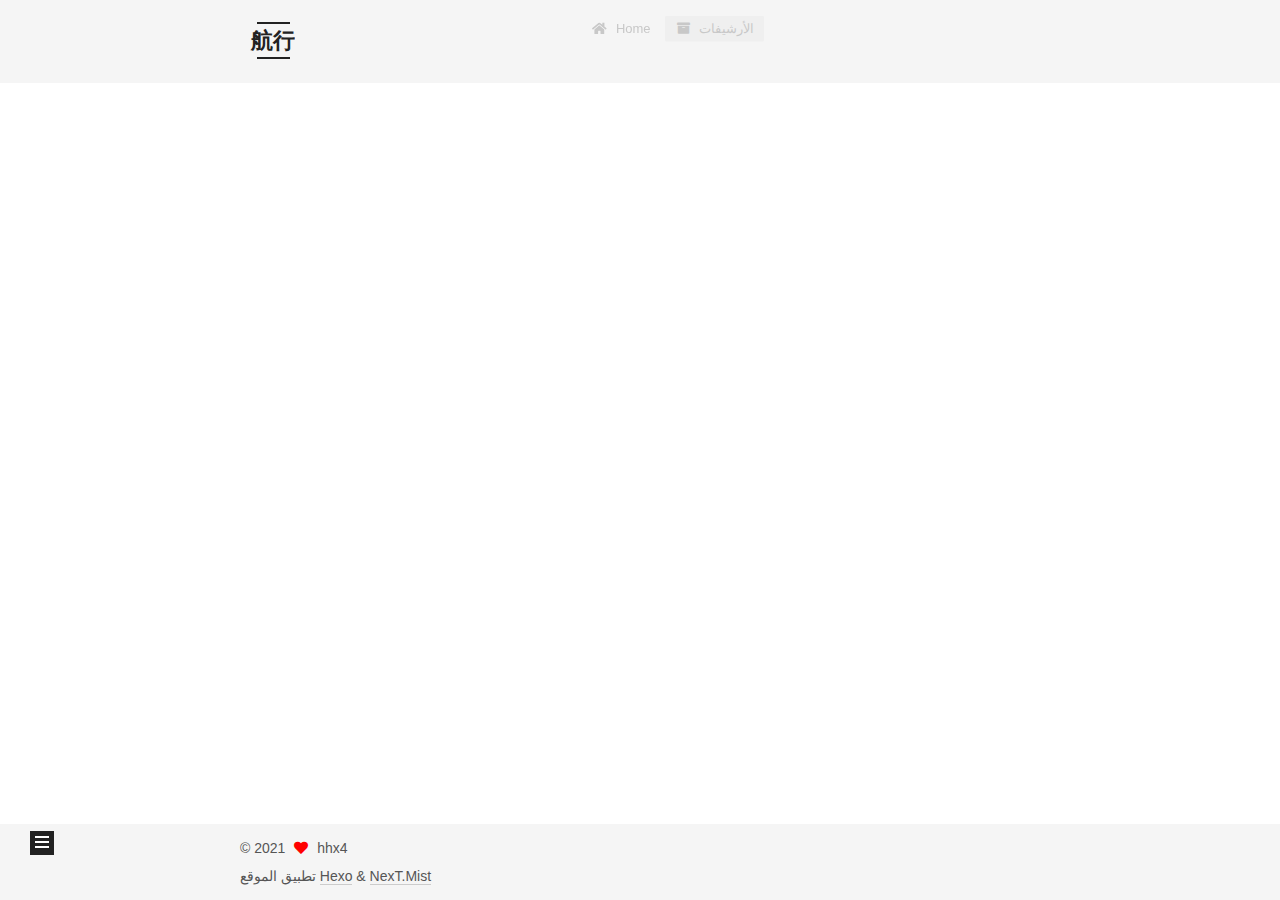
==== commit e206d6c6: "Site updated: 2021-10-26 12:24:46" ====
--- a/archives/index.html
+++ b/archives/index.html
@@ -43,7 +43,7 @@
   };
 </script>
 
-  <title>Archiv | 航行</title>
+  <title>الأرشيف | 航行</title>
   
 
 
@@ -83,7 +83,7 @@
     <header class="header" itemscope itemtype="http://schema.org/WPHeader">
       <div class="header-inner"><div class="site-brand-container">
   <div class="site-nav-toggle">
-    <div class="toggle" aria-label="Navigationsleiste an/ausschalten">
+    <div class="toggle" aria-label="تشغيل شريط التصفح">
       <span class="toggle-line toggle-line-first"></span>
       <span class="toggle-line toggle-line-middle"></span>
       <span class="toggle-line toggle-line-last"></span>
@@ -112,12 +112,12 @@
   <ul id="menu" class="main-menu menu">
         <li class="menu-item menu-item-home">
 
-    <a href="/" rel="section"><i class="fa fa-home fa-fw"></i>Startseite</a>
+    <a href="/" rel="section"><i class="fa fa-home fa-fw"></i>Home</a>
 
   </li>
         <li class="menu-item menu-item-archives">
 
-    <a href="/archives/" rel="section"><i class="fa fa-archive fa-fw"></i>Archiv</a>
+    <a href="/archives/" rel="section"><i class="fa fa-archive fa-fw"></i>الأرشيفات</a>
 
   </li>
   </ul>
@@ -150,7 +150,7 @@
   <div class="post-block">
     <div class="posts-collapse">
       <div class="collection-title">
-        <span class="collection-header">Öhm..! Ein Artikel. Bleib dran.</span>
+        <span class="collection-header">هِم..! مقالٌ واحد. واصل الكتابة.</span>
       </div>
 
       
@@ -228,10 +228,10 @@
 
       <ul class="sidebar-nav motion-element">
         <li class="sidebar-nav-toc">
-          Inhaltsverzeichnis
+          المحتويات
         </li>
         <li class="sidebar-nav-overview">
-          Übersicht
+          عام
         </li>
       </ul>
 
@@ -251,7 +251,7 @@
           <a href="/archives/">
         
           <span class="site-state-item-count">1</span>
-          <span class="site-state-item-name">Artikel</span>
+          <span class="site-state-item-name">المقالات</span>
         </a>
       </div>
   </nav>
@@ -284,7 +284,7 @@
   </span>
   <span class="author" itemprop="copyrightHolder">hhx4</span>
 </div>
-  <div class="powered-by">Erstellt mit  <a href="https://hexo.io/" class="theme-link" rel="noopener" target="_blank">Hexo</a> & <a href="https://mist.theme-next.org/" class="theme-link" rel="noopener" target="_blank">NexT.Mist</a>
+  <div class="powered-by">تطبيق الموقع <a href="https://hexo.io/" class="theme-link" rel="noopener" target="_blank">Hexo</a> & <a href="https://mist.theme-next.org/" class="theme-link" rel="noopener" target="_blank">NexT.Mist</a>
   </div>
 
         
--- a/css/main.css
+++ b/css/main.css
@@ -1168,7 +1168,7 @@
 }
 .links-of-author a::before,
 .links-of-author span.exturl::before {
-  background: #0bffff;
+  background: #3d45ff;
   border-radius: 50%;
   content: ' ';
   display: inline-block;
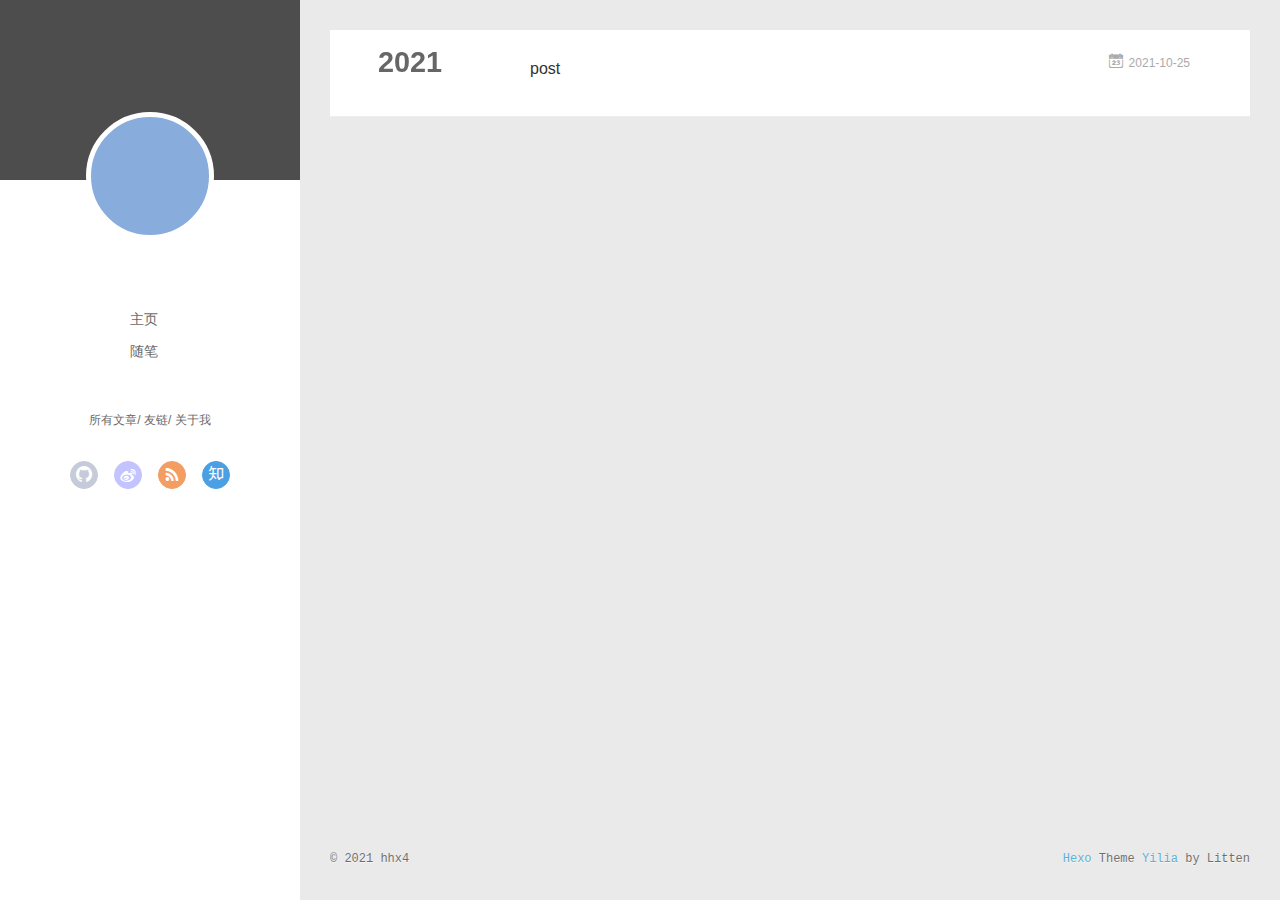
==== commit c879c979: "Site updated: 2021-10-26 12:27:21" ====
--- a/archives/index.html
+++ b/archives/index.html
@@ -1,25 +1,13 @@
 <!DOCTYPE html>
-<html lang="zh-Hans">
+<html>
 <head>
-  <meta charset="UTF-8">
-<meta name="viewport" content="width=device-width, initial-scale=1, maximum-scale=2">
-<meta name="theme-color" content="#222">
-<meta name="generator" content="Hexo 5.4.0">
-  <link rel="apple-touch-icon" sizes="180x180" href="/images/apple-touch-icon-next.png">
-  <link rel="icon" type="image/png" sizes="32x32" href="/images/favicon-32x32-next.png">
-  <link rel="icon" type="image/png" sizes="16x16" href="/images/favicon-16x16-next.png">
-  <link rel="mask-icon" href="/images/logo.svg" color="#222">
-
-<link rel="stylesheet" href="/css/main.css">
-
-
-<link rel="stylesheet" href="/lib/font-awesome/css/all.min.css">
-
-<script id="hexo-configurations">
-    var NexT = window.NexT || {};
-    var CONFIG = {"hostname":"example.com","root":"/","scheme":"Mist","version":"7.8.0","exturl":false,"sidebar":{"position":"left","display":"post","padding":18,"offset":12,"onmobile":false},"copycode":{"enable":false,"show_result":false,"style":null},"back2top":{"enable":true,"sidebar":false,"scrollpercent":false},"bookmark":{"enable":false,"color":"#222","save":"auto"},"fancybox":false,"mediumzoom":false,"lazyload":false,"pangu":false,"comments":{"style":"tabs","active":null,"storage":true,"lazyload":false,"nav":null},"algolia":{"hits":{"per_page":10},"labels":{"input_placeholder":"Search for Posts","hits_empty":"We didn't find any results for the search: ${query}","hits_stats":"${hits} results found in ${time} ms"}},"localsearch":{"enable":false,"trigger":"auto","top_n_per_article":1,"unescape":false,"preload":false},"motion":{"enable":true,"async":false,"transition":{"post_block":"fadeIn","post_header":"slideDownIn","post_body":"slideDownIn","coll_header":"slideLeftIn","sidebar":"slideUpIn"}}};
-  </script>
-
+  <meta charset="utf-8">
+  
+  <meta name="renderer" content="webkit">
+  <meta http-equiv="X-UA-Compatible" content="IE=edge" >
+  <link rel="dns-prefetch" href="http://example.com">
+  <title>Archives | 航行</title>
+  <meta name="viewport" content="width=device-width, initial-scale=1, maximum-scale=1">
   <meta name="description" content="我喜欢挑战">
 <meta property="og:type" content="website">
 <meta property="og:title" content="航行">
@@ -29,314 +17,429 @@
 <meta property="og:locale">
 <meta property="article:author" content="hhx4">
 <meta name="twitter:card" content="summary">
-
-<link rel="canonical" href="http://example.com/archives/">
-
-
-<script id="page-configurations">
-  // https://hexo.io/docs/variables.html
-  CONFIG.page = {
-    sidebar: "",
-    isHome : false,
-    isPost : false,
-    lang   : 'zh-Hans'
-  };
-</script>
-
-  <title>الأرشيف | 航行</title>
-  
-
-
-
-
-
-
-  <noscript>
-  <style>
-  .use-motion .brand,
-  .use-motion .menu-item,
-  .sidebar-inner,
-  .use-motion .post-block,
-  .use-motion .pagination,
-  .use-motion .comments,
-  .use-motion .post-header,
-  .use-motion .post-body,
-  .use-motion .collection-header { opacity: initial; }
-
-  .use-motion .site-title,
-  .use-motion .site-subtitle {
-    opacity: initial;
-    top: initial;
-  }
-
-  .use-motion .logo-line-before i { left: initial; }
-  .use-motion .logo-line-after i { right: initial; }
+  
+    <link rel="alternative" href="/atom.xml" title="航行" type="application/atom+xml">
+  
+  
+    <link rel="icon" href="/favicon.png">
+  
+  <link rel="stylesheet" type="text/css" href="/./main.0cf68a.css">
+  <style type="text/css">
+  
+    #container.show {
+      background: linear-gradient(200deg,#a0cfe4,#e8c37e);
+    }
   </style>
-</noscript>
-
-</head>
-
-<body itemscope itemtype="http://schema.org/WebPage">
-  <div class="container use-motion">
-    <div class="headband"></div>
-
-    <header class="header" itemscope itemtype="http://schema.org/WPHeader">
-      <div class="header-inner"><div class="site-brand-container">
-  <div class="site-nav-toggle">
-    <div class="toggle" aria-label="تشغيل شريط التصفح">
-      <span class="toggle-line toggle-line-first"></span>
-      <span class="toggle-line toggle-line-middle"></span>
-      <span class="toggle-line toggle-line-last"></span>
+  
+
+  
+
+<meta name="generator" content="Hexo 5.4.0"></head>
+
+<body>
+  <div id="container" q-class="show:isCtnShow">
+    <canvas id="anm-canvas" class="anm-canvas"></canvas>
+    <div class="left-col" q-class="show:isShow">
+      
+<div class="overlay" style="background: #4d4d4d"></div>
+<div class="intrude-less">
+	<header id="header" class="inner">
+		<a href="/" class="profilepic">
+			<img src="" class="js-avatar">
+		</a>
+		<hgroup>
+		  <h1 class="header-author"><a href="/"></a></h1>
+		</hgroup>
+		
+
+		<nav class="header-menu">
+			<ul>
+			
+				<li><a href="/">主页</a></li>
+	        
+				<li><a href="/tags/%E9%9A%8F%E7%AC%94/">随笔</a></li>
+	        
+			</ul>
+		</nav>
+		<nav class="header-smart-menu">
+    		
+    			
+    			<a q-on="click: openSlider(e, 'innerArchive')" href="javascript:void(0)">所有文章</a>
+    			
+            
+    			
+    			<a q-on="click: openSlider(e, 'friends')" href="javascript:void(0)">友链</a>
+    			
+            
+    			
+    			<a q-on="click: openSlider(e, 'aboutme')" href="javascript:void(0)">关于我</a>
+    			
+            
+		</nav>
+		<nav class="header-nav">
+			<div class="social">
+				
+					<a class="github" target="_blank" href="#" title="github"><i class="icon-github"></i></a>
+		        
+					<a class="weibo" target="_blank" href="#" title="weibo"><i class="icon-weibo"></i></a>
+		        
+					<a class="rss" target="_blank" href="#" title="rss"><i class="icon-rss"></i></a>
+		        
+					<a class="zhihu" target="_blank" href="#" title="zhihu"><i class="icon-zhihu"></i></a>
+		        
+			</div>
+		</nav>
+	</header>		
+</div>
+
+    </div>
+    <div class="mid-col" q-class="show:isShow,hide:isShow|isFalse">
+      
+<nav id="mobile-nav">
+  	<div class="overlay js-overlay" style="background: #4d4d4d"></div>
+	<div class="btnctn js-mobile-btnctn">
+  		<div class="slider-trigger list" q-on="click: openSlider(e)"><i class="icon icon-sort"></i></div>
+	</div>
+	<div class="intrude-less">
+		<header id="header" class="inner">
+			<div class="profilepic">
+				<img src="" class="js-avatar">
+			</div>
+			<hgroup>
+			  <h1 class="header-author js-header-author"></h1>
+			</hgroup>
+			
+			
+			
+				
+			
+				
+			
+			
+			
+			<nav class="header-nav">
+				<div class="social">
+					
+						<a class="github" target="_blank" href="#" title="github"><i class="icon-github"></i></a>
+			        
+						<a class="weibo" target="_blank" href="#" title="weibo"><i class="icon-weibo"></i></a>
+			        
+						<a class="rss" target="_blank" href="#" title="rss"><i class="icon-rss"></i></a>
+			        
+						<a class="zhihu" target="_blank" href="#" title="zhihu"><i class="icon-zhihu"></i></a>
+			        
+				</div>
+			</nav>
+
+			<nav class="header-menu js-header-menu">
+				<ul style="width: 50%">
+				
+				
+					<li style="width: 50%"><a href="/">主页</a></li>
+		        
+					<li style="width: 50%"><a href="/tags/%E9%9A%8F%E7%AC%94/">随笔</a></li>
+		        
+				</ul>
+			</nav>
+		</header>				
+	</div>
+	<div class="mobile-mask" style="display:none" q-show="isShow"></div>
+</nav>
+
+      <div id="wrapper" class="body-wrap">
+        <div class="menu-l">
+          <div class="canvas-wrap">
+            <canvas data-colors="#eaeaea" data-sectionHeight="100" data-contentId="js-content" id="myCanvas1" class="anm-canvas"></canvas>
+          </div>
+          <div id="js-content" class="content-ll">
+            
+  
+  
+    
+    
+      
+      
+      <section class="archives-wrap">
+        <div class="archive-year-wrap">
+          <a href="/archives/2021" class="archive-year">2021</a>
+        </div>
+        <div class="archives">
+    
+    <article class="archive-article archive-type-post">
+  <div class="archive-article-inner">
+    <header class="archive-article-header">
+      	<div class="article-meta">
+	      	<a href="/2021/10/25/post/" class="archive-article-date">
+  	<time datetime="2021-10-25T15:10:28.000Z" itemprop="datePublished"><i class="icon-calendar icon"></i>2021-10-25</time>
+</a>
+        </div>
+    	 
+  
+    <h1 itemprop="name">
+      <a class="archive-article-title" href="/2021/10/25/post/">post</a>
+    </h1>
+  
+
+        <div class="article-info info-on-right">
+          
+          
+
+        </div>
+        <div class="clearfix"></div>
+    </header>
+  </div>
+</article>
+  
+  
+    </div></section>
+  
+
+    
+
+
+          </div>
+        </div>
+      </div>
+      <footer id="footer">
+  <div class="outer">
+    <div id="footer-info">
+    	<div class="footer-left">
+    		&copy; 2021 hhx4
+    	</div>
+      	<div class="footer-right">
+      		<a href="http://hexo.io/" target="_blank">Hexo</a>  Theme <a href="https://github.com/litten/hexo-theme-yilia" target="_blank">Yilia</a> by Litten
+      	</div>
     </div>
   </div>
-
-  <div class="site-meta">
-
-    <a href="/" class="brand" rel="start">
-      <span class="logo-line-before"><i></i></span>
-      <h1 class="site-title">航行</h1>
-      <span class="logo-line-after"><i></i></span>
-    </a>
+</footer>
+    </div>
+    <script>
+	var yiliaConfig = {
+		mathjax: false,
+		isHome: false,
+		isPost: false,
+		isArchive: true,
+		isTag: false,
+		isCategory: false,
+		open_in_new: false,
+		toc_hide_index: true,
+		root: "/",
+		innerArchive: true,
+		showTags: false
+	}
+</script>
+
+<script>!function(t){function n(e){if(r[e])return r[e].exports;var i=r[e]={exports:{},id:e,loaded:!1};return t[e].call(i.exports,i,i.exports,n),i.loaded=!0,i.exports}var r={};n.m=t,n.c=r,n.p="./",n(0)}([function(t,n,r){r(195),t.exports=r(191)},function(t,n,r){var e=r(3),i=r(52),o=r(27),u=r(28),c=r(53),f="prototype",a=function(t,n,r){var s,l,h,v,p=t&a.F,d=t&a.G,y=t&a.S,g=t&a.P,b=t&a.B,m=d?e:y?e[n]||(e[n]={}):(e[n]||{})[f],x=d?i:i[n]||(i[n]={}),w=x[f]||(x[f]={});d&&(r=n);for(s in r)l=!p&&m&&void 0!==m[s],h=(l?m:r)[s],v=b&&l?c(h,e):g&&"function"==typeof h?c(Function.call,h):h,m&&u(m,s,h,t&a.U),x[s]!=h&&o(x,s,v),g&&w[s]!=h&&(w[s]=h)};e.core=i,a.F=1,a.G=2,a.S=4,a.P=8,a.B=16,a.W=32,a.U=64,a.R=128,t.exports=a},function(t,n,r){var e=r(6);t.exports=function(t){if(!e(t))throw TypeError(t+" is not an object!");return t}},function(t,n){var r=t.exports="undefined"!=typeof window&&window.Math==Math?window:"undefined"!=typeof self&&self.Math==Math?self:Function("return this")();"number"==typeof __g&&(__g=r)},function(t,n){t.exports=function(t){try{return!!t()}catch(t){return!0}}},function(t,n){var r=t.exports="undefined"!=typeof window&&window.Math==Math?window:"undefined"!=typeof self&&self.Math==Math?self:Function("return this")();"number"==typeof __g&&(__g=r)},function(t,n){t.exports=function(t){return"object"==typeof t?null!==t:"function"==typeof t}},function(t,n,r){var e=r(126)("wks"),i=r(76),o=r(3).Symbol,u="function"==typeof o;(t.exports=function(t){return e[t]||(e[t]=u&&o[t]||(u?o:i)("Symbol."+t))}).store=e},function(t,n){var r={}.hasOwnProperty;t.exports=function(t,n){return r.call(t,n)}},function(t,n,r){var e=r(94),i=r(33);t.exports=function(t){return e(i(t))}},function(t,n,r){t.exports=!r(4)(function(){return 7!=Object.defineProperty({},"a",{get:function(){return 7}}).a})},function(t,n,r){var e=r(2),i=r(167),o=r(50),u=Object.defineProperty;n.f=r(10)?Object.defineProperty:function(t,n,r){if(e(t),n=o(n,!0),e(r),i)try{return u(t,n,r)}catch(t){}if("get"in r||"set"in r)throw TypeError("Accessors not supported!");return"value"in r&&(t[n]=r.value),t}},function(t,n,r){t.exports=!r(18)(function(){return 7!=Object.defineProperty({},"a",{get:function(){return 7}}).a})},function(t,n,r){var e=r(14),i=r(22);t.exports=r(12)?function(t,n,r){return e.f(t,n,i(1,r))}:function(t,n,r){return t[n]=r,t}},function(t,n,r){var e=r(20),i=r(58),o=r(42),u=Object.defineProperty;n.f=r(12)?Object.defineProperty:function(t,n,r){if(e(t),n=o(n,!0),e(r),i)try{return u(t,n,r)}catch(t){}if("get"in r||"set"in r)throw TypeError("Accessors not supported!");return"value"in r&&(t[n]=r.value),t}},function(t,n,r){var e=r(40)("wks"),i=r(23),o=r(5).Symbol,u="function"==typeof o;(t.exports=function(t){return e[t]||(e[t]=u&&o[t]||(u?o:i)("Symbol."+t))}).store=e},function(t,n,r){var e=r(67),i=Math.min;t.exports=function(t){return t>0?i(e(t),9007199254740991):0}},function(t,n,r){var e=r(46);t.exports=function(t){return Object(e(t))}},function(t,n){t.exports=function(t){try{return!!t()}catch(t){return!0}}},function(t,n,r){var e=r(63),i=r(34);t.exports=Object.keys||function(t){return e(t,i)}},function(t,n,r){var e=r(21);t.exports=function(t){if(!e(t))throw TypeError(t+" is not an object!");return t}},function(t,n){t.exports=function(t){return"object"==typeof t?null!==t:"function"==typeof t}},function(t,n){t.exports=function(t,n){return{enumerable:!(1&t),configurable:!(2&t),writable:!(4&t),value:n}}},function(t,n){var r=0,e=Math.random();t.exports=function(t){return"Symbol(".concat(void 0===t?"":t,")_",(++r+e).toString(36))}},function(t,n){var r={}.hasOwnProperty;t.exports=function(t,n){return r.call(t,n)}},function(t,n){var r=t.exports={version:"2.4.0"};"number"==typeof __e&&(__e=r)},function(t,n){t.exports=function(t){if("function"!=typeof t)throw TypeError(t+" is not a function!");return t}},function(t,n,r){var e=r(11),i=r(66);t.exports=r(10)?function(t,n,r){return e.f(t,n,i(1,r))}:function(t,n,r){return t[n]=r,t}},function(t,n,r){var e=r(3),i=r(27),o=r(24),u=r(76)("src"),c="toString",f=Function[c],a=(""+f).split(c);r(52).inspectSource=function(t){return f.call(t)},(t.exports=function(t,n,r,c){var f="function"==typeof r;f&&(o(r,"name")||i(r,"name",n)),t[n]!==r&&(f&&(o(r,u)||i(r,u,t[n]?""+t[n]:a.join(String(n)))),t===e?t[n]=r:c?t[n]?t[n]=r:i(t,n,r):(delete t[n],i(t,n,r)))})(Function.prototype,c,function(){return"function"==typeof this&&this[u]||f.call(this)})},function(t,n,r){var e=r(1),i=r(4),o=r(46),u=function(t,n,r,e){var i=String(o(t)),u="<"+n;return""!==r&&(u+=" "+r+'="'+String(e).replace(/"/g,"&quot;")+'"'),u+">"+i+"</"+n+">"};t.exports=function(t,n){var r={};r[t]=n(u),e(e.P+e.F*i(function(){var n=""[t]('"');return n!==n.toLowerCase()||n.split('"').length>3}),"String",r)}},function(t,n,r){var e=r(115),i=r(46);t.exports=function(t){return e(i(t))}},function(t,n,r){var e=r(116),i=r(66),o=r(30),u=r(50),c=r(24),f=r(167),a=Object.getOwnPropertyDescriptor;n.f=r(10)?a:function(t,n){if(t=o(t),n=u(n,!0),f)try{return a(t,n)}catch(t){}if(c(t,n))return i(!e.f.call(t,n),t[n])}},function(t,n,r){var e=r(24),i=r(17),o=r(145)("IE_PROTO"),u=Object.prototype;t.exports=Object.getPrototypeOf||function(t){return t=i(t),e(t,o)?t[o]:"function"==typeof t.constructor&&t instanceof t.constructor?t.constructor.prototype:t instanceof Object?u:null}},function(t,n){t.exports=function(t){if(void 0==t)throw TypeError("Can't call method on  "+t);return t}},function(t,n){t.exports="constructor,hasOwnProperty,isPrototypeOf,propertyIsEnumerable,toLocaleString,toString,valueOf".split(",")},function(t,n){t.exports={}},function(t,n){t.exports=!0},function(t,n){n.f={}.propertyIsEnumerable},function(t,n,r){var e=r(14).f,i=r(8),o=r(15)("toStringTag");t.exports=function(t,n,r){t&&!i(t=r?t:t.prototype,o)&&e(t,o,{configurable:!0,value:n})}},function(t,n,r){var e=r(40)("keys"),i=r(23);t.exports=function(t){return e[t]||(e[t]=i(t))}},function(t,n,r){var e=r(5),i="__core-js_shared__",o=e[i]||(e[i]={});t.exports=function(t){return o[t]||(o[t]={})}},function(t,n){var r=Math.ceil,e=Math.floor;t.exports=function(t){return isNaN(t=+t)?0:(t>0?e:r)(t)}},function(t,n,r){var e=r(21);t.exports=function(t,n){if(!e(t))return t;var r,i;if(n&&"function"==typeof(r=t.toString)&&!e(i=r.call(t)))return i;if("function"==typeof(r=t.valueOf)&&!e(i=r.call(t)))return i;if(!n&&"function"==typeof(r=t.toString)&&!e(i=r.call(t)))return i;throw TypeError("Can't convert object to primitive value")}},function(t,n,r){var e=r(5),i=r(25),o=r(36),u=r(44),c=r(14).f;t.exports=function(t){var n=i.Symbol||(i.Symbol=o?{}:e.Symbol||{});"_"==t.charAt(0)||t in n||c(n,t,{value:u.f(t)})}},function(t,n,r){n.f=r(15)},function(t,n){var r={}.toString;t.exports=function(t){return r.call(t).slice(8,-1)}},function(t,n){t.exports=function(t){if(void 0==t)throw TypeError("Can't call method on  "+t);return t}},function(t,n,r){var e=r(4);t.exports=function(t,n){return!!t&&e(function(){n?t.call(null,function(){},1):t.call(null)})}},function(t,n,r){var e=r(53),i=r(115),o=r(17),u=r(16),c=r(203);t.exports=function(t,n){var r=1==t,f=2==t,a=3==t,s=4==t,l=6==t,h=5==t||l,v=n||c;return function(n,c,p){for(var d,y,g=o(n),b=i(g),m=e(c,p,3),x=u(b.length),w=0,S=r?v(n,x):f?v(n,0):void 0;x>w;w++)if((h||w in b)&&(d=b[w],y=m(d,w,g),t))if(r)S[w]=y;else if(y)switch(t){case 3:return!0;case 5:return d;case 6:return w;case 2:S.push(d)}else if(s)return!1;return l?-1:a||s?s:S}}},function(t,n,r){var e=r(1),i=r(52),o=r(4);t.exports=function(t,n){var r=(i.Object||{})[t]||Object[t],u={};u[t]=n(r),e(e.S+e.F*o(function(){r(1)}),"Object",u)}},function(t,n,r){var e=r(6);t.exports=function(t,n){if(!e(t))return t;var r,i;if(n&&"function"==typeof(r=t.toString)&&!e(i=r.call(t)))return i;if("function"==typeof(r=t.valueOf)&&!e(i=r.call(t)))return i;if(!n&&"function"==typeof(r=t.toString)&&!e(i=r.call(t)))return i;throw TypeError("Can't convert object to primitive value")}},function(t,n,r){var e=r(5),i=r(25),o=r(91),u=r(13),c="prototype",f=function(t,n,r){var a,s,l,h=t&f.F,v=t&f.G,p=t&f.S,d=t&f.P,y=t&f.B,g=t&f.W,b=v?i:i[n]||(i[n]={}),m=b[c],x=v?e:p?e[n]:(e[n]||{})[c];v&&(r=n);for(a in r)(s=!h&&x&&void 0!==x[a])&&a in b||(l=s?x[a]:r[a],b[a]=v&&"function"!=typeof x[a]?r[a]:y&&s?o(l,e):g&&x[a]==l?function(t){var n=function(n,r,e){if(this instanceof t){switch(arguments.length){case 0:return new t;case 1:return new t(n);case 2:return new t(n,r)}return new t(n,r,e)}return t.apply(this,arguments)};return n[c]=t[c],n}(l):d&&"function"==typeof l?o(Function.call,l):l,d&&((b.virtual||(b.virtual={}))[a]=l,t&f.R&&m&&!m[a]&&u(m,a,l)))};f.F=1,f.G=2,f.S=4,f.P=8,f.B=16,f.W=32,f.U=64,f.R=128,t.exports=f},function(t,n){var r=t.exports={version:"2.4.0"};"number"==typeof __e&&(__e=r)},function(t,n,r){var e=r(26);t.exports=function(t,n,r){if(e(t),void 0===n)return t;switch(r){case 1:return function(r){return t.call(n,r)};case 2:return function(r,e){return t.call(n,r,e)};case 3:return function(r,e,i){return t.call(n,r,e,i)}}return function(){return t.apply(n,arguments)}}},function(t,n,r){var e=r(183),i=r(1),o=r(126)("metadata"),u=o.store||(o.store=new(r(186))),c=function(t,n,r){var i=u.get(t);if(!i){if(!r)return;u.set(t,i=new e)}var o=i.get(n);if(!o){if(!r)return;i.set(n,o=new e)}return o},f=function(t,n,r){var e=c(n,r,!1);return void 0!==e&&e.has(t)},a=function(t,n,r){var e=c(n,r,!1);return void 0===e?void 0:e.get(t)},s=function(t,n,r,e){c(r,e,!0).set(t,n)},l=function(t,n){var r=c(t,n,!1),e=[];return r&&r.forEach(function(t,n){e.push(n)}),e},h=function(t){return void 0===t||"symbol"==typeof t?t:String(t)},v=function(t){i(i.S,"Reflect",t)};t.exports={store:u,map:c,has:f,get:a,set:s,keys:l,key:h,exp:v}},function(t,n,r){"use strict";if(r(10)){var e=r(69),i=r(3),o=r(4),u=r(1),c=r(127),f=r(152),a=r(53),s=r(68),l=r(66),h=r(27),v=r(73),p=r(67),d=r(16),y=r(75),g=r(50),b=r(24),m=r(180),x=r(114),w=r(6),S=r(17),_=r(137),O=r(70),E=r(32),P=r(71).f,j=r(154),F=r(76),M=r(7),A=r(48),N=r(117),T=r(146),I=r(155),k=r(80),L=r(123),R=r(74),C=r(130),D=r(160),U=r(11),W=r(31),G=U.f,B=W.f,V=i.RangeError,z=i.TypeError,q=i.Uint8Array,K="ArrayBuffer",J="Shared"+K,Y="BYTES_PER_ELEMENT",H="prototype",$=Array[H],X=f.ArrayBuffer,Q=f.DataView,Z=A(0),tt=A(2),nt=A(3),rt=A(4),et=A(5),it=A(6),ot=N(!0),ut=N(!1),ct=I.values,ft=I.keys,at=I.entries,st=$.lastIndexOf,lt=$.reduce,ht=$.reduceRight,vt=$.join,pt=$.sort,dt=$.slice,yt=$.toString,gt=$.toLocaleString,bt=M("iterator"),mt=M("toStringTag"),xt=F("typed_constructor"),wt=F("def_constructor"),St=c.CONSTR,_t=c.TYPED,Ot=c.VIEW,Et="Wrong length!",Pt=A(1,function(t,n){return Tt(T(t,t[wt]),n)}),jt=o(function(){return 1===new q(new Uint16Array([1]).buffer)[0]}),Ft=!!q&&!!q[H].set&&o(function(){new q(1).set({})}),Mt=function(t,n){if(void 0===t)throw z(Et);var r=+t,e=d(t);if(n&&!m(r,e))throw V(Et);return e},At=function(t,n){var r=p(t);if(r<0||r%n)throw V("Wrong offset!");return r},Nt=function(t){if(w(t)&&_t in t)return t;throw z(t+" is not a typed array!")},Tt=function(t,n){if(!(w(t)&&xt in t))throw z("It is not a typed array constructor!");return new t(n)},It=function(t,n){return kt(T(t,t[wt]),n)},kt=function(t,n){for(var r=0,e=n.length,i=Tt(t,e);e>r;)i[r]=n[r++];return i},Lt=function(t,n,r){G(t,n,{get:function(){return this._d[r]}})},Rt=function(t){var n,r,e,i,o,u,c=S(t),f=arguments.length,s=f>1?arguments[1]:void 0,l=void 0!==s,h=j(c);if(void 0!=h&&!_(h)){for(u=h.call(c),e=[],n=0;!(o=u.next()).done;n++)e.push(o.value);c=e}for(l&&f>2&&(s=a(s,arguments[2],2)),n=0,r=d(c.length),i=Tt(this,r);r>n;n++)i[n]=l?s(c[n],n):c[n];return i},Ct=function(){for(var t=0,n=arguments.length,r=Tt(this,n);n>t;)r[t]=arguments[t++];return r},Dt=!!q&&o(function(){gt.call(new q(1))}),Ut=function(){return gt.apply(Dt?dt.call(Nt(this)):Nt(this),arguments)},Wt={copyWithin:function(t,n){return D.call(Nt(this),t,n,arguments.length>2?arguments[2]:void 0)},every:function(t){return rt(Nt(this),t,arguments.length>1?arguments[1]:void 0)},fill:function(t){return C.apply(Nt(this),arguments)},filter:function(t){return It(this,tt(Nt(this),t,arguments.length>1?arguments[1]:void 0))},find:function(t){return et(Nt(this),t,arguments.length>1?arguments[1]:void 0)},findIndex:function(t){return it(Nt(this),t,arguments.length>1?arguments[1]:void 0)},forEach:function(t){Z(Nt(this),t,arguments.length>1?arguments[1]:void 0)},indexOf:function(t){return ut(Nt(this),t,arguments.length>1?arguments[1]:void 0)},includes:function(t){return ot(Nt(this),t,arguments.length>1?arguments[1]:void 0)},join:function(t){return vt.apply(Nt(this),arguments)},lastIndexOf:function(t){return st.apply(Nt(this),arguments)},map:function(t){return Pt(Nt(this),t,arguments.length>1?arguments[1]:void 0)},reduce:function(t){return lt.apply(Nt(this),arguments)},reduceRight:function(t){return ht.apply(Nt(this),arguments)},reverse:function(){for(var t,n=this,r=Nt(n).length,e=Math.floor(r/2),i=0;i<e;)t=n[i],n[i++]=n[--r],n[r]=t;return n},some:function(t){return nt(Nt(this),t,arguments.length>1?arguments[1]:void 0)},sort:function(t){return pt.call(Nt(this),t)},subarray:function(t,n){var r=Nt(this),e=r.length,i=y(t,e);return new(T(r,r[wt]))(r.buffer,r.byteOffset+i*r.BYTES_PER_ELEMENT,d((void 0===n?e:y(n,e))-i))}},Gt=function(t,n){return It(this,dt.call(Nt(this),t,n))},Bt=function(t){Nt(this);var n=At(arguments[1],1),r=this.length,e=S(t),i=d(e.length),o=0;if(i+n>r)throw V(Et);for(;o<i;)this[n+o]=e[o++]},Vt={entries:function(){return at.call(Nt(this))},keys:function(){return ft.call(Nt(this))},values:function(){return ct.call(Nt(this))}},zt=function(t,n){return w(t)&&t[_t]&&"symbol"!=typeof n&&n in t&&String(+n)==String(n)},qt=function(t,n){return zt(t,n=g(n,!0))?l(2,t[n]):B(t,n)},Kt=function(t,n,r){return!(zt(t,n=g(n,!0))&&w(r)&&b(r,"value"))||b(r,"get")||b(r,"set")||r.configurable||b(r,"writable")&&!r.writable||b(r,"enumerable")&&!r.enumerable?G(t,n,r):(t[n]=r.value,t)};St||(W.f=qt,U.f=Kt),u(u.S+u.F*!St,"Object",{getOwnPropertyDescriptor:qt,defineProperty:Kt}),o(function(){yt.call({})})&&(yt=gt=function(){return vt.call(this)});var Jt=v({},Wt);v(Jt,Vt),h(Jt,bt,Vt.values),v(Jt,{slice:Gt,set:Bt,constructor:function(){},toString:yt,toLocaleString:Ut}),Lt(Jt,"buffer","b"),Lt(Jt,"byteOffset","o"),Lt(Jt,"byteLength","l"),Lt(Jt,"length","e"),G(Jt,mt,{get:function(){return this[_t]}}),t.exports=function(t,n,r,f){f=!!f;var a=t+(f?"Clamped":"")+"Array",l="Uint8Array"!=a,v="get"+t,p="set"+t,y=i[a],g=y||{},b=y&&E(y),m=!y||!c.ABV,S={},_=y&&y[H],j=function(t,r){var e=t._d;return e.v[v](r*n+e.o,jt)},F=function(t,r,e){var i=t._d;f&&(e=(e=Math.round(e))<0?0:e>255?255:255&e),i.v[p](r*n+i.o,e,jt)},M=function(t,n){G(t,n,{get:function(){return j(this,n)},set:function(t){return F(this,n,t)},enumerable:!0})};m?(y=r(function(t,r,e,i){s(t,y,a,"_d");var o,u,c,f,l=0,v=0;if(w(r)){if(!(r instanceof X||(f=x(r))==K||f==J))return _t in r?kt(y,r):Rt.call(y,r);o=r,v=At(e,n);var p=r.byteLength;if(void 0===i){if(p%n)throw V(Et);if((u=p-v)<0)throw V(Et)}else if((u=d(i)*n)+v>p)throw V(Et);c=u/n}else c=Mt(r,!0),u=c*n,o=new X(u);for(h(t,"_d",{b:o,o:v,l:u,e:c,v:new Q(o)});l<c;)M(t,l++)}),_=y[H]=O(Jt),h(_,"constructor",y)):L(function(t){new y(null),new y(t)},!0)||(y=r(function(t,r,e,i){s(t,y,a);var o;return w(r)?r instanceof X||(o=x(r))==K||o==J?void 0!==i?new g(r,At(e,n),i):void 0!==e?new g(r,At(e,n)):new g(r):_t in r?kt(y,r):Rt.call(y,r):new g(Mt(r,l))}),Z(b!==Function.prototype?P(g).concat(P(b)):P(g),function(t){t in y||h(y,t,g[t])}),y[H]=_,e||(_.constructor=y));var A=_[bt],N=!!A&&("values"==A.name||void 0==A.name),T=Vt.values;h(y,xt,!0),h(_,_t,a),h(_,Ot,!0),h(_,wt,y),(f?new y(1)[mt]==a:mt in _)||G(_,mt,{get:function(){return a}}),S[a]=y,u(u.G+u.W+u.F*(y!=g),S),u(u.S,a,{BYTES_PER_ELEMENT:n,from:Rt,of:Ct}),Y in _||h(_,Y,n),u(u.P,a,Wt),R(a),u(u.P+u.F*Ft,a,{set:Bt}),u(u.P+u.F*!N,a,Vt),u(u.P+u.F*(_.toString!=yt),a,{toString:yt}),u(u.P+u.F*o(function(){new y(1).slice()}),a,{slice:Gt}),u(u.P+u.F*(o(function(){return[1,2].toLocaleString()!=new y([1,2]).toLocaleString()})||!o(function(){_.toLocaleString.call([1,2])})),a,{toLocaleString:Ut}),k[a]=N?A:T,e||N||h(_,bt,T)}}else t.exports=function(){}},function(t,n){var r={}.toString;t.exports=function(t){return r.call(t).slice(8,-1)}},function(t,n,r){var e=r(21),i=r(5).document,o=e(i)&&e(i.createElement);t.exports=function(t){return o?i.createElement(t):{}}},function(t,n,r){t.exports=!r(12)&&!r(18)(function(){return 7!=Object.defineProperty(r(57)("div"),"a",{get:function(){return 7}}).a})},function(t,n,r){"use strict";var e=r(36),i=r(51),o=r(64),u=r(13),c=r(8),f=r(35),a=r(96),s=r(38),l=r(103),h=r(15)("iterator"),v=!([].keys&&"next"in[].keys()),p="keys",d="values",y=function(){return this};t.exports=function(t,n,r,g,b,m,x){a(r,n,g);var w,S,_,O=function(t){if(!v&&t in F)return F[t];switch(t){case p:case d:return function(){return new r(this,t)}}return function(){return new r(this,t)}},E=n+" Iterator",P=b==d,j=!1,F=t.prototype,M=F[h]||F["@@iterator"]||b&&F[b],A=M||O(b),N=b?P?O("entries"):A:void 0,T="Array"==n?F.entries||M:M;if(T&&(_=l(T.call(new t)))!==Object.prototype&&(s(_,E,!0),e||c(_,h)||u(_,h,y)),P&&M&&M.name!==d&&(j=!0,A=function(){return M.call(this)}),e&&!x||!v&&!j&&F[h]||u(F,h,A),f[n]=A,f[E]=y,b)if(w={values:P?A:O(d),keys:m?A:O(p),entries:N},x)for(S in w)S in F||o(F,S,w[S]);else i(i.P+i.F*(v||j),n,w);return w}},function(t,n,r){var e=r(20),i=r(100),o=r(34),u=r(39)("IE_PROTO"),c=function(){},f="prototype",a=function(){var t,n=r(57)("iframe"),e=o.length;for(n.style.display="none",r(93).appendChild(n),n.src="javascript:",t=n.contentWindow.document,t.open(),t.write("<script>document.F=Object<\/script>"),t.close(),a=t.F;e--;)delete a[f][o[e]];return a()};t.exports=Object.create||function(t,n){var r;return null!==t?(c[f]=e(t),r=new c,c[f]=null,r[u]=t):r=a(),void 0===n?r:i(r,n)}},function(t,n,r){var e=r(63),i=r(34).concat("length","prototype");n.f=Object.getOwnPropertyNames||function(t){return e(t,i)}},function(t,n){n.f=Object.getOwnPropertySymbols},function(t,n,r){var e=r(8),i=r(9),o=r(90)(!1),u=r(39)("IE_PROTO");t.exports=function(t,n){var r,c=i(t),f=0,a=[];for(r in c)r!=u&&e(c,r)&&a.push(r);for(;n.length>f;)e(c,r=n[f++])&&(~o(a,r)||a.push(r));return a}},function(t,n,r){t.exports=r(13)},function(t,n,r){var e=r(76)("meta"),i=r(6),o=r(24),u=r(11).f,c=0,f=Object.isExtensible||function(){return!0},a=!r(4)(function(){return f(Object.preventExtensions({}))}),s=function(t){u(t,e,{value:{i:"O"+ ++c,w:{}}})},l=function(t,n){if(!i(t))return"symbol"==typeof t?t:("string"==typeof t?"S":"P")+t;if(!o(t,e)){if(!f(t))return"F";if(!n)return"E";s(t)}return t[e].i},h=function(t,n){if(!o(t,e)){if(!f(t))return!0;if(!n)return!1;s(t)}return t[e].w},v=function(t){return a&&p.NEED&&f(t)&&!o(t,e)&&s(t),t},p=t.exports={KEY:e,NEED:!1,fastKey:l,getWeak:h,onFreeze:v}},function(t,n){t.exports=function(t,n){return{enumerable:!(1&t),configurable:!(2&t),writable:!(4&t),value:n}}},function(t,n){var r=Math.ceil,e=Math.floor;t.exports=function(t){return isNaN(t=+t)?0:(t>0?e:r)(t)}},function(t,n){t.exports=function(t,n,r,e){if(!(t instanceof n)||void 0!==e&&e in t)throw TypeError(r+": incorrect invocation!");return t}},function(t,n){t.exports=!1},function(t,n,r){var e=r(2),i=r(173),o=r(133),u=r(145)("IE_PROTO"),c=function(){},f="prototype",a=function(){var t,n=r(132)("iframe"),e=o.length;for(n.style.display="none",r(135).appendChild(n),n.src="javascript:",t=n.contentWindow.document,t.open(),t.write("<script>document.F=Object<\/script>"),t.close(),a=t.F;e--;)delete a[f][o[e]];return a()};t.exports=Object.create||function(t,n){var r;return null!==t?(c[f]=e(t),r=new c,c[f]=null,r[u]=t):r=a(),void 0===n?r:i(r,n)}},function(t,n,r){var e=r(175),i=r(133).concat("length","prototype");n.f=Object.getOwnPropertyNames||function(t){return e(t,i)}},function(t,n,r){var e=r(175),i=r(133);t.exports=Object.keys||function(t){return e(t,i)}},function(t,n,r){var e=r(28);t.exports=function(t,n,r){for(var i in n)e(t,i,n[i],r);return t}},function(t,n,r){"use strict";var e=r(3),i=r(11),o=r(10),u=r(7)("species");t.exports=function(t){var n=e[t];o&&n&&!n[u]&&i.f(n,u,{configurable:!0,get:function(){return this}})}},function(t,n,r){var e=r(67),i=Math.max,o=Math.min;t.exports=function(t,n){return t=e(t),t<0?i(t+n,0):o(t,n)}},function(t,n){var r=0,e=Math.random();t.exports=function(t){return"Symbol(".concat(void 0===t?"":t,")_",(++r+e).toString(36))}},function(t,n,r){var e=r(33);t.exports=function(t){return Object(e(t))}},function(t,n,r){var e=r(7)("unscopables"),i=Array.prototype;void 0==i[e]&&r(27)(i,e,{}),t.exports=function(t){i[e][t]=!0}},function(t,n,r){var e=r(53),i=r(169),o=r(137),u=r(2),c=r(16),f=r(154),a={},s={},n=t.exports=function(t,n,r,l,h){var v,p,d,y,g=h?function(){return t}:f(t),b=e(r,l,n?2:1),m=0;if("function"!=typeof g)throw TypeError(t+" is not iterable!");if(o(g)){for(v=c(t.length);v>m;m++)if((y=n?b(u(p=t[m])[0],p[1]):b(t[m]))===a||y===s)return y}else for(d=g.call(t);!(p=d.next()).done;)if((y=i(d,b,p.value,n))===a||y===s)return y};n.BREAK=a,n.RETURN=s},function(t,n){t.exports={}},function(t,n,r){var e=r(11).f,i=r(24),o=r(7)("toStringTag");t.exports=function(t,n,r){t&&!i(t=r?t:t.prototype,o)&&e(t,o,{configurable:!0,value:n})}},function(t,n,r){var e=r(1),i=r(46),o=r(4),u=r(150),c="["+u+"]",f="​+",a=RegExp("^"+c+c+"*"),s=RegExp(c+c+"*$"),l=function(t,n,r){var i={},c=o(function(){return!!u[t]()||f[t]()!=f}),a=i[t]=c?n(h):u[t];r&&(i[r]=a),e(e.P+e.F*c,"String",i)},h=l.trim=function(t,n){return t=String(i(t)),1&n&&(t=t.replace(a,"")),2&n&&(t=t.replace(s,"")),t};t.exports=l},function(t,n,r){t.exports={default:r(86),__esModule:!0}},function(t,n,r){t.exports={default:r(87),__esModule:!0}},function(t,n,r){"use strict";function e(t){return t&&t.__esModule?t:{default:t}}n.__esModule=!0;var i=r(84),o=e(i),u=r(83),c=e(u),f="function"==typeof c.default&&"symbol"==typeof o.default?function(t){return typeof t}:function(t){return t&&"function"==typeof c.default&&t.constructor===c.default&&t!==c.default.prototype?"symbol":typeof t};n.default="function"==typeof c.default&&"symbol"===f(o.default)?function(t){return void 0===t?"undefined":f(t)}:function(t){return t&&"function"==typeof c.default&&t.constructor===c.default&&t!==c.default.prototype?"symbol":void 0===t?"undefined":f(t)}},function(t,n,r){r(110),r(108),r(111),r(112),t.exports=r(25).Symbol},function(t,n,r){r(109),r(113),t.exports=r(44).f("iterator")},function(t,n){t.exports=function(t){if("function"!=typeof t)throw TypeError(t+" is not a function!");return t}},function(t,n){t.exports=function(){}},function(t,n,r){var e=r(9),i=r(106),o=r(105);t.exports=function(t){return function(n,r,u){var c,f=e(n),a=i(f.length),s=o(u,a);if(t&&r!=r){for(;a>s;)if((c=f[s++])!=c)return!0}else for(;a>s;s++)if((t||s in f)&&f[s]===r)return t||s||0;return!t&&-1}}},function(t,n,r){var e=r(88);t.exports=function(t,n,r){if(e(t),void 0===n)return t;switch(r){case 1:return function(r){return t.call(n,r)};case 2:return function(r,e){return t.call(n,r,e)};case 3:return function(r,e,i){return t.call(n,r,e,i)}}return function(){return t.apply(n,arguments)}}},function(t,n,r){var e=r(19),i=r(62),o=r(37);t.exports=function(t){var n=e(t),r=i.f;if(r)for(var u,c=r(t),f=o.f,a=0;c.length>a;)f.call(t,u=c[a++])&&n.push(u);return n}},function(t,n,r){t.exports=r(5).document&&document.documentElement},function(t,n,r){var e=r(56);t.exports=Object("z").propertyIsEnumerable(0)?Object:function(t){return"String"==e(t)?t.split(""):Object(t)}},function(t,n,r){var e=r(56);t.exports=Array.isArray||function(t){return"Array"==e(t)}},function(t,n,r){"use strict";var e=r(60),i=r(22),o=r(38),u={};r(13)(u,r(15)("iterator"),function(){return this}),t.exports=function(t,n,r){t.prototype=e(u,{next:i(1,r)}),o(t,n+" Iterator")}},function(t,n){t.exports=function(t,n){return{value:n,done:!!t}}},function(t,n,r){var e=r(19),i=r(9);t.exports=function(t,n){for(var r,o=i(t),u=e(o),c=u.length,f=0;c>f;)if(o[r=u[f++]]===n)return r}},function(t,n,r){var e=r(23)("meta"),i=r(21),o=r(8),u=r(14).f,c=0,f=Object.isExtensible||function(){return!0},a=!r(18)(function(){return f(Object.preventExtensions({}))}),s=function(t){u(t,e,{value:{i:"O"+ ++c,w:{}}})},l=function(t,n){if(!i(t))return"symbol"==typeof t?t:("string"==typeof t?"S":"P")+t;if(!o(t,e)){if(!f(t))return"F";if(!n)return"E";s(t)}return t[e].i},h=function(t,n){if(!o(t,e)){if(!f(t))return!0;if(!n)return!1;s(t)}return t[e].w},v=function(t){return a&&p.NEED&&f(t)&&!o(t,e)&&s(t),t},p=t.exports={KEY:e,NEED:!1,fastKey:l,getWeak:h,onFreeze:v}},function(t,n,r){var e=r(14),i=r(20),o=r(19);t.exports=r(12)?Object.defineProperties:function(t,n){i(t);for(var r,u=o(n),c=u.length,f=0;c>f;)e.f(t,r=u[f++],n[r]);return t}},function(t,n,r){var e=r(37),i=r(22),o=r(9),u=r(42),c=r(8),f=r(58),a=Object.getOwnPropertyDescriptor;n.f=r(12)?a:function(t,n){if(t=o(t),n=u(n,!0),f)try{return a(t,n)}catch(t){}if(c(t,n))return i(!e.f.call(t,n),t[n])}},function(t,n,r){var e=r(9),i=r(61).f,o={}.toString,u="object"==typeof window&&window&&Object.getOwnPropertyNames?Object.getOwnPropertyNames(window):[],c=function(t){try{return i(t)}catch(t){return u.slice()}};t.exports.f=function(t){return u&&"[object Window]"==o.call(t)?c(t):i(e(t))}},function(t,n,r){var e=r(8),i=r(77),o=r(39)("IE_PROTO"),u=Object.prototype;t.exports=Object.getPrototypeOf||function(t){return t=i(t),e(t,o)?t[o]:"function"==typeof t.constructor&&t instanceof t.constructor?t.constructor.prototype:t instanceof Object?u:null}},function(t,n,r){var e=r(41),i=r(33);t.exports=function(t){return function(n,r){var o,u,c=String(i(n)),f=e(r),a=c.length;return f<0||f>=a?t?"":void 0:(o=c.charCodeAt(f),o<55296||o>56319||f+1===a||(u=c.charCodeAt(f+1))<56320||u>57343?t?c.charAt(f):o:t?c.slice(f,f+2):u-56320+(o-55296<<10)+65536)}}},function(t,n,r){var e=r(41),i=Math.max,o=Math.min;t.exports=function(t,n){return t=e(t),t<0?i(t+n,0):o(t,n)}},function(t,n,r){var e=r(41),i=Math.min;t.exports=function(t){return t>0?i(e(t),9007199254740991):0}},function(t,n,r){"use strict";var e=r(89),i=r(97),o=r(35),u=r(9);t.exports=r(59)(Array,"Array",function(t,n){this._t=u(t),this._i=0,this._k=n},function(){var t=this._t,n=this._k,r=this._i++;return!t||r>=t.length?(this._t=void 0,i(1)):"keys"==n?i(0,r):"values"==n?i(0,t[r]):i(0,[r,t[r]])},"values"),o.Arguments=o.Array,e("keys"),e("values"),e("entries")},function(t,n){},function(t,n,r){"use strict";var e=r(104)(!0);r(59)(String,"String",function(t){this._t=String(t),this._i=0},function(){var t,n=this._t,r=this._i;return r>=n.length?{value:void 0,done:!0}:(t=e(n,r),this._i+=t.length,{value:t,done:!1})})},function(t,n,r){"use strict";var e=r(5),i=r(8),o=r(12),u=r(51),c=r(64),f=r(99).KEY,a=r(18),s=r(40),l=r(38),h=r(23),v=r(15),p=r(44),d=r(43),y=r(98),g=r(92),b=r(95),m=r(20),x=r(9),w=r(42),S=r(22),_=r(60),O=r(102),E=r(101),P=r(14),j=r(19),F=E.f,M=P.f,A=O.f,N=e.Symbol,T=e.JSON,I=T&&T.stringify,k="prototype",L=v("_hidden"),R=v("toPrimitive"),C={}.propertyIsEnumerable,D=s("symbol-registry"),U=s("symbols"),W=s("op-symbols"),G=Object[k],B="function"==typeof N,V=e.QObject,z=!V||!V[k]||!V[k].findChild,q=o&&a(function(){return 7!=_(M({},"a",{get:function(){return M(this,"a",{value:7}).a}})).a})?function(t,n,r){var e=F(G,n);e&&delete G[n],M(t,n,r),e&&t!==G&&M(G,n,e)}:M,K=function(t){var n=U[t]=_(N[k]);return n._k=t,n},J=B&&"symbol"==typeof N.iterator?function(t){return"symbol"==typeof t}:function(t){return t instanceof N},Y=function(t,n,r){return t===G&&Y(W,n,r),m(t),n=w(n,!0),m(r),i(U,n)?(r.enumerable?(i(t,L)&&t[L][n]&&(t[L][n]=!1),r=_(r,{enumerable:S(0,!1)})):(i(t,L)||M(t,L,S(1,{})),t[L][n]=!0),q(t,n,r)):M(t,n,r)},H=function(t,n){m(t);for(var r,e=g(n=x(n)),i=0,o=e.length;o>i;)Y(t,r=e[i++],n[r]);return t},$=function(t,n){return void 0===n?_(t):H(_(t),n)},X=function(t){var n=C.call(this,t=w(t,!0));return!(this===G&&i(U,t)&&!i(W,t))&&(!(n||!i(this,t)||!i(U,t)||i(this,L)&&this[L][t])||n)},Q=function(t,n){if(t=x(t),n=w(n,!0),t!==G||!i(U,n)||i(W,n)){var r=F(t,n);return!r||!i(U,n)||i(t,L)&&t[L][n]||(r.enumerable=!0),r}},Z=function(t){for(var n,r=A(x(t)),e=[],o=0;r.length>o;)i(U,n=r[o++])||n==L||n==f||e.push(n);return e},tt=function(t){for(var n,r=t===G,e=A(r?W:x(t)),o=[],u=0;e.length>u;)!i(U,n=e[u++])||r&&!i(G,n)||o.push(U[n]);return o};B||(N=function(){if(this instanceof N)throw TypeError("Symbol is not a constructor!");var t=h(arguments.length>0?arguments[0]:void 0),n=function(r){this===G&&n.call(W,r),i(this,L)&&i(this[L],t)&&(this[L][t]=!1),q(this,t,S(1,r))};return o&&z&&q(G,t,{configurable:!0,set:n}),K(t)},c(N[k],"toString",function(){return this._k}),E.f=Q,P.f=Y,r(61).f=O.f=Z,r(37).f=X,r(62).f=tt,o&&!r(36)&&c(G,"propertyIsEnumerable",X,!0),p.f=function(t){return K(v(t))}),u(u.G+u.W+u.F*!B,{Symbol:N});for(var nt="hasInstance,isConcatSpreadable,iterator,match,replace,search,species,split,toPrimitive,toStringTag,unscopables".split(","),rt=0;nt.length>rt;)v(nt[rt++]);for(var nt=j(v.store),rt=0;nt.length>rt;)d(nt[rt++]);u(u.S+u.F*!B,"Symbol",{for:function(t){return i(D,t+="")?D[t]:D[t]=N(t)},keyFor:function(t){if(J(t))return y(D,t);throw TypeError(t+" is not a symbol!")},useSetter:function(){z=!0},useSimple:function(){z=!1}}),u(u.S+u.F*!B,"Object",{create:$,defineProperty:Y,defineProperties:H,getOwnPropertyDescriptor:Q,getOwnPropertyNames:Z,getOwnPropertySymbols:tt}),T&&u(u.S+u.F*(!B||a(function(){var t=N();return"[null]"!=I([t])||"{}"!=I({a:t})||"{}"!=I(Object(t))})),"JSON",{stringify:function(t){if(void 0!==t&&!J(t)){for(var n,r,e=[t],i=1;arguments.length>i;)e.push(arguments[i++]);return n=e[1],"function"==typeof n&&(r=n),!r&&b(n)||(n=function(t,n){if(r&&(n=r.call(this,t,n)),!J(n))return n}),e[1]=n,I.apply(T,e)}}}),N[k][R]||r(13)(N[k],R,N[k].valueOf),l(N,"Symbol"),l(Math,"Math",!0),l(e.JSON,"JSON",!0)},function(t,n,r){r(43)("asyncIterator")},function(t,n,r){r(43)("observable")},function(t,n,r){r(107);for(var e=r(5),i=r(13),o=r(35),u=r(15)("toStringTag"),c=["NodeList","DOMTokenList","MediaList","StyleSheetList","CSSRuleList"],f=0;f<5;f++){var a=c[f],s=e[a],l=s&&s.prototype;l&&!l[u]&&i(l,u,a),o[a]=o.Array}},function(t,n,r){var e=r(45),i=r(7)("toStringTag"),o="Arguments"==e(function(){return arguments}()),u=function(t,n){try{return t[n]}catch(t){}};t.exports=function(t){var n,r,c;return void 0===t?"Undefined":null===t?"Null":"string"==typeof(r=u(n=Object(t),i))?r:o?e(n):"Object"==(c=e(n))&&"function"==typeof n.callee?"Arguments":c}},function(t,n,r){var e=r(45);t.exports=Object("z").propertyIsEnumerable(0)?Object:function(t){return"String"==e(t)?t.split(""):Object(t)}},function(t,n){n.f={}.propertyIsEnumerable},function(t,n,r){var e=r(30),i=r(16),o=r(75);t.exports=function(t){return function(n,r,u){var c,f=e(n),a=i(f.length),s=o(u,a);if(t&&r!=r){for(;a>s;)if((c=f[s++])!=c)return!0}else for(;a>s;s++)if((t||s in f)&&f[s]===r)return t||s||0;return!t&&-1}}},function(t,n,r){"use strict";var e=r(3),i=r(1),o=r(28),u=r(73),c=r(65),f=r(79),a=r(68),s=r(6),l=r(4),h=r(123),v=r(81),p=r(136);t.exports=function(t,n,r,d,y,g){var b=e[t],m=b,x=y?"set":"add",w=m&&m.prototype,S={},_=function(t){var n=w[t];o(w,t,"delete"==t?function(t){return!(g&&!s(t))&&n.call(this,0===t?0:t)}:"has"==t?function(t){return!(g&&!s(t))&&n.call(this,0===t?0:t)}:"get"==t?function(t){return g&&!s(t)?void 0:n.call(this,0===t?0:t)}:"add"==t?function(t){return n.call(this,0===t?0:t),this}:function(t,r){return n.call(this,0===t?0:t,r),this})};if("function"==typeof m&&(g||w.forEach&&!l(function(){(new m).entries().next()}))){var O=new m,E=O[x](g?{}:-0,1)!=O,P=l(function(){O.has(1)}),j=h(function(t){new m(t)}),F=!g&&l(function(){for(var t=new m,n=5;n--;)t[x](n,n);return!t.has(-0)});j||(m=n(function(n,r){a(n,m,t);var e=p(new b,n,m);return void 0!=r&&f(r,y,e[x],e),e}),m.prototype=w,w.constructor=m),(P||F)&&(_("delete"),_("has"),y&&_("get")),(F||E)&&_(x),g&&w.clear&&delete w.clear}else m=d.getConstructor(n,t,y,x),u(m.prototype,r),c.NEED=!0;return v(m,t),S[t]=m,i(i.G+i.W+i.F*(m!=b),S),g||d.setStrong(m,t,y),m}},function(t,n,r){"use strict";var e=r(27),i=r(28),o=r(4),u=r(46),c=r(7);t.exports=function(t,n,r){var f=c(t),a=r(u,f,""[t]),s=a[0],l=a[1];o(function(){var n={};return n[f]=function(){return 7},7!=""[t](n)})&&(i(String.prototype,t,s),e(RegExp.prototype,f,2==n?function(t,n){return l.call(t,this,n)}:function(t){return l.call(t,this)}))}
+},function(t,n,r){"use strict";var e=r(2);t.exports=function(){var t=e(this),n="";return t.global&&(n+="g"),t.ignoreCase&&(n+="i"),t.multiline&&(n+="m"),t.unicode&&(n+="u"),t.sticky&&(n+="y"),n}},function(t,n){t.exports=function(t,n,r){var e=void 0===r;switch(n.length){case 0:return e?t():t.call(r);case 1:return e?t(n[0]):t.call(r,n[0]);case 2:return e?t(n[0],n[1]):t.call(r,n[0],n[1]);case 3:return e?t(n[0],n[1],n[2]):t.call(r,n[0],n[1],n[2]);case 4:return e?t(n[0],n[1],n[2],n[3]):t.call(r,n[0],n[1],n[2],n[3])}return t.apply(r,n)}},function(t,n,r){var e=r(6),i=r(45),o=r(7)("match");t.exports=function(t){var n;return e(t)&&(void 0!==(n=t[o])?!!n:"RegExp"==i(t))}},function(t,n,r){var e=r(7)("iterator"),i=!1;try{var o=[7][e]();o.return=function(){i=!0},Array.from(o,function(){throw 2})}catch(t){}t.exports=function(t,n){if(!n&&!i)return!1;var r=!1;try{var o=[7],u=o[e]();u.next=function(){return{done:r=!0}},o[e]=function(){return u},t(o)}catch(t){}return r}},function(t,n,r){t.exports=r(69)||!r(4)(function(){var t=Math.random();__defineSetter__.call(null,t,function(){}),delete r(3)[t]})},function(t,n){n.f=Object.getOwnPropertySymbols},function(t,n,r){var e=r(3),i="__core-js_shared__",o=e[i]||(e[i]={});t.exports=function(t){return o[t]||(o[t]={})}},function(t,n,r){for(var e,i=r(3),o=r(27),u=r(76),c=u("typed_array"),f=u("view"),a=!(!i.ArrayBuffer||!i.DataView),s=a,l=0,h="Int8Array,Uint8Array,Uint8ClampedArray,Int16Array,Uint16Array,Int32Array,Uint32Array,Float32Array,Float64Array".split(",");l<9;)(e=i[h[l++]])?(o(e.prototype,c,!0),o(e.prototype,f,!0)):s=!1;t.exports={ABV:a,CONSTR:s,TYPED:c,VIEW:f}},function(t,n){"use strict";var r={versions:function(){var t=window.navigator.userAgent;return{trident:t.indexOf("Trident")>-1,presto:t.indexOf("Presto")>-1,webKit:t.indexOf("AppleWebKit")>-1,gecko:t.indexOf("Gecko")>-1&&-1==t.indexOf("KHTML"),mobile:!!t.match(/AppleWebKit.*Mobile.*/),ios:!!t.match(/\(i[^;]+;( U;)? CPU.+Mac OS X/),android:t.indexOf("Android")>-1||t.indexOf("Linux")>-1,iPhone:t.indexOf("iPhone")>-1||t.indexOf("Mac")>-1,iPad:t.indexOf("iPad")>-1,webApp:-1==t.indexOf("Safari"),weixin:-1==t.indexOf("MicroMessenger")}}()};t.exports=r},function(t,n,r){"use strict";var e=r(85),i=function(t){return t&&t.__esModule?t:{default:t}}(e),o=function(){function t(t,n,e){return n||e?String.fromCharCode(n||e):r[t]||t}function n(t){return e[t]}var r={"&quot;":'"',"&lt;":"<","&gt;":">","&amp;":"&","&nbsp;":" "},e={};for(var u in r)e[r[u]]=u;return r["&apos;"]="'",e["'"]="&#39;",{encode:function(t){return t?(""+t).replace(/['<> "&]/g,n).replace(/\r?\n/g,"<br/>").replace(/\s/g,"&nbsp;"):""},decode:function(n){return n?(""+n).replace(/<br\s*\/?>/gi,"\n").replace(/&quot;|&lt;|&gt;|&amp;|&nbsp;|&apos;|&#(\d+);|&#(\d+)/g,t).replace(/\u00a0/g," "):""},encodeBase16:function(t){if(!t)return t;t+="";for(var n=[],r=0,e=t.length;e>r;r++)n.push(t.charCodeAt(r).toString(16).toUpperCase());return n.join("")},encodeBase16forJSON:function(t){if(!t)return t;t=t.replace(/[\u4E00-\u9FBF]/gi,function(t){return escape(t).replace("%u","\\u")});for(var n=[],r=0,e=t.length;e>r;r++)n.push(t.charCodeAt(r).toString(16).toUpperCase());return n.join("")},decodeBase16:function(t){if(!t)return t;t+="";for(var n=[],r=0,e=t.length;e>r;r+=2)n.push(String.fromCharCode("0x"+t.slice(r,r+2)));return n.join("")},encodeObject:function(t){if(t instanceof Array)for(var n=0,r=t.length;r>n;n++)t[n]=o.encodeObject(t[n]);else if("object"==(void 0===t?"undefined":(0,i.default)(t)))for(var e in t)t[e]=o.encodeObject(t[e]);else if("string"==typeof t)return o.encode(t);return t},loadScript:function(t){var n=document.createElement("script");document.getElementsByTagName("body")[0].appendChild(n),n.setAttribute("src",t)},addLoadEvent:function(t){var n=window.onload;"function"!=typeof window.onload?window.onload=t:window.onload=function(){n(),t()}}}}();t.exports=o},function(t,n,r){"use strict";var e=r(17),i=r(75),o=r(16);t.exports=function(t){for(var n=e(this),r=o(n.length),u=arguments.length,c=i(u>1?arguments[1]:void 0,r),f=u>2?arguments[2]:void 0,a=void 0===f?r:i(f,r);a>c;)n[c++]=t;return n}},function(t,n,r){"use strict";var e=r(11),i=r(66);t.exports=function(t,n,r){n in t?e.f(t,n,i(0,r)):t[n]=r}},function(t,n,r){var e=r(6),i=r(3).document,o=e(i)&&e(i.createElement);t.exports=function(t){return o?i.createElement(t):{}}},function(t,n){t.exports="constructor,hasOwnProperty,isPrototypeOf,propertyIsEnumerable,toLocaleString,toString,valueOf".split(",")},function(t,n,r){var e=r(7)("match");t.exports=function(t){var n=/./;try{"/./"[t](n)}catch(r){try{return n[e]=!1,!"/./"[t](n)}catch(t){}}return!0}},function(t,n,r){t.exports=r(3).document&&document.documentElement},function(t,n,r){var e=r(6),i=r(144).set;t.exports=function(t,n,r){var o,u=n.constructor;return u!==r&&"function"==typeof u&&(o=u.prototype)!==r.prototype&&e(o)&&i&&i(t,o),t}},function(t,n,r){var e=r(80),i=r(7)("iterator"),o=Array.prototype;t.exports=function(t){return void 0!==t&&(e.Array===t||o[i]===t)}},function(t,n,r){var e=r(45);t.exports=Array.isArray||function(t){return"Array"==e(t)}},function(t,n,r){"use strict";var e=r(70),i=r(66),o=r(81),u={};r(27)(u,r(7)("iterator"),function(){return this}),t.exports=function(t,n,r){t.prototype=e(u,{next:i(1,r)}),o(t,n+" Iterator")}},function(t,n,r){"use strict";var e=r(69),i=r(1),o=r(28),u=r(27),c=r(24),f=r(80),a=r(139),s=r(81),l=r(32),h=r(7)("iterator"),v=!([].keys&&"next"in[].keys()),p="keys",d="values",y=function(){return this};t.exports=function(t,n,r,g,b,m,x){a(r,n,g);var w,S,_,O=function(t){if(!v&&t in F)return F[t];switch(t){case p:case d:return function(){return new r(this,t)}}return function(){return new r(this,t)}},E=n+" Iterator",P=b==d,j=!1,F=t.prototype,M=F[h]||F["@@iterator"]||b&&F[b],A=M||O(b),N=b?P?O("entries"):A:void 0,T="Array"==n?F.entries||M:M;if(T&&(_=l(T.call(new t)))!==Object.prototype&&(s(_,E,!0),e||c(_,h)||u(_,h,y)),P&&M&&M.name!==d&&(j=!0,A=function(){return M.call(this)}),e&&!x||!v&&!j&&F[h]||u(F,h,A),f[n]=A,f[E]=y,b)if(w={values:P?A:O(d),keys:m?A:O(p),entries:N},x)for(S in w)S in F||o(F,S,w[S]);else i(i.P+i.F*(v||j),n,w);return w}},function(t,n){var r=Math.expm1;t.exports=!r||r(10)>22025.465794806718||r(10)<22025.465794806718||-2e-17!=r(-2e-17)?function(t){return 0==(t=+t)?t:t>-1e-6&&t<1e-6?t+t*t/2:Math.exp(t)-1}:r},function(t,n){t.exports=Math.sign||function(t){return 0==(t=+t)||t!=t?t:t<0?-1:1}},function(t,n,r){var e=r(3),i=r(151).set,o=e.MutationObserver||e.WebKitMutationObserver,u=e.process,c=e.Promise,f="process"==r(45)(u);t.exports=function(){var t,n,r,a=function(){var e,i;for(f&&(e=u.domain)&&e.exit();t;){i=t.fn,t=t.next;try{i()}catch(e){throw t?r():n=void 0,e}}n=void 0,e&&e.enter()};if(f)r=function(){u.nextTick(a)};else if(o){var s=!0,l=document.createTextNode("");new o(a).observe(l,{characterData:!0}),r=function(){l.data=s=!s}}else if(c&&c.resolve){var h=c.resolve();r=function(){h.then(a)}}else r=function(){i.call(e,a)};return function(e){var i={fn:e,next:void 0};n&&(n.next=i),t||(t=i,r()),n=i}}},function(t,n,r){var e=r(6),i=r(2),o=function(t,n){if(i(t),!e(n)&&null!==n)throw TypeError(n+": can't set as prototype!")};t.exports={set:Object.setPrototypeOf||("__proto__"in{}?function(t,n,e){try{e=r(53)(Function.call,r(31).f(Object.prototype,"__proto__").set,2),e(t,[]),n=!(t instanceof Array)}catch(t){n=!0}return function(t,r){return o(t,r),n?t.__proto__=r:e(t,r),t}}({},!1):void 0),check:o}},function(t,n,r){var e=r(126)("keys"),i=r(76);t.exports=function(t){return e[t]||(e[t]=i(t))}},function(t,n,r){var e=r(2),i=r(26),o=r(7)("species");t.exports=function(t,n){var r,u=e(t).constructor;return void 0===u||void 0==(r=e(u)[o])?n:i(r)}},function(t,n,r){var e=r(67),i=r(46);t.exports=function(t){return function(n,r){var o,u,c=String(i(n)),f=e(r),a=c.length;return f<0||f>=a?t?"":void 0:(o=c.charCodeAt(f),o<55296||o>56319||f+1===a||(u=c.charCodeAt(f+1))<56320||u>57343?t?c.charAt(f):o:t?c.slice(f,f+2):u-56320+(o-55296<<10)+65536)}}},function(t,n,r){var e=r(122),i=r(46);t.exports=function(t,n,r){if(e(n))throw TypeError("String#"+r+" doesn't accept regex!");return String(i(t))}},function(t,n,r){"use strict";var e=r(67),i=r(46);t.exports=function(t){var n=String(i(this)),r="",o=e(t);if(o<0||o==1/0)throw RangeError("Count can't be negative");for(;o>0;(o>>>=1)&&(n+=n))1&o&&(r+=n);return r}},function(t,n){t.exports="\t\n\v\f\r   ᠎             　\u2028\u2029\ufeff"},function(t,n,r){var e,i,o,u=r(53),c=r(121),f=r(135),a=r(132),s=r(3),l=s.process,h=s.setImmediate,v=s.clearImmediate,p=s.MessageChannel,d=0,y={},g="onreadystatechange",b=function(){var t=+this;if(y.hasOwnProperty(t)){var n=y[t];delete y[t],n()}},m=function(t){b.call(t.data)};h&&v||(h=function(t){for(var n=[],r=1;arguments.length>r;)n.push(arguments[r++]);return y[++d]=function(){c("function"==typeof t?t:Function(t),n)},e(d),d},v=function(t){delete y[t]},"process"==r(45)(l)?e=function(t){l.nextTick(u(b,t,1))}:p?(i=new p,o=i.port2,i.port1.onmessage=m,e=u(o.postMessage,o,1)):s.addEventListener&&"function"==typeof postMessage&&!s.importScripts?(e=function(t){s.postMessage(t+"","*")},s.addEventListener("message",m,!1)):e=g in a("script")?function(t){f.appendChild(a("script"))[g]=function(){f.removeChild(this),b.call(t)}}:function(t){setTimeout(u(b,t,1),0)}),t.exports={set:h,clear:v}},function(t,n,r){"use strict";var e=r(3),i=r(10),o=r(69),u=r(127),c=r(27),f=r(73),a=r(4),s=r(68),l=r(67),h=r(16),v=r(71).f,p=r(11).f,d=r(130),y=r(81),g="ArrayBuffer",b="DataView",m="prototype",x="Wrong length!",w="Wrong index!",S=e[g],_=e[b],O=e.Math,E=e.RangeError,P=e.Infinity,j=S,F=O.abs,M=O.pow,A=O.floor,N=O.log,T=O.LN2,I="buffer",k="byteLength",L="byteOffset",R=i?"_b":I,C=i?"_l":k,D=i?"_o":L,U=function(t,n,r){var e,i,o,u=Array(r),c=8*r-n-1,f=(1<<c)-1,a=f>>1,s=23===n?M(2,-24)-M(2,-77):0,l=0,h=t<0||0===t&&1/t<0?1:0;for(t=F(t),t!=t||t===P?(i=t!=t?1:0,e=f):(e=A(N(t)/T),t*(o=M(2,-e))<1&&(e--,o*=2),t+=e+a>=1?s/o:s*M(2,1-a),t*o>=2&&(e++,o/=2),e+a>=f?(i=0,e=f):e+a>=1?(i=(t*o-1)*M(2,n),e+=a):(i=t*M(2,a-1)*M(2,n),e=0));n>=8;u[l++]=255&i,i/=256,n-=8);for(e=e<<n|i,c+=n;c>0;u[l++]=255&e,e/=256,c-=8);return u[--l]|=128*h,u},W=function(t,n,r){var e,i=8*r-n-1,o=(1<<i)-1,u=o>>1,c=i-7,f=r-1,a=t[f--],s=127&a;for(a>>=7;c>0;s=256*s+t[f],f--,c-=8);for(e=s&(1<<-c)-1,s>>=-c,c+=n;c>0;e=256*e+t[f],f--,c-=8);if(0===s)s=1-u;else{if(s===o)return e?NaN:a?-P:P;e+=M(2,n),s-=u}return(a?-1:1)*e*M(2,s-n)},G=function(t){return t[3]<<24|t[2]<<16|t[1]<<8|t[0]},B=function(t){return[255&t]},V=function(t){return[255&t,t>>8&255]},z=function(t){return[255&t,t>>8&255,t>>16&255,t>>24&255]},q=function(t){return U(t,52,8)},K=function(t){return U(t,23,4)},J=function(t,n,r){p(t[m],n,{get:function(){return this[r]}})},Y=function(t,n,r,e){var i=+r,o=l(i);if(i!=o||o<0||o+n>t[C])throw E(w);var u=t[R]._b,c=o+t[D],f=u.slice(c,c+n);return e?f:f.reverse()},H=function(t,n,r,e,i,o){var u=+r,c=l(u);if(u!=c||c<0||c+n>t[C])throw E(w);for(var f=t[R]._b,a=c+t[D],s=e(+i),h=0;h<n;h++)f[a+h]=s[o?h:n-h-1]},$=function(t,n){s(t,S,g);var r=+n,e=h(r);if(r!=e)throw E(x);return e};if(u.ABV){if(!a(function(){new S})||!a(function(){new S(.5)})){S=function(t){return new j($(this,t))};for(var X,Q=S[m]=j[m],Z=v(j),tt=0;Z.length>tt;)(X=Z[tt++])in S||c(S,X,j[X]);o||(Q.constructor=S)}var nt=new _(new S(2)),rt=_[m].setInt8;nt.setInt8(0,2147483648),nt.setInt8(1,2147483649),!nt.getInt8(0)&&nt.getInt8(1)||f(_[m],{setInt8:function(t,n){rt.call(this,t,n<<24>>24)},setUint8:function(t,n){rt.call(this,t,n<<24>>24)}},!0)}else S=function(t){var n=$(this,t);this._b=d.call(Array(n),0),this[C]=n},_=function(t,n,r){s(this,_,b),s(t,S,b);var e=t[C],i=l(n);if(i<0||i>e)throw E("Wrong offset!");if(r=void 0===r?e-i:h(r),i+r>e)throw E(x);this[R]=t,this[D]=i,this[C]=r},i&&(J(S,k,"_l"),J(_,I,"_b"),J(_,k,"_l"),J(_,L,"_o")),f(_[m],{getInt8:function(t){return Y(this,1,t)[0]<<24>>24},getUint8:function(t){return Y(this,1,t)[0]},getInt16:function(t){var n=Y(this,2,t,arguments[1]);return(n[1]<<8|n[0])<<16>>16},getUint16:function(t){var n=Y(this,2,t,arguments[1]);return n[1]<<8|n[0]},getInt32:function(t){return G(Y(this,4,t,arguments[1]))},getUint32:function(t){return G(Y(this,4,t,arguments[1]))>>>0},getFloat32:function(t){return W(Y(this,4,t,arguments[1]),23,4)},getFloat64:function(t){return W(Y(this,8,t,arguments[1]),52,8)},setInt8:function(t,n){H(this,1,t,B,n)},setUint8:function(t,n){H(this,1,t,B,n)},setInt16:function(t,n){H(this,2,t,V,n,arguments[2])},setUint16:function(t,n){H(this,2,t,V,n,arguments[2])},setInt32:function(t,n){H(this,4,t,z,n,arguments[2])},setUint32:function(t,n){H(this,4,t,z,n,arguments[2])},setFloat32:function(t,n){H(this,4,t,K,n,arguments[2])},setFloat64:function(t,n){H(this,8,t,q,n,arguments[2])}});y(S,g),y(_,b),c(_[m],u.VIEW,!0),n[g]=S,n[b]=_},function(t,n,r){var e=r(3),i=r(52),o=r(69),u=r(182),c=r(11).f;t.exports=function(t){var n=i.Symbol||(i.Symbol=o?{}:e.Symbol||{});"_"==t.charAt(0)||t in n||c(n,t,{value:u.f(t)})}},function(t,n,r){var e=r(114),i=r(7)("iterator"),o=r(80);t.exports=r(52).getIteratorMethod=function(t){if(void 0!=t)return t[i]||t["@@iterator"]||o[e(t)]}},function(t,n,r){"use strict";var e=r(78),i=r(170),o=r(80),u=r(30);t.exports=r(140)(Array,"Array",function(t,n){this._t=u(t),this._i=0,this._k=n},function(){var t=this._t,n=this._k,r=this._i++;return!t||r>=t.length?(this._t=void 0,i(1)):"keys"==n?i(0,r):"values"==n?i(0,t[r]):i(0,[r,t[r]])},"values"),o.Arguments=o.Array,e("keys"),e("values"),e("entries")},function(t,n){function r(t,n){t.classList?t.classList.add(n):t.className+=" "+n}t.exports=r},function(t,n){function r(t,n){if(t.classList)t.classList.remove(n);else{var r=new RegExp("(^|\\b)"+n.split(" ").join("|")+"(\\b|$)","gi");t.className=t.className.replace(r," ")}}t.exports=r},function(t,n){function r(){throw new Error("setTimeout has not been defined")}function e(){throw new Error("clearTimeout has not been defined")}function i(t){if(s===setTimeout)return setTimeout(t,0);if((s===r||!s)&&setTimeout)return s=setTimeout,setTimeout(t,0);try{return s(t,0)}catch(n){try{return s.call(null,t,0)}catch(n){return s.call(this,t,0)}}}function o(t){if(l===clearTimeout)return clearTimeout(t);if((l===e||!l)&&clearTimeout)return l=clearTimeout,clearTimeout(t);try{return l(t)}catch(n){try{return l.call(null,t)}catch(n){return l.call(this,t)}}}function u(){d&&v&&(d=!1,v.length?p=v.concat(p):y=-1,p.length&&c())}function c(){if(!d){var t=i(u);d=!0;for(var n=p.length;n;){for(v=p,p=[];++y<n;)v&&v[y].run();y=-1,n=p.length}v=null,d=!1,o(t)}}function f(t,n){this.fun=t,this.array=n}function a(){}var s,l,h=t.exports={};!function(){try{s="function"==typeof setTimeout?setTimeout:r}catch(t){s=r}try{l="function"==typeof clearTimeout?clearTimeout:e}catch(t){l=e}}();var v,p=[],d=!1,y=-1;h.nextTick=function(t){var n=new Array(arguments.length-1);if(arguments.length>1)for(var r=1;r<arguments.length;r++)n[r-1]=arguments[r];p.push(new f(t,n)),1!==p.length||d||i(c)},f.prototype.run=function(){this.fun.apply(null,this.array)},h.title="browser",h.browser=!0,h.env={},h.argv=[],h.version="",h.versions={},h.on=a,h.addListener=a,h.once=a,h.off=a,h.removeListener=a,h.removeAllListeners=a,h.emit=a,h.prependListener=a,h.prependOnceListener=a,h.listeners=function(t){return[]},h.binding=function(t){throw new Error("process.binding is not supported")},h.cwd=function(){return"/"},h.chdir=function(t){throw new Error("process.chdir is not supported")},h.umask=function(){return 0}},function(t,n,r){var e=r(45);t.exports=function(t,n){if("number"!=typeof t&&"Number"!=e(t))throw TypeError(n);return+t}},function(t,n,r){"use strict";var e=r(17),i=r(75),o=r(16);t.exports=[].copyWithin||function(t,n){var r=e(this),u=o(r.length),c=i(t,u),f=i(n,u),a=arguments.length>2?arguments[2]:void 0,s=Math.min((void 0===a?u:i(a,u))-f,u-c),l=1;for(f<c&&c<f+s&&(l=-1,f+=s-1,c+=s-1);s-- >0;)f in r?r[c]=r[f]:delete r[c],c+=l,f+=l;return r}},function(t,n,r){var e=r(79);t.exports=function(t,n){var r=[];return e(t,!1,r.push,r,n),r}},function(t,n,r){var e=r(26),i=r(17),o=r(115),u=r(16);t.exports=function(t,n,r,c,f){e(n);var a=i(t),s=o(a),l=u(a.length),h=f?l-1:0,v=f?-1:1;if(r<2)for(;;){if(h in s){c=s[h],h+=v;break}if(h+=v,f?h<0:l<=h)throw TypeError("Reduce of empty array with no initial value")}for(;f?h>=0:l>h;h+=v)h in s&&(c=n(c,s[h],h,a));return c}},function(t,n,r){"use strict";var e=r(26),i=r(6),o=r(121),u=[].slice,c={},f=function(t,n,r){if(!(n in c)){for(var e=[],i=0;i<n;i++)e[i]="a["+i+"]";c[n]=Function("F,a","return new F("+e.join(",")+")")}return c[n](t,r)};t.exports=Function.bind||function(t){var n=e(this),r=u.call(arguments,1),c=function(){var e=r.concat(u.call(arguments));return this instanceof c?f(n,e.length,e):o(n,e,t)};return i(n.prototype)&&(c.prototype=n.prototype),c}},function(t,n,r){"use strict";var e=r(11).f,i=r(70),o=r(73),u=r(53),c=r(68),f=r(46),a=r(79),s=r(140),l=r(170),h=r(74),v=r(10),p=r(65).fastKey,d=v?"_s":"size",y=function(t,n){var r,e=p(n);if("F"!==e)return t._i[e];for(r=t._f;r;r=r.n)if(r.k==n)return r};t.exports={getConstructor:function(t,n,r,s){var l=t(function(t,e){c(t,l,n,"_i"),t._i=i(null),t._f=void 0,t._l=void 0,t[d]=0,void 0!=e&&a(e,r,t[s],t)});return o(l.prototype,{clear:function(){for(var t=this,n=t._i,r=t._f;r;r=r.n)r.r=!0,r.p&&(r.p=r.p.n=void 0),delete n[r.i];t._f=t._l=void 0,t[d]=0},delete:function(t){var n=this,r=y(n,t);if(r){var e=r.n,i=r.p;delete n._i[r.i],r.r=!0,i&&(i.n=e),e&&(e.p=i),n._f==r&&(n._f=e),n._l==r&&(n._l=i),n[d]--}return!!r},forEach:function(t){c(this,l,"forEach");for(var n,r=u(t,arguments.length>1?arguments[1]:void 0,3);n=n?n.n:this._f;)for(r(n.v,n.k,this);n&&n.r;)n=n.p},has:function(t){return!!y(this,t)}}),v&&e(l.prototype,"size",{get:function(){return f(this[d])}}),l},def:function(t,n,r){var e,i,o=y(t,n);return o?o.v=r:(t._l=o={i:i=p(n,!0),k:n,v:r,p:e=t._l,n:void 0,r:!1},t._f||(t._f=o),e&&(e.n=o),t[d]++,"F"!==i&&(t._i[i]=o)),t},getEntry:y,setStrong:function(t,n,r){s(t,n,function(t,n){this._t=t,this._k=n,this._l=void 0},function(){for(var t=this,n=t._k,r=t._l;r&&r.r;)r=r.p;return t._t&&(t._l=r=r?r.n:t._t._f)?"keys"==n?l(0,r.k):"values"==n?l(0,r.v):l(0,[r.k,r.v]):(t._t=void 0,l(1))},r?"entries":"values",!r,!0),h(n)}}},function(t,n,r){var e=r(114),i=r(161);t.exports=function(t){return function(){if(e(this)!=t)throw TypeError(t+"#toJSON isn't generic");return i(this)}}},function(t,n,r){"use strict";var e=r(73),i=r(65).getWeak,o=r(2),u=r(6),c=r(68),f=r(79),a=r(48),s=r(24),l=a(5),h=a(6),v=0,p=function(t){return t._l||(t._l=new d)},d=function(){this.a=[]},y=function(t,n){return l(t.a,function(t){return t[0]===n})};d.prototype={get:function(t){var n=y(this,t);if(n)return n[1]},has:function(t){return!!y(this,t)},set:function(t,n){var r=y(this,t);r?r[1]=n:this.a.push([t,n])},delete:function(t){var n=h(this.a,function(n){return n[0]===t});return~n&&this.a.splice(n,1),!!~n}},t.exports={getConstructor:function(t,n,r,o){var a=t(function(t,e){c(t,a,n,"_i"),t._i=v++,t._l=void 0,void 0!=e&&f(e,r,t[o],t)});return e(a.prototype,{delete:function(t){if(!u(t))return!1;var n=i(t);return!0===n?p(this).delete(t):n&&s(n,this._i)&&delete n[this._i]},has:function(t){if(!u(t))return!1;var n=i(t);return!0===n?p(this).has(t):n&&s(n,this._i)}}),a},def:function(t,n,r){var e=i(o(n),!0);return!0===e?p(t).set(n,r):e[t._i]=r,t},ufstore:p}},function(t,n,r){t.exports=!r(10)&&!r(4)(function(){return 7!=Object.defineProperty(r(132)("div"),"a",{get:function(){return 7}}).a})},function(t,n,r){var e=r(6),i=Math.floor;t.exports=function(t){return!e(t)&&isFinite(t)&&i(t)===t}},function(t,n,r){var e=r(2);t.exports=function(t,n,r,i){try{return i?n(e(r)[0],r[1]):n(r)}catch(n){var o=t.return;throw void 0!==o&&e(o.call(t)),n}}},function(t,n){t.exports=function(t,n){return{value:n,done:!!t}}},function(t,n){t.exports=Math.log1p||function(t){return(t=+t)>-1e-8&&t<1e-8?t-t*t/2:Math.log(1+t)}},function(t,n,r){"use strict";var e=r(72),i=r(125),o=r(116),u=r(17),c=r(115),f=Object.assign;t.exports=!f||r(4)(function(){var t={},n={},r=Symbol(),e="abcdefghijklmnopqrst";return t[r]=7,e.split("").forEach(function(t){n[t]=t}),7!=f({},t)[r]||Object.keys(f({},n)).join("")!=e})?function(t,n){for(var r=u(t),f=arguments.length,a=1,s=i.f,l=o.f;f>a;)for(var h,v=c(arguments[a++]),p=s?e(v).concat(s(v)):e(v),d=p.length,y=0;d>y;)l.call(v,h=p[y++])&&(r[h]=v[h]);return r}:f},function(t,n,r){var e=r(11),i=r(2),o=r(72);t.exports=r(10)?Object.defineProperties:function(t,n){i(t);for(var r,u=o(n),c=u.length,f=0;c>f;)e.f(t,r=u[f++],n[r]);return t}},function(t,n,r){var e=r(30),i=r(71).f,o={}.toString,u="object"==typeof window&&window&&Object.getOwnPropertyNames?Object.getOwnPropertyNames(window):[],c=function(t){try{return i(t)}catch(t){return u.slice()}};t.exports.f=function(t){return u&&"[object Window]"==o.call(t)?c(t):i(e(t))}},function(t,n,r){var e=r(24),i=r(30),o=r(117)(!1),u=r(145)("IE_PROTO");t.exports=function(t,n){var r,c=i(t),f=0,a=[];for(r in c)r!=u&&e(c,r)&&a.push(r);for(;n.length>f;)e(c,r=n[f++])&&(~o(a,r)||a.push(r));return a}},function(t,n,r){var e=r(72),i=r(30),o=r(116).f;t.exports=function(t){return function(n){for(var r,u=i(n),c=e(u),f=c.length,a=0,s=[];f>a;)o.call(u,r=c[a++])&&s.push(t?[r,u[r]]:u[r]);return s}}},function(t,n,r){var e=r(71),i=r(125),o=r(2),u=r(3).Reflect;t.exports=u&&u.ownKeys||function(t){var n=e.f(o(t)),r=i.f;return r?n.concat(r(t)):n}},function(t,n,r){var e=r(3).parseFloat,i=r(82).trim;t.exports=1/e(r(150)+"-0")!=-1/0?function(t){var n=i(String(t),3),r=e(n);return 0===r&&"-"==n.charAt(0)?-0:r}:e},function(t,n,r){var e=r(3).parseInt,i=r(82).trim,o=r(150),u=/^[\-+]?0[xX]/;t.exports=8!==e(o+"08")||22!==e(o+"0x16")?function(t,n){var r=i(String(t),3);return e(r,n>>>0||(u.test(r)?16:10))}:e},function(t,n){t.exports=Object.is||function(t,n){return t===n?0!==t||1/t==1/n:t!=t&&n!=n}},function(t,n,r){var e=r(16),i=r(149),o=r(46);t.exports=function(t,n,r,u){var c=String(o(t)),f=c.length,a=void 0===r?" ":String(r),s=e(n);if(s<=f||""==a)return c;var l=s-f,h=i.call(a,Math.ceil(l/a.length));return h.length>l&&(h=h.slice(0,l)),u?h+c:c+h}},function(t,n,r){n.f=r(7)},function(t,n,r){"use strict";var e=r(164);t.exports=r(118)("Map",function(t){return function(){return t(this,arguments.length>0?arguments[0]:void 0)}},{get:function(t){var n=e.getEntry(this,t);return n&&n.v},set:function(t,n){return e.def(this,0===t?0:t,n)}},e,!0)},function(t,n,r){r(10)&&"g"!=/./g.flags&&r(11).f(RegExp.prototype,"flags",{configurable:!0,get:r(120)})},function(t,n,r){"use strict";var e=r(164);t.exports=r(118)("Set",function(t){return function(){return t(this,arguments.length>0?arguments[0]:void 0)}},{add:function(t){return e.def(this,t=0===t?0:t,t)}},e)},function(t,n,r){"use strict";var e,i=r(48)(0),o=r(28),u=r(65),c=r(172),f=r(166),a=r(6),s=u.getWeak,l=Object.isExtensible,h=f.ufstore,v={},p=function(t){return function(){return t(this,arguments.length>0?arguments[0]:void 0)}},d={get:function(t){if(a(t)){var n=s(t);return!0===n?h(this).get(t):n?n[this._i]:void 0}},set:function(t,n){return f.def(this,t,n)}},y=t.exports=r(118)("WeakMap",p,d,f,!0,!0);7!=(new y).set((Object.freeze||Object)(v),7).get(v)&&(e=f.getConstructor(p),c(e.prototype,d),u.NEED=!0,i(["delete","has","get","set"],function(t){var n=y.prototype,r=n[t];o(n,t,function(n,i){if(a(n)&&!l(n)){this._f||(this._f=new e);var o=this._f[t](n,i);return"set"==t?this:o}return r.call(this,n,i)})}))},,,,function(t,n){"use strict";function r(){var t=document.querySelector("#page-nav");if(t&&!document.querySelector("#page-nav .extend.prev")&&(t.innerHTML='<a class="extend prev disabled" rel="prev">&laquo; Prev</a>'+t.innerHTML),t&&!document.querySelector("#page-nav .extend.next")&&(t.innerHTML=t.innerHTML+'<a class="extend next disabled" rel="next">Next &raquo;</a>'),yiliaConfig&&yiliaConfig.open_in_new){document.querySelectorAll(".article-entry a:not(.article-more-a)").forEach(function(t){var n=t.getAttribute("target");n&&""!==n||t.setAttribute("target","_blank")})}if(yiliaConfig&&yiliaConfig.toc_hide_index){document.querySelectorAll(".toc-number").forEach(function(t){t.style.display="none"})}var n=document.querySelector("#js-aboutme");n&&0!==n.length&&(n.innerHTML=n.innerText)}t.exports={init:r}},function(t,n,r){"use strict";function e(t){return t&&t.__esModule?t:{default:t}}function i(t,n){var r=/\/|index.html/g;return t.replace(r,"")===n.replace(r,"")}function o(){for(var t=document.querySelectorAll(".js-header-menu li a"),n=window.location.pathname,r=0,e=t.length;r<e;r++){var o=t[r];i(n,o.getAttribute("href"))&&(0,h.default)(o,"active")}}function u(t){for(var n=t.offsetLeft,r=t.offsetParent;null!==r;)n+=r.offsetLeft,r=r.offsetParent;return n}function c(t){for(var n=t.offsetTop,r=t.offsetParent;null!==r;)n+=r.offsetTop,r=r.offsetParent;return n}function f(t,n,r,e,i){var o=u(t),f=c(t)-n;if(f-r<=i){var a=t.$newDom;a||(a=t.cloneNode(!0),(0,d.default)(t,a),t.$newDom=a,a.style.position="fixed",a.style.top=(r||f)+"px",a.style.left=o+"px",a.style.zIndex=e||2,a.style.width="100%",a.style.color="#fff"),a.style.visibility="visible",t.style.visibility="hidden"}else{t.style.visibility="visible";var s=t.$newDom;s&&(s.style.visibility="hidden")}}function a(){var t=document.querySelector(".js-overlay"),n=document.querySelector(".js-header-menu");f(t,document.body.scrollTop,-63,2,0),f(n,document.body.scrollTop,1,3,0)}function s(){document.querySelector("#container").addEventListener("scroll",function(t){a()}),window.addEventListener("scroll",function(t){a()}),a()}var l=r(156),h=e(l),v=r(157),p=(e(v),r(382)),d=e(p),y=r(128),g=e(y),b=r(190),m=e(b),x=r(129);(function(){g.default.versions.mobile&&window.screen.width<800&&(o(),s())})(),(0,x.addLoadEvent)(function(){m.default.init()}),t.exports={}},,,,function(t,n,r){(function(t){"use strict";function n(t,n,r){t[n]||Object[e](t,n,{writable:!0,configurable:!0,value:r})}if(r(381),r(391),r(198),t._babelPolyfill)throw new Error("only one instance of babel-polyfill is allowed");t._babelPolyfill=!0;var e="defineProperty";n(String.prototype,"padLeft","".padStart),n(String.prototype,"padRight","".padEnd),"pop,reverse,shift,keys,values,entries,indexOf,every,some,forEach,map,filter,find,findIndex,includes,join,slice,concat,push,splice,unshift,sort,lastIndexOf,reduce,reduceRight,copyWithin,fill".split(",").forEach(function(t){[][t]&&n(Array,t,Function.call.bind([][t]))})}).call(n,function(){return this}())},,,function(t,n,r){r(210),t.exports=r(52).RegExp.escape},,,,function(t,n,r){var e=r(6),i=r(138),o=r(7)("species");t.exports=function(t){var n;return i(t)&&(n=t.constructor,"function"!=typeof n||n!==Array&&!i(n.prototype)||(n=void 0),e(n)&&null===(n=n[o])&&(n=void 0)),void 0===n?Array:n}},function(t,n,r){var e=r(202);t.exports=function(t,n){return new(e(t))(n)}},function(t,n,r){"use strict";var e=r(2),i=r(50),o="number";t.exports=function(t){if("string"!==t&&t!==o&&"default"!==t)throw TypeError("Incorrect hint");return i(e(this),t!=o)}},function(t,n,r){var e=r(72),i=r(125),o=r(116);t.exports=function(t){var n=e(t),r=i.f;if(r)for(var u,c=r(t),f=o.f,a=0;c.length>a;)f.call(t,u=c[a++])&&n.push(u);return n}},function(t,n,r){var e=r(72),i=r(30);t.exports=function(t,n){for(var r,o=i(t),u=e(o),c=u.length,f=0;c>f;)if(o[r=u[f++]]===n)return r}},function(t,n,r){"use strict";var e=r(208),i=r(121),o=r(26);t.exports=function(){for(var t=o(this),n=arguments.length,r=Array(n),u=0,c=e._,f=!1;n>u;)(r[u]=arguments[u++])===c&&(f=!0);return function(){var e,o=this,u=arguments.length,a=0,s=0;if(!f&&!u)return i(t,r,o);if(e=r.slice(),f)for(;n>a;a++)e[a]===c&&(e[a]=arguments[s++]);for(;u>s;)e.push(arguments[s++]);return i(t,e,o)}}},function(t,n,r){t.exports=r(3)},function(t,n){t.exports=function(t,n){var r=n===Object(n)?function(t){return n[t]}:n;return function(n){return String(n).replace(t,r)}}},function(t,n,r){var e=r(1),i=r(209)(/[\\^$*+?.()|[\]{}]/g,"\\$&");e(e.S,"RegExp",{escape:function(t){return i(t)}})},function(t,n,r){var e=r(1);e(e.P,"Array",{copyWithin:r(160)}),r(78)("copyWithin")},function(t,n,r){"use strict";var e=r(1),i=r(48)(4);e(e.P+e.F*!r(47)([].every,!0),"Array",{every:function(t){return i(this,t,arguments[1])}})},function(t,n,r){var e=r(1);e(e.P,"Array",{fill:r(130)}),r(78)("fill")},function(t,n,r){"use strict";var e=r(1),i=r(48)(2);e(e.P+e.F*!r(47)([].filter,!0),"Array",{filter:function(t){return i(this,t,arguments[1])}})},function(t,n,r){"use strict";var e=r(1),i=r(48)(6),o="findIndex",u=!0;o in[]&&Array(1)[o](function(){u=!1}),e(e.P+e.F*u,"Array",{findIndex:function(t){return i(this,t,arguments.length>1?arguments[1]:void 0)}}),r(78)(o)},function(t,n,r){"use strict";var e=r(1),i=r(48)(5),o="find",u=!0;o in[]&&Array(1)[o](function(){u=!1}),e(e.P+e.F*u,"Array",{find:function(t){return i(this,t,arguments.length>1?arguments[1]:void 0)}}),r(78)(o)},function(t,n,r){"use strict";var e=r(1),i=r(48)(0),o=r(47)([].forEach,!0);e(e.P+e.F*!o,"Array",{forEach:function(t){return i(this,t,arguments[1])}})},function(t,n,r){"use strict";var e=r(53),i=r(1),o=r(17),u=r(169),c=r(137),f=r(16),a=r(131),s=r(154);i(i.S+i.F*!r(123)(function(t){Array.from(t)}),"Array",{from:function(t){var n,r,i,l,h=o(t),v="function"==typeof this?this:Array,p=arguments.length,d=p>1?arguments[1]:void 0,y=void 0!==d,g=0,b=s(h);if(y&&(d=e(d,p>2?arguments[2]:void 0,2)),void 0==b||v==Array&&c(b))for(n=f(h.length),r=new v(n);n>g;g++)a(r,g,y?d(h[g],g):h[g]);else for(l=b.call(h),r=new v;!(i=l.next()).done;g++)a(r,g,y?u(l,d,[i.value,g],!0):i.value);return r.length=g,r}})},function(t,n,r){"use strict";var e=r(1),i=r(117)(!1),o=[].indexOf,u=!!o&&1/[1].indexOf(1,-0)<0;e(e.P+e.F*(u||!r(47)(o)),"Array",{indexOf:function(t){return u?o.apply(this,arguments)||0:i(this,t,arguments[1])}})},function(t,n,r){var e=r(1);e(e.S,"Array",{isArray:r(138)})},function(t,n,r){"use strict";var e=r(1),i=r(30),o=[].join;e(e.P+e.F*(r(115)!=Object||!r(47)(o)),"Array",{join:function(t){return o.call(i(this),void 0===t?",":t)}})},function(t,n,r){"use strict";var e=r(1),i=r(30),o=r(67),u=r(16),c=[].lastIndexOf,f=!!c&&1/[1].lastIndexOf(1,-0)<0;e(e.P+e.F*(f||!r(47)(c)),"Array",{lastIndexOf:function(t){if(f)return c.apply(this,arguments)||0;var n=i(this),r=u(n.length),e=r-1;for(arguments.length>1&&(e=Math.min(e,o(arguments[1]))),e<0&&(e=r+e);e>=0;e--)if(e in n&&n[e]===t)return e||0;return-1}})},function(t,n,r){"use strict";var e=r(1),i=r(48)(1);e(e.P+e.F*!r(47)([].map,!0),"Array",{map:function(t){return i(this,t,arguments[1])}})},function(t,n,r){"use strict";var e=r(1),i=r(131);e(e.S+e.F*r(4)(function(){function t(){}return!(Array.of.call(t)instanceof t)}),"Array",{of:function(){for(var t=0,n=arguments.length,r=new("function"==typeof this?this:Array)(n);n>t;)i(r,t,arguments[t++]);return r.length=n,r}})},function(t,n,r){"use strict";var e=r(1),i=r(162);e(e.P+e.F*!r(47)([].reduceRight,!0),"Array",{reduceRight:function(t){return i(this,t,arguments.length,arguments[1],!0)}})},function(t,n,r){"use strict";var e=r(1),i=r(162);e(e.P+e.F*!r(47)([].reduce,!0),"Array",{reduce:function(t){return i(this,t,arguments.length,arguments[1],!1)}})},function(t,n,r){"use strict";var e=r(1),i=r(135),o=r(45),u=r(75),c=r(16),f=[].slice;e(e.P+e.F*r(4)(function(){i&&f.call(i)}),"Array",{slice:function(t,n){var r=c(this.length),e=o(this);if(n=void 0===n?r:n,"Array"==e)return f.call(this,t,n);for(var i=u(t,r),a=u(n,r),s=c(a-i),l=Array(s),h=0;h<s;h++)l[h]="String"==e?this.charAt(i+h):this[i+h];return l}})},function(t,n,r){"use strict";var e=r(1),i=r(48)(3);e(e.P+e.F*!r(47)([].some,!0),"Array",{some:function(t){return i(this,t,arguments[1])}})},function(t,n,r){"use strict";var e=r(1),i=r(26),o=r(17),u=r(4),c=[].sort,f=[1,2,3];e(e.P+e.F*(u(function(){f.sort(void 0)})||!u(function(){f.sort(null)})||!r(47)(c)),"Array",{sort:function(t){return void 0===t?c.call(o(this)):c.call(o(this),i(t))}})},function(t,n,r){r(74)("Array")},function(t,n,r){var e=r(1);e(e.S,"Date",{now:function(){return(new Date).getTime()}})},function(t,n,r){"use strict";var e=r(1),i=r(4),o=Date.prototype.getTime,u=function(t){return t>9?t:"0"+t};e(e.P+e.F*(i(function(){return"0385-07-25T07:06:39.999Z"!=new Date(-5e13-1).toISOString()})||!i(function(){new Date(NaN).toISOString()})),"Date",{toISOString:function(){
+if(!isFinite(o.call(this)))throw RangeError("Invalid time value");var t=this,n=t.getUTCFullYear(),r=t.getUTCMilliseconds(),e=n<0?"-":n>9999?"+":"";return e+("00000"+Math.abs(n)).slice(e?-6:-4)+"-"+u(t.getUTCMonth()+1)+"-"+u(t.getUTCDate())+"T"+u(t.getUTCHours())+":"+u(t.getUTCMinutes())+":"+u(t.getUTCSeconds())+"."+(r>99?r:"0"+u(r))+"Z"}})},function(t,n,r){"use strict";var e=r(1),i=r(17),o=r(50);e(e.P+e.F*r(4)(function(){return null!==new Date(NaN).toJSON()||1!==Date.prototype.toJSON.call({toISOString:function(){return 1}})}),"Date",{toJSON:function(t){var n=i(this),r=o(n);return"number"!=typeof r||isFinite(r)?n.toISOString():null}})},function(t,n,r){var e=r(7)("toPrimitive"),i=Date.prototype;e in i||r(27)(i,e,r(204))},function(t,n,r){var e=Date.prototype,i="Invalid Date",o="toString",u=e[o],c=e.getTime;new Date(NaN)+""!=i&&r(28)(e,o,function(){var t=c.call(this);return t===t?u.call(this):i})},function(t,n,r){var e=r(1);e(e.P,"Function",{bind:r(163)})},function(t,n,r){"use strict";var e=r(6),i=r(32),o=r(7)("hasInstance"),u=Function.prototype;o in u||r(11).f(u,o,{value:function(t){if("function"!=typeof this||!e(t))return!1;if(!e(this.prototype))return t instanceof this;for(;t=i(t);)if(this.prototype===t)return!0;return!1}})},function(t,n,r){var e=r(11).f,i=r(66),o=r(24),u=Function.prototype,c="name",f=Object.isExtensible||function(){return!0};c in u||r(10)&&e(u,c,{configurable:!0,get:function(){try{var t=this,n=(""+t).match(/^\s*function ([^ (]*)/)[1];return o(t,c)||!f(t)||e(t,c,i(5,n)),n}catch(t){return""}}})},function(t,n,r){var e=r(1),i=r(171),o=Math.sqrt,u=Math.acosh;e(e.S+e.F*!(u&&710==Math.floor(u(Number.MAX_VALUE))&&u(1/0)==1/0),"Math",{acosh:function(t){return(t=+t)<1?NaN:t>94906265.62425156?Math.log(t)+Math.LN2:i(t-1+o(t-1)*o(t+1))}})},function(t,n,r){function e(t){return isFinite(t=+t)&&0!=t?t<0?-e(-t):Math.log(t+Math.sqrt(t*t+1)):t}var i=r(1),o=Math.asinh;i(i.S+i.F*!(o&&1/o(0)>0),"Math",{asinh:e})},function(t,n,r){var e=r(1),i=Math.atanh;e(e.S+e.F*!(i&&1/i(-0)<0),"Math",{atanh:function(t){return 0==(t=+t)?t:Math.log((1+t)/(1-t))/2}})},function(t,n,r){var e=r(1),i=r(142);e(e.S,"Math",{cbrt:function(t){return i(t=+t)*Math.pow(Math.abs(t),1/3)}})},function(t,n,r){var e=r(1);e(e.S,"Math",{clz32:function(t){return(t>>>=0)?31-Math.floor(Math.log(t+.5)*Math.LOG2E):32}})},function(t,n,r){var e=r(1),i=Math.exp;e(e.S,"Math",{cosh:function(t){return(i(t=+t)+i(-t))/2}})},function(t,n,r){var e=r(1),i=r(141);e(e.S+e.F*(i!=Math.expm1),"Math",{expm1:i})},function(t,n,r){var e=r(1),i=r(142),o=Math.pow,u=o(2,-52),c=o(2,-23),f=o(2,127)*(2-c),a=o(2,-126),s=function(t){return t+1/u-1/u};e(e.S,"Math",{fround:function(t){var n,r,e=Math.abs(t),o=i(t);return e<a?o*s(e/a/c)*a*c:(n=(1+c/u)*e,r=n-(n-e),r>f||r!=r?o*(1/0):o*r)}})},function(t,n,r){var e=r(1),i=Math.abs;e(e.S,"Math",{hypot:function(t,n){for(var r,e,o=0,u=0,c=arguments.length,f=0;u<c;)r=i(arguments[u++]),f<r?(e=f/r,o=o*e*e+1,f=r):r>0?(e=r/f,o+=e*e):o+=r;return f===1/0?1/0:f*Math.sqrt(o)}})},function(t,n,r){var e=r(1),i=Math.imul;e(e.S+e.F*r(4)(function(){return-5!=i(4294967295,5)||2!=i.length}),"Math",{imul:function(t,n){var r=65535,e=+t,i=+n,o=r&e,u=r&i;return 0|o*u+((r&e>>>16)*u+o*(r&i>>>16)<<16>>>0)}})},function(t,n,r){var e=r(1);e(e.S,"Math",{log10:function(t){return Math.log(t)/Math.LN10}})},function(t,n,r){var e=r(1);e(e.S,"Math",{log1p:r(171)})},function(t,n,r){var e=r(1);e(e.S,"Math",{log2:function(t){return Math.log(t)/Math.LN2}})},function(t,n,r){var e=r(1);e(e.S,"Math",{sign:r(142)})},function(t,n,r){var e=r(1),i=r(141),o=Math.exp;e(e.S+e.F*r(4)(function(){return-2e-17!=!Math.sinh(-2e-17)}),"Math",{sinh:function(t){return Math.abs(t=+t)<1?(i(t)-i(-t))/2:(o(t-1)-o(-t-1))*(Math.E/2)}})},function(t,n,r){var e=r(1),i=r(141),o=Math.exp;e(e.S,"Math",{tanh:function(t){var n=i(t=+t),r=i(-t);return n==1/0?1:r==1/0?-1:(n-r)/(o(t)+o(-t))}})},function(t,n,r){var e=r(1);e(e.S,"Math",{trunc:function(t){return(t>0?Math.floor:Math.ceil)(t)}})},function(t,n,r){"use strict";var e=r(3),i=r(24),o=r(45),u=r(136),c=r(50),f=r(4),a=r(71).f,s=r(31).f,l=r(11).f,h=r(82).trim,v="Number",p=e[v],d=p,y=p.prototype,g=o(r(70)(y))==v,b="trim"in String.prototype,m=function(t){var n=c(t,!1);if("string"==typeof n&&n.length>2){n=b?n.trim():h(n,3);var r,e,i,o=n.charCodeAt(0);if(43===o||45===o){if(88===(r=n.charCodeAt(2))||120===r)return NaN}else if(48===o){switch(n.charCodeAt(1)){case 66:case 98:e=2,i=49;break;case 79:case 111:e=8,i=55;break;default:return+n}for(var u,f=n.slice(2),a=0,s=f.length;a<s;a++)if((u=f.charCodeAt(a))<48||u>i)return NaN;return parseInt(f,e)}}return+n};if(!p(" 0o1")||!p("0b1")||p("+0x1")){p=function(t){var n=arguments.length<1?0:t,r=this;return r instanceof p&&(g?f(function(){y.valueOf.call(r)}):o(r)!=v)?u(new d(m(n)),r,p):m(n)};for(var x,w=r(10)?a(d):"MAX_VALUE,MIN_VALUE,NaN,NEGATIVE_INFINITY,POSITIVE_INFINITY,EPSILON,isFinite,isInteger,isNaN,isSafeInteger,MAX_SAFE_INTEGER,MIN_SAFE_INTEGER,parseFloat,parseInt,isInteger".split(","),S=0;w.length>S;S++)i(d,x=w[S])&&!i(p,x)&&l(p,x,s(d,x));p.prototype=y,y.constructor=p,r(28)(e,v,p)}},function(t,n,r){var e=r(1);e(e.S,"Number",{EPSILON:Math.pow(2,-52)})},function(t,n,r){var e=r(1),i=r(3).isFinite;e(e.S,"Number",{isFinite:function(t){return"number"==typeof t&&i(t)}})},function(t,n,r){var e=r(1);e(e.S,"Number",{isInteger:r(168)})},function(t,n,r){var e=r(1);e(e.S,"Number",{isNaN:function(t){return t!=t}})},function(t,n,r){var e=r(1),i=r(168),o=Math.abs;e(e.S,"Number",{isSafeInteger:function(t){return i(t)&&o(t)<=9007199254740991}})},function(t,n,r){var e=r(1);e(e.S,"Number",{MAX_SAFE_INTEGER:9007199254740991})},function(t,n,r){var e=r(1);e(e.S,"Number",{MIN_SAFE_INTEGER:-9007199254740991})},function(t,n,r){var e=r(1),i=r(178);e(e.S+e.F*(Number.parseFloat!=i),"Number",{parseFloat:i})},function(t,n,r){var e=r(1),i=r(179);e(e.S+e.F*(Number.parseInt!=i),"Number",{parseInt:i})},function(t,n,r){"use strict";var e=r(1),i=r(67),o=r(159),u=r(149),c=1..toFixed,f=Math.floor,a=[0,0,0,0,0,0],s="Number.toFixed: incorrect invocation!",l="0",h=function(t,n){for(var r=-1,e=n;++r<6;)e+=t*a[r],a[r]=e%1e7,e=f(e/1e7)},v=function(t){for(var n=6,r=0;--n>=0;)r+=a[n],a[n]=f(r/t),r=r%t*1e7},p=function(){for(var t=6,n="";--t>=0;)if(""!==n||0===t||0!==a[t]){var r=String(a[t]);n=""===n?r:n+u.call(l,7-r.length)+r}return n},d=function(t,n,r){return 0===n?r:n%2==1?d(t,n-1,r*t):d(t*t,n/2,r)},y=function(t){for(var n=0,r=t;r>=4096;)n+=12,r/=4096;for(;r>=2;)n+=1,r/=2;return n};e(e.P+e.F*(!!c&&("0.000"!==8e-5.toFixed(3)||"1"!==.9.toFixed(0)||"1.25"!==1.255.toFixed(2)||"1000000000000000128"!==(0xde0b6b3a7640080).toFixed(0))||!r(4)(function(){c.call({})})),"Number",{toFixed:function(t){var n,r,e,c,f=o(this,s),a=i(t),g="",b=l;if(a<0||a>20)throw RangeError(s);if(f!=f)return"NaN";if(f<=-1e21||f>=1e21)return String(f);if(f<0&&(g="-",f=-f),f>1e-21)if(n=y(f*d(2,69,1))-69,r=n<0?f*d(2,-n,1):f/d(2,n,1),r*=4503599627370496,(n=52-n)>0){for(h(0,r),e=a;e>=7;)h(1e7,0),e-=7;for(h(d(10,e,1),0),e=n-1;e>=23;)v(1<<23),e-=23;v(1<<e),h(1,1),v(2),b=p()}else h(0,r),h(1<<-n,0),b=p()+u.call(l,a);return a>0?(c=b.length,b=g+(c<=a?"0."+u.call(l,a-c)+b:b.slice(0,c-a)+"."+b.slice(c-a))):b=g+b,b}})},function(t,n,r){"use strict";var e=r(1),i=r(4),o=r(159),u=1..toPrecision;e(e.P+e.F*(i(function(){return"1"!==u.call(1,void 0)})||!i(function(){u.call({})})),"Number",{toPrecision:function(t){var n=o(this,"Number#toPrecision: incorrect invocation!");return void 0===t?u.call(n):u.call(n,t)}})},function(t,n,r){var e=r(1);e(e.S+e.F,"Object",{assign:r(172)})},function(t,n,r){var e=r(1);e(e.S,"Object",{create:r(70)})},function(t,n,r){var e=r(1);e(e.S+e.F*!r(10),"Object",{defineProperties:r(173)})},function(t,n,r){var e=r(1);e(e.S+e.F*!r(10),"Object",{defineProperty:r(11).f})},function(t,n,r){var e=r(6),i=r(65).onFreeze;r(49)("freeze",function(t){return function(n){return t&&e(n)?t(i(n)):n}})},function(t,n,r){var e=r(30),i=r(31).f;r(49)("getOwnPropertyDescriptor",function(){return function(t,n){return i(e(t),n)}})},function(t,n,r){r(49)("getOwnPropertyNames",function(){return r(174).f})},function(t,n,r){var e=r(17),i=r(32);r(49)("getPrototypeOf",function(){return function(t){return i(e(t))}})},function(t,n,r){var e=r(6);r(49)("isExtensible",function(t){return function(n){return!!e(n)&&(!t||t(n))}})},function(t,n,r){var e=r(6);r(49)("isFrozen",function(t){return function(n){return!e(n)||!!t&&t(n)}})},function(t,n,r){var e=r(6);r(49)("isSealed",function(t){return function(n){return!e(n)||!!t&&t(n)}})},function(t,n,r){var e=r(1);e(e.S,"Object",{is:r(180)})},function(t,n,r){var e=r(17),i=r(72);r(49)("keys",function(){return function(t){return i(e(t))}})},function(t,n,r){var e=r(6),i=r(65).onFreeze;r(49)("preventExtensions",function(t){return function(n){return t&&e(n)?t(i(n)):n}})},function(t,n,r){var e=r(6),i=r(65).onFreeze;r(49)("seal",function(t){return function(n){return t&&e(n)?t(i(n)):n}})},function(t,n,r){var e=r(1);e(e.S,"Object",{setPrototypeOf:r(144).set})},function(t,n,r){"use strict";var e=r(114),i={};i[r(7)("toStringTag")]="z",i+""!="[object z]"&&r(28)(Object.prototype,"toString",function(){return"[object "+e(this)+"]"},!0)},function(t,n,r){var e=r(1),i=r(178);e(e.G+e.F*(parseFloat!=i),{parseFloat:i})},function(t,n,r){var e=r(1),i=r(179);e(e.G+e.F*(parseInt!=i),{parseInt:i})},function(t,n,r){"use strict";var e,i,o,u=r(69),c=r(3),f=r(53),a=r(114),s=r(1),l=r(6),h=r(26),v=r(68),p=r(79),d=r(146),y=r(151).set,g=r(143)(),b="Promise",m=c.TypeError,x=c.process,w=c[b],x=c.process,S="process"==a(x),_=function(){},O=!!function(){try{var t=w.resolve(1),n=(t.constructor={})[r(7)("species")]=function(t){t(_,_)};return(S||"function"==typeof PromiseRejectionEvent)&&t.then(_)instanceof n}catch(t){}}(),E=function(t,n){return t===n||t===w&&n===o},P=function(t){var n;return!(!l(t)||"function"!=typeof(n=t.then))&&n},j=function(t){return E(w,t)?new F(t):new i(t)},F=i=function(t){var n,r;this.promise=new t(function(t,e){if(void 0!==n||void 0!==r)throw m("Bad Promise constructor");n=t,r=e}),this.resolve=h(n),this.reject=h(r)},M=function(t){try{t()}catch(t){return{error:t}}},A=function(t,n){if(!t._n){t._n=!0;var r=t._c;g(function(){for(var e=t._v,i=1==t._s,o=0;r.length>o;)!function(n){var r,o,u=i?n.ok:n.fail,c=n.resolve,f=n.reject,a=n.domain;try{u?(i||(2==t._h&&I(t),t._h=1),!0===u?r=e:(a&&a.enter(),r=u(e),a&&a.exit()),r===n.promise?f(m("Promise-chain cycle")):(o=P(r))?o.call(r,c,f):c(r)):f(e)}catch(t){f(t)}}(r[o++]);t._c=[],t._n=!1,n&&!t._h&&N(t)})}},N=function(t){y.call(c,function(){var n,r,e,i=t._v;if(T(t)&&(n=M(function(){S?x.emit("unhandledRejection",i,t):(r=c.onunhandledrejection)?r({promise:t,reason:i}):(e=c.console)&&e.error&&e.error("Unhandled promise rejection",i)}),t._h=S||T(t)?2:1),t._a=void 0,n)throw n.error})},T=function(t){if(1==t._h)return!1;for(var n,r=t._a||t._c,e=0;r.length>e;)if(n=r[e++],n.fail||!T(n.promise))return!1;return!0},I=function(t){y.call(c,function(){var n;S?x.emit("rejectionHandled",t):(n=c.onrejectionhandled)&&n({promise:t,reason:t._v})})},k=function(t){var n=this;n._d||(n._d=!0,n=n._w||n,n._v=t,n._s=2,n._a||(n._a=n._c.slice()),A(n,!0))},L=function(t){var n,r=this;if(!r._d){r._d=!0,r=r._w||r;try{if(r===t)throw m("Promise can't be resolved itself");(n=P(t))?g(function(){var e={_w:r,_d:!1};try{n.call(t,f(L,e,1),f(k,e,1))}catch(t){k.call(e,t)}}):(r._v=t,r._s=1,A(r,!1))}catch(t){k.call({_w:r,_d:!1},t)}}};O||(w=function(t){v(this,w,b,"_h"),h(t),e.call(this);try{t(f(L,this,1),f(k,this,1))}catch(t){k.call(this,t)}},e=function(t){this._c=[],this._a=void 0,this._s=0,this._d=!1,this._v=void 0,this._h=0,this._n=!1},e.prototype=r(73)(w.prototype,{then:function(t,n){var r=j(d(this,w));return r.ok="function"!=typeof t||t,r.fail="function"==typeof n&&n,r.domain=S?x.domain:void 0,this._c.push(r),this._a&&this._a.push(r),this._s&&A(this,!1),r.promise},catch:function(t){return this.then(void 0,t)}}),F=function(){var t=new e;this.promise=t,this.resolve=f(L,t,1),this.reject=f(k,t,1)}),s(s.G+s.W+s.F*!O,{Promise:w}),r(81)(w,b),r(74)(b),o=r(52)[b],s(s.S+s.F*!O,b,{reject:function(t){var n=j(this);return(0,n.reject)(t),n.promise}}),s(s.S+s.F*(u||!O),b,{resolve:function(t){if(t instanceof w&&E(t.constructor,this))return t;var n=j(this);return(0,n.resolve)(t),n.promise}}),s(s.S+s.F*!(O&&r(123)(function(t){w.all(t).catch(_)})),b,{all:function(t){var n=this,r=j(n),e=r.resolve,i=r.reject,o=M(function(){var r=[],o=0,u=1;p(t,!1,function(t){var c=o++,f=!1;r.push(void 0),u++,n.resolve(t).then(function(t){f||(f=!0,r[c]=t,--u||e(r))},i)}),--u||e(r)});return o&&i(o.error),r.promise},race:function(t){var n=this,r=j(n),e=r.reject,i=M(function(){p(t,!1,function(t){n.resolve(t).then(r.resolve,e)})});return i&&e(i.error),r.promise}})},function(t,n,r){var e=r(1),i=r(26),o=r(2),u=(r(3).Reflect||{}).apply,c=Function.apply;e(e.S+e.F*!r(4)(function(){u(function(){})}),"Reflect",{apply:function(t,n,r){var e=i(t),f=o(r);return u?u(e,n,f):c.call(e,n,f)}})},function(t,n,r){var e=r(1),i=r(70),o=r(26),u=r(2),c=r(6),f=r(4),a=r(163),s=(r(3).Reflect||{}).construct,l=f(function(){function t(){}return!(s(function(){},[],t)instanceof t)}),h=!f(function(){s(function(){})});e(e.S+e.F*(l||h),"Reflect",{construct:function(t,n){o(t),u(n);var r=arguments.length<3?t:o(arguments[2]);if(h&&!l)return s(t,n,r);if(t==r){switch(n.length){case 0:return new t;case 1:return new t(n[0]);case 2:return new t(n[0],n[1]);case 3:return new t(n[0],n[1],n[2]);case 4:return new t(n[0],n[1],n[2],n[3])}var e=[null];return e.push.apply(e,n),new(a.apply(t,e))}var f=r.prototype,v=i(c(f)?f:Object.prototype),p=Function.apply.call(t,v,n);return c(p)?p:v}})},function(t,n,r){var e=r(11),i=r(1),o=r(2),u=r(50);i(i.S+i.F*r(4)(function(){Reflect.defineProperty(e.f({},1,{value:1}),1,{value:2})}),"Reflect",{defineProperty:function(t,n,r){o(t),n=u(n,!0),o(r);try{return e.f(t,n,r),!0}catch(t){return!1}}})},function(t,n,r){var e=r(1),i=r(31).f,o=r(2);e(e.S,"Reflect",{deleteProperty:function(t,n){var r=i(o(t),n);return!(r&&!r.configurable)&&delete t[n]}})},function(t,n,r){"use strict";var e=r(1),i=r(2),o=function(t){this._t=i(t),this._i=0;var n,r=this._k=[];for(n in t)r.push(n)};r(139)(o,"Object",function(){var t,n=this,r=n._k;do{if(n._i>=r.length)return{value:void 0,done:!0}}while(!((t=r[n._i++])in n._t));return{value:t,done:!1}}),e(e.S,"Reflect",{enumerate:function(t){return new o(t)}})},function(t,n,r){var e=r(31),i=r(1),o=r(2);i(i.S,"Reflect",{getOwnPropertyDescriptor:function(t,n){return e.f(o(t),n)}})},function(t,n,r){var e=r(1),i=r(32),o=r(2);e(e.S,"Reflect",{getPrototypeOf:function(t){return i(o(t))}})},function(t,n,r){function e(t,n){var r,c,s=arguments.length<3?t:arguments[2];return a(t)===s?t[n]:(r=i.f(t,n))?u(r,"value")?r.value:void 0!==r.get?r.get.call(s):void 0:f(c=o(t))?e(c,n,s):void 0}var i=r(31),o=r(32),u=r(24),c=r(1),f=r(6),a=r(2);c(c.S,"Reflect",{get:e})},function(t,n,r){var e=r(1);e(e.S,"Reflect",{has:function(t,n){return n in t}})},function(t,n,r){var e=r(1),i=r(2),o=Object.isExtensible;e(e.S,"Reflect",{isExtensible:function(t){return i(t),!o||o(t)}})},function(t,n,r){var e=r(1);e(e.S,"Reflect",{ownKeys:r(177)})},function(t,n,r){var e=r(1),i=r(2),o=Object.preventExtensions;e(e.S,"Reflect",{preventExtensions:function(t){i(t);try{return o&&o(t),!0}catch(t){return!1}}})},function(t,n,r){var e=r(1),i=r(144);i&&e(e.S,"Reflect",{setPrototypeOf:function(t,n){i.check(t,n);try{return i.set(t,n),!0}catch(t){return!1}}})},function(t,n,r){function e(t,n,r){var f,h,v=arguments.length<4?t:arguments[3],p=o.f(s(t),n);if(!p){if(l(h=u(t)))return e(h,n,r,v);p=a(0)}return c(p,"value")?!(!1===p.writable||!l(v)||(f=o.f(v,n)||a(0),f.value=r,i.f(v,n,f),0)):void 0!==p.set&&(p.set.call(v,r),!0)}var i=r(11),o=r(31),u=r(32),c=r(24),f=r(1),a=r(66),s=r(2),l=r(6);f(f.S,"Reflect",{set:e})},function(t,n,r){var e=r(3),i=r(136),o=r(11).f,u=r(71).f,c=r(122),f=r(120),a=e.RegExp,s=a,l=a.prototype,h=/a/g,v=/a/g,p=new a(h)!==h;if(r(10)&&(!p||r(4)(function(){return v[r(7)("match")]=!1,a(h)!=h||a(v)==v||"/a/i"!=a(h,"i")}))){a=function(t,n){var r=this instanceof a,e=c(t),o=void 0===n;return!r&&e&&t.constructor===a&&o?t:i(p?new s(e&&!o?t.source:t,n):s((e=t instanceof a)?t.source:t,e&&o?f.call(t):n),r?this:l,a)};for(var d=u(s),y=0;d.length>y;)!function(t){t in a||o(a,t,{configurable:!0,get:function(){return s[t]},set:function(n){s[t]=n}})}(d[y++]);l.constructor=a,a.prototype=l,r(28)(e,"RegExp",a)}r(74)("RegExp")},function(t,n,r){r(119)("match",1,function(t,n,r){return[function(r){"use strict";var e=t(this),i=void 0==r?void 0:r[n];return void 0!==i?i.call(r,e):new RegExp(r)[n](String(e))},r]})},function(t,n,r){r(119)("replace",2,function(t,n,r){return[function(e,i){"use strict";var o=t(this),u=void 0==e?void 0:e[n];return void 0!==u?u.call(e,o,i):r.call(String(o),e,i)},r]})},function(t,n,r){r(119)("search",1,function(t,n,r){return[function(r){"use strict";var e=t(this),i=void 0==r?void 0:r[n];return void 0!==i?i.call(r,e):new RegExp(r)[n](String(e))},r]})},function(t,n,r){r(119)("split",2,function(t,n,e){"use strict";var i=r(122),o=e,u=[].push,c="split",f="length",a="lastIndex";if("c"=="abbc"[c](/(b)*/)[1]||4!="test"[c](/(?:)/,-1)[f]||2!="ab"[c](/(?:ab)*/)[f]||4!="."[c](/(.?)(.?)/)[f]||"."[c](/()()/)[f]>1||""[c](/.?/)[f]){var s=void 0===/()??/.exec("")[1];e=function(t,n){var r=String(this);if(void 0===t&&0===n)return[];if(!i(t))return o.call(r,t,n);var e,c,l,h,v,p=[],d=(t.ignoreCase?"i":"")+(t.multiline?"m":"")+(t.unicode?"u":"")+(t.sticky?"y":""),y=0,g=void 0===n?4294967295:n>>>0,b=new RegExp(t.source,d+"g");for(s||(e=new RegExp("^"+b.source+"$(?!\\s)",d));(c=b.exec(r))&&!((l=c.index+c[0][f])>y&&(p.push(r.slice(y,c.index)),!s&&c[f]>1&&c[0].replace(e,function(){for(v=1;v<arguments[f]-2;v++)void 0===arguments[v]&&(c[v]=void 0)}),c[f]>1&&c.index<r[f]&&u.apply(p,c.slice(1)),h=c[0][f],y=l,p[f]>=g));)b[a]===c.index&&b[a]++;return y===r[f]?!h&&b.test("")||p.push(""):p.push(r.slice(y)),p[f]>g?p.slice(0,g):p}}else"0"[c](void 0,0)[f]&&(e=function(t,n){return void 0===t&&0===n?[]:o.call(this,t,n)});return[function(r,i){var o=t(this),u=void 0==r?void 0:r[n];return void 0!==u?u.call(r,o,i):e.call(String(o),r,i)},e]})},function(t,n,r){"use strict";r(184);var e=r(2),i=r(120),o=r(10),u="toString",c=/./[u],f=function(t){r(28)(RegExp.prototype,u,t,!0)};r(4)(function(){return"/a/b"!=c.call({source:"a",flags:"b"})})?f(function(){var t=e(this);return"/".concat(t.source,"/","flags"in t?t.flags:!o&&t instanceof RegExp?i.call(t):void 0)}):c.name!=u&&f(function(){return c.call(this)})},function(t,n,r){"use strict";r(29)("anchor",function(t){return function(n){return t(this,"a","name",n)}})},function(t,n,r){"use strict";r(29)("big",function(t){return function(){return t(this,"big","","")}})},function(t,n,r){"use strict";r(29)("blink",function(t){return function(){return t(this,"blink","","")}})},function(t,n,r){"use strict";r(29)("bold",function(t){return function(){return t(this,"b","","")}})},function(t,n,r){"use strict";var e=r(1),i=r(147)(!1);e(e.P,"String",{codePointAt:function(t){return i(this,t)}})},function(t,n,r){"use strict";var e=r(1),i=r(16),o=r(148),u="endsWith",c=""[u];e(e.P+e.F*r(134)(u),"String",{endsWith:function(t){var n=o(this,t,u),r=arguments.length>1?arguments[1]:void 0,e=i(n.length),f=void 0===r?e:Math.min(i(r),e),a=String(t);return c?c.call(n,a,f):n.slice(f-a.length,f)===a}})},function(t,n,r){"use strict";r(29)("fixed",function(t){return function(){return t(this,"tt","","")}})},function(t,n,r){"use strict";r(29)("fontcolor",function(t){return function(n){return t(this,"font","color",n)}})},function(t,n,r){"use strict";r(29)("fontsize",function(t){return function(n){return t(this,"font","size",n)}})},function(t,n,r){var e=r(1),i=r(75),o=String.fromCharCode,u=String.fromCodePoint;e(e.S+e.F*(!!u&&1!=u.length),"String",{fromCodePoint:function(t){for(var n,r=[],e=arguments.length,u=0;e>u;){if(n=+arguments[u++],i(n,1114111)!==n)throw RangeError(n+" is not a valid code point");r.push(n<65536?o(n):o(55296+((n-=65536)>>10),n%1024+56320))}return r.join("")}})},function(t,n,r){"use strict";var e=r(1),i=r(148),o="includes";e(e.P+e.F*r(134)(o),"String",{includes:function(t){return!!~i(this,t,o).indexOf(t,arguments.length>1?arguments[1]:void 0)}})},function(t,n,r){"use strict";r(29)("italics",function(t){return function(){return t(this,"i","","")}})},function(t,n,r){"use strict";var e=r(147)(!0);r(140)(String,"String",function(t){this._t=String(t),this._i=0},function(){var t,n=this._t,r=this._i;return r>=n.length?{value:void 0,done:!0}:(t=e(n,r),this._i+=t.length,{value:t,done:!1})})},function(t,n,r){"use strict";r(29)("link",function(t){return function(n){return t(this,"a","href",n)}})},function(t,n,r){var e=r(1),i=r(30),o=r(16);e(e.S,"String",{raw:function(t){for(var n=i(t.raw),r=o(n.length),e=arguments.length,u=[],c=0;r>c;)u.push(String(n[c++])),c<e&&u.push(String(arguments[c]));return u.join("")}})},function(t,n,r){var e=r(1);e(e.P,"String",{repeat:r(149)})},function(t,n,r){"use strict";r(29)("small",function(t){return function(){return t(this,"small","","")}})},function(t,n,r){"use strict";var e=r(1),i=r(16),o=r(148),u="startsWith",c=""[u];e(e.P+e.F*r(134)(u),"String",{startsWith:function(t){var n=o(this,t,u),r=i(Math.min(arguments.length>1?arguments[1]:void 0,n.length)),e=String(t);return c?c.call(n,e,r):n.slice(r,r+e.length)===e}})},function(t,n,r){"use strict";r(29)("strike",function(t){return function(){return t(this,"strike","","")}})},function(t,n,r){"use strict";r(29)("sub",function(t){return function(){return t(this,"sub","","")}})},function(t,n,r){"use strict";r(29)("sup",function(t){return function(){return t(this,"sup","","")}})},function(t,n,r){"use strict";r(82)("trim",function(t){return function(){return t(this,3)}})},function(t,n,r){"use strict";var e=r(3),i=r(24),o=r(10),u=r(1),c=r(28),f=r(65).KEY,a=r(4),s=r(126),l=r(81),h=r(76),v=r(7),p=r(182),d=r(153),y=r(206),g=r(205),b=r(138),m=r(2),x=r(30),w=r(50),S=r(66),_=r(70),O=r(174),E=r(31),P=r(11),j=r(72),F=E.f,M=P.f,A=O.f,N=e.Symbol,T=e.JSON,I=T&&T.stringify,k="prototype",L=v("_hidden"),R=v("toPrimitive"),C={}.propertyIsEnumerable,D=s("symbol-registry"),U=s("symbols"),W=s("op-symbols"),G=Object[k],B="function"==typeof N,V=e.QObject,z=!V||!V[k]||!V[k].findChild,q=o&&a(function(){return 7!=_(M({},"a",{get:function(){return M(this,"a",{value:7}).a}})).a})?function(t,n,r){var e=F(G,n);e&&delete G[n],M(t,n,r),e&&t!==G&&M(G,n,e)}:M,K=function(t){var n=U[t]=_(N[k]);return n._k=t,n},J=B&&"symbol"==typeof N.iterator?function(t){return"symbol"==typeof t}:function(t){return t instanceof N},Y=function(t,n,r){return t===G&&Y(W,n,r),m(t),n=w(n,!0),m(r),i(U,n)?(r.enumerable?(i(t,L)&&t[L][n]&&(t[L][n]=!1),r=_(r,{enumerable:S(0,!1)})):(i(t,L)||M(t,L,S(1,{})),t[L][n]=!0),q(t,n,r)):M(t,n,r)},H=function(t,n){m(t);for(var r,e=g(n=x(n)),i=0,o=e.length;o>i;)Y(t,r=e[i++],n[r]);return t},$=function(t,n){return void 0===n?_(t):H(_(t),n)},X=function(t){var n=C.call(this,t=w(t,!0));return!(this===G&&i(U,t)&&!i(W,t))&&(!(n||!i(this,t)||!i(U,t)||i(this,L)&&this[L][t])||n)},Q=function(t,n){if(t=x(t),n=w(n,!0),t!==G||!i(U,n)||i(W,n)){var r=F(t,n);return!r||!i(U,n)||i(t,L)&&t[L][n]||(r.enumerable=!0),r}},Z=function(t){for(var n,r=A(x(t)),e=[],o=0;r.length>o;)i(U,n=r[o++])||n==L||n==f||e.push(n);return e},tt=function(t){for(var n,r=t===G,e=A(r?W:x(t)),o=[],u=0;e.length>u;)!i(U,n=e[u++])||r&&!i(G,n)||o.push(U[n]);return o};B||(N=function(){if(this instanceof N)throw TypeError("Symbol is not a constructor!");var t=h(arguments.length>0?arguments[0]:void 0),n=function(r){this===G&&n.call(W,r),i(this,L)&&i(this[L],t)&&(this[L][t]=!1),q(this,t,S(1,r))};return o&&z&&q(G,t,{configurable:!0,set:n}),K(t)},c(N[k],"toString",function(){return this._k}),E.f=Q,P.f=Y,r(71).f=O.f=Z,r(116).f=X,r(125).f=tt,o&&!r(69)&&c(G,"propertyIsEnumerable",X,!0),p.f=function(t){return K(v(t))}),u(u.G+u.W+u.F*!B,{Symbol:N});for(var nt="hasInstance,isConcatSpreadable,iterator,match,replace,search,species,split,toPrimitive,toStringTag,unscopables".split(","),rt=0;nt.length>rt;)v(nt[rt++]);for(var nt=j(v.store),rt=0;nt.length>rt;)d(nt[rt++]);u(u.S+u.F*!B,"Symbol",{for:function(t){return i(D,t+="")?D[t]:D[t]=N(t)},keyFor:function(t){if(J(t))return y(D,t);throw TypeError(t+" is not a symbol!")},useSetter:function(){z=!0},useSimple:function(){z=!1}}),u(u.S+u.F*!B,"Object",{create:$,defineProperty:Y,defineProperties:H,getOwnPropertyDescriptor:Q,getOwnPropertyNames:Z,getOwnPropertySymbols:tt}),T&&u(u.S+u.F*(!B||a(function(){var t=N();return"[null]"!=I([t])||"{}"!=I({a:t})||"{}"!=I(Object(t))})),"JSON",{stringify:function(t){if(void 0!==t&&!J(t)){for(var n,r,e=[t],i=1;arguments.length>i;)e.push(arguments[i++]);return n=e[1],"function"==typeof n&&(r=n),!r&&b(n)||(n=function(t,n){if(r&&(n=r.call(this,t,n)),!J(n))return n}),e[1]=n,I.apply(T,e)}}}),N[k][R]||r(27)(N[k],R,N[k].valueOf),l(N,"Symbol"),l(Math,"Math",!0),l(e.JSON,"JSON",!0)},function(t,n,r){"use strict";var e=r(1),i=r(127),o=r(152),u=r(2),c=r(75),f=r(16),a=r(6),s=r(3).ArrayBuffer,l=r(146),h=o.ArrayBuffer,v=o.DataView,p=i.ABV&&s.isView,d=h.prototype.slice,y=i.VIEW,g="ArrayBuffer";e(e.G+e.W+e.F*(s!==h),{ArrayBuffer:h}),e(e.S+e.F*!i.CONSTR,g,{isView:function(t){return p&&p(t)||a(t)&&y in t}}),e(e.P+e.U+e.F*r(4)(function(){return!new h(2).slice(1,void 0).byteLength}),g,{slice:function(t,n){if(void 0!==d&&void 0===n)return d.call(u(this),t);for(var r=u(this).byteLength,e=c(t,r),i=c(void 0===n?r:n,r),o=new(l(this,h))(f(i-e)),a=new v(this),s=new v(o),p=0;e<i;)s.setUint8(p++,a.getUint8(e++));return o}}),r(74)(g)},function(t,n,r){var e=r(1);e(e.G+e.W+e.F*!r(127).ABV,{DataView:r(152).DataView})},function(t,n,r){r(55)("Float32",4,function(t){return function(n,r,e){return t(this,n,r,e)}})},function(t,n,r){r(55)("Float64",8,function(t){return function(n,r,e){return t(this,n,r,e)}})},function(t,n,r){r(55)("Int16",2,function(t){return function(n,r,e){return t(this,n,r,e)}})},function(t,n,r){r(55)("Int32",4,function(t){return function(n,r,e){return t(this,n,r,e)}})},function(t,n,r){r(55)("Int8",1,function(t){return function(n,r,e){return t(this,n,r,e)}})},function(t,n,r){r(55)("Uint16",2,function(t){return function(n,r,e){return t(this,n,r,e)}})},function(t,n,r){r(55)("Uint32",4,function(t){return function(n,r,e){return t(this,n,r,e)}})},function(t,n,r){r(55)("Uint8",1,function(t){return function(n,r,e){return t(this,n,r,e)}})},function(t,n,r){r(55)("Uint8",1,function(t){return function(n,r,e){return t(this,n,r,e)}},!0)},function(t,n,r){"use strict";var e=r(166);r(118)("WeakSet",function(t){return function(){return t(this,arguments.length>0?arguments[0]:void 0)}},{add:function(t){return e.def(this,t,!0)}},e,!1,!0)},function(t,n,r){"use strict";var e=r(1),i=r(117)(!0);e(e.P,"Array",{includes:function(t){return i(this,t,arguments.length>1?arguments[1]:void 0)}}),r(78)("includes")},function(t,n,r){var e=r(1),i=r(143)(),o=r(3).process,u="process"==r(45)(o);e(e.G,{asap:function(t){var n=u&&o.domain;i(n?n.bind(t):t)}})},function(t,n,r){var e=r(1),i=r(45);e(e.S,"Error",{isError:function(t){return"Error"===i(t)}})},function(t,n,r){var e=r(1);e(e.P+e.R,"Map",{toJSON:r(165)("Map")})},function(t,n,r){var e=r(1);e(e.S,"Math",{iaddh:function(t,n,r,e){var i=t>>>0,o=n>>>0,u=r>>>0;return o+(e>>>0)+((i&u|(i|u)&~(i+u>>>0))>>>31)|0}})},function(t,n,r){var e=r(1);e(e.S,"Math",{imulh:function(t,n){var r=65535,e=+t,i=+n,o=e&r,u=i&r,c=e>>16,f=i>>16,a=(c*u>>>0)+(o*u>>>16);return c*f+(a>>16)+((o*f>>>0)+(a&r)>>16)}})},function(t,n,r){var e=r(1);e(e.S,"Math",{isubh:function(t,n,r,e){var i=t>>>0,o=n>>>0,u=r>>>0;return o-(e>>>0)-((~i&u|~(i^u)&i-u>>>0)>>>31)|0}})},function(t,n,r){var e=r(1);e(e.S,"Math",{umulh:function(t,n){var r=65535,e=+t,i=+n,o=e&r,u=i&r,c=e>>>16,f=i>>>16,a=(c*u>>>0)+(o*u>>>16);return c*f+(a>>>16)+((o*f>>>0)+(a&r)>>>16)}})},function(t,n,r){"use strict";var e=r(1),i=r(17),o=r(26),u=r(11);r(10)&&e(e.P+r(124),"Object",{__defineGetter__:function(t,n){u.f(i(this),t,{get:o(n),enumerable:!0,configurable:!0})}})},function(t,n,r){"use strict";var e=r(1),i=r(17),o=r(26),u=r(11);r(10)&&e(e.P+r(124),"Object",{__defineSetter__:function(t,n){u.f(i(this),t,{set:o(n),enumerable:!0,configurable:!0})}})},function(t,n,r){var e=r(1),i=r(176)(!0);e(e.S,"Object",{entries:function(t){return i(t)}})},function(t,n,r){var e=r(1),i=r(177),o=r(30),u=r(31),c=r(131);e(e.S,"Object",{getOwnPropertyDescriptors:function(t){for(var n,r=o(t),e=u.f,f=i(r),a={},s=0;f.length>s;)c(a,n=f[s++],e(r,n));return a}})},function(t,n,r){"use strict";var e=r(1),i=r(17),o=r(50),u=r(32),c=r(31).f;r(10)&&e(e.P+r(124),"Object",{__lookupGetter__:function(t){var n,r=i(this),e=o(t,!0);do{if(n=c(r,e))return n.get}while(r=u(r))}})},function(t,n,r){"use strict";var e=r(1),i=r(17),o=r(50),u=r(32),c=r(31).f;r(10)&&e(e.P+r(124),"Object",{__lookupSetter__:function(t){var n,r=i(this),e=o(t,!0);do{if(n=c(r,e))return n.set}while(r=u(r))}})},function(t,n,r){var e=r(1),i=r(176)(!1);e(e.S,"Object",{values:function(t){return i(t)}})},function(t,n,r){"use strict";var e=r(1),i=r(3),o=r(52),u=r(143)(),c=r(7)("observable"),f=r(26),a=r(2),s=r(68),l=r(73),h=r(27),v=r(79),p=v.RETURN,d=function(t){return null==t?void 0:f(t)},y=function(t){var n=t._c;n&&(t._c=void 0,n())},g=function(t){return void 0===t._o},b=function(t){g(t)||(t._o=void 0,y(t))},m=function(t,n){a(t),this._c=void 0,this._o=t,t=new x(this);try{var r=n(t),e=r;null!=r&&("function"==typeof r.unsubscribe?r=function(){e.unsubscribe()}:f(r),this._c=r)}catch(n){return void t.error(n)}g(this)&&y(this)};m.prototype=l({},{unsubscribe:function(){b(this)}});var x=function(t){this._s=t};x.prototype=l({},{next:function(t){var n=this._s;if(!g(n)){var r=n._o;try{var e=d(r.next);if(e)return e.call(r,t)}catch(t){try{b(n)}finally{throw t}}}},error:function(t){var n=this._s;if(g(n))throw t;var r=n._o;n._o=void 0;try{var e=d(r.error);if(!e)throw t;t=e.call(r,t)}catch(t){try{y(n)}finally{throw t}}return y(n),t},complete:function(t){var n=this._s;if(!g(n)){var r=n._o;n._o=void 0;try{var e=d(r.complete);t=e?e.call(r,t):void 0}catch(t){try{y(n)}finally{throw t}}return y(n),t}}});var w=function(t){s(this,w,"Observable","_f")._f=f(t)};l(w.prototype,{subscribe:function(t){return new m(t,this._f)},forEach:function(t){var n=this;return new(o.Promise||i.Promise)(function(r,e){f(t);var i=n.subscribe({next:function(n){try{return t(n)}catch(t){e(t),i.unsubscribe()}},error:e,complete:r})})}}),l(w,{from:function(t){var n="function"==typeof this?this:w,r=d(a(t)[c]);if(r){var e=a(r.call(t));return e.constructor===n?e:new n(function(t){return e.subscribe(t)})}return new n(function(n){var r=!1;return u(function(){if(!r){try{if(v(t,!1,function(t){if(n.next(t),r)return p})===p)return}catch(t){if(r)throw t;return void n.error(t)}n.complete()}}),function(){r=!0}})},of:function(){for(var t=0,n=arguments.length,r=Array(n);t<n;)r[t]=arguments[t++];return new("function"==typeof this?this:w)(function(t){var n=!1;return u(function(){if(!n){for(var e=0;e<r.length;++e)if(t.next(r[e]),n)return;t.complete()}}),function(){n=!0}})}}),h(w.prototype,c,function(){return this}),e(e.G,{Observable:w}),r(74)("Observable")},function(t,n,r){var e=r(54),i=r(2),o=e.key,u=e.set;e.exp({defineMetadata:function(t,n,r,e){u(t,n,i(r),o(e))}})},function(t,n,r){var e=r(54),i=r(2),o=e.key,u=e.map,c=e.store;e.exp({deleteMetadata:function(t,n){var r=arguments.length<3?void 0:o(arguments[2]),e=u(i(n),r,!1);if(void 0===e||!e.delete(t))return!1;if(e.size)return!0;var f=c.get(n);return f.delete(r),!!f.size||c.delete(n)}})},function(t,n,r){var e=r(185),i=r(161),o=r(54),u=r(2),c=r(32),f=o.keys,a=o.key,s=function(t,n){var r=f(t,n),o=c(t);if(null===o)return r;var u=s(o,n);return u.length?r.length?i(new e(r.concat(u))):u:r};o.exp({getMetadataKeys:function(t){return s(u(t),arguments.length<2?void 0:a(arguments[1]))}})},function(t,n,r){var e=r(54),i=r(2),o=r(32),u=e.has,c=e.get,f=e.key,a=function(t,n,r){if(u(t,n,r))return c(t,n,r);var e=o(n);return null!==e?a(t,e,r):void 0};e.exp({getMetadata:function(t,n){return a(t,i(n),arguments.length<3?void 0:f(arguments[2]))}})},function(t,n,r){var e=r(54),i=r(2),o=e.keys,u=e.key;e.exp({getOwnMetadataKeys:function(t){
+return o(i(t),arguments.length<2?void 0:u(arguments[1]))}})},function(t,n,r){var e=r(54),i=r(2),o=e.get,u=e.key;e.exp({getOwnMetadata:function(t,n){return o(t,i(n),arguments.length<3?void 0:u(arguments[2]))}})},function(t,n,r){var e=r(54),i=r(2),o=r(32),u=e.has,c=e.key,f=function(t,n,r){if(u(t,n,r))return!0;var e=o(n);return null!==e&&f(t,e,r)};e.exp({hasMetadata:function(t,n){return f(t,i(n),arguments.length<3?void 0:c(arguments[2]))}})},function(t,n,r){var e=r(54),i=r(2),o=e.has,u=e.key;e.exp({hasOwnMetadata:function(t,n){return o(t,i(n),arguments.length<3?void 0:u(arguments[2]))}})},function(t,n,r){var e=r(54),i=r(2),o=r(26),u=e.key,c=e.set;e.exp({metadata:function(t,n){return function(r,e){c(t,n,(void 0!==e?i:o)(r),u(e))}}})},function(t,n,r){var e=r(1);e(e.P+e.R,"Set",{toJSON:r(165)("Set")})},function(t,n,r){"use strict";var e=r(1),i=r(147)(!0);e(e.P,"String",{at:function(t){return i(this,t)}})},function(t,n,r){"use strict";var e=r(1),i=r(46),o=r(16),u=r(122),c=r(120),f=RegExp.prototype,a=function(t,n){this._r=t,this._s=n};r(139)(a,"RegExp String",function(){var t=this._r.exec(this._s);return{value:t,done:null===t}}),e(e.P,"String",{matchAll:function(t){if(i(this),!u(t))throw TypeError(t+" is not a regexp!");var n=String(this),r="flags"in f?String(t.flags):c.call(t),e=new RegExp(t.source,~r.indexOf("g")?r:"g"+r);return e.lastIndex=o(t.lastIndex),new a(e,n)}})},function(t,n,r){"use strict";var e=r(1),i=r(181);e(e.P,"String",{padEnd:function(t){return i(this,t,arguments.length>1?arguments[1]:void 0,!1)}})},function(t,n,r){"use strict";var e=r(1),i=r(181);e(e.P,"String",{padStart:function(t){return i(this,t,arguments.length>1?arguments[1]:void 0,!0)}})},function(t,n,r){"use strict";r(82)("trimLeft",function(t){return function(){return t(this,1)}},"trimStart")},function(t,n,r){"use strict";r(82)("trimRight",function(t){return function(){return t(this,2)}},"trimEnd")},function(t,n,r){r(153)("asyncIterator")},function(t,n,r){r(153)("observable")},function(t,n,r){var e=r(1);e(e.S,"System",{global:r(3)})},function(t,n,r){for(var e=r(155),i=r(28),o=r(3),u=r(27),c=r(80),f=r(7),a=f("iterator"),s=f("toStringTag"),l=c.Array,h=["NodeList","DOMTokenList","MediaList","StyleSheetList","CSSRuleList"],v=0;v<5;v++){var p,d=h[v],y=o[d],g=y&&y.prototype;if(g){g[a]||u(g,a,l),g[s]||u(g,s,d),c[d]=l;for(p in e)g[p]||i(g,p,e[p],!0)}}},function(t,n,r){var e=r(1),i=r(151);e(e.G+e.B,{setImmediate:i.set,clearImmediate:i.clear})},function(t,n,r){var e=r(3),i=r(1),o=r(121),u=r(207),c=e.navigator,f=!!c&&/MSIE .\./.test(c.userAgent),a=function(t){return f?function(n,r){return t(o(u,[].slice.call(arguments,2),"function"==typeof n?n:Function(n)),r)}:t};i(i.G+i.B+i.F*f,{setTimeout:a(e.setTimeout),setInterval:a(e.setInterval)})},function(t,n,r){r(330),r(269),r(271),r(270),r(273),r(275),r(280),r(274),r(272),r(282),r(281),r(277),r(278),r(276),r(268),r(279),r(283),r(284),r(236),r(238),r(237),r(286),r(285),r(256),r(266),r(267),r(257),r(258),r(259),r(260),r(261),r(262),r(263),r(264),r(265),r(239),r(240),r(241),r(242),r(243),r(244),r(245),r(246),r(247),r(248),r(249),r(250),r(251),r(252),r(253),r(254),r(255),r(317),r(322),r(329),r(320),r(312),r(313),r(318),r(323),r(325),r(308),r(309),r(310),r(311),r(314),r(315),r(316),r(319),r(321),r(324),r(326),r(327),r(328),r(231),r(233),r(232),r(235),r(234),r(220),r(218),r(224),r(221),r(227),r(229),r(217),r(223),r(214),r(228),r(212),r(226),r(225),r(219),r(222),r(211),r(213),r(216),r(215),r(230),r(155),r(302),r(307),r(184),r(303),r(304),r(305),r(306),r(287),r(183),r(185),r(186),r(342),r(331),r(332),r(337),r(340),r(341),r(335),r(338),r(336),r(339),r(333),r(334),r(288),r(289),r(290),r(291),r(292),r(295),r(293),r(294),r(296),r(297),r(298),r(299),r(301),r(300),r(343),r(369),r(372),r(371),r(373),r(374),r(370),r(375),r(376),r(354),r(357),r(353),r(351),r(352),r(355),r(356),r(346),r(368),r(377),r(345),r(347),r(349),r(348),r(350),r(359),r(360),r(362),r(361),r(364),r(363),r(365),r(366),r(367),r(344),r(358),r(380),r(379),r(378),t.exports=r(52)},function(t,n){function r(t,n){if("string"==typeof n)return t.insertAdjacentHTML("afterend",n);var r=t.nextSibling;return r?t.parentNode.insertBefore(n,r):t.parentNode.appendChild(n)}t.exports=r},,,,,,,,,function(t,n,r){(function(n,r){!function(n){"use strict";function e(t,n,r,e){var i=n&&n.prototype instanceof o?n:o,u=Object.create(i.prototype),c=new p(e||[]);return u._invoke=s(t,r,c),u}function i(t,n,r){try{return{type:"normal",arg:t.call(n,r)}}catch(t){return{type:"throw",arg:t}}}function o(){}function u(){}function c(){}function f(t){["next","throw","return"].forEach(function(n){t[n]=function(t){return this._invoke(n,t)}})}function a(t){function n(r,e,o,u){var c=i(t[r],t,e);if("throw"!==c.type){var f=c.arg,a=f.value;return a&&"object"==typeof a&&m.call(a,"__await")?Promise.resolve(a.__await).then(function(t){n("next",t,o,u)},function(t){n("throw",t,o,u)}):Promise.resolve(a).then(function(t){f.value=t,o(f)},u)}u(c.arg)}function e(t,r){function e(){return new Promise(function(e,i){n(t,r,e,i)})}return o=o?o.then(e,e):e()}"object"==typeof r&&r.domain&&(n=r.domain.bind(n));var o;this._invoke=e}function s(t,n,r){var e=P;return function(o,u){if(e===F)throw new Error("Generator is already running");if(e===M){if("throw"===o)throw u;return y()}for(r.method=o,r.arg=u;;){var c=r.delegate;if(c){var f=l(c,r);if(f){if(f===A)continue;return f}}if("next"===r.method)r.sent=r._sent=r.arg;else if("throw"===r.method){if(e===P)throw e=M,r.arg;r.dispatchException(r.arg)}else"return"===r.method&&r.abrupt("return",r.arg);e=F;var a=i(t,n,r);if("normal"===a.type){if(e=r.done?M:j,a.arg===A)continue;return{value:a.arg,done:r.done}}"throw"===a.type&&(e=M,r.method="throw",r.arg=a.arg)}}}function l(t,n){var r=t.iterator[n.method];if(r===g){if(n.delegate=null,"throw"===n.method){if(t.iterator.return&&(n.method="return",n.arg=g,l(t,n),"throw"===n.method))return A;n.method="throw",n.arg=new TypeError("The iterator does not provide a 'throw' method")}return A}var e=i(r,t.iterator,n.arg);if("throw"===e.type)return n.method="throw",n.arg=e.arg,n.delegate=null,A;var o=e.arg;return o?o.done?(n[t.resultName]=o.value,n.next=t.nextLoc,"return"!==n.method&&(n.method="next",n.arg=g),n.delegate=null,A):o:(n.method="throw",n.arg=new TypeError("iterator result is not an object"),n.delegate=null,A)}function h(t){var n={tryLoc:t[0]};1 in t&&(n.catchLoc=t[1]),2 in t&&(n.finallyLoc=t[2],n.afterLoc=t[3]),this.tryEntries.push(n)}function v(t){var n=t.completion||{};n.type="normal",delete n.arg,t.completion=n}function p(t){this.tryEntries=[{tryLoc:"root"}],t.forEach(h,this),this.reset(!0)}function d(t){if(t){var n=t[w];if(n)return n.call(t);if("function"==typeof t.next)return t;if(!isNaN(t.length)){var r=-1,e=function n(){for(;++r<t.length;)if(m.call(t,r))return n.value=t[r],n.done=!1,n;return n.value=g,n.done=!0,n};return e.next=e}}return{next:y}}function y(){return{value:g,done:!0}}var g,b=Object.prototype,m=b.hasOwnProperty,x="function"==typeof Symbol?Symbol:{},w=x.iterator||"@@iterator",S=x.asyncIterator||"@@asyncIterator",_=x.toStringTag||"@@toStringTag",O="object"==typeof t,E=n.regeneratorRuntime;if(E)return void(O&&(t.exports=E));E=n.regeneratorRuntime=O?t.exports:{},E.wrap=e;var P="suspendedStart",j="suspendedYield",F="executing",M="completed",A={},N={};N[w]=function(){return this};var T=Object.getPrototypeOf,I=T&&T(T(d([])));I&&I!==b&&m.call(I,w)&&(N=I);var k=c.prototype=o.prototype=Object.create(N);u.prototype=k.constructor=c,c.constructor=u,c[_]=u.displayName="GeneratorFunction",E.isGeneratorFunction=function(t){var n="function"==typeof t&&t.constructor;return!!n&&(n===u||"GeneratorFunction"===(n.displayName||n.name))},E.mark=function(t){return Object.setPrototypeOf?Object.setPrototypeOf(t,c):(t.__proto__=c,_ in t||(t[_]="GeneratorFunction")),t.prototype=Object.create(k),t},E.awrap=function(t){return{__await:t}},f(a.prototype),a.prototype[S]=function(){return this},E.AsyncIterator=a,E.async=function(t,n,r,i){var o=new a(e(t,n,r,i));return E.isGeneratorFunction(n)?o:o.next().then(function(t){return t.done?t.value:o.next()})},f(k),k[_]="Generator",k.toString=function(){return"[object Generator]"},E.keys=function(t){var n=[];for(var r in t)n.push(r);return n.reverse(),function r(){for(;n.length;){var e=n.pop();if(e in t)return r.value=e,r.done=!1,r}return r.done=!0,r}},E.values=d,p.prototype={constructor:p,reset:function(t){if(this.prev=0,this.next=0,this.sent=this._sent=g,this.done=!1,this.delegate=null,this.method="next",this.arg=g,this.tryEntries.forEach(v),!t)for(var n in this)"t"===n.charAt(0)&&m.call(this,n)&&!isNaN(+n.slice(1))&&(this[n]=g)},stop:function(){this.done=!0;var t=this.tryEntries[0],n=t.completion;if("throw"===n.type)throw n.arg;return this.rval},dispatchException:function(t){function n(n,e){return o.type="throw",o.arg=t,r.next=n,e&&(r.method="next",r.arg=g),!!e}if(this.done)throw t;for(var r=this,e=this.tryEntries.length-1;e>=0;--e){var i=this.tryEntries[e],o=i.completion;if("root"===i.tryLoc)return n("end");if(i.tryLoc<=this.prev){var u=m.call(i,"catchLoc"),c=m.call(i,"finallyLoc");if(u&&c){if(this.prev<i.catchLoc)return n(i.catchLoc,!0);if(this.prev<i.finallyLoc)return n(i.finallyLoc)}else if(u){if(this.prev<i.catchLoc)return n(i.catchLoc,!0)}else{if(!c)throw new Error("try statement without catch or finally");if(this.prev<i.finallyLoc)return n(i.finallyLoc)}}}},abrupt:function(t,n){for(var r=this.tryEntries.length-1;r>=0;--r){var e=this.tryEntries[r];if(e.tryLoc<=this.prev&&m.call(e,"finallyLoc")&&this.prev<e.finallyLoc){var i=e;break}}i&&("break"===t||"continue"===t)&&i.tryLoc<=n&&n<=i.finallyLoc&&(i=null);var o=i?i.completion:{};return o.type=t,o.arg=n,i?(this.method="next",this.next=i.finallyLoc,A):this.complete(o)},complete:function(t,n){if("throw"===t.type)throw t.arg;return"break"===t.type||"continue"===t.type?this.next=t.arg:"return"===t.type?(this.rval=this.arg=t.arg,this.method="return",this.next="end"):"normal"===t.type&&n&&(this.next=n),A},finish:function(t){for(var n=this.tryEntries.length-1;n>=0;--n){var r=this.tryEntries[n];if(r.finallyLoc===t)return this.complete(r.completion,r.afterLoc),v(r),A}},catch:function(t){for(var n=this.tryEntries.length-1;n>=0;--n){var r=this.tryEntries[n];if(r.tryLoc===t){var e=r.completion;if("throw"===e.type){var i=e.arg;v(r)}return i}}throw new Error("illegal catch attempt")},delegateYield:function(t,n,r){return this.delegate={iterator:d(t),resultName:n,nextLoc:r},"next"===this.method&&(this.arg=g),A}}}("object"==typeof n?n:"object"==typeof window?window:"object"==typeof self?self:this)}).call(n,function(){return this}(),r(158))}])</script><script src="/./main.0cf68a.js"></script><script>!function(){!function(e){var t=document.createElement("script");document.getElementsByTagName("body")[0].appendChild(t),t.setAttribute("src",e)}("/slider.e37972.js")}()</script>
+
+
+    
+<div class="tools-col" q-class="show:isShow,hide:isShow|isFalse" q-on="click:stop(e)">
+  <div class="tools-nav header-menu">
+    
+    
+      
+      
+      
+    
+      
+      
+      
+    
+      
+      
+      
+    
+    
+
+    <ul style="width: 70%">
+    
+    
+      
+      <li style="width: 33.333333333333336%" q-on="click: openSlider(e, 'innerArchive')"><a href="javascript:void(0)" q-class="active:innerArchive">所有文章</a></li>
+      
+        
+      
+      <li style="width: 33.333333333333336%" q-on="click: openSlider(e, 'friends')"><a href="javascript:void(0)" q-class="active:friends">友链</a></li>
+      
+        
+      
+      <li style="width: 33.333333333333336%" q-on="click: openSlider(e, 'aboutme')"><a href="javascript:void(0)" q-class="active:aboutme">关于我</a></li>
+      
+        
+    </ul>
   </div>
-
-  <div class="site-nav-right">
-    <div class="toggle popup-trigger">
+  <div class="tools-wrap">
+    
+    	<section class="tools-section tools-section-all" q-show="innerArchive">
+        <div class="search-wrap">
+          <input class="search-ipt" q-model="search" type="text" placeholder="find something…">
+          <i class="icon-search icon" q-show="search|isEmptyStr"></i>
+          <i class="icon-close icon" q-show="search|isNotEmptyStr" q-on="click:clearChose(e)"></i>
+        </div>
+        <div class="widget tagcloud search-tag">
+          <p class="search-tag-wording">tag:</p>
+          <label class="search-switch">
+            <input type="checkbox" q-on="click:toggleTag(e)" q-attr="checked:showTags">
+          </label>
+          <ul class="article-tag-list" q-show="showTags">
+            
+            <div class="clearfix"></div>
+          </ul>
+        </div>
+        <ul class="search-ul">
+          <p q-show="jsonFail" style="padding: 20px; font-size: 12px;">
+            缺失模块。<br/>1、请确保node版本大于6.2<br/>2、在博客根目录（注意不是yilia根目录）执行以下命令：<br/> npm i hexo-generator-json-content --save<br/><br/>
+            3、在根目录_config.yml里添加配置：
+<pre style="font-size: 12px;" q-show="jsonFail">
+  jsonContent:
+    meta: false
+    pages: false
+    posts:
+      title: true
+      date: true
+      path: true
+      text: false
+      raw: false
+      content: false
+      slug: false
+      updated: false
+      comments: false
+      link: false
+      permalink: false
+      excerpt: false
+      categories: false
+      tags: true
+</pre>
+          </p>
+          <li class="search-li" q-repeat="items" q-show="isShow">
+            <a q-attr="href:path|urlformat" class="search-title"><i class="icon-quo-left icon"></i><span q-text="title"></span></a>
+            <p class="search-time">
+              <i class="icon-calendar icon"></i>
+              <span q-text="date|dateformat"></span>
+            </p>
+            <p class="search-tag">
+              <i class="icon-price-tags icon"></i>
+              <span q-repeat="tags" q-on="click:choseTag(e, name)" q-text="name|tagformat"></span>
+            </p>
+          </li>
+        </ul>
+    	</section>
+    
+
+    
+    	<section class="tools-section tools-section-friends" q-show="friends">
+  		
+        <ul class="search-ul">
+          
+            <li class="search-li">
+              <a href="http://localhost:4000/" target="_blank" class="search-title"><i class="icon-quo-left icon"></i>友情链接1</a>
+            </li>
+          
+            <li class="search-li">
+              <a href="http://localhost:4000/" target="_blank" class="search-title"><i class="icon-quo-left icon"></i>友情链接2</a>
+            </li>
+          
+            <li class="search-li">
+              <a href="http://localhost:4000/" target="_blank" class="search-title"><i class="icon-quo-left icon"></i>友情链接3</a>
+            </li>
+          
+            <li class="search-li">
+              <a href="http://localhost:4000/" target="_blank" class="search-title"><i class="icon-quo-left icon"></i>友情链接4</a>
+            </li>
+          
+            <li class="search-li">
+              <a href="http://localhost:4000/" target="_blank" class="search-title"><i class="icon-quo-left icon"></i>友情链接5</a>
+            </li>
+          
+            <li class="search-li">
+              <a href="http://localhost:4000/" target="_blank" class="search-title"><i class="icon-quo-left icon"></i>友情链接6</a>
+            </li>
+          
+        </ul>
+  		
+    	</section>
+    
+
+    
+    	<section class="tools-section tools-section-me" q-show="aboutme">
+  	  	
+  	  		<div class="aboutme-wrap" id="js-aboutme">很惭愧&lt;br&gt;&lt;br&gt;只做了一点微小的工作&lt;br&gt;谢谢大家</div>
+  	  	
+    	</section>
+    
+  </div>
+  
+</div>
+    <!-- Root element of PhotoSwipe. Must have class pswp. -->
+<div class="pswp" tabindex="-1" role="dialog" aria-hidden="true">
+
+    <!-- Background of PhotoSwipe. 
+         It's a separate element as animating opacity is faster than rgba(). -->
+    <div class="pswp__bg"></div>
+
+    <!-- Slides wrapper with overflow:hidden. -->
+    <div class="pswp__scroll-wrap">
+
+        <!-- Container that holds slides. 
+            PhotoSwipe keeps only 3 of them in the DOM to save memory.
+            Don't modify these 3 pswp__item elements, data is added later on. -->
+        <div class="pswp__container">
+            <div class="pswp__item"></div>
+            <div class="pswp__item"></div>
+            <div class="pswp__item"></div>
+        </div>
+
+        <!-- Default (PhotoSwipeUI_Default) interface on top of sliding area. Can be changed. -->
+        <div class="pswp__ui pswp__ui--hidden">
+
+            <div class="pswp__top-bar">
+
+                <!--  Controls are self-explanatory. Order can be changed. -->
+
+                <div class="pswp__counter"></div>
+
+                <button class="pswp__button pswp__button--close" title="Close (Esc)"></button>
+
+                <button class="pswp__button pswp__button--share" style="display:none" title="Share"></button>
+
+                <button class="pswp__button pswp__button--fs" title="Toggle fullscreen"></button>
+
+                <button class="pswp__button pswp__button--zoom" title="Zoom in/out"></button>
+
+                <!-- Preloader demo http://codepen.io/dimsemenov/pen/yyBWoR -->
+                <!-- element will get class pswp__preloader--active when preloader is running -->
+                <div class="pswp__preloader">
+                    <div class="pswp__preloader__icn">
+                      <div class="pswp__preloader__cut">
+                        <div class="pswp__preloader__donut"></div>
+                      </div>
+                    </div>
+                </div>
+            </div>
+
+            <div class="pswp__share-modal pswp__share-modal--hidden pswp__single-tap">
+                <div class="pswp__share-tooltip"></div> 
+            </div>
+
+            <button class="pswp__button pswp__button--arrow--left" title="Previous (arrow left)">
+            </button>
+
+            <button class="pswp__button pswp__button--arrow--right" title="Next (arrow right)">
+            </button>
+
+            <div class="pswp__caption">
+                <div class="pswp__caption__center"></div>
+            </div>
+
+        </div>
+
     </div>
+
+</div>
   </div>
-</div>
-
-
-
-
-<nav class="site-nav">
-  <ul id="menu" class="main-menu menu">
-        <li class="menu-item menu-item-home">
-
-    <a href="/" rel="section"><i class="fa fa-home fa-fw"></i>Home</a>
-
-  </li>
-        <li class="menu-item menu-item-archives">
-
-    <a href="/archives/" rel="section"><i class="fa fa-archive fa-fw"></i>الأرشيفات</a>
-
-  </li>
-  </ul>
-</nav>
-
-
-
-
-</div>
-    </header>
-
-    
-  <div class="back-to-top">
-    <i class="fa fa-arrow-up"></i>
-    <span>0%</span>
-  </div>
-
-
-    <main class="main">
-      <div class="main-inner">
-        <div class="content-wrap">
-          
-
-          <div class="content archive">
-            
-
-  
-  
-  
-  <div class="post-block">
-    <div class="posts-collapse">
-      <div class="collection-title">
-        <span class="collection-header">هِم..! مقالٌ واحد. واصل الكتابة.</span>
-      </div>
-
-      
-    <div class="collection-year">
-      <span class="collection-header">2021</span>
-    </div>
-
-  <article itemscope itemtype="http://schema.org/Article">
-    <header class="post-header">
-
-      <div class="post-meta">
-        <time itemprop="dateCreated"
-              datetime="2021-10-25T23:10:28+08:00"
-              content="2021-10-25">
-          10-25
-        </time>
-      </div>
-
-      <div class="post-title">
-          <a class="post-title-link" href="/2021/10/25/post/" itemprop="url">
-            <span itemprop="name">post</span>
-          </a>
-      </div>
-
-    </header>
-  </article>
-
-
-    </div>
-  </div>
-  
-  
-  
-
-  
-
-
-
-          </div>
-          
-
-<script>
-  window.addEventListener('tabs:register', () => {
-    let { activeClass } = CONFIG.comments;
-    if (CONFIG.comments.storage) {
-      activeClass = localStorage.getItem('comments_active') || activeClass;
-    }
-    if (activeClass) {
-      let activeTab = document.querySelector(`a[href="#comment-${activeClass}"]`);
-      if (activeTab) {
-        activeTab.click();
-      }
-    }
-  });
-  if (CONFIG.comments.storage) {
-    window.addEventListener('tabs:click', event => {
-      if (!event.target.matches('.tabs-comment .tab-content .tab-pane')) return;
-      let commentClass = event.target.classList[1];
-      localStorage.setItem('comments_active', commentClass);
-    });
-  }
-</script>
-
-        </div>
-          
-  
-  <div class="toggle sidebar-toggle">
-    <span class="toggle-line toggle-line-first"></span>
-    <span class="toggle-line toggle-line-middle"></span>
-    <span class="toggle-line toggle-line-last"></span>
-  </div>
-
-  <aside class="sidebar">
-    <div class="sidebar-inner">
-
-      <ul class="sidebar-nav motion-element">
-        <li class="sidebar-nav-toc">
-          المحتويات
-        </li>
-        <li class="sidebar-nav-overview">
-          عام
-        </li>
-      </ul>
-
-      <!--noindex-->
-      <div class="post-toc-wrap sidebar-panel">
-      </div>
-      <!--/noindex-->
-
-      <div class="site-overview-wrap sidebar-panel">
-        <div class="site-author motion-element" itemprop="author" itemscope itemtype="http://schema.org/Person">
-  <p class="site-author-name" itemprop="name">hhx4</p>
-  <div class="site-description" itemprop="description">我喜欢挑战</div>
-</div>
-<div class="site-state-wrap motion-element">
-  <nav class="site-state">
-      <div class="site-state-item site-state-posts">
-          <a href="/archives/">
-        
-          <span class="site-state-item-count">1</span>
-          <span class="site-state-item-name">المقالات</span>
-        </a>
-      </div>
-  </nav>
-</div>
-
-
-
-      </div>
-
-    </div>
-  </aside>
-  <div id="sidebar-dimmer"></div>
-
-
-      </div>
-    </main>
-
-    <footer class="footer">
-      <div class="footer-inner">
-        
-
-        
-
-<div class="copyright">
-  
-  &copy; 
-  <span itemprop="copyrightYear">2021</span>
-  <span class="with-love">
-    <i class="fa fa-heart"></i>
-  </span>
-  <span class="author" itemprop="copyrightHolder">hhx4</span>
-</div>
-  <div class="powered-by">تطبيق الموقع <a href="https://hexo.io/" class="theme-link" rel="noopener" target="_blank">Hexo</a> & <a href="https://mist.theme-next.org/" class="theme-link" rel="noopener" target="_blank">NexT.Mist</a>
-  </div>
-
-        
-
-
-
-
-
-
-
-
-      </div>
-    </footer>
-  </div>
-
-  
-  <script src="/lib/anime.min.js"></script>
-  <script src="/lib/velocity/velocity.min.js"></script>
-  <script src="/lib/velocity/velocity.ui.min.js"></script>
-
-<script src="/js/utils.js"></script>
-
-<script src="/js/motion.js"></script>
-
-
-<script src="/js/schemes/muse.js"></script>
-
-
-<script src="/js/next-boot.js"></script>
-
-
-
-
-  
-
-
-
-
-
-
-
-
-
-
-
-
-
-
-
-  
-
-  
-
 </body>
-</html>
+</html>--- a/main.0cf68a.css
+++ b/main.0cf68a.css
@@ -0,0 +1 @@
+.clearfix:after,.clearfix:before{content:"";display:table}.clearfix:after{clear:both}.left-col.show{box-shadow:0 0 6px 0 rgba(0,0,0,.75)}.mid-col,.mid-col.show .article,.tools-col,.tools-col .tools-section .search-tag.tagcloud .article-tag-list,.tools-col .tools-section .search-ul .search-tag span:hover,.tools-col .tools-section .search-ul .search-time span:hover,.tools-col .tools-section .search-ul .search-title:hover,.tools-col .tools-section .search-wrap .icon{transition:all .2s ease-in;-ms-transition:all .2s ease-in}@-webkit-keyframes leftIn{0%,60%,75%,90%,to{-webkit-animation-timing-function:cubic-bezier(.215,.61,.355,1);animation-timing-function:cubic-bezier(.215,.61,.355,1)}0%{-webkit-transform:translateZ(0);transform:translateZ(0)}60%{-webkit-transform:translate3d(358px,0,0);transform:translate3d(358px,0,0)}75%{-webkit-transform:translate3d(323px,0,0);transform:translate3d(323px,0,0)}90%{-webkit-transform:translate3d(338px,0,0);transform:translate3d(338px,0,0)}to{-webkit-transform:translate3d(333px,0,0);transform:translate3d(333px,0,0)}}@keyframes leftIn{0%,60%,75%,90%,to{-webkit-animation-timing-function:cubic-bezier(.215,.61,.355,1);animation-timing-function:cubic-bezier(.215,.61,.355,1)}0%{-webkit-transform:translateZ(0);transform:translateZ(0)}60%{-webkit-transform:translate3d(358px,0,0);transform:translate3d(358px,0,0)}75%{-webkit-transform:translate3d(323px,0,0);transform:translate3d(323px,0,0)}90%{-webkit-transform:translate3d(338px,0,0);transform:translate3d(338px,0,0)}to{-webkit-transform:translate3d(333px,0,0);transform:translate3d(333px,0,0)}}.mid-col.show{-webkit-animation-duration:.8s;animation-duration:.8s;-webkit-animation-fill-mode:both;animation-fill-mode:both;-webkit-animation-name:leftIn;animation-name:leftIn}@-webkit-keyframes leftOut{0%,60%,75%,90%,to{-webkit-animation-timing-function:cubic-bezier(.215,.61,.355,1);animation-timing-function:cubic-bezier(.215,.61,.355,1)}0%{-webkit-transform:translate3d(333px,0,0);transform:translate3d(333px,0,0)}60%{-webkit-transform:translate3d(-25px,0,0);transform:translate3d(-25px,0,0)}75%{-webkit-transform:translate3d(10px,0,0);transform:translate3d(10px,0,0)}90%{-webkit-transform:translate3d(-5px,0,0);transform:translate3d(-5px,0,0)}to{-webkit-transform:translateZ(0);transform:translateZ(0)}}@keyframes leftOut{0%,60%,75%,90%,to{-webkit-animation-timing-function:cubic-bezier(.215,.61,.355,1);animation-timing-function:cubic-bezier(.215,.61,.355,1)}0%{-webkit-transform:translate3d(333px,0,0);transform:translate3d(333px,0,0)}60%{-webkit-transform:translate3d(-25px,0,0);transform:translate3d(-25px,0,0)}75%{-webkit-transform:translate3d(10px,0,0);transform:translate3d(10px,0,0)}90%{-webkit-transform:translate3d(-5px,0,0);transform:translate3d(-5px,0,0)}to{-webkit-transform:translateZ(0);transform:translateZ(0)}}.mid-col.hide{-webkit-animation-duration:.8s;animation-duration:.8s;-webkit-animation-name:leftOut;animation-name:leftOut}@-webkit-keyframes smallLeftIn{0%,60%,75%,90%,to{-webkit-animation-timing-function:cubic-bezier(.215,.61,.355,1);animation-timing-function:cubic-bezier(.215,.61,.355,1)}0%{-webkit-transform:translateZ(0);transform:translateZ(0)}60%{-webkit-transform:translate3d(325px,0,0);transform:translate3d(325px,0,0)}75%{-webkit-transform:translate3d(290px,0,0);transform:translate3d(290px,0,0)}90%{-webkit-transform:translate3d(305px,0,0);transform:translate3d(305px,0,0)}to{-webkit-transform:translate3d(300px,0,0);transform:translate3d(300px,0,0)}}@keyframes smallLeftIn{0%,60%,75%,90%,to{-webkit-animation-timing-function:cubic-bezier(.215,.61,.355,1);animation-timing-function:cubic-bezier(.215,.61,.355,1)}0%{-webkit-transform:translateZ(0);transform:translateZ(0)}60%{-webkit-transform:translate3d(325px,0,0);transform:translate3d(325px,0,0)}75%{-webkit-transform:translate3d(290px,0,0);transform:translate3d(290px,0,0)}90%{-webkit-transform:translate3d(305px,0,0);transform:translate3d(305px,0,0)}to{-webkit-transform:translate3d(300px,0,0);transform:translate3d(300px,0,0)}}.tools-col.show{-webkit-animation-duration:.8s;animation-duration:.8s;-webkit-animation-fill-mode:both;animation-fill-mode:both;-webkit-animation-name:smallLeftIn;animation-name:smallLeftIn}@-webkit-keyframes smallleftOut{0%,60%,75%,90%,to{-webkit-animation-timing-function:cubic-bezier(.215,.61,.355,1);animation-timing-function:cubic-bezier(.215,.61,.355,1)}0%{-webkit-transform:translate3d(333px,0,0);transform:translate3d(333px,0,0)}60%{-webkit-transform:translate3d(-25px,0,0);transform:translate3d(-25px,0,0)}75%{-webkit-transform:translate3d(10px,0,0);transform:translate3d(10px,0,0)}90%{-webkit-transform:translate3d(-5px,0,0);transform:translate3d(-5px,0,0)}to{-webkit-transform:translateZ(0);transform:translateZ(0)}}@keyframes smallleftOut{0%,60%,75%,90%,to{-webkit-animation-timing-function:cubic-bezier(.215,.61,.355,1);animation-timing-function:cubic-bezier(.215,.61,.355,1)}0%{-webkit-transform:translate3d(333px,0,0);transform:translate3d(333px,0,0)}60%{-webkit-transform:translate3d(-25px,0,0);transform:translate3d(-25px,0,0)}75%{-webkit-transform:translate3d(10px,0,0);transform:translate3d(10px,0,0)}90%{-webkit-transform:translate3d(-5px,0,0);transform:translate3d(-5px,0,0)}to{-webkit-transform:translateZ(0);transform:translateZ(0)}}.tools-col.hide{-webkit-animation-duration:.8s;animation-duration:.8s;-webkit-animation-fill-mode:both;animation-fill-mode:both;-webkit-animation-name:smallleftOut;animation-name:smallleftOut}html{-ms-text-size-adjust:100%;-webkit-text-size-adjust:100%;-webkit-tap-highlight-color:transparent;height:100%}body{margin:0;font-size:14px;font-family:Helvetica Neue,Helvetica,STHeiTi,Arial,sans-serif;line-height:1.5;color:#333;background-color:#fff;min-height:100%}article,aside,details,figcaption,figure,footer,header,hgroup,main,menu,nav,section,summary{display:block}audio,canvas,progress,video{display:inline-block}audio:not([controls]){display:none;height:0}progress{vertical-align:baseline}[hidden],template{display:none}a{background:transparent;text-decoration:none;color:#08c}a:active{outline:0}abbr[title]{border-bottom:1px dotted}b,strong{font-weight:700}dfn{font-style:italic}mark{background:#ff0;color:#000}small{font-size:80%}sub,sup{font-size:75%;line-height:0;position:relative;vertical-align:baseline}sup{top:-.5em}sub{bottom:-.25em}img{border:0;vertical-align:middle;max-width:100%}svg:not(:root){overflow:hidden}pre{overflow:auto;white-space:pre;white-space:pre-wrap;word-wrap:break-word}code,kbd,pre,samp{font-family:monospace,monospace;font-size:1em}button,input,optgroup,select,textarea{color:inherit;font:inherit;margin:0;vertical-align:middle}button,input,select{overflow:visible}button,select{text-transform:none}button,html input[type=button],input[type=reset],input[type=submit]{-webkit-appearance:button;cursor:pointer}[disabled]{cursor:default}button::-moz-focus-inner,input::-moz-focus-inner{border:0;padding:0}input{line-height:normal}input[type=checkbox],input[type=radio]{box-sizing:border-box;padding:0}input[type=number]::-webkit-inner-spin-button,input[type=number]::-webkit-outer-spin-button{height:auto}input[type=search]{-webkit-appearance:textfield;box-sizing:border-box}input[type=search]::-webkit-search-cancel-button,input[type=search]::-webkit-search-decoration{-webkit-appearance:none}fieldset{border:1px solid silver;margin:0 2px;padding:.35em .625em .75em}legend{border:0;padding:0}textarea{overflow:auto;resize:vertical;vertical-align:top}optgroup{font-weight:700}button,input,select,textarea{outline:0}input,textarea{-webkit-user-modify:read-write-plaintext-only}input::-ms-clear,input::-ms-reveal{display:none}input::-moz-placeholder,textarea::-moz-placeholder{color:#999}input:-ms-input-placeholder,textarea:-ms-input-placeholder{color:#999}input::-webkit-input-placeholder,textarea::-webkit-input-placeholder{color:#999}.placeholder{color:#999}table{border-collapse:collapse;border-spacing:0}td,th{padding:0}blockquote,figure,form,h1,h2,h3,h4,h5,h6,p{margin:0}dd,dl,li,ol,ul{margin:0;padding:0}ol,ul{list-style:none outside none}h1,h2,h3{line-height:2;font-weight:400}h1{font-size:18px}h2{font-size:16px}h3{font-size:14px}i{font-style:normal}*{box-sizing:border-box}@font-face{font-family:iconfont;src:url(./fonts/iconfont.b322fa.eot);src:url(./fonts/iconfont.b322fa.eot#iefix) format("embedded-opentype"),url(./fonts/iconfont.8c627f.woff) format("woff"),url(./fonts/iconfont.16acc2.ttf) format("truetype"),url(./fonts/iconfont.45d7ee.svg#iconfont) format("svg")}[class*=" icon-"],[class^=icon-]{font-family:iconfont!important;speak:none;font-size:16px;font-style:normal;font-weight:400;font-variant:normal;text-transform:none;line-height:1;-webkit-font-smoothing:antialiased;-moz-osx-font-smoothing:grayscale}.icon-twitter:before{content:"\E600"}.icon-facebook:before{content:"\E601"}.icon-clock:before{content:"\E602"}.icon-mail:before{content:"\E609"}.icon-link:before{content:"\E6AB"}.icon-search:before{content:"\E65B"}.icon-smile:before{content:"\E64A"}.icon-roundrightfill:before{content:"\E65A"}.icon-list:before{content:"\E682"}.icon-book:before{content:"\E6FE"}.icon-home:before{content:"\E6BB"}.icon-share:before{content:"\E618"}.icon-back:before{content:"\E625"}.icon-qq:before{content:"\E62D"}.icon-weibo:before{content:"\E619"}.icon-segmentfault:before{content:"\E603"}.icon-sort:before{content:"\E700"}.icon-jianshu:before{content:"\E613"}.icon-circle-left:before{content:"\E71F"}.icon-circle-right:before{content:"\E720"}.icon-loading:before{content:"\E614"}.icon-acfun:before{content:"\E604"}.icon-close:before{content:"\E60C"}.icon-tumblr:before{content:"\E6B0"}.icon-calendar:before{content:"\E667"}.icon-rss:before{content:"\E877"}.icon-price-tags:before{content:"\E6F9"}.icon-quo-left:before{content:"\E7F5"}.icon-quo-right:before{content:"\E7F6"}.icon-back1:before{content:"\E64E"}.icon-github:before{content:"\E735"}.icon-film:before{content:"\E7B7"}.icon-weixin:before{content:"\E61F"}.icon-qzone:before{content:"\E680"}.icon-category:before{content:"\E605"}.icon-douban:before{content:"\E64C"}.icon-roundleftfill:before{content:"\E799"}.icon-tuding:before{content:"\E651"}.icon-zhihu:before{content:"\E61B"}.icon-linkedin:before{content:"\E6D4"}.icon-google:before{content:"\E635"}.icon-plane:before{content:"\E62F"}.icon-bilibili:before{content:"\E622"}.icon-psn:before{content:"\E6C7"}body,button,input,select,textarea{color:#1a1a1a;font-family:lucida grande,lucida sans unicode,lucida,helvetica,Hiragino Sans GB,Microsoft YaHei,WenQuanYi Micro Hei,sans-serif;font-size:16px;font-size:1rem;line-height:1.75}body{overflow-y:hidden;background:#eaeaea}#container,body,html{height:100%;overflow-x:hidden;overflow-y:auto}#mobile-nav{display:none}#container{position:relative;min-height:100%}#container .anm-canvas{display:none}#container.show .anm-canvas{display:block;position:fixed}.body-wrap{margin-bottom:80px}.mid-col{position:absolute;right:0;min-height:100%;background:#eaeaea;left:300px;width:auto}.mid-col.show{background:none;opacity:.9}.mid-col.show .article{background:hsla(0,0%,100%,.3)}.left-col{background:#fff;width:300px;position:fixed;opacity:1;transition:all .2s ease-in;height:100%;z-index:999}.left-col .overlay{width:100%;height:180px;position:absolute}.left-col .intrude-less{width:76%;text-align:center;margin:112px auto 0}.left-col #header{width:100%;height:300px;position:relative;border-bottom:1px solid color-border}.left-col #header a{color:#696969}.left-col #header a:hover{color:#b0a0aa}.left-col #header .header-subtitle{text-align:center;color:#999;font-size:14px;line-height:25px;overflow:hidden;text-overflow:ellipsis;display:-webkit-box;-webkit-line-clamp:2;-webkit-box-orient:vertical}.left-col #header .header-menu{font-weight:300;line-height:31px;text-transform:uppercase;float:none;min-height:150px;margin-left:-12px;text-align:center;display:-webkit-box;-webkit-box-orient:horizontal;-webkit-box-pack:center;-webkit-box-align:center}.left-col #header .header-menu li{cursor:default}.left-col #header .header-menu li a{font-size:14px;min-width:300px}.left-col #header .header-smart-menu{font-size:12px;margin-bottom:20px}.left-col #header .header-smart-menu a:after{content:"/"}.left-col #header .header-smart-menu a:last-child:after{content:""}.left-col #header .profilepic{display:block;border:5px solid #fff;border-radius:300px;width:128px;height:128px;margin:0 auto;position:relative;overflow:hidden;background:#88acdb;-webkit-transition:all .2s ease-in;display:-webkit-box;-webkit-box-orient:horizontal;-webkit-box-pack:center;-webkit-box-align:center;text-align:center}.left-col #header .profilepic img{border-radius:300px;opacity:1;-webkit-transition:all .2s ease-in}.left-col #header .profilepic img.show{width:100%;height:100%;opacity:1}.left-col #header .header-author{text-align:center;margin:.67em 0;font-family:Roboto,serif;font-size:30px;transition:.3s}::-webkit-scrollbar{width:10px;height:10px}::-webkit-scrollbar-button{width:0;height:0}::-webkit-scrollbar-button:end:decrement,::-webkit-scrollbar-button:start:increment{display:none}::-webkit-scrollbar-corner{display:block}::-webkit-scrollbar-thumb{border-radius:8px;background-color:rgba(0,0,0,.2)}::-webkit-scrollbar-thumb:hover{border-radius:8px;background-color:rgba(0,0,0,.5)}::-webkit-scrollbar-thumb,::-webkit-scrollbar-track{border-right:1px solid transparent;border-left:1px solid transparent}::-webkit-scrollbar-track:hover{background-color:rgba(0,0,0,.15)}::-webkit-scrollbar-button:start{width:10px;height:10px;background:url(./img/scrollbar_arrow.png) no-repeat 0 0}::-webkit-scrollbar-button:start:hover{background:url(./img/scrollbar_arrow.png) no-repeat -15px 0}::-webkit-scrollbar-button:start:active{background:url(./img/scrollbar_arrow.png) no-repeat -30px 0}::-webkit-scrollbar-button:end{width:10px;height:10px;background:url(./img/scrollbar_arrow.png) no-repeat 0 -18px}::-webkit-scrollbar-button:end:hover{background:url(./img/scrollbar_arrow.png) no-repeat -15px -18px}::-webkit-scrollbar-button:end:active{background:url(./img/scrollbar_arrow.png) no-repeat -30px -18px}.article-entry .highlight,.article-entry pre{background:#272822;margin:10px 0;padding:10px;overflow:auto;color:#fff;font-size:.9em;line-height:22.400000000000002px}.article-entry .gist .gist-file .gist-data .line-numbers,.article-entry .highlight .gutter pre,.article-entry .highlight .gutter pre .line{color:#666}.article-entry code,.article-entry pre{font-family:Source Code Pro,Consolas,Monaco,Menlo,monospace}.article-entry code{background:#eee;padding:0 .3em;border:none}.article-entry pre code{background:none;text-shadow:none;padding:0;color:#fff}.article-entry .highlight{border-radius:4px}.article-entry .highlight pre{border:none;margin:0;padding:0}.article-entry .highlight table{margin:0;width:auto}.article-entry .highlight td{border:none;padding:0}.article-entry .highlight figcaption{color:highlight-comment;line-height:1em;margin-bottom:1em}.article-entry .highlight figcaption:after,.article-entry .highlight figcaption:before{content:"";display:table}.article-entry .highlight figcaption:after{clear:both}.article-entry .highlight figcaption a{float:right}.article-entry .highlight .gutter pre{text-align:right;padding-right:20px}.article-entry .highlight .gutter pre .line{text-shadow:none}.article-entry .highlight .line{color:#fff;min-height:19px}.article-entry .gist{margin:0 -20px;border-style:solid;border-color:#ddd;border-width:1px 0;background:#272822;padding:15px 20px 15px 0}.article-entry .gist .gist-file{border:none;font-family:Source Code Pro,Consolas,Monaco,Menlo,monospace;margin:0}.article-entry .gist .gist-file .gist-data{background:none;border:none}.article-entry .gist .gist-file .gist-data .line-numbers{background:none;border:none;padding:0 20px 0 0}.article-entry .gist .gist-file .gist-data .line-data{padding:0!important}.article-entry .gist .gist-file .highlight{margin:0;padding:0;border:none}.article-entry .gist .gist-file .gist-meta{background:#272822;color:highlight-comment;font:.85em Helvetica Neue,Helvetica,Arial,sans-serif;text-shadow:0 0;padding:0;margin-top:1em;margin-left:20px}.article-entry .gist .gist-file .gist-meta a{color:#258fb8;font-weight:400}.article-entry .gist .gist-file .gist-meta a:hover{text-decoration:underline}pre .comment{color:#75715e}pre .class .params,pre .function .keyword,pre .keyword{color:#66d9ef}pre .css .value,pre .doctype,pre .function,pre .params,pre .tag{color:#fff}pre .at_rule,pre .at_rule .keyword,pre .css~* .tag,pre .preprocessor,pre .preprocessor .keyword,pre .title{color:#f92672}pre .attribute,pre .built_in,pre .class,pre .css~* .class,pre .function .title{color:#a6e22e}pre .string,pre .value{color:#e6db74}pre .number{color:#7163d7}pre .css~* .id,pre .id{color:#fd971f}#header .tagcloud a{color:#fff}.tagcloud a{display:inline-block;text-decoration:none;font-weight:400;font-size:10px;color:#fff;height:18px;line-height:18px;float:left;padding:0 5px 0 10px;position:relative;border-radius:0 5px 5px 0;margin:5px 9px 5px 8px;font-family:Menlo,Monaco,Andale Mono,lucida console,Courier New,monospace}.tagcloud a:hover{opacity:.8}.tagcloud a:before{content:" ";width:0;height:0;position:absolute;top:0;left:-18px;border:9px solid transparent}.tagcloud a:after{content:" ";width:4px;height:4px;background-color:#fff;border-radius:4px;box-shadow:0 0 0 1px rgba(0,0,0,.3);position:absolute;top:7px;left:2px}.tagcloud a.color1{background:#ff945c}.tagcloud a.color1:before{border-right-color:#ff945c}.tagcloud a.color2{background:#cc8167}.tagcloud a.color2:before{border-right-color:#cc8167}.tagcloud a.color3{background:#ba8f6c}.tagcloud a.color3:before{border-right-color:#ba8f6c}.tagcloud a.color4{background:#94635c}.tagcloud a.color4:before{border-right-color:#94635c}.tagcloud a.color5{background:#7b5d5f}.tagcloud a.color5:before{border-right-color:#7b5d5f}.article-tag-list .article-tag-list-item{float:left}.article-pop-out .icon-tuding{color:#999;float:left;margin-right:10px;margin-top:6px}.article-category,.article-category .article-tag-list,.article-tag,.article-tag .article-tag-list{float:left}.article-category .icon,.article-tag .icon{color:#999;float:left;margin-right:10px;margin-top:6px}.article-pop-out{float:left}.archive-article-date{color:#999;margin-right:7.6923%;float:right}.archive-article-date .icon{margin:5px 5px 5px 0}.glass{background-color:rgba(54,70,93,.9);z-index:998;transition:opacity .15s;width:100%;height:100%;display:none}.glass,.tagcloud-ctn{left:0;opacity:1;bottom:0;position:fixed;right:0;top:0}.tagcloud-ctn{z-index:90120;background-size:100% 100%}.tagcloud-ctn .tagcloud-global{position:fixed;top:50%;left:50%;margin-top:-115px;margin-left:-315px;width:630px}.tagcloud-ctn .tagcloud-global a{width:80px;height:80px;border-radius:50%;background:#f2992e;color:#fff;display:block;float:left;line-height:80px;text-align:center}.tagcloud-ctn .tagcloud-global .tab-post-types .tab-post-type:first-child .post-type-icon{background:#f2992e}.tagcloud-ctn .tagcloud-global .tab-post-types .tab-post-type:nth-child(2) .post-type-icon{background:#56bc8a}.tagcloud-ctn .tagcloud-global .tab-post-types .tab-post-type:nth-child(3) .post-type-icon{background:#4aa8d8}.tagcloud-ctn .tagcloud-global .tab-post-types .tab-post-type:nth-child(4) .post-type-icon{background:#a77dc2}.tagcloud-ctn .tagcloud-global .tab-post-types .tab-post-type:nth-child(5) .post-type-icon{background:#dd765d}#header .header-nav{width:100%;position:absolute;transition:-webkit-transform .3s ease-in;transition:transform .3s ease-in;transition:transform .3s ease-in,-webkit-transform .3s ease-in}#header .header-nav .social{margin-top:10px;text-align:center;display:-webkit-box;display:-ms-flexbox;display:flex;-ms-flex-wrap:wrap;flex-wrap:wrap;-webkit-box-pack:center;-ms-flex-pack:center;justify-content:center}#header .header-nav .social a{border-radius:50%;display:-moz-inline-stack;display:inline-block;vertical-align:middle;*vertical-align:auto;zoom:1;*display:inline;margin:0 8px 15px;transition:.3s;text-align:center;color:#fff;opacity:.7;width:28px;height:28px;line-height:26px}#header .header-nav .social a:hover{opacity:1}#header .header-nav .social a.weibo{background:#aaf;border:1px solid #aaf}#header .header-nav .social a.weibo:hover{border:1px solid #aaf}#header .header-nav .social a.segmentfault{background:#009a61;border:1px solid #009a61}#header .header-nav .social a.segmentfault:hover{border:1px solid #009a61}#header .header-nav .social a.rss{background:#ef7522;border:1px solid #ef7522}#header .header-nav .social a.rss:hover{border:1px solid #cf5d0f}#header .header-nav .social a.github{background:#afb6ca;border:1px solid #afb6ca}#header .header-nav .social a.github:hover{border:1px solid #909ab6}#header .header-nav .social a.facebook{background:#3b5998;border:1px solid #3b5998}#header .header-nav .social a.facebook:hover{border:1px solid #2d4373}#header .header-nav .social a.google{background:#c83d20;border:1px solid #c83d20}#header .header-nav .social a.google:hover{border:1px solid #9c3019}#header .header-nav .social a.twitter{background:#55cff8;border:1px solid #55cff8}#header .header-nav .social a.twitter:hover{border:1px solid #24c1f6}#header .header-nav .social a.linkedin{background:#005a87;border:1px solid #005a87}#header .header-nav .social a.linkedin:hover{border:1px solid #006b98}#header .header-nav .social a.acfun{background:#fd4c5d;border:1px solid #fd4c5d}#header .header-nav .social a.acfun:hover{border:1px solid #fd4c5d}#header .header-nav .social a.bilibili{background:#e15280;border:1px solid #e15280}#header .header-nav .social a.bilibili:hover{border:1px solid #e15280}#header .header-nav .social a.zhihu{background:#0078d8;border:1px solid #0078d8}#header .header-nav .social a.zhihu:hover{border:1px solid #0078d8}#header .header-nav .social a.douban{background:#06c611;border:1px solid #06c611}#header .header-nav .social a.douban:hover{border:1px solid #06c611}#header .header-nav .social a.mail{background:#005a87;border:1px solid #005a87}#header .header-nav .social a.mail:hover{border:1px solid #006b98}#header .header-nav .social a.jianshu{background:#ff5722;border:1px solid #ff5722}#header .header-nav .social a.jianshu:hover{border:1px solid #ff5722}#header .header-nav .social a.weixin{background:#4caf50;border:1px solid #4caf50}#header .header-nav .social a.weixin:hover{border:1px solid #4caf50}#header .header-nav .social a.qq{background:#34baad;border:1px solid #34baad}#header .header-nav .social a.qq:hover{border:1px solid #34baad}#header .header-nav .social a.psn{background:#086ef6;border:1px solid #086ef6}#header .header-nav .social a.psn:hover{border:1px solid #086ef6}#page-nav{text-align:center;margin-top:30px}#page-nav .page-number{width:20px;height:25px;background:#4d4d4d;display:inline-block;color:#fff;line-height:25px;font-size:12px;margin:0 5px 30px;border-radius:2px}#page-nav .page-number:hover{background:#5e5e5e}#page-nav .current{background:#88acdb;cursor:default}#page-nav .current:hover{background:#88acdb}#page-nav .extend{color:#4d4d4d;margin:0 27px;opacity:1}#page-nav .extend:hover{color:#5e5e5e}#page-nav:hover .extend{opacity:1}.archives-wrap{position:relative;margin:0 30px;padding-right:60px;border-bottom:1px solid #eee;background:#fff}.archives-wrap:first-child{margin-top:30px}.archives-wrap:last-child{margin-bottom:80px}.archives-wrap .archive-year-wrap{line-height:35px;width:200px;position:absolute;padding-top:15px;font-size:1.8em;z-index:1}.archives-wrap .archive-year-wrap a{color:#666;font-weight:700;padding-left:48px}.archives{position:relative}.archives .article-info{border:none}.archives .archive-article{margin-left:200px;padding:20px 0;border-bottom:1px solid #eee;border-top:1px solid #fff;position:relative}.archives .archive-article:first-child{border-top:none}.archives .archive-article:last-child{border-bottom:none}.archives .archive-article-title{font-size:16px;color:#333;transition:color .3s}.archives .archive-article-title:hover{color:#657b83}.archives .archive-article-title span{display:block;color:#a8a8a8;font-size:12px;line-height:14px;height:7px;padding-left:2px}.archives .archive-article-title span:before{display:inline-block;content:"\201C";font-family:serif;font-size:30px;float:left;margin:4px 4px 0 -12px;color:#c8c8c8}.archive-article-inner .icon-clock{margin-right:5px}.archive-article-inner .archive-article-header{position:relative;min-height:36px}.archive-article-inner .article-meta{position:relative;float:right;margin-top:-10px;color:#555;background:none;text-align:right;width:auto}.archive-article-inner .article-meta .article-date time{color:#aaa}.archive-article-inner .article-meta .archive-article-date,.archive-article-inner .article-meta .article-tag-list{margin-right:30px;display:-moz-inline-stack;display:inline-block;vertical-align:middle;zoom:1;color:#666;font-size:14px}.archive-article-inner .article-meta .archive-article-date{cursor:default;font-size:12px;margin-bottom:5px;margin-top:-10px;margin-right:0}.archive-article-inner .article-meta .article-category:before{float:left;margin-top:1px;left:15px}.archive-article-inner .article-meta .article-category .article-category-link{width:auto;max-width:83px;padding-left:10px}.archive-article-inner .article-meta .article-tag-list{margin-top:0}.archive-article-inner .article-meta .article-tag-list:before{left:15px}.archive-article-inner .article-meta .article-tag-list .article-tag-list-item{display:inline-block;width:auto;max-width:83px;padding-left:8px;font-size:12px}.tools-col{width:300px;height:100%;position:fixed;left:0;top:0;z-index:0;padding:0;opacity:0;-webkit-overflow-scrolling:touch;overflow-scrolling:touch}.tools-col.show{opacity:1}.tools-col.hide{z-index:0}.tools-col .tools-nav{display:none}.tools-col .tools-section,.tools-col .tools-wrap{height:100%;color:#e5e5e5;width:360px;overflow:hidden;overflow-y:auto}.tools-col .tools-section ::-webkit-scrollbar,.tools-col .tools-wrap ::-webkit-scrollbar{display:none}.tools-col .tools-section .search-wrap{width:310px;margin:20px 20px 10px;position:relative}.tools-col .tools-section .search-wrap .search-ipt{width:310px;color:#fff;background:none;border:none;border-bottom:2px solid #fff;font-family:Roboto,serif}.tools-col .tools-section .search-wrap .icon{position:absolute;right:0;top:7px;color:#fff;cursor:pointer}.tools-col .tools-section .search-wrap .icon:hover{-webkit-transform:scale(1.2);transform:scale(1.2)}.tools-col .tools-section .search-wrap ::-webkit-input-placeholder{color:#ededed}.tools-col .tools-section .search-tag.tagcloud{text-align:center;position:relative}.tools-col .tools-section .search-tag.tagcloud .search-tag-wording{font-size:12px;float:right;margin:4px 75px 0 0}.tools-col .tools-section .search-tag.tagcloud .search-switch{width:40px;height:25px;display:block}.tools-col .tools-section .search-tag.tagcloud .search-switch input{width:40px;height:14px;position:absolute;top:0;right:30px;z-index:2;border:0;background:0 0;-webkit-appearance:none;outline:0}.tools-col .tools-section .search-tag.tagcloud .search-switch input:before{content:"";width:40px;height:14px;border:1px solid #bdcabc;background-color:#fdfdfd;border-radius:20px;cursor:pointer;display:inline-block;position:relative;vertical-align:middle;box-sizing:content-box;box-shadow:inset 0 0 0 0 #dfdfdf;transition:border .4s,box-shadow .4s;background-clip:content-box}.tools-col .tools-section .search-tag.tagcloud .search-switch input:checked:before{border-color:#64bd63;box-shadow:inset 0 0 0 .16rem #64bd63;background-color:#64bd63;transition:border .4s,box-shadow .4s,background-color 1.2s}.tools-col .tools-section .search-tag.tagcloud .search-switch input:checked:after{left:27px;background:#fff}.tools-col .tools-section .search-tag.tagcloud .search-switch input:after{content:"";width:14px;height:14px;position:absolute;top:16px;left:2px;-webkit-transform:translateY(-50%);border-radius:100%;background-color:#91c0f1;box-shadow:0 1px 1px rgba(0,0,0,.4);transition:left .2s;cursor:pointer}.tools-col .tools-section .search-tag.tagcloud .article-tag-list{display:none;margin:15px 10px 0;padding:10px;background:hsla(0,0%,100%,.2)}.tools-col .tools-section .search-tag.tagcloud .article-tag-list.show{display:block}.tools-col .tools-section .search-tag.tagcloud .a{float:none}.tools-col .tools-section .search-ul{margin-top:10px;color:rgba(77,77,77,.75);-webkit-overflow-scrolling:touch;overflow-scrolling:touch;overflow-y:auto}.tools-col .tools-section .search-ul .search-li{padding:10px 20px;border-bottom:1px dotted #dcdcdc}.tools-col .tools-section .search-ul .search-li:hover{background:hsla(0,0%,100%,.2)}.tools-col .tools-section .search-ul .search-title{overflow:hidden;white-space:nowrap;text-overflow:ellipsis;display:block;color:#fffff8;text-shadow:1px 1px rgba(77,77,77,.25)}.tools-col .tools-section .search-ul .search-title .icon{margin-right:10px;color:#fffdd8}.tools-col .tools-section .search-ul .search-title:hover{color:#fff}.tools-col .tools-section .search-ul .search-tag,.tools-col .tools-section .search-ul .search-time{font-size:12px;color:#fffdd8;margin-right:10px}.tools-col .tools-section .search-ul .search-tag .icon,.tools-col .tools-section .search-ul .search-time .icon{margin-right:0}.tools-col .tools-section .search-ul .search-tag span,.tools-col .tools-section .search-ul .search-time span{cursor:pointer}.tools-col .tools-section .search-ul .search-tag span:hover,.tools-col .tools-section .search-ul .search-time span:hover{color:#fff}.tools-col .tools-section .search-ul .search-time{float:left}.tools-col .tools-section .search-ul .search-tag span{margin-right:5px}.tools-col .tools-section-friends{padding-top:30px}.tools-col .aboutme-wrap{display:-webkit-box;display:-ms-flexbox;display:flex;-webkit-box-align:center;-ms-flex-align:center;align-items:center;-webkit-box-pack:center;-ms-flex-pack:center;justify-content:center;width:100%;height:100%;color:#fffdd8;text-shadow:1px 1px rgba(77,77,77,.45)}.body-wrap>article{position:relative}@-webkit-keyframes cd-bounce-1{0%{opacity:0;-webkit-transform:scale(1)}60%{opacity:1;-webkit-transform:scale(1.01)}to{-webkit-transform:scale(1)}}@keyframes cd-bounce-1{0%{opacity:0;-webkit-transform:scale(1);transform:scale(1)}60%{opacity:1;-webkit-transform:scale(1.01);transform:scale(1.01)}to{-webkit-transform:scale(1);transform:scale(1)}}.article{margin:30px;position:relative;border:1px solid #ddd;border-top:1px solid #fff;border-bottom:1px solid #fff;background:#fff;transition:all .2s ease-in}.article img{max-width:100%}.article-inner h1.article-title,.article-title{color:#696969;margin-left:0;font-weight:300;line-height:35px;margin-bottom:20px;font-size:26px;transition:color .3s}.article-header{border-left:5px solid #4d4d4d;padding:30px 0 15px 25px;padding-left:7.6923%}.article-meta{width:150px;font-size:14;text-align:right;position:absolute;right:0;top:23px;text-align:center;z-index:1}.article-meta time{color:#aaa}.article-meta time .icon-clock{margin-right:8px;font-size:16px}.article-more-link{margin-top:0;text-align:left;float:right}.article-more-link a{background:#4d4d4d;color:#fff;font-size:12px;padding:5px 8px;line-height:16px;border-radius:2px;transition:background .3s}.article-more-link a:hover{background:#3c3c3c}.article-more-link a.hidden{visibility:hidden}.article-info.info-on-right{margin:10px 0 0;float:right}.article-info-index.article-info{padding-top:20px;margin:30px 7.6923% 0;min-height:72px;border-top:1px solid #ddd}.article-info-post.article-info{padding:0;border:none;margin:-30px 0 20px 7.6923%}.article-inner p{margin:0 0 1.75em}.article-inner{border-color:#d1d1d1}.article-inner h1{font-size:28px;font-size:1.75rem;line-height:1.25;margin-top:2em;margin-bottom:1em}.article-inner h2{font-size:23px;font-size:1.4375rem;line-height:1.2173913043;margin-top:2.4347826087em;margin-bottom:1.2173913043em}.article-inner h3{font-size:19px;font-size:1.1875rem;line-height:1.1052631579;margin-top:2.9473684211em;margin-bottom:1.4736842105em}.article-inner h4,.article-inner h5,.article-inner h6{font-size:16px;font-size:1rem;line-height:1.3125;margin-top:3.5em;margin-bottom:1.75em}.article-inner h4{letter-spacing:.140625em;text-transform:uppercase}.article-inner h6{font-style:italic}.article-inner h1,.article-inner h2,.article-inner h3,.article-inner h4,.article-inner h5,.article-inner h6{font-weight:900}.article-inner h1:first-child,.article-inner h2:first-child,.article-inner h3:first-child,.article-inner h4:first-child,.article-inner h5:first-child,.article-inner h6:first-child{margin-top:0}.article-inner h1:first-child{margin-bottom:10px;display:inline}.article-entry{line-height:1.8em;padding-right:7.6923%;padding-left:7.6923%}.article-entry p{margin-top:10px}.article-entry li code,.article-entry p code{padding:1px 3px;margin:0 3px;background:#ddd;border:1px solid #ccc;font-family:Menlo,Monaco,Andale Mono,lucida console,Courier New,monospace;word-wrap:break-word;font-size:14px}.article-entry blockquote{background:#ddd;border-left:5px solid #ccc;padding:15px 20px;margin-top:10px;border-left:5px solid #657b83;background:#f6f6f6}.article-entry blockquote p{margin-top:0;margin-bottom:0}.article-entry em{font-style:italic}.article-entry ul li:before{content:"";width:6px;height:6px;border:1px solid #999;border-radius:10px;background:#aaa;display:inline-block;margin-right:10px;float:left;margin-top:10px}.article-entry ol{counter-reset:item}.article-entry ol li:before{counter-increment:item;content:counter(item) ".";margin-right:10px}.article-entry ol,.article-entry ul{font-size:14px;margin:10px 0}.article-entry li ol,.article-entry li ul{margin-left:30px}.article-entry li ol li:before,.article-entry li ul li:before{content:"";background:#dedede}.article-entry h1{margin-top:30px}.article-entry h2,.article-entry h3,.article-entry h4,.article-entry h5,.article-entry h6{margin-top:20px;font-weight:700;color:#574c4c;padding-bottom:5px;border-bottom:1px solid #ddd}.article-entry video{max-width:100%}.article-entry strong{font-weight:700}.article-entry .caption{display:block;font-size:.8em;color:#aaa}.article-entry hr{height:0;margin-top:20px;margin-bottom:20px;border-left:0;border-right:0;border-top:1px solid #ddd;border-bottom:1px solid #fff}.article-entry pre{line-height:1.5;margin-top:10px;padding:5px 15px;overflow-x:auto;color:#657b83;border:1px solid #ccc;text-shadow:0 1px #444;font-family:Menlo,Monaco,Andale Mono,lucida console,Courier New,monospace}.article-entry pre code{font-size:14px}.article-entry table{width:100%;border:1px solid #dedede;margin:15px 0;border-collapse:collapse}.article-entry table td,.article-entry table tr{height:35px}.article-entry table thead tr{background:#f8f8f8}.article-entry table tbody tr:hover{background:#efefef}.article-entry table td,.article-entry table th{border:1px solid #dedede;padding:0 10px}.article-entry figure table{border:none;width:auto;margin:0}.article-entry figure table tbody tr:hover{background:none}#article-nav{margin:0 0 20px;padding:0 32px 10px;min-height:30px}#article-nav .article-nav-link-wrap{font-size:14px}#article-nav .article-nav-link-wrap .article-nav-title{display:inline-block;font-size:16px;transition:color .3s}#article-nav .article-nav-link-wrap:hover .article-nav-title,#article-nav .article-nav-link-wrap:hover i{color:#4d4d4d}#article-nav #article-nav-older{float:right}#disqus_thread,#gitment-ctn,#SOHUCS,.cloud-tie-wrapper,.duoshuo{padding:0 30px!important;min-height:20px}#SOHUCS #SOHU_MAIN .module-cmt-list .block-cont-gw{border-bottom:1px dashed #c8c8c8!important}.share-wrap{min-height:20px}.share-btn{float:right;position:relative}.share-icons{display:-webkit-box;display:-ms-flexbox;display:flex;-webkit-box-pack:center;-ms-flex-pack:center;justify-content:center;-webkit-box-align:center;-ms-flex-align:center;align-items:center;-ms-flex-wrap:wrap;flex-wrap:wrap}.share-icons a{border:1px solid #fff;border-radius:50%;display:-moz-inline-stack;display:inline-block;vertical-align:middle;zoom:1;margin:10px;transition:.3s;text-align:center;color:#fff;opacity:.7;width:28px;height:28px;line-height:26px;text-shadow:1px 1px 1px #509eb7}.share-icons a:active{color:#fff}.share-icons a:hover{-webkit-transform:scale(1.2);transform:scale(1.2)}.share-icons a.share-outer{border:none;color:#fff;background:#4d4d4d;text-shadow:none}.page-modal{position:fixed;top:24%;left:50%;z-index:1001;padding:20px;text-align:center;color:#727272;background:#fff;border-radius:4px;box-shadow:0 2px 5px 0 rgba(0,0,0,.16),0 2px 10px 0 rgba(0,0,0,.12);opacity:0;-webkit-transform:translate(-50%,-200%);transform:translate(-50%,-200%)}.page-modal p{margin-bottom:10px}.page-modal.ready{visibility:hidden;display:block;-webkit-transform:translate(-50%,-100%);transform:translate(-50%,-100%);transition:.3s}.page-modal.in{visibility:visible;opacity:1;-webkit-transform:translate(-50%);transform:translate(-50%)}.page-modal .close{position:absolute;right:15px;top:15px;color:rgba(0,0,0,.2);font-size:16px;line-height:20px}.page-modal .close:active,.page-modal .close:hover{color:rgba(0,0,0,.4)}.mask{visibility:hidden;position:fixed;top:0;left:0;bottom:0;z-index:1000;width:100%;height:100%;background:#000;opacity:0;filter:alpha(opacity=0);pointer-events:none;transition:.3s ease-in-out}.mask.in{visibility:visible;pointer-events:auto;opacity:.3}.page-reward{margin:60px 0;text-align:center}.page-reward .page-reward-btn{position:relative;display:inline-block;width:56px;height:56px;line-height:56px;font-size:20px;color:#fff;background:#f44336;border-radius:50%;box-shadow:0 2px 5px 0 rgba(0,0,0,.16),0 2px 10px 0 rgba(0,0,0,.12);transition:.4s ease-in-out}.page-reward .page-reward-btn:active,.page-reward .page-reward-btn:hover{box-shadow:0 6px 12px rgba(0,0,0,.2),0 4px 15px rgba(0,0,0,.2)}.page-reward .page-reward-btn .tooltip-item{display:block;width:56px;height:56px}.page-reward .reward-box{display:-webkit-box;display:-ms-flexbox;display:flex;-ms-flex-pack:distribute;justify-content:space-around}.page-reward .reward-p{color:#fff;font-weight:700;text-shadow:1px 1px 1px #45b9e0}.page-reward .reward-p .icon{margin:0 10px;color:#ddd}.page-reward .reward-type{font-size:16px;display:block;color:#4d4d4d;margin:20px 0 0}.page-reward .reward-img{width:130px;height:130px;border:6px solid #fff;border-radius:3px}.wrap-side-operation{position:fixed;right:40px;bottom:50px;z-index:999;font-size:14px}.wrap-side-operation .icon-plane{color:#fff;text-shadow:1px 1px 1px #509eb7;opacity:.7;font-size:52px;line-height:40px;width:40px;text-align:center;display:block}.mod-side-operation{width:40px;text-align:center}.jump-container:hover .icon-back{background:rgba(36,193,246,.9)}.jump-container,.toc-container{position:relative;cursor:pointer;width:40px;height:40px;opacity:.8}.jump-plan-container{position:absolute;top:-11px;left:-4px;width:50px;height:61px;overflow:hidden}.jump-plan-container .jump-plane{display:block;position:absolute;width:42px;height:66px;-webkit-transform:translateY(68px);transform:translateY(68px);left:-2px}.mod-side-operation__jump-to-top .icon-back{transition:.3s;color:#fff;background:#ccc;-webkit-transform:rotate(90deg);transform:rotate(90deg);font-size:32px;line-height:40px;width:40px;text-align:center;display:block}.mod-side-operation__jump-to-top .icon-back:hover{background:#24c1f6;color:#24c1f6}.toc-container.tooltip-left{background:#ccc;margin-top:10px;transition:.3s}.toc-container.tooltip-left:hover{background:rgba(36,193,246,.9)}.toc-container.tooltip-left .icon-font{font-size:22px;line-height:40px;color:#fff}.toc-container.tooltip-left .tooltip{width:40px;height:40px;top:0;left:0}.toc-container.tooltip-left .tooltip-east .tooltip-content{min-height:100px;text-align:left;padding:5px 0 5px 20px;right:4.7em;min-width:200px;width:auto;font-size:14px;text-shadow:1px 1px 1px #398199;bottom:-10px;-webkit-transform-origin:100% 100%;transform-origin:100% 100%;-webkit-transform:translate3d(0,-10px,0) rotate3d(1,1,1,-30deg);transform:translate3d(0,-10px,0) rotate3d(1,1,1,-30deg)}.toc-container.tooltip-left .tooltip-east .tooltip-content a{color:#fff}.toc-container.tooltip-left .tooltip-east .tooltip-content:after{top:auto;bottom:23px}.toc-container.tooltip-left .tooltip-east .tooltip-content .toc-article{max-height:500px;overflow-x:hidden;overflow-y:auto}.toc-container.tooltip-left .tooltip-east .tooltip-content .toc-article li ol,.toc-container.tooltip-left .tooltip-east .tooltip-content .toc-article li ul{margin-left:30px}.toc-container.tooltip-left .tooltip-east .tooltip-content .toc-article li{white-space:nowrap}.toc-container.tooltip-left .tooltip:hover .tooltip-content{bottom:-10px;-webkit-transform:translate(0);transform:translate(0)}.tooltip-left .tooltip{position:absolute;z-index:999;cursor:pointer;width:28px;height:28px;top:-10px;right:10px}.tooltip-left .tooltip:hover a.share-outer{background:#24c1f6}@-webkit-keyframes pulse{0%{-webkit-transform:scale3d(.5,.5,1)}to{-webkit-transform:scaleX(1)}}@keyframes pulse{0%{-webkit-transform:scale3d(.5,.5,1);transform:scale3d(.5,.5,1)}to{-webkit-transform:scaleX(1);transform:scaleX(1)}}.tooltip-left .tooltip-content{position:absolute;background:rgba(36,193,246,.9);z-index:9999;width:200px;bottom:50%;margin-bottom:-10px;border-radius:20px;font-size:1.1em;text-align:center;color:#fff;opacity:0;cursor:default;pointer-events:none;-webkit-font-smoothing:antialiased;transition:opacity .3s,-webkit-transform .3s;transition:opacity .3s,transform .3s;transition:opacity .3s,transform .3s,-webkit-transform .3s}.tooltip-left .tooltip-west .tooltip-content{left:3.5em;-webkit-transform-origin:-2em 50%;transform-origin:-2em 50%;-webkit-transform:translate3d(0,50%,0) rotate3d(1,1,1,30deg);transform:translate3d(0,50%,0) rotate3d(1,1,1,30deg)}.tooltip-left .tooltip-east .tooltip-content{right:3.5em;-webkit-transform-origin:calc(100% + 2em) 50%;transform-origin:calc(100% + 2em) 50%;-webkit-transform:translate3d(0,50%,0) rotate3d(1,1,1,-30deg);transform:translate3d(0,50%,0) rotate3d(1,1,1,-30deg)}.tooltip-left .tooltip:hover .tooltip-content{opacity:1;-webkit-transform:translate3d(0,50%,0) rotate3d(0,0,0,0);transform:translate3d(0,50%,0) rotate3d(0,0,0,0);pointer-events:auto}.tooltip-left .tooltip-content:after,.tooltip-left .tooltip-content:before{content:"";position:absolute}.tooltip-left .tooltip-content:before{height:100%;width:3em}.tooltip-left .tooltip-content:after{width:2em;height:2em;top:50%;margin:-1em 0 0;background:url(./fonts/tooltip.4004ff.svg) no-repeat 50%;background-size:100%}.tooltip-left .tooltip-west .tooltip-content:after,.tooltip-left .tooltip-west .tooltip-content:before{right:99%}.tooltip-left .tooltip-east .tooltip-content:after,.tooltip-left .tooltip-east .tooltip-content:before{left:99%}.tooltip-left .tooltip-east .tooltip-content:after{-webkit-transform:scaleX(-1);transform:scaleX(-1)}.tooltip-top .tooltip{display:inline;position:relative;z-index:999}.tooltip-top .tooltip:after{content:"";position:absolute;width:100%;height:20px;bottom:100%;left:50%;pointer-events:none;-webkit-transform:translateX(-50%);transform:translateX(-50%)}.tooltip-top .tooltip:hover:after{pointer-events:auto}.tooltip-top .tooltip-content{position:absolute;z-index:9999;width:370px;left:50%;bottom:100%;font-size:20px;line-height:1.4;text-align:center;font-weight:400;color:#4d4d4d;background:transparent;opacity:0;margin:0 0 -10px -185px;cursor:default;pointer-events:none;font-family:Satisfy,cursive;-webkit-font-smoothing:antialiased;transition:opacity .3s .3s;padding-bottom:80px}.tooltip-top .tooltip:hover .tooltip-content{opacity:1;pointer-events:auto;transition-delay:0s}.tooltip-top .tooltip-content span{display:block}.tooltip-top .tooltip-text{border-bottom:10px solid #4d4d4d;overflow:hidden;-webkit-transform:scaleX(0);transform:scaleX(0);transition:-webkit-transform .3s .3s;transition:transform .3s .3s;transition:transform .3s .3s,-webkit-transform .3s .3s}.tooltip-top .tooltip:hover .tooltip-text{transition-delay:0s;-webkit-transform:scaleX(1);transform:scaleX(1)}.tooltip-top .tooltip-inner{background:rgba(36,193,246,.9);padding:40px;-webkit-transform:translate3d(0,100%,0);transform:translate3d(0,100%,0);webkit-transition:-webkit-transform .3s;transition:-webkit-transform .3s;transition:transform .3s;transition:transform .3s,-webkit-transform .3s}.tooltip-top .tooltip:hover .tooltip-inner{transition-delay:.3s;-webkit-transform:translateZ(0);transform:translateZ(0)}.tooltip-top .tooltip-content:after{content:"";left:50%;border:solid transparent;height:0;width:0;position:absolute;pointer-events:none;border-color:transparent;border-top-color:#4d4d4d;border-width:10px;margin-left:-10px}#footer{font-size:12px;font-family:Menlo,Monaco,Andale Mono,lucida console,Courier New,monospace;text-shadow:0 1px #fff;position:absolute;bottom:30px;opacity:.6;width:100%;text-align:center}#footer .outer{padding:0 30px}.footer-left{float:left}.footer-right{float:right}@media screen and (max-width:800px){#container,body,html{height:auto;overflow-x:hidden;overflow-y:auto}#mobile-nav{display:block}.body-wrap{margin-bottom:0}.left-col{display:none}.mid-col{left:0}#header .header-nav,.mid-col{position:relative}.wrap-side-operation{display:none}.cloud-tie-wrapper{padding:0;min-height:20px}.tools-col{left:-300px;width:300px}.tools-col .tools-wrap{padding-top:48px}.tools-col .tools-section,.tools-col .tools-wrap{width:300px}.tools-col .tools-section .search-wrap,.tools-col .tools-wrap .search-wrap{width:280px}.tools-col .tools-section .search-tag.tagcloud,.tools-col .tools-wrap .search-tag.tagcloud{margin-right:-30px}.tools-col .tools-section .search-ul .search-li,.tools-col .tools-wrap .search-ul .search-li{padding:5px 20px}.tools-col.show .header-menu.tools-nav{display:block}#container .header-author.fixed{position:fixed;top:-29px;width:100%;color:#ddd}.mobile-mask{width:100%;height:100%;position:fixed;top:0;left:0;background:rgba(0,0,0,.85);z-index:999}.btnctn{position:fixed;width:50px;height:50px;top:-5px;z-index:4}.btnctn .slider-trigger{position:absolute;z-index:101;width:42px;height:42px;text-align:center;line-height:50px}.btnctn .slider-trigger.back{top:0;left:0}.btnctn .slider-trigger.list{bottom:0;left:0}.btnctn .slider-trigger:hover{background:#444}.btnctn .slider-trigger .icon{font-size:24px;color:#fff}.article-header{border-left:none;padding:0;border-bottom:1px dotted #ddd}.article-header h1{margin-bottom:10px}.article-header .archive-article-date{float:none}.header-subtitle .icon{margin:0 10px;color:#d0d0d0}.article-info-index.article-info{min-height:40px;padding-top:10px;margin:0;border-top:1px solid #ddd}.article-info-post.article-info{margin:0;padding-top:10px;border:none}#viewer-box .viewer-box-l{font-size:14px}.article-nav-link-wrap{margin:5px 0;display:block;clear:both}.article-nav-link-wrap .icon-circle-right{float:left;margin:6px 4px 0 0}.article{padding:10px;margin:10px 0;border:0;font-size:16px;color:#555}.article .article-more-link{margin:0}.article .article-entry{padding:10px 0 30px}.article .article-inner h1.article-title,.article .article-title{font-size:18px;font-weight:300;display:block;margin:0}.article .article-meta{width:auto;height:30px;margin-top:-5px;position:ralative}.article .article-meta .article-date{font-size:12px;border-radius:0;color:#666;background:none;height:auto;padding:0;margin:0;width:100%;text-align:left;margin-left:10px}.article .article-meta .article-date time{width:auto;float:right;margin-right:10px}.article .article-meta .article-tag-list{margin-top:7px;position:absolute;right:10px;top:0}.article .article-meta .article-tag-list:before{float:left;margin-top:1px;left:0}.article .article-meta .article-tag-list .article-tag-list-item{float:left;padding-left:0;width:auto;max-width:83px}.article .article-meta .article-category{margin-top:7px;position:absolute;right:10px;top:-30px}.article .article-meta .article-category:before{float:left;margin-top:1px;left:15px}.article .article-meta .article-category .article-category-link{max-width:83px;width:auto;padding-left:10px}.article #article-nav-older{float:none;display:block}.share{padding:3px 10px}#disqus_thread,.duoshuo{padding:0 13px}#article-nav{margin:0;padding:5px 10px 10px}#article-nav #article-nav-older{float:none}#article-nav .article-nav-link-wrap .article-nav-title{font-size:16px}#page-nav .extend{opacity:1}.instagram .open-ins{left:2px;top:-30px;color:#aaa}.info-on-right{float:none}.archives-wrap{margin:10px 10px 0;padding:10px}.archives-wrap .archive-article-title{font-size:16px}.archives-wrap .archive-year-wrap{position:relative;padding:0}.archives-wrap .archive-year-wrap a{padding:0}.archives-wrap .article-meta .archive-article-date{font-size:12px;margin-right:10px;margin-top:-5px}.archives-wrap .article-meta .article-tag-list-link{font-size:12px}.archives .archive-article{padding:10px 0;margin-left:0}#footer{position:relative;bottom:0}#footer .footer-left{float:none;margin-bottom:10px}#footer .footer-right{float:none}#mobile-nav .header-author{margin:0;position:relative;z-index:2;color:#424242}#mobile-nav .overlay{height:110px;position:absolute;width:100%;z-index:2;background:#4d4d4d}#mobile-nav #header{padding:10px 0 0}#mobile-nav #header .profilepic{display:block;position:relative;z-index:100}.header-menu{height:auto;margin:10px 0 20px}.header-menu.tools-nav{display:none;position:fixed;left:0;width:100%;z-index:9999}.header-menu.tools-nav ul{margin-right:28px}.header-menu.tools-nav li,.header-menu.tools-nav ul{border-color:#fff}.header-menu.tools-nav li a,.header-menu.tools-nav ul a{color:#fff}.header-menu.tools-nav li a.active,.header-menu.tools-nav ul a.active{background:#81b5cc}.header-menu ul{text-align:center;cursor:default;display:-webkit-box;display:-ms-flexbox;display:flex;margin:0 auto;-webkit-box-align:center;-ms-flex-align:center;align-items:center;-ms-flex-pack:distribute;justify-content:space-around;position:relative;z-index:1;border:1px solid #a0a0a0;border-radius:3px}.header-menu li{border-left:1px solid #a0a0a0}.header-menu li:first-child{border-left:0}.header-menu li:last-child{border-right:0}.header-menu li a{font-size:14px;overflow:hidden;text-overflow:ellipsis;white-space:nowrap;display:block;color:#a0a0a0}.header-menu li a.active{color:#eaeaea;background:#a0a0a0}.profilepic{display:block;border:5px solid #fff;border-radius:300px;width:128px;height:128px;margin:0 auto;position:relative;overflow:hidden;background:#88acdb;-webkit-transition:all .2s ease-in;display:-webkit-box;-webkit-box-orient:horizontal;-webkit-box-pack:center;-webkit-box-align:center;text-align:center}.header-author{text-align:center;margin:.67em 0;font-family:Roboto,serif;font-size:30px;transition:.3s}.header-subtitle{text-align:center;color:#999;font-size:14px;line-height:25px;overflow:hidden;text-overflow:ellipsis;display:-webkit-box;-webkit-line-clamp:2;-webkit-box-orient:vertical;padding:0 24px}}/*! PhotoSwipe Default UI CSS by Dmitry Semenov | photoswipe.com | MIT license */.pswp__button{width:44px;height:44px;position:relative;background:none;cursor:pointer;overflow:visible;-webkit-appearance:none;display:block;border:0;padding:0;margin:0;float:right;opacity:.75;transition:opacity .2s;box-shadow:none}.pswp__button:focus,.pswp__button:hover{opacity:1}.pswp__button:active{outline:none;opacity:.9}.pswp__button::-moz-focus-inner{padding:0;border:0}.pswp__ui--over-close .pswp__button--close{opacity:1}.pswp__button,.pswp__button--arrow--left:before,.pswp__button--arrow--right:before{background:url(./img/default-skin.png) 0 0 no-repeat;background-size:264px 88px;width:44px;height:44px}@media (-webkit-min-device-pixel-ratio:1.1),(-webkit-min-device-pixel-ratio:1.09375),(min-resolution:1.1dppx),(min-resolution:105dpi){.pswp--svg .pswp__button,.pswp--svg .pswp__button--arrow--left:before,.pswp--svg .pswp__button--arrow--right:before{background-image:url(./fonts/default-skin.b257fa.svg)}.pswp--svg .pswp__button--arrow--left,.pswp--svg .pswp__button--arrow--right{background:none}}.pswp__button--close{background-position:0 -44px}.pswp__button--share{background-position:-44px -44px}.pswp__button--fs{display:none}.pswp--supports-fs .pswp__button--fs{display:block}.pswp--fs .pswp__button--fs{background-position:-44px 0}.pswp__button--zoom{display:none;background-position:-88px 0}.pswp--zoom-allowed .pswp__button--zoom{display:block}.pswp--zoomed-in .pswp__button--zoom{background-position:-132px 0}.pswp--touch .pswp__button--arrow--left,.pswp--touch .pswp__button--arrow--right{visibility:hidden}.pswp__button--arrow--left,.pswp__button--arrow--right{background:none;top:50%;margin-top:-50px;width:70px;height:100px;position:absolute}.pswp__button--arrow--left{left:0}.pswp__button--arrow--right{right:0}.pswp__button--arrow--left:before,.pswp__button--arrow--right:before{content:"";top:35px;background-color:rgba(0,0,0,.3);height:30px;width:32px;position:absolute}.pswp__button--arrow--left:before{left:6px;background-position:-138px -44px}.pswp__button--arrow--right:before{right:6px;background-position:-94px -44px}.pswp__counter,.pswp__share-modal{-webkit-user-select:none;-moz-user-select:none;-ms-user-select:none;user-select:none}.pswp__share-modal{display:block;background:rgba(0,0,0,.5);width:100%;height:100%;top:0;left:0;padding:10px;position:absolute;z-index:1600;opacity:0;transition:opacity .25s ease-out;-webkit-backface-visibility:hidden;will-change:opacity}.pswp__share-modal--hidden{display:none}.pswp__share-tooltip{z-index:1620;position:absolute;background:#fff;top:56px;border-radius:2px;display:block;width:auto;right:44px;box-shadow:0 2px 5px rgba(0,0,0,.25);-webkit-transform:translateY(6px);transform:translateY(6px);transition:-webkit-transform .25s;transition:transform .25s;transition:transform .25s,-webkit-transform .25s;-webkit-backface-visibility:hidden;will-change:transform}.pswp__share-tooltip a{display:block;padding:8px 12px;font-size:14px;line-height:18px}.pswp__share-tooltip a,.pswp__share-tooltip a:hover{color:#000;text-decoration:none}.pswp__share-tooltip a:first-child{border-radius:2px 2px 0 0}.pswp__share-tooltip a:last-child{border-radius:0 0 2px 2px}.pswp__share-modal--fade-in{opacity:1}.pswp__share-modal--fade-in .pswp__share-tooltip{-webkit-transform:translateY(0);transform:translateY(0)}.pswp--touch .pswp__share-tooltip a{padding:16px 12px}a.pswp__share--facebook:before{content:"";display:block;width:0;height:0;position:absolute;top:-12px;right:15px;border:6px solid transparent;border-bottom-color:#fff;-webkit-pointer-events:none;-moz-pointer-events:none;pointer-events:none}a.pswp__share--facebook:hover{background:#3e5c9a;color:#fff}a.pswp__share--facebook:hover:before{border-bottom-color:#3e5c9a}a.pswp__share--twitter:hover{background:#55acee;color:#fff}a.pswp__share--pinterest:hover{background:#ccc;color:#ce272d}a.pswp__share--download:hover{background:#ddd}.pswp__counter{position:absolute;left:0;top:0;height:44px;font-size:13px;line-height:44px;color:#fff;opacity:.75;padding:0 10px}.pswp__caption{position:absolute;left:0;bottom:0;width:100%;min-height:44px}.pswp__caption small{font-size:11px;color:#bbb}.pswp__caption__center{text-align:left;max-width:420px;margin:0 auto;font-size:13px;padding:10px;line-height:20px;color:#ccc}.pswp__caption--empty{display:none}.pswp__caption--fake{visibility:hidden}.pswp__preloader{width:44px;height:44px;position:absolute;top:0;left:50%;margin-left:-22px;opacity:0;transition:opacity .25s ease-out;will-change:opacity;direction:ltr}.pswp__preloader__icn{width:20px;height:20px;margin:12px}.pswp__preloader--active{opacity:1}.pswp__preloader--active .pswp__preloader__icn{background:url(./img/preloader.gif) 0 0 no-repeat}.pswp--css_animation .pswp__preloader--active{opacity:1}.pswp--css_animation .pswp__preloader--active .pswp__preloader__icn{-webkit-animation:clockwise .5s linear infinite;animation:clockwise .5s linear infinite}.pswp--css_animation .pswp__preloader--active .pswp__preloader__donut{-webkit-animation:donut-rotate 1s cubic-bezier(.4,0,.22,1) infinite;animation:donut-rotate 1s cubic-bezier(.4,0,.22,1) infinite}.pswp--css_animation .pswp__preloader__icn{background:none;opacity:.75;width:14px;height:14px;position:absolute;left:15px;top:15px;margin:0}.pswp--css_animation .pswp__preloader__cut{position:relative;width:7px;height:14px;overflow:hidden}.pswp--css_animation .pswp__preloader__donut{box-sizing:border-box;width:14px;height:14px;border:2px solid #fff;border-radius:50%;border-left-color:transparent;border-bottom-color:transparent;position:absolute;top:0;left:0;background:none;margin:0}@media screen and (max-width:1024px){.pswp__preloader{position:relative;left:auto;top:auto;margin:0;float:right}}@-webkit-keyframes clockwise{0%{-webkit-transform:rotate(0deg);transform:rotate(0deg)}to{-webkit-transform:rotate(1turn);transform:rotate(1turn)}}@keyframes clockwise{0%{-webkit-transform:rotate(0deg);transform:rotate(0deg)}to{-webkit-transform:rotate(1turn);transform:rotate(1turn)}}@-webkit-keyframes donut-rotate{0%{-webkit-transform:rotate(0);transform:rotate(0)}50%{-webkit-transform:rotate(-140deg);transform:rotate(-140deg)}to{-webkit-transform:rotate(0);transform:rotate(0)}}@keyframes donut-rotate{0%{-webkit-transform:rotate(0);transform:rotate(0)}50%{-webkit-transform:rotate(-140deg);transform:rotate(-140deg)}to{-webkit-transform:rotate(0);transform:rotate(0)}}.pswp__ui{-webkit-font-smoothing:auto;visibility:visible;opacity:1;z-index:1550}.pswp__top-bar{position:absolute;left:0;top:0;height:44px;width:100%}.pswp--has_mouse .pswp__button--arrow--left,.pswp--has_mouse .pswp__button--arrow--right,.pswp__caption,.pswp__top-bar{-webkit-backface-visibility:hidden;will-change:opacity;transition:opacity 333ms cubic-bezier(.4,0,.22,1)}.pswp--has_mouse .pswp__button--arrow--left,.pswp--has_mouse .pswp__button--arrow--right{visibility:visible}.pswp__caption,.pswp__top-bar{background-color:rgba(0,0,0,.5)}.pswp__ui--fit .pswp__caption,.pswp__ui--fit .pswp__top-bar{background-color:rgba(0,0,0,.3)}.pswp__ui--idle .pswp__button--arrow--left,.pswp__ui--idle .pswp__button--arrow--right,.pswp__ui--idle .pswp__top-bar{opacity:0}.pswp__ui--hidden .pswp__button--arrow--left,.pswp__ui--hidden .pswp__button--arrow--right,.pswp__ui--hidden .pswp__caption,.pswp__ui--hidden .pswp__top-bar{opacity:.001}.pswp__ui--one-slide .pswp__button--arrow--left,.pswp__ui--one-slide .pswp__button--arrow--right,.pswp__ui--one-slide .pswp__counter{display:none}.pswp__element--disabled{display:none!important}.pswp--minimal--dark .pswp__top-bar{background:none}/*! PhotoSwipe main CSS by Dmitry Semenov | photoswipe.com | MIT license */.pswp{display:none;position:absolute;width:100%;height:100%;left:0;top:0;overflow:hidden;-ms-touch-action:none;touch-action:none;z-index:1500;-webkit-text-size-adjust:100%;-webkit-backface-visibility:hidden;outline:none}.pswp *{box-sizing:border-box}.pswp img{max-width:none}.pswp--animate_opacity{opacity:.001;will-change:opacity;transition:opacity 333ms cubic-bezier(.4,0,.22,1)}.pswp--open{display:block}.pswp--zoom-allowed .pswp__img{cursor:zoom-in}.pswp--zoomed-in .pswp__img{cursor:-webkit-grab;cursor:grab}.pswp--dragging .pswp__img{cursor:-webkit-grabbing;cursor:grabbing}.pswp__bg{background:#000;opacity:0;-webkit-transform:translateZ(0);transform:translateZ(0);-webkit-backface-visibility:hidden}.pswp__bg,.pswp__scroll-wrap{position:absolute;left:0;top:0;width:100%;height:100%}.pswp__scroll-wrap{overflow:hidden}.pswp__container,.pswp__zoom-wrap{-ms-touch-action:none;touch-action:none;position:absolute;left:0;right:0;top:0;bottom:0}.pswp__container,.pswp__img{-webkit-user-select:none;-moz-user-select:none;-ms-user-select:none;user-select:none;-webkit-tap-highlight-color:transparent;-webkit-touch-callout:none}.pswp__zoom-wrap{position:absolute;width:100%;-webkit-transform-origin:left top;transform-origin:left top;transition:-webkit-transform 333ms cubic-bezier(.4,0,.22,1);transition:transform 333ms cubic-bezier(.4,0,.22,1);transition:transform 333ms cubic-bezier(.4,0,.22,1),-webkit-transform 333ms cubic-bezier(.4,0,.22,1)}.pswp__bg{will-change:opacity;transition:opacity 333ms cubic-bezier(.4,0,.22,1)}.pswp--animated-in .pswp__bg,.pswp--animated-in .pswp__zoom-wrap{transition:none}.pswp__container,.pswp__zoom-wrap{-webkit-backface-visibility:hidden}.pswp__item{right:0;bottom:0;overflow:hidden}.pswp__img,.pswp__item{position:absolute;left:0;top:0}.pswp__img{width:auto;height:auto}.pswp__img--placeholder{-webkit-backface-visibility:hidden}.pswp__img--placeholder--blank{background:#222}.pswp--ie .pswp__img{width:100%!important;height:auto!important;left:0;top:0}.pswp__error-msg{position:absolute;left:0;top:50%;width:100%;text-align:center;font-size:14px;line-height:16px;margin-top:-8px;color:#ccc}.pswp__error-msg a{color:#ccc;text-decoration:underline}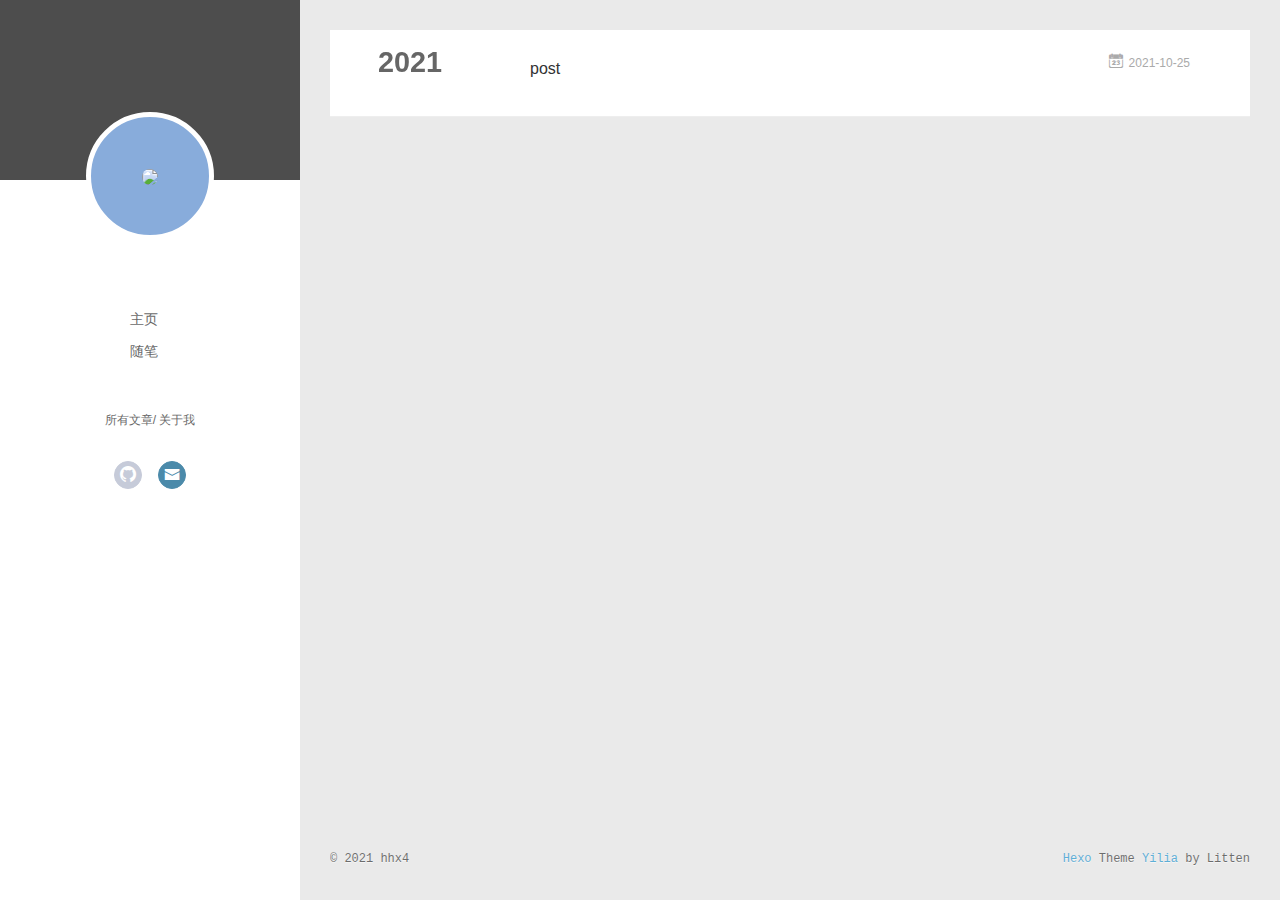
==== commit f2664aa2: "Site updated: 2021-10-26 14:20:41" ====
--- a/archives/index.html
+++ b/archives/index.html
@@ -5,13 +5,13 @@
   
   <meta name="renderer" content="webkit">
   <meta http-equiv="X-UA-Compatible" content="IE=edge" >
-  <link rel="dns-prefetch" href="http://example.com">
+  <link rel="dns-prefetch" href="https://hhx4.github.io">
   <title>Archives | 航行</title>
   <meta name="viewport" content="width=device-width, initial-scale=1, maximum-scale=1">
   <meta name="description" content="我喜欢挑战">
 <meta property="og:type" content="website">
 <meta property="og:title" content="航行">
-<meta property="og:url" content="http://example.com/archives/index.html">
+<meta property="og:url" content="https://hhx4.github.io/archives/index.html">
 <meta property="og:site_name" content="航行">
 <meta property="og:description" content="我喜欢挑战">
 <meta property="og:locale">
@@ -45,7 +45,7 @@
 <div class="intrude-less">
 	<header id="header" class="inner">
 		<a href="/" class="profilepic">
-			<img src="" class="js-avatar">
+			<img src="https://profile.csdnimg.cn/A/5/E/0_qq_44830792" class="js-avatar">
 		</a>
 		<hgroup>
 		  <h1 class="header-author"><a href="/"></a></h1>
@@ -68,8 +68,6 @@
     			
             
     			
-    			<a q-on="click: openSlider(e, 'friends')" href="javascript:void(0)">友链</a>
-    			
             
     			
     			<a q-on="click: openSlider(e, 'aboutme')" href="javascript:void(0)">关于我</a>
@@ -79,13 +77,9 @@
 		<nav class="header-nav">
 			<div class="social">
 				
-					<a class="github" target="_blank" href="#" title="github"><i class="icon-github"></i></a>
+					<a class="github" target="_blank" href="http://github.com/hhx4" title="github"><i class="icon-github"></i></a>
 		        
-					<a class="weibo" target="_blank" href="#" title="weibo"><i class="icon-weibo"></i></a>
-		        
-					<a class="rss" target="_blank" href="#" title="rss"><i class="icon-rss"></i></a>
-		        
-					<a class="zhihu" target="_blank" href="#" title="zhihu"><i class="icon-zhihu"></i></a>
+					<a class="mail" target="_blank" href="/wthhx4@163.com" title="mail"><i class="icon-mail"></i></a>
 		        
 			</div>
 		</nav>
@@ -103,7 +97,7 @@
 	<div class="intrude-less">
 		<header id="header" class="inner">
 			<div class="profilepic">
-				<img src="" class="js-avatar">
+				<img src="https://profile.csdnimg.cn/A/5/E/0_qq_44830792" class="js-avatar">
 			</div>
 			<hgroup>
 			  <h1 class="header-author js-header-author"></h1>
@@ -120,13 +114,9 @@
 			<nav class="header-nav">
 				<div class="social">
 					
-						<a class="github" target="_blank" href="#" title="github"><i class="icon-github"></i></a>
+						<a class="github" target="_blank" href="http://github.com/hhx4" title="github"><i class="icon-github"></i></a>
 			        
-						<a class="weibo" target="_blank" href="#" title="weibo"><i class="icon-weibo"></i></a>
-			        
-						<a class="rss" target="_blank" href="#" title="rss"><i class="icon-rss"></i></a>
-			        
-						<a class="zhihu" target="_blank" href="#" title="zhihu"><i class="icon-zhihu"></i></a>
+						<a class="mail" target="_blank" href="/wthhx4@163.com" title="mail"><i class="icon-mail"></i></a>
 			        
 				</div>
 			</nav>
@@ -246,8 +236,6 @@
       
     
       
-      
-      
     
       
       
@@ -259,15 +247,13 @@
     
     
       
-      <li style="width: 33.333333333333336%" q-on="click: openSlider(e, 'innerArchive')"><a href="javascript:void(0)" q-class="active:innerArchive">所有文章</a></li>
+      <li style="width: 50%" q-on="click: openSlider(e, 'innerArchive')"><a href="javascript:void(0)" q-class="active:innerArchive">所有文章</a></li>
       
         
       
-      <li style="width: 33.333333333333336%" q-on="click: openSlider(e, 'friends')"><a href="javascript:void(0)" q-class="active:friends">友链</a></li>
-      
         
       
-      <li style="width: 33.333333333333336%" q-on="click: openSlider(e, 'aboutme')"><a href="javascript:void(0)" q-class="active:aboutme">关于我</a></li>
+      <li style="width: 50%" q-on="click: openSlider(e, 'aboutme')"><a href="javascript:void(0)" q-class="active:aboutme">关于我</a></li>
       
         
     </ul>
@@ -331,43 +317,11 @@
     
 
     
-    	<section class="tools-section tools-section-friends" q-show="friends">
-  		
-        <ul class="search-ul">
-          
-            <li class="search-li">
-              <a href="http://localhost:4000/" target="_blank" class="search-title"><i class="icon-quo-left icon"></i>友情链接1</a>
-            </li>
-          
-            <li class="search-li">
-              <a href="http://localhost:4000/" target="_blank" class="search-title"><i class="icon-quo-left icon"></i>友情链接2</a>
-            </li>
-          
-            <li class="search-li">
-              <a href="http://localhost:4000/" target="_blank" class="search-title"><i class="icon-quo-left icon"></i>友情链接3</a>
-            </li>
-          
-            <li class="search-li">
-              <a href="http://localhost:4000/" target="_blank" class="search-title"><i class="icon-quo-left icon"></i>友情链接4</a>
-            </li>
-          
-            <li class="search-li">
-              <a href="http://localhost:4000/" target="_blank" class="search-title"><i class="icon-quo-left icon"></i>友情链接5</a>
-            </li>
-          
-            <li class="search-li">
-              <a href="http://localhost:4000/" target="_blank" class="search-title"><i class="icon-quo-left icon"></i>友情链接6</a>
-            </li>
-          
-        </ul>
-  		
-    	</section>
-    
 
     
     	<section class="tools-section tools-section-me" q-show="aboutme">
   	  	
-  	  		<div class="aboutme-wrap" id="js-aboutme">很惭愧&lt;br&gt;&lt;br&gt;只做了一点微小的工作&lt;br&gt;谢谢大家</div>
+  	  		<div class="aboutme-wrap" id="js-aboutme">很惭愧&lt;br&gt;&lt;br&gt;只是个菜鸟&lt;br&gt;谢谢</div>
   	  	
     	</section>
     
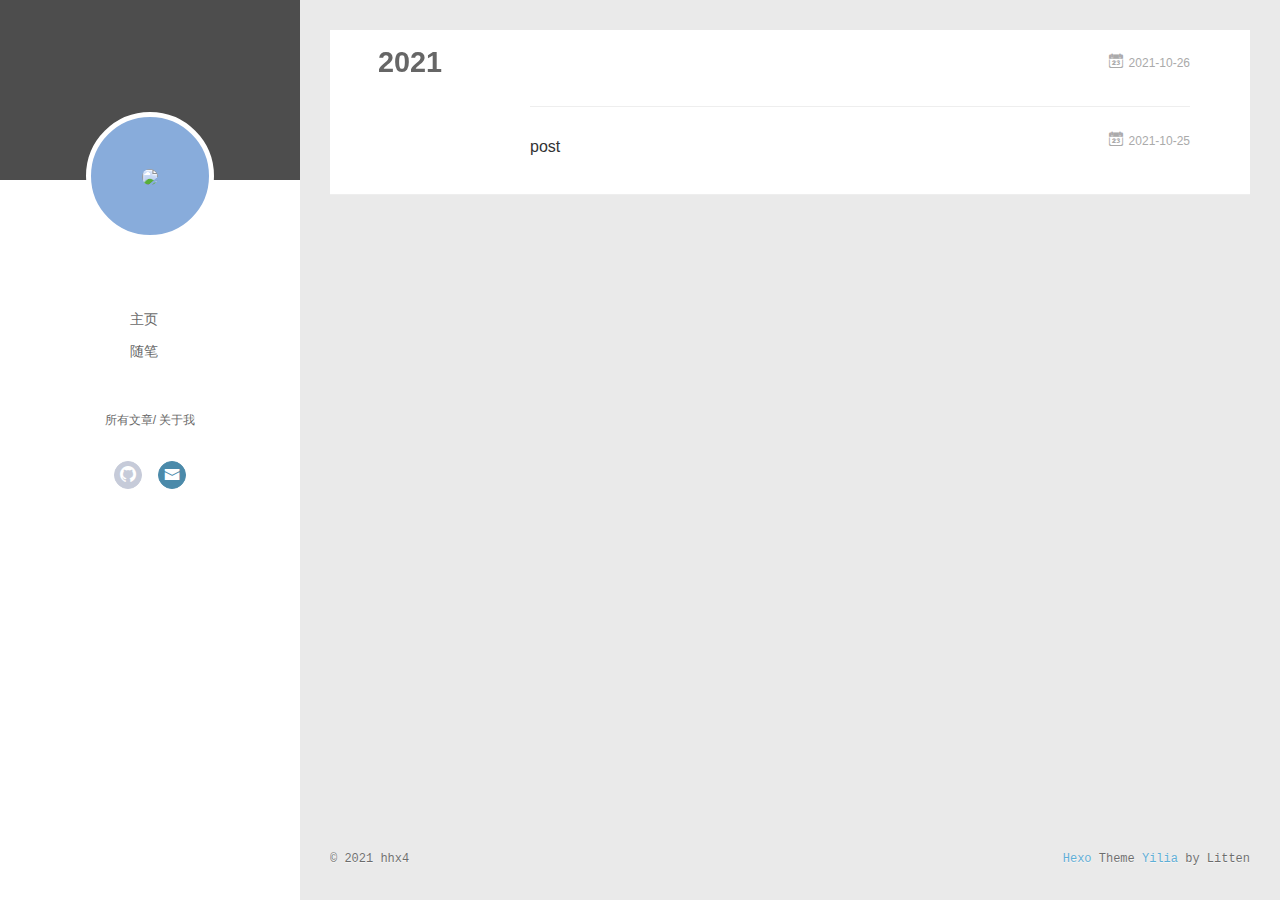
==== commit 6dca0301: "Site updated: 2021-10-26 16:42:46" ====
--- a/archives/index.html
+++ b/archives/index.html
@@ -154,6 +154,27 @@
           <a href="/archives/2021" class="archive-year">2021</a>
         </div>
         <div class="archives">
+    
+    <article class="archive-article archive-type-post">
+  <div class="archive-article-inner">
+    <header class="archive-article-header">
+      	<div class="article-meta">
+	      	<a href="/2021/10/26/%E7%8E%AF%E5%A2%83%E6%90%AD%E5%BB%BA/" class="archive-article-date">
+  	<time datetime="2021-10-26T08:42:17.851Z" itemprop="datePublished"><i class="icon-calendar icon"></i>2021-10-26</time>
+</a>
+        </div>
+    	 
+        <div class="article-info info-on-right">
+          
+          
+
+        </div>
+        <div class="clearfix"></div>
+    </header>
+  </div>
+</article>
+  
+    
     
     <article class="archive-article archive-type-post">
   <div class="archive-article-inner">
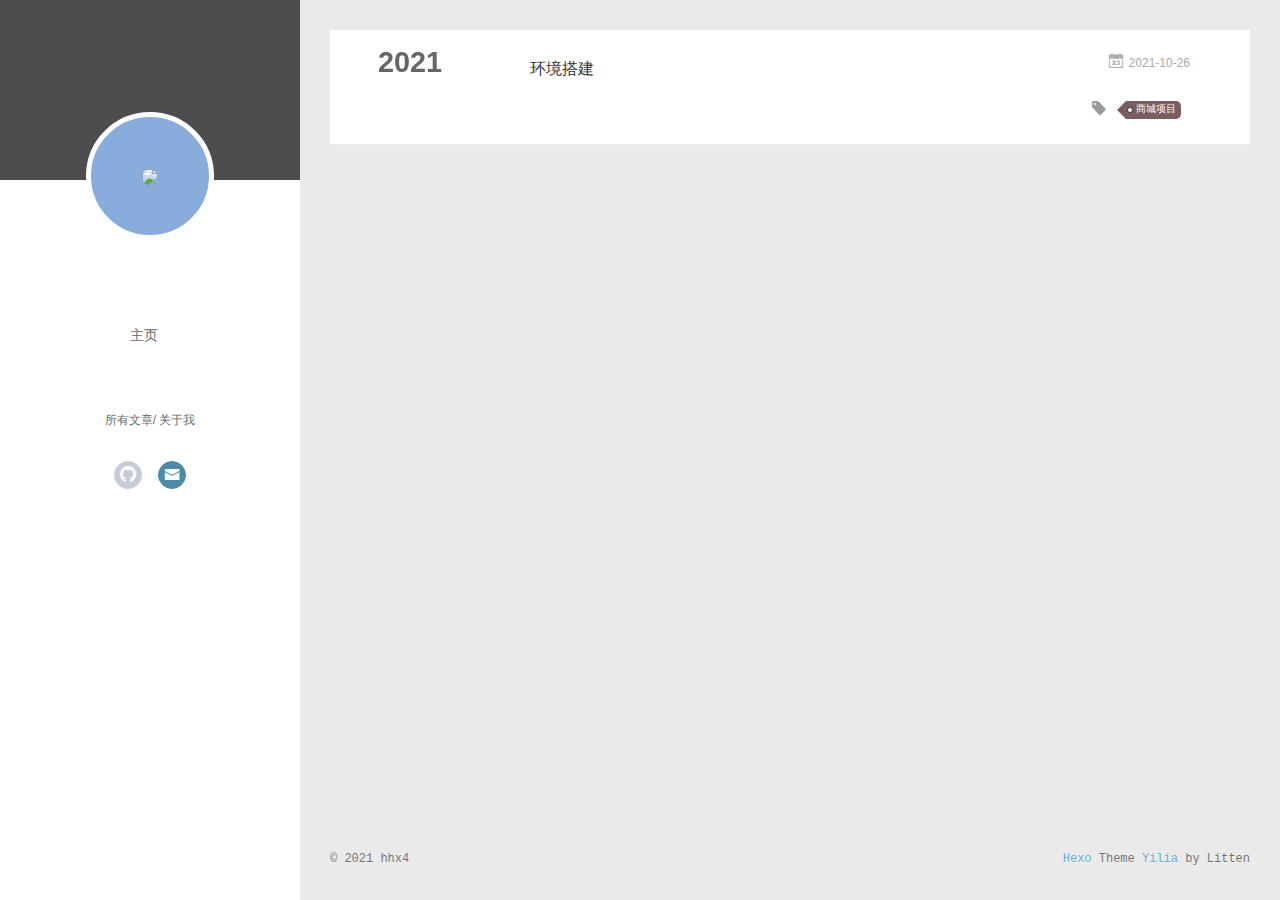
==== commit 8e580101: "Site updated: 2021-10-26 18:37:04" ====
--- a/archives/index.html
+++ b/archives/index.html
@@ -56,8 +56,6 @@
 			<ul>
 			
 				<li><a href="/">主页</a></li>
-	        
-				<li><a href="/tags/%E9%9A%8F%E7%AC%94/">随笔</a></li>
 	        
 			</ul>
 		</nav>
@@ -77,9 +75,9 @@
 		<nav class="header-nav">
 			<div class="social">
 				
-					<a class="github" target="_blank" href="http://github.com/hhx4" title="github"><i class="icon-github"></i></a>
+					<a class="github" target="_blank" href="https://github.com/hhx4" title="github"><i class="icon-github"></i></a>
 		        
-					<a class="mail" target="_blank" href="/wthhx4@163.com" title="mail"><i class="icon-mail"></i></a>
+					<a class="mail" target="_blank" href="/../../../../wthhx4@163.com" title="mail"><i class="icon-mail"></i></a>
 		        
 			</div>
 		</nav>
@@ -107,16 +105,14 @@
 			
 				
 			
-				
-			
 			
 			
 			<nav class="header-nav">
 				<div class="social">
 					
-						<a class="github" target="_blank" href="http://github.com/hhx4" title="github"><i class="icon-github"></i></a>
+						<a class="github" target="_blank" href="https://github.com/hhx4" title="github"><i class="icon-github"></i></a>
 			        
-						<a class="mail" target="_blank" href="/wthhx4@163.com" title="mail"><i class="icon-mail"></i></a>
+						<a class="mail" target="_blank" href="/../../../../wthhx4@163.com" title="mail"><i class="icon-mail"></i></a>
 			        
 				</div>
 			</nav>
@@ -125,9 +121,7 @@
 				<ul style="width: 50%">
 				
 				
-					<li style="width: 50%"><a href="/">主页</a></li>
-		        
-					<li style="width: 50%"><a href="/tags/%E9%9A%8F%E7%AC%94/">随笔</a></li>
+					<li style="width: 100%"><a href="/">主页</a></li>
 		        
 				</ul>
 			</nav>
@@ -159,40 +153,30 @@
   <div class="archive-article-inner">
     <header class="archive-article-header">
       	<div class="article-meta">
-	      	<a href="/2021/10/26/%E7%8E%AF%E5%A2%83%E6%90%AD%E5%BB%BA/" class="archive-article-date">
-  	<time datetime="2021-10-26T08:42:17.851Z" itemprop="datePublished"><i class="icon-calendar icon"></i>2021-10-26</time>
+	      	<a href="/2021/10/26/%E7%8E%AF%E5%A2%83%E6%90%AD%E5%BB%BA-1/" class="archive-article-date">
+  	<time datetime="2021-10-26T10:27:12.000Z" itemprop="datePublished"><i class="icon-calendar icon"></i>2021-10-26</time>
 </a>
         </div>
     	 
+  
+    <h1 itemprop="name">
+      <a class="archive-article-title" href="/2021/10/26/%E7%8E%AF%E5%A2%83%E6%90%AD%E5%BB%BA-1/">环境搭建</a>
+    </h1>
+  
+
         <div class="article-info info-on-right">
           
-          
-
-        </div>
-        <div class="clearfix"></div>
-    </header>
-  </div>
-</article>
-  
-    
-    
-    <article class="archive-article archive-type-post">
-  <div class="archive-article-inner">
-    <header class="archive-article-header">
-      	<div class="article-meta">
-	      	<a href="/2021/10/25/post/" class="archive-article-date">
-  	<time datetime="2021-10-25T15:10:28.000Z" itemprop="datePublished"><i class="icon-calendar icon"></i>2021-10-25</time>
-</a>
-        </div>
-    	 
-  
-    <h1 itemprop="name">
-      <a class="archive-article-title" href="/2021/10/25/post/">post</a>
-    </h1>
-  
-
-        <div class="article-info info-on-right">
-          
+	<div class="article-tag tagcloud">
+		<i class="icon-price-tags icon"></i>
+		<ul class="article-tag-list">
+			 
+        		<li class="article-tag-list-item">
+        			<a href="javascript:void(0)" class="js-tag article-tag-list-link color5">商城项目</a>
+        		</li>
+      		
+		</ul>
+	</div>
+
           
 
         </div>
@@ -293,6 +277,10 @@
             <input type="checkbox" q-on="click:toggleTag(e)" q-attr="checked:showTags">
           </label>
           <ul class="article-tag-list" q-show="showTags">
+             
+              <li class="article-tag-list-item">
+                <a href="javascript:void(0)" class="js-tag color5">商城项目</a>
+              </li>
             
             <div class="clearfix"></div>
           </ul>
